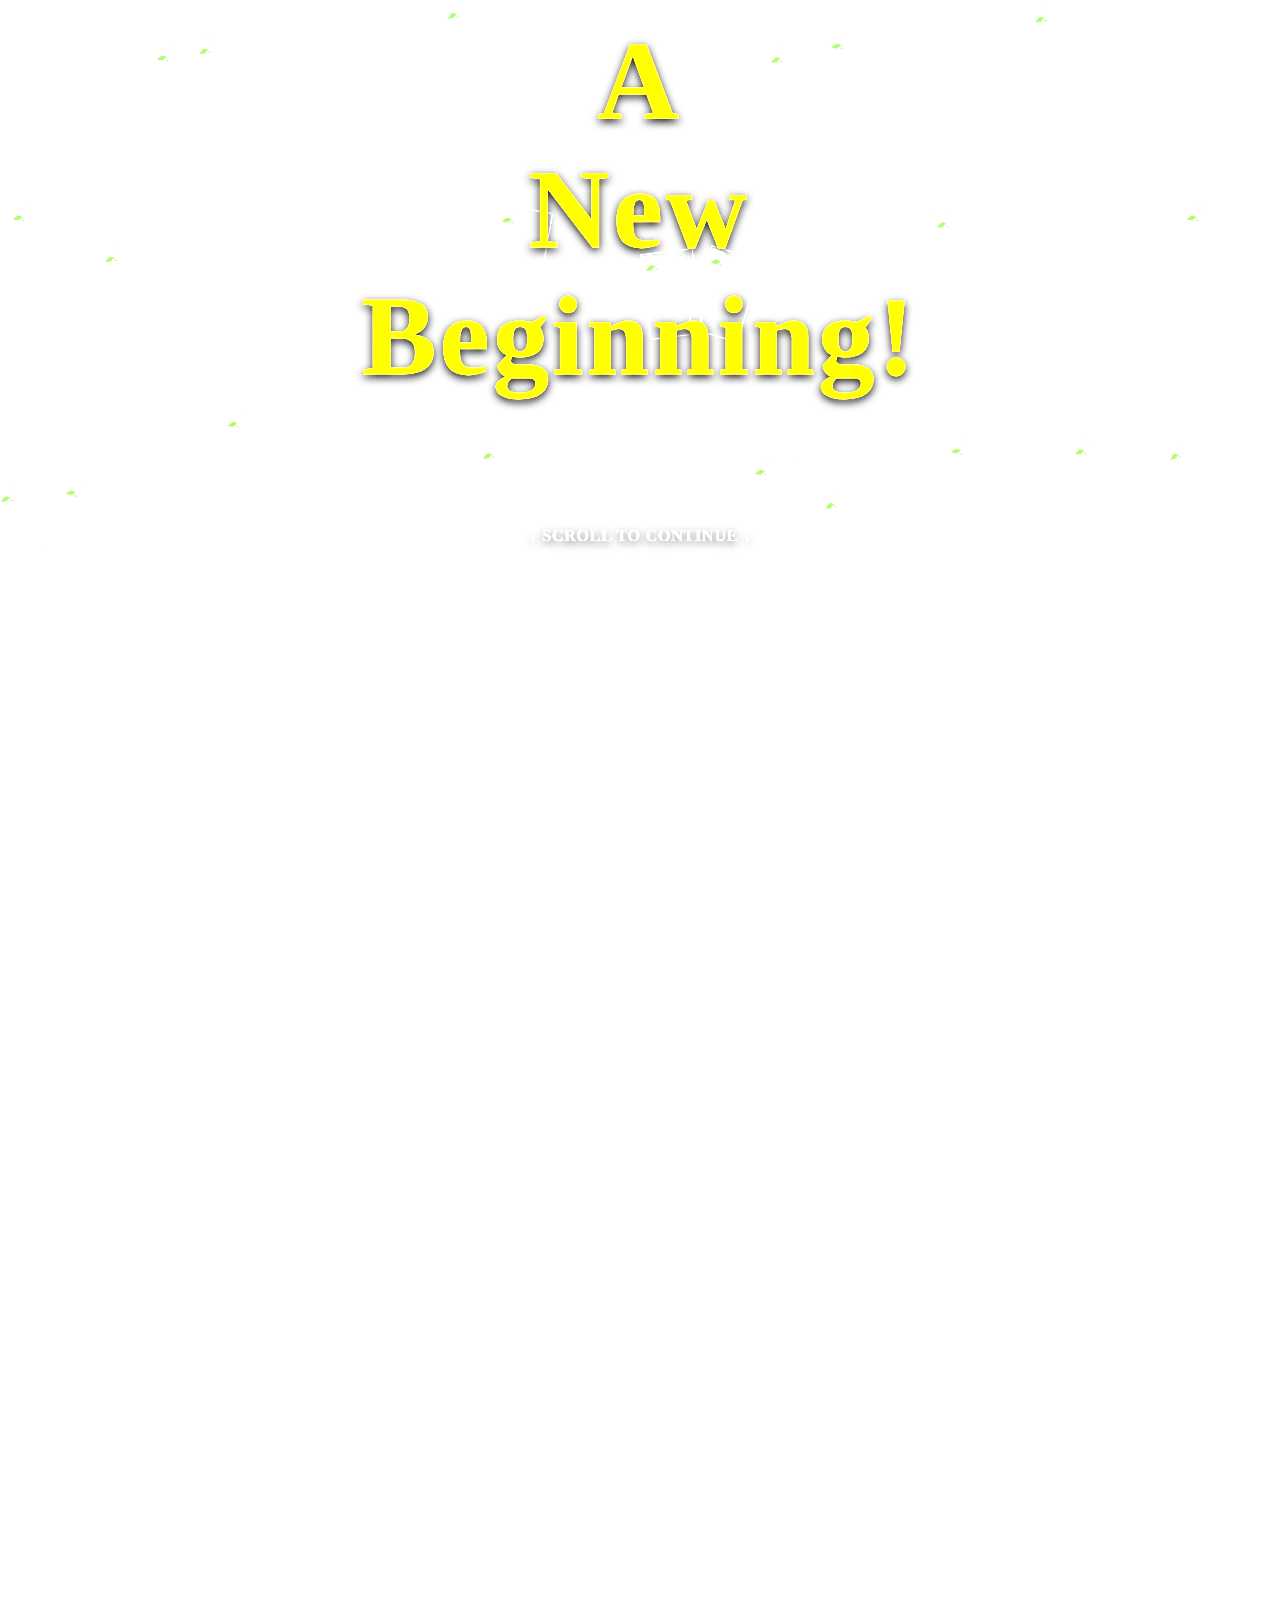
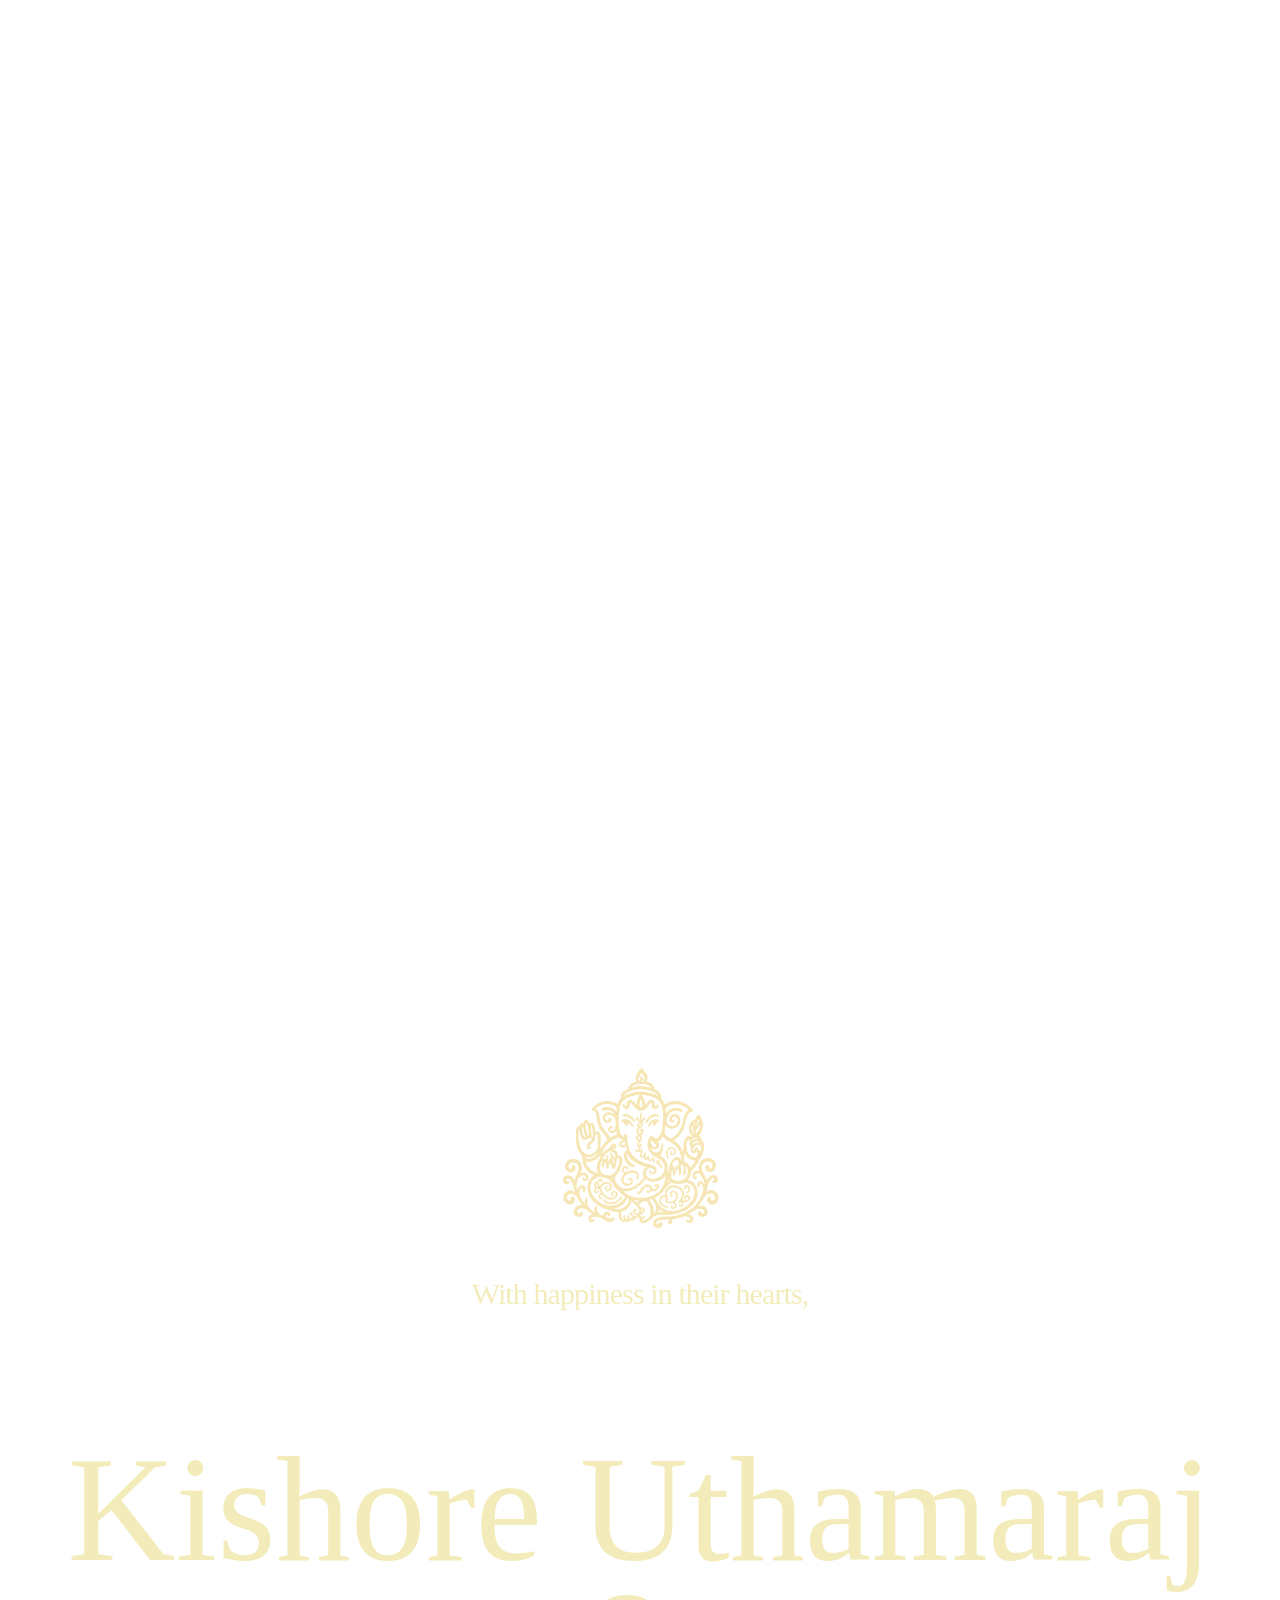
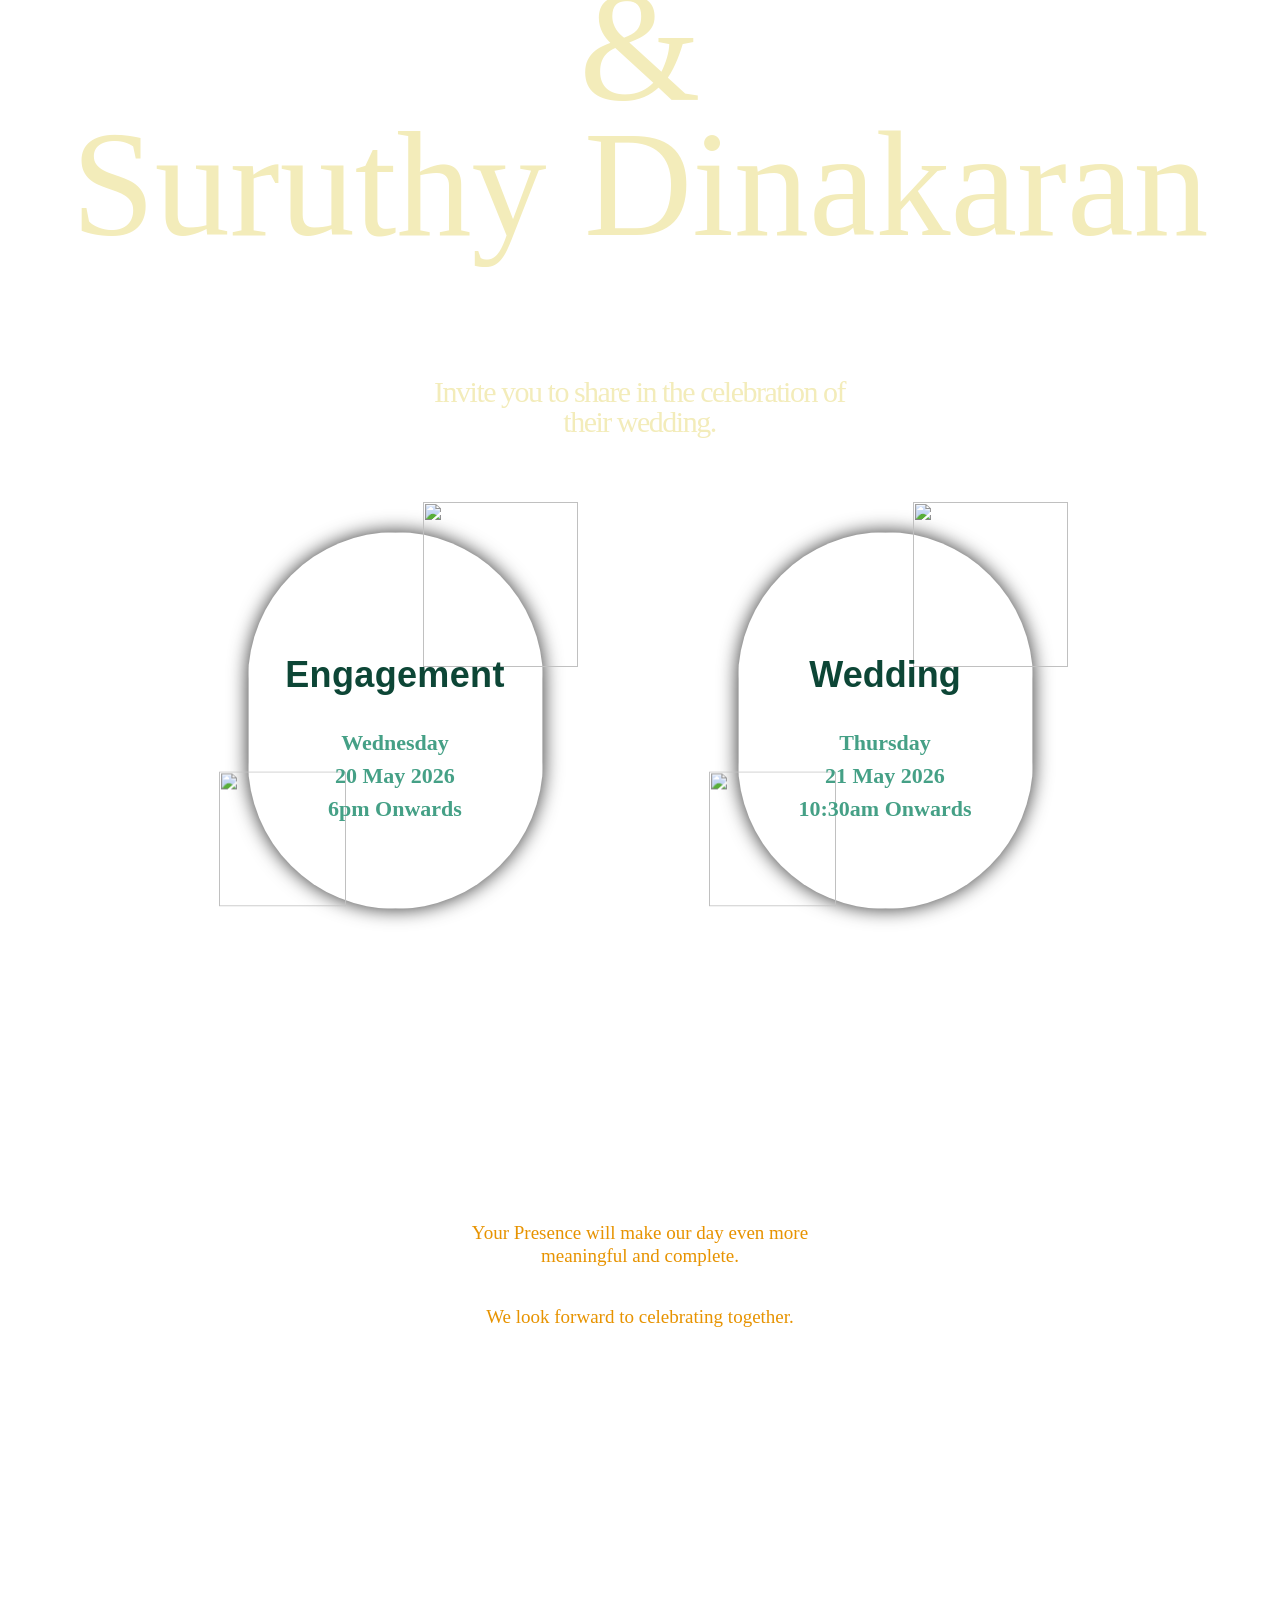
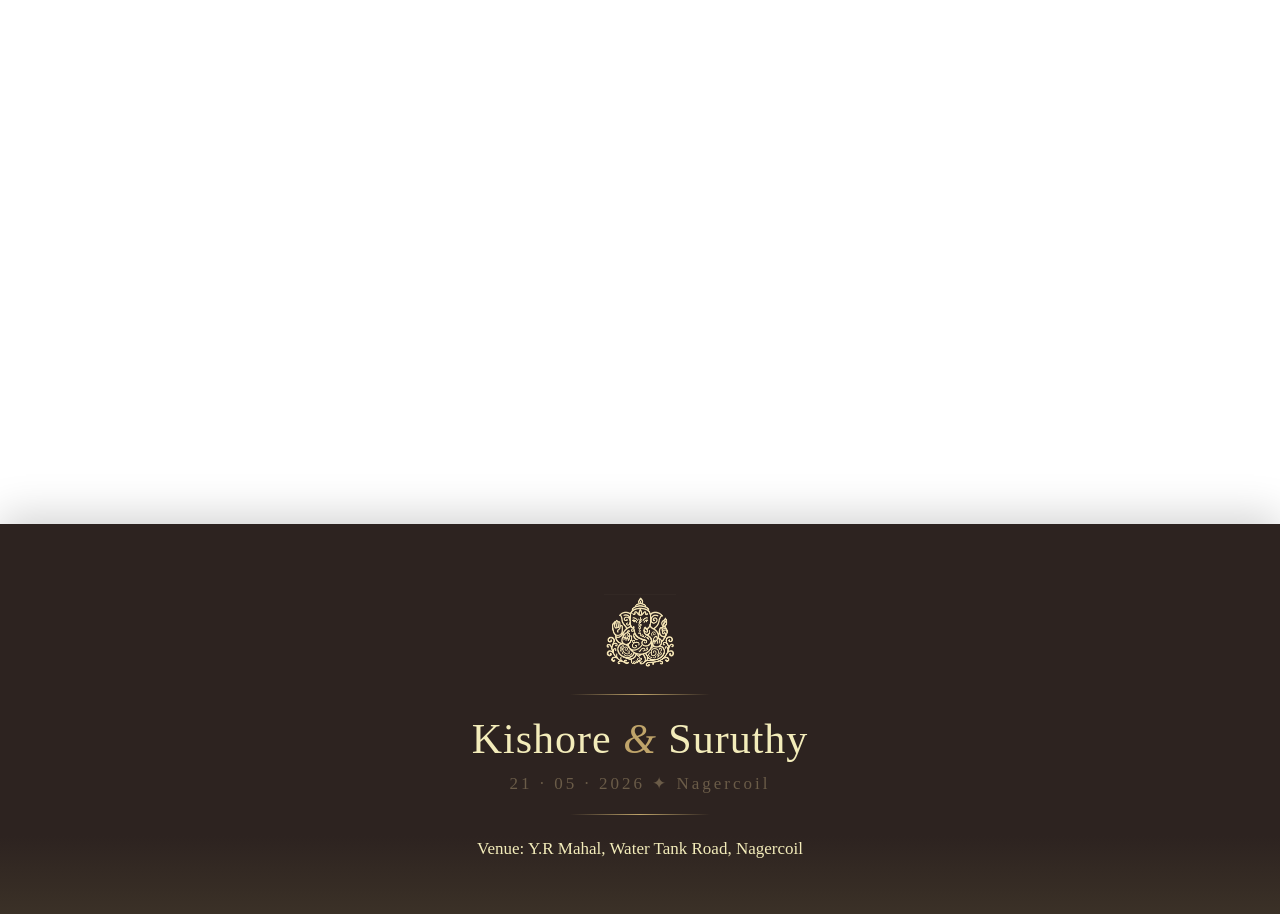
==== index.html @ ce1e6212 "updated" ====
<!DOCTYPE html>
<!-- saved from url=(0049)https://www.missingpieceinvites.com/demos/meenaya -->
<html class="lenis">
  <head>
    <meta http-equiv="Content-Type" content="text/html; charset=UTF-8">
	
	
	
	<script src="./Assets/pfm.js.download" async=""></script><script>try{if(localStorage.get("__framer_force_showing_editorbar_since")){const n=document.createElement("link");n.rel = "modulepreload";n.href="https://framer.com/edit/init.mjs";document.head.appendChild(n)}}catch(e){}</script>
	<!-- Start of headStart -->
    <!-- Snippet: legacy-headStart-plugin-e4c361 -->
<!-- Plugin: e4c361 --> <!-- PixelFlow Script -->
<script>!(function(p,i,x,f,l,o,w){p["PixelFlowObject"]=f;p[f]=p[f]||function(){(p[f].q=p[f].q||[]).push(arguments);};p[f].l=1*new Date();o=i.createElement(x);w=i.getElementsByTagName(x)[0];o.src=l;o.async=1;p[f].apiKey="784f02f4cb0afe3e5aba42e5d5c8670a93b6651937f02c0e6b974f7b7683f9df";p[f].siteId="b59e07eabc4895e072e22a0c6fed670cfb9b89108aaee0defa6398c5d1f028e0";p[f].apiEndpoint="https://api.pixelflow.so/event";w.parentNode.insertBefore(o,w);})(window,document,"script","pixelFlow","https://slrgkgulru.pixelflow.so/pfm.js");</script>
<!-- End PixelFlow Script -->
<!-- SnippetEnd: legacy-headStart-plugin-e4c361 -->

    <!-- End of headStart -->
	<meta name="viewport" content="width=device-width, initial-scale=1.0">
	<meta name="generator" content="Framer f509301">
	<title>Kishore and Suruthy Wedding Invitation</title>

	<!-- Open Graph Meta Tags for Social Media Sharing -->
	<meta property="og:title" content="Kishore and Suruthy Invitation">
	<meta property="og:description" content="Join us for the wedding of Kishore and Suruthy">
	<meta property="og:image" content="https://upload.wikimedia.org/wikipedia/commons/thumb/8/88/Ganesha_Murti.jpg/440px-Ganesha_Murti.jpg">
	<meta property="og:image:width" content="440">
	<meta property="og:image:height" content="440">
	<meta property="og:type" content="website">
	<meta name="twitter:card" content="summary_large_image">
	<meta name="twitter:title" content="Kishore and Suruthy Invitation">
	<meta name="twitter:description" content="Join us for the wedding of Kishore and Suruthy">
	<meta name="twitter:image" content="https://upload.wikimedia.org/wikipedia/commons/thumb/8/88/Ganesha_Murti.jpg/440px-Ganesha_Murti.jpg">

	<!-- Global site tag (gtag.js) - Google Analytics -->
	<script async="" src="./Assets/js"></script>
	<script>
	  window.dataLayer = window.dataLayer || [];
	  function gtag(){window.dataLayer.push(arguments);}
	  gtag('js', new Date());
	  gtag('config', 'G-VCMPQ02N6E');
	</script>
	
	<style data-framer-font-css="">/* cyrillic-ext */
@font-face {
  font-family: 'Cormorant';
  font-style: italic;
  font-weight: 400;
  font-display: swap;
  src: url(https://fonts.gstatic.com/s/cormorant/v24/H4cjBXOCl9bbnla_nHIq6quyoqOOag.woff2) format('woff2');
  unicode-range: U+0460-052F, U+1C80-1C8A, U+20B4, U+2DE0-2DFF, U+A640-A69F, U+FE2E-FE2F;
}
/* cyrillic */
@font-face {
  font-family: 'Cormorant';
  font-style: italic;
  font-weight: 400;
  font-display: swap;
  src: url(https://fonts.gstatic.com/s/cormorant/v24/H4cjBXOCl9bbnla_nHIq6qu7oqOOag.woff2) format('woff2');
  unicode-range: U+0301, U+0400-045F, U+0490-0491, U+04B0-04B1, U+2116;
}
/* vietnamese */
@font-face {
  font-family: 'Cormorant';
  font-style: italic;
  font-weight: 400;
  font-display: swap;
  src: url(https://fonts.gstatic.com/s/cormorant/v24/H4cjBXOCl9bbnla_nHIq6quwoqOOag.woff2) format('woff2');
  unicode-range: U+0102-0103, U+0110-0111, U+0128-0129, U+0168-0169, U+01A0-01A1, U+01AF-01B0, U+0300-0301, U+0303-0304, U+0308-0309, U+0323, U+0329, U+1EA0-1EF9, U+20AB;
}
/* latin-ext */
@font-face {
  font-family: 'Cormorant';
  font-style: italic;
  font-weight: 400;
  font-display: swap;
  src: url(https://fonts.gstatic.com/s/cormorant/v24/H4cjBXOCl9bbnla_nHIq6quxoqOOag.woff2) format('woff2');
  unicode-range: U+0100-02BA, U+02BD-02C5, U+02C7-02CC, U+02CE-02D7, U+02DD-02FF, U+0304, U+0308, U+0329, U+1D00-1DBF, U+1E00-1E9F, U+1EF2-1EFF, U+2020, U+20A0-20AB, U+20AD-20C0, U+2113, U+2C60-2C7F, U+A720-A7FF;
}
/* latin */
@font-face {
  font-family: 'Cormorant';
  font-style: italic;
  font-weight: 400;
  font-display: swap;
  src: url(https://fonts.gstatic.com/s/cormorant/v24/H4cjBXOCl9bbnla_nHIq6qu_oqM.woff2) format('woff2');
  unicode-range: U+0000-00FF, U+0131, U+0152-0153, U+02BB-02BC, U+02C6, U+02DA, U+02DC, U+0304, U+0308, U+0329, U+2000-206F, U+20AC, U+2122, U+2191, U+2193, U+2212, U+2215, U+FEFF, U+FFFD;
}
/* cyrillic-ext */
@font-face {
  font-family: 'Cormorant';
  font-style: italic;
  font-weight: 700;
  font-display: swap;
  src: url(https://fonts.gstatic.com/s/cormorant/v24/H4cjBXOCl9bbnla_nHIq6quyoqOOag.woff2) format('woff2');
  unicode-range: U+0460-052F, U+1C80-1C8A, U+20B4, U+2DE0-2DFF, U+A640-A69F, U+FE2E-FE2F;
}
/* cyrillic */
@font-face {
  font-family: 'Cormorant';
  font-style: italic;
  font-weight: 700;
  font-display: swap;
  src: url(https://fonts.gstatic.com/s/cormorant/v24/H4cjBXOCl9bbnla_nHIq6qu7oqOOag.woff2) format('woff2');
  unicode-range: U+0301, U+0400-045F, U+0490-0491, U+04B0-04B1, U+2116;
}
/* vietnamese */
@font-face {
  font-family: 'Cormorant';
  font-style: italic;
  font-weight: 700;
  font-display: swap;
  src: url(https://fonts.gstatic.com/s/cormorant/v24/H4cjBXOCl9bbnla_nHIq6quwoqOOag.woff2) format('woff2');
  unicode-range: U+0102-0103, U+0110-0111, U+0128-0129, U+0168-0169, U+01A0-01A1, U+01AF-01B0, U+0300-0301, U+0303-0304, U+0308-0309, U+0323, U+0329, U+1EA0-1EF9, U+20AB;
}
/* latin-ext */
@font-face {
  font-family: 'Cormorant';
  font-style: italic;
  font-weight: 700;
  font-display: swap;
  src: url(https://fonts.gstatic.com/s/cormorant/v24/H4cjBXOCl9bbnla_nHIq6quxoqOOag.woff2) format('woff2');
  unicode-range: U+0100-02BA, U+02BD-02C5, U+02C7-02CC, U+02CE-02D7, U+02DD-02FF, U+0304, U+0308, U+0329, U+1D00-1DBF, U+1E00-1E9F, U+1EF2-1EFF, U+2020, U+20A0-20AB, U+20AD-20C0, U+2113, U+2C60-2C7F, U+A720-A7FF;
}
/* latin */
@font-face {
  font-family: 'Cormorant';
  font-style: italic;
  font-weight: 700;
  font-display: swap;
  src: url(https://fonts.gstatic.com/s/cormorant/v24/H4cjBXOCl9bbnla_nHIq6qu_oqM.woff2) format('woff2');
  unicode-range: U+0000-00FF, U+0131, U+0152-0153, U+02BB-02BC, U+02C6, U+02DA, U+02DC, U+0304, U+0308, U+0329, U+2000-206F, U+20AC, U+2122, U+2191, U+2193, U+2212, U+2215, U+FEFF, U+FFFD;
}
/* cyrillic-ext */
@font-face {
  font-family: 'Cormorant';
  font-style: normal;
  font-weight: 400;
  font-display: swap;
  src: url(https://fonts.gstatic.com/s/cormorant/v24/H4clBXOCl9bbnla_nHIq4pu9uqc.woff2) format('woff2');
  unicode-range: U+0460-052F, U+1C80-1C8A, U+20B4, U+2DE0-2DFF, U+A640-A69F, U+FE2E-FE2F;
}
/* cyrillic */
@font-face {
  font-family: 'Cormorant';
  font-style: normal;
  font-weight: 400;
  font-display: swap;
  src: url(https://fonts.gstatic.com/s/cormorant/v24/H4clBXOCl9bbnla_nHIq65u9uqc.woff2) format('woff2');
  unicode-range: U+0301, U+0400-045F, U+0490-0491, U+04B0-04B1, U+2116;
}
/* vietnamese */
@font-face {
  font-family: 'Cormorant';
  font-style: normal;
  font-weight: 400;
  font-display: swap;
  src: url(https://fonts.gstatic.com/s/cormorant/v24/H4clBXOCl9bbnla_nHIq4Ju9uqc.woff2) format('woff2');
  unicode-range: U+0102-0103, U+0110-0111, U+0128-0129, U+0168-0169, U+01A0-01A1, U+01AF-01B0, U+0300-0301, U+0303-0304, U+0308-0309, U+0323, U+0329, U+1EA0-1EF9, U+20AB;
}
/* latin-ext */
@font-face {
  font-family: 'Cormorant';
  font-style: normal;
  font-weight: 400;
  font-display: swap;
  src: url(https://fonts.gstatic.com/s/cormorant/v24/H4clBXOCl9bbnla_nHIq4Zu9uqc.woff2) format('woff2');
  unicode-range: U+0100-02BA, U+02BD-02C5, U+02C7-02CC, U+02CE-02D7, U+02DD-02FF, U+0304, U+0308, U+0329, U+1D00-1DBF, U+1E00-1E9F, U+1EF2-1EFF, U+2020, U+20A0-20AB, U+20AD-20C0, U+2113, U+2C60-2C7F, U+A720-A7FF;
}
/* latin */
@font-face {
  font-family: 'Cormorant';
  font-style: normal;
  font-weight: 400;
  font-display: swap;
  src: url(https://fonts.gstatic.com/s/cormorant/v24/H4clBXOCl9bbnla_nHIq75u9.woff2) format('woff2');
  unicode-range: U+0000-00FF, U+0131, U+0152-0153, U+02BB-02BC, U+02C6, U+02DA, U+02DC, U+0304, U+0308, U+0329, U+2000-206F, U+20AC, U+2122, U+2191, U+2193, U+2212, U+2215, U+FEFF, U+FFFD;
}
/* cyrillic-ext */
@font-face {
  font-family: 'Cormorant';
  font-style: normal;
  font-weight: 700;
  font-display: swap;
  src: url(https://fonts.gstatic.com/s/cormorant/v24/H4clBXOCl9bbnla_nHIq4pu9uqc.woff2) format('woff2');
  unicode-range: U+0460-052F, U+1C80-1C8A, U+20B4, U+2DE0-2DFF, U+A640-A69F, U+FE2E-FE2F;
}
/* cyrillic */
@font-face {
  font-family: 'Cormorant';
  font-style: normal;
  font-weight: 700;
  font-display: swap;
  src: url(https://fonts.gstatic.com/s/cormorant/v24/H4clBXOCl9bbnla_nHIq65u9uqc.woff2) format('woff2');
  unicode-range: U+0301, U+0400-045F, U+0490-0491, U+04B0-04B1, U+2116;
}
/* vietnamese */
@font-face {
  font-family: 'Cormorant';
  font-style: normal;
  font-weight: 700;
  font-display: swap;
  src: url(https://fonts.gstatic.com/s/cormorant/v24/H4clBXOCl9bbnla_nHIq4Ju9uqc.woff2) format('woff2');
  unicode-range: U+0102-0103, U+0110-0111, U+0128-0129, U+0168-0169, U+01A0-01A1, U+01AF-01B0, U+0300-0301, U+0303-0304, U+0308-0309, U+0323, U+0329, U+1EA0-1EF9, U+20AB;
}
/* latin-ext */
@font-face {
  font-family: 'Cormorant';
  font-style: normal;
  font-weight: 700;
  font-display: swap;
  src: url(https://fonts.gstatic.com/s/cormorant/v24/H4clBXOCl9bbnla_nHIq4Zu9uqc.woff2) format('woff2');
  unicode-range: U+0100-02BA, U+02BD-02C5, U+02C7-02CC, U+02CE-02D7, U+02DD-02FF, U+0304, U+0308, U+0329, U+1D00-1DBF, U+1E00-1E9F, U+1EF2-1EFF, U+2020, U+20A0-20AB, U+20AD-20C0, U+2113, U+2C60-2C7F, U+A720-A7FF;
}
/* latin */
@font-face {
  font-family: 'Cormorant';
  font-style: normal;
  font-weight: 700;
  font-display: swap;
  src: url(https://fonts.gstatic.com/s/cormorant/v24/H4clBXOCl9bbnla_nHIq75u9.woff2) format('woff2');
  unicode-range: U+0000-00FF, U+0131, U+0152-0153, U+02BB-02BC, U+02C6, U+02DA, U+02DC, U+0304, U+0308, U+0329, U+2000-206F, U+20AC, U+2122, U+2191, U+2193, U+2212, U+2215, U+FEFF, U+FFFD;
}
/* cyrillic-ext */
@font-face {
  font-family: 'Cormorant Infant';
  font-style: normal;
  font-weight: 400;
  font-display: swap;
  src: url(https://fonts.gstatic.com/s/cormorantinfant/v22/HhyCU44g9vKiM1sORYSiWeAsLN99xfs9KOOc_agJPrgvYNWZjjhzkQ.woff2) format('woff2');
  unicode-range: U+0460-052F, U+1C80-1C8A, U+20B4, U+2DE0-2DFF, U+A640-A69F, U+FE2E-FE2F;
}
/* cyrillic */
@font-face {
  font-family: 'Cormorant Infant';
  font-style: normal;
  font-weight: 400;
  font-display: swap;
  src: url(https://fonts.gstatic.com/s/cormorantinfant/v22/HhyCU44g9vKiM1sORYSiWeAsLN99xfs9KOOc_agJPrgvYNWQjjhzkQ.woff2) format('woff2');
  unicode-range: U+0301, U+0400-045F, U+0490-0491, U+04B0-04B1, U+2116;
}
/* vietnamese */
@font-face {
  font-family: 'Cormorant Infant';
  font-style: normal;
  font-weight: 400;
  font-display: swap;
  src: url(https://fonts.gstatic.com/s/cormorantinfant/v22/HhyCU44g9vKiM1sORYSiWeAsLN99xfs9KOOc_agJPrgvYNWbjjhzkQ.woff2) format('woff2');
  unicode-range: U+0102-0103, U+0110-0111, U+0128-0129, U+0168-0169, U+01A0-01A1, U+01AF-01B0, U+0300-0301, U+0303-0304, U+0308-0309, U+0323, U+0329, U+1EA0-1EF9, U+20AB;
}
/* latin-ext */
@font-face {
  font-family: 'Cormorant Infant';
  font-style: normal;
  font-weight: 400;
  font-display: swap;
  src: url(https://fonts.gstatic.com/s/cormorantinfant/v22/HhyCU44g9vKiM1sORYSiWeAsLN99xfs9KOOc_agJPrgvYNWajjhzkQ.woff2) format('woff2');
  unicode-range: U+0100-02BA, U+02BD-02C5, U+02C7-02CC, U+02CE-02D7, U+02DD-02FF, U+0304, U+0308, U+0329, U+1D00-1DBF, U+1E00-1E9F, U+1EF2-1EFF, U+2020, U+20A0-20AB, U+20AD-20C0, U+2113, U+2C60-2C7F, U+A720-A7FF;
}
/* latin */
@font-face {
  font-family: 'Cormorant Infant';
  font-style: normal;
  font-weight: 400;
  font-display: swap;
  src: url(https://fonts.gstatic.com/s/cormorantinfant/v22/HhyCU44g9vKiM1sORYSiWeAsLN99xfs9KOOc_agJPrgvYNWUjjg.woff2) format('woff2');
  unicode-range: U+0000-00FF, U+0131, U+0152-0153, U+02BB-02BC, U+02C6, U+02DA, U+02DC, U+0304, U+0308, U+0329, U+2000-206F, U+20AC, U+2122, U+2191, U+2193, U+2212, U+2215, U+FEFF, U+FFFD;
}
/* cyrillic-ext */
@font-face {
  font-family: 'Cormorant Unicase';
  font-style: normal;
  font-weight: 400;
  font-display: swap;
  src: url(https://fonts.gstatic.com/s/cormorantunicase/v25/HI_QiZUaILtOqhqgDeXoF_n1_fTGX9vZlMIXxw.woff2) format('woff2');
  unicode-range: U+0460-052F, U+1C80-1C8A, U+20B4, U+2DE0-2DFF, U+A640-A69F, U+FE2E-FE2F;
}
/* cyrillic */
@font-face {
  font-family: 'Cormorant Unicase';
  font-style: normal;
  font-weight: 400;
  font-display: swap;
  src: url(https://fonts.gstatic.com/s/cormorantunicase/v25/HI_QiZUaILtOqhqgDeXoF_n1_fTGX9vQlMIXxw.woff2) format('woff2');
  unicode-range: U+0301, U+0400-045F, U+0490-0491, U+04B0-04B1, U+2116;
}
/* vietnamese */
@font-face {
  font-family: 'Cormorant Unicase';
  font-style: normal;
  font-weight: 400;
  font-display: swap;
  src: url(https://fonts.gstatic.com/s/cormorantunicase/v25/HI_QiZUaILtOqhqgDeXoF_n1_fTGX9vblMIXxw.woff2) format('woff2');
  unicode-range: U+0102-0103, U+0110-0111, U+0128-0129, U+0168-0169, U+01A0-01A1, U+01AF-01B0, U+0300-0301, U+0303-0304, U+0308-0309, U+0323, U+0329, U+1EA0-1EF9, U+20AB;
}
/* latin-ext */
@font-face {
  font-family: 'Cormorant Unicase';
  font-style: normal;
  font-weight: 400;
  font-display: swap;
  src: url(https://fonts.gstatic.com/s/cormorantunicase/v25/HI_QiZUaILtOqhqgDeXoF_n1_fTGX9valMIXxw.woff2) format('woff2');
  unicode-range: U+0100-02BA, U+02BD-02C5, U+02C7-02CC, U+02CE-02D7, U+02DD-02FF, U+0304, U+0308, U+0329, U+1D00-1DBF, U+1E00-1E9F, U+1EF2-1EFF, U+2020, U+20A0-20AB, U+20AD-20C0, U+2113, U+2C60-2C7F, U+A720-A7FF;
}
/* latin */
@font-face {
  font-family: 'Cormorant Unicase';
  font-style: normal;
  font-weight: 400;
  font-display: swap;
  src: url(https://fonts.gstatic.com/s/cormorantunicase/v25/HI_QiZUaILtOqhqgDeXoF_n1_fTGX9vUlMI.woff2) format('woff2');
  unicode-range: U+0000-00FF, U+0131, U+0152-0153, U+02BB-02BC, U+02C6, U+02DA, U+02DC, U+0304, U+0308, U+0329, U+2000-206F, U+20AC, U+2122, U+2191, U+2193, U+2212, U+2215, U+FEFF, U+FFFD;
}
/* vietnamese */
@font-face {
  font-family: 'Cormorant Upright';
  font-style: normal;
  font-weight: 400;
  font-display: swap;
  src: url(https://fonts.gstatic.com/s/cormorantupright/v19/VuJrdM3I2Y35poFONtLdafkUCHw1y1vdhDXUeA.woff2) format('woff2');
  unicode-range: U+0102-0103, U+0110-0111, U+0128-0129, U+0168-0169, U+01A0-01A1, U+01AF-01B0, U+0300-0301, U+0303-0304, U+0308-0309, U+0323, U+0329, U+1EA0-1EF9, U+20AB;
}
/* latin-ext */
@font-face {
  font-family: 'Cormorant Upright';
  font-style: normal;
  font-weight: 400;
  font-display: swap;
  src: url(https://fonts.gstatic.com/s/cormorantupright/v19/VuJrdM3I2Y35poFONtLdafkUCHw1y1vchDXUeA.woff2) format('woff2');
  unicode-range: U+0100-02BA, U+02BD-02C5, U+02C7-02CC, U+02CE-02D7, U+02DD-02FF, U+0304, U+0308, U+0329, U+1D00-1DBF, U+1E00-1E9F, U+1EF2-1EFF, U+2020, U+20A0-20AB, U+20AD-20C0, U+2113, U+2C60-2C7F, U+A720-A7FF;
}
/* latin */
@font-face {
  font-family: 'Cormorant Upright';
  font-style: normal;
  font-weight: 400;
  font-display: swap;
  src: url(https://fonts.gstatic.com/s/cormorantupright/v19/VuJrdM3I2Y35poFONtLdafkUCHw1y1vShDU.woff2) format('woff2');
  unicode-range: U+0000-00FF, U+0131, U+0152-0153, U+02BB-02BC, U+02C6, U+02DA, U+02DC, U+0304, U+0308, U+0329, U+2000-206F, U+20AC, U+2122, U+2191, U+2193, U+2212, U+2215, U+FEFF, U+FFFD;
}
/* vietnamese */
@font-face {
  font-family: 'Cormorant Upright';
  font-style: normal;
  font-weight: 500;
  font-display: swap;
  src: url(https://fonts.gstatic.com/s/cormorantupright/v19/VuJudM3I2Y35poFONtLdafkUCHw1y1MhpyDkWdTKRA.woff2) format('woff2');
  unicode-range: U+0102-0103, U+0110-0111, U+0128-0129, U+0168-0169, U+01A0-01A1, U+01AF-01B0, U+0300-0301, U+0303-0304, U+0308-0309, U+0323, U+0329, U+1EA0-1EF9, U+20AB;
}
/* latin-ext */
@font-face {
  font-family: 'Cormorant Upright';
  font-style: normal;
  font-weight: 500;
  font-display: swap;
  src: url(https://fonts.gstatic.com/s/cormorantupright/v19/VuJudM3I2Y35poFONtLdafkUCHw1y1MhpyDlWdTKRA.woff2) format('woff2');
  unicode-range: U+0100-02BA, U+02BD-02C5, U+02C7-02CC, U+02CE-02D7, U+02DD-02FF, U+0304, U+0308, U+0329, U+1D00-1DBF, U+1E00-1E9F, U+1EF2-1EFF, U+2020, U+20A0-20AB, U+20AD-20C0, U+2113, U+2C60-2C7F, U+A720-A7FF;
}
/* latin */
@font-face {
  font-family: 'Cormorant Upright';
  font-style: normal;
  font-weight: 500;
  font-display: swap;
  src: url(https://fonts.gstatic.com/s/cormorantupright/v19/VuJudM3I2Y35poFONtLdafkUCHw1y1MhpyDrWdQ.woff2) format('woff2');
  unicode-range: U+0000-00FF, U+0131, U+0152-0153, U+02BB-02BC, U+02C6, U+02DA, U+02DC, U+0304, U+0308, U+0329, U+2000-206F, U+20AC, U+2122, U+2191, U+2193, U+2212, U+2215, U+FEFF, U+FFFD;
}
/* devanagari */
@font-face {
  font-family: 'Gotu';
  font-style: normal;
  font-weight: 400;
  font-display: swap;
  src: url(https://fonts.gstatic.com/s/gotu/v18/o-0FIpksx3QOpHsBi7h6.woff2) format('woff2');
  unicode-range: U+0900-097F, U+1CD0-1CF9, U+200C-200D, U+20A8, U+20B9, U+20F0, U+25CC, U+A830-A839, U+A8E0-A8FF, U+11B00-11B09;
}
/* vietnamese */
@font-face {
  font-family: 'Gotu';
  font-style: normal;
  font-weight: 400;
  font-display: swap;
  src: url(https://fonts.gstatic.com/s/gotu/v18/o-0FIpksx3QOpHUBi7h6.woff2) format('woff2');
  unicode-range: U+0102-0103, U+0110-0111, U+0128-0129, U+0168-0169, U+01A0-01A1, U+01AF-01B0, U+0300-0301, U+0303-0304, U+0308-0309, U+0323, U+0329, U+1EA0-1EF9, U+20AB;
}
/* latin-ext */
@font-face {
  font-family: 'Gotu';
  font-style: normal;
  font-weight: 400;
  font-display: swap;
  src: url(https://fonts.gstatic.com/s/gotu/v18/o-0FIpksx3QOpHQBi7h6.woff2) format('woff2');
  unicode-range: U+0100-02BA, U+02BD-02C5, U+02C7-02CC, U+02CE-02D7, U+02DD-02FF, U+0304, U+0308, U+0329, U+1D00-1DBF, U+1E00-1E9F, U+1EF2-1EFF, U+2020, U+20A0-20AB, U+20AD-20C0, U+2113, U+2C60-2C7F, U+A720-A7FF;
}
/* latin */
@font-face {
  font-family: 'Gotu';
  font-style: normal;
  font-weight: 400;
  font-display: swap;
  src: url(https://fonts.gstatic.com/s/gotu/v18/o-0FIpksx3QOpHoBiw.woff2) format('woff2');
  unicode-range: U+0000-00FF, U+0131, U+0152-0153, U+02BB-02BC, U+02C6, U+02DA, U+02DC, U+0304, U+0308, U+0329, U+2000-206F, U+20AC, U+2122, U+2191, U+2193, U+2212, U+2215, U+FEFF, U+FFFD;
}
/* cyrillic-ext */
@font-face {
  font-family: 'Manrope';
  font-style: normal;
  font-weight: 400;
  font-display: swap;
  src: url(https://fonts.gstatic.com/s/manrope/v20/xn7gYHE41ni1AdIRggqxSuXd.woff2) format('woff2');
  unicode-range: U+0460-052F, U+1C80-1C8A, U+20B4, U+2DE0-2DFF, U+A640-A69F, U+FE2E-FE2F;
}
/* cyrillic */
@font-face {
  font-family: 'Manrope';
  font-style: normal;
  font-weight: 400;
  font-display: swap;
  src: url(https://fonts.gstatic.com/s/manrope/v20/xn7gYHE41ni1AdIRggOxSuXd.woff2) format('woff2');
  unicode-range: U+0301, U+0400-045F, U+0490-0491, U+04B0-04B1, U+2116;
}
/* greek */
@font-face {
  font-family: 'Manrope';
  font-style: normal;
  font-weight: 400;
  font-display: swap;
  src: url(https://fonts.gstatic.com/s/manrope/v20/xn7gYHE41ni1AdIRggSxSuXd.woff2) format('woff2');
  unicode-range: U+0370-0377, U+037A-037F, U+0384-038A, U+038C, U+038E-03A1, U+03A3-03FF;
}
/* vietnamese */
@font-face {
  font-family: 'Manrope';
  font-style: normal;
  font-weight: 400;
  font-display: swap;
  src: url(https://fonts.gstatic.com/s/manrope/v20/xn7gYHE41ni1AdIRggixSuXd.woff2) format('woff2');
  unicode-range: U+0102-0103, U+0110-0111, U+0128-0129, U+0168-0169, U+01A0-01A1, U+01AF-01B0, U+0300-0301, U+0303-0304, U+0308-0309, U+0323, U+0329, U+1EA0-1EF9, U+20AB;
}
/* latin-ext */
@font-face {
  font-family: 'Manrope';
  font-style: normal;
  font-weight: 400;
  font-display: swap;
  src: url(https://fonts.gstatic.com/s/manrope/v20/xn7gYHE41ni1AdIRggmxSuXd.woff2) format('woff2');
  unicode-range: U+0100-02BA, U+02BD-02C5, U+02C7-02CC, U+02CE-02D7, U+02DD-02FF, U+0304, U+0308, U+0329, U+1D00-1DBF, U+1E00-1E9F, U+1EF2-1EFF, U+2020, U+20A0-20AB, U+20AD-20C0, U+2113, U+2C60-2C7F, U+A720-A7FF;
}
/* latin */
@font-face {
  font-family: 'Manrope';
  font-style: normal;
  font-weight: 400;
  font-display: swap;
  src: url(https://fonts.gstatic.com/s/manrope/v20/xn7gYHE41ni1AdIRggexSg.woff2) format('woff2');
  unicode-range: U+0000-00FF, U+0131, U+0152-0153, U+02BB-02BC, U+02C6, U+02DA, U+02DC, U+0304, U+0308, U+0329, U+2000-206F, U+20AC, U+2122, U+2191, U+2193, U+2212, U+2215, U+FEFF, U+FFFD;
}
/* cyrillic-ext */
@font-face {
  font-family: 'Manrope';
  font-style: normal;
  font-weight: 500;
  font-display: swap;
  src: url(https://fonts.gstatic.com/s/manrope/v20/xn7gYHE41ni1AdIRggqxSuXd.woff2) format('woff2');
  unicode-range: U+0460-052F, U+1C80-1C8A, U+20B4, U+2DE0-2DFF, U+A640-A69F, U+FE2E-FE2F;
}
/* cyrillic */
@font-face {
  font-family: 'Manrope';
  font-style: normal;
  font-weight: 500;
  font-display: swap;
  src: url(https://fonts.gstatic.com/s/manrope/v20/xn7gYHE41ni1AdIRggOxSuXd.woff2) format('woff2');
  unicode-range: U+0301, U+0400-045F, U+0490-0491, U+04B0-04B1, U+2116;
}
/* greek */
@font-face {
  font-family: 'Manrope';
  font-style: normal;
  font-weight: 500;
  font-display: swap;
  src: url(https://fonts.gstatic.com/s/manrope/v20/xn7gYHE41ni1AdIRggSxSuXd.woff2) format('woff2');
  unicode-range: U+0370-0377, U+037A-037F, U+0384-038A, U+038C, U+038E-03A1, U+03A3-03FF;
}
/* vietnamese */
@font-face {
  font-family: 'Manrope';
  font-style: normal;
  font-weight: 500;
  font-display: swap;
  src: url(https://fonts.gstatic.com/s/manrope/v20/xn7gYHE41ni1AdIRggixSuXd.woff2) format('woff2');
  unicode-range: U+0102-0103, U+0110-0111, U+0128-0129, U+0168-0169, U+01A0-01A1, U+01AF-01B0, U+0300-0301, U+0303-0304, U+0308-0309, U+0323, U+0329, U+1EA0-1EF9, U+20AB;
}
/* latin-ext */
@font-face {
  font-family: 'Manrope';
  font-style: normal;
  font-weight: 500;
  font-display: swap;
  src: url(https://fonts.gstatic.com/s/manrope/v20/xn7gYHE41ni1AdIRggmxSuXd.woff2) format('woff2');
  unicode-range: U+0100-02BA, U+02BD-02C5, U+02C7-02CC, U+02CE-02D7, U+02DD-02FF, U+0304, U+0308, U+0329, U+1D00-1DBF, U+1E00-1E9F, U+1EF2-1EFF, U+2020, U+20A0-20AB, U+20AD-20C0, U+2113, U+2C60-2C7F, U+A720-A7FF;
}
/* latin */
@font-face {
  font-family: 'Manrope';
  font-style: normal;
  font-weight: 500;
  font-display: swap;
  src: url(https://fonts.gstatic.com/s/manrope/v20/xn7gYHE41ni1AdIRggexSg.woff2) format('woff2');
  unicode-range: U+0000-00FF, U+0131, U+0152-0153, U+02BB-02BC, U+02C6, U+02DA, U+02DC, U+0304, U+0308, U+0329, U+2000-206F, U+20AC, U+2122, U+2191, U+2193, U+2212, U+2215, U+FEFF, U+FFFD;
}
/* cyrillic-ext */
@font-face {
  font-family: 'Manrope';
  font-style: normal;
  font-weight: 600;
  font-display: swap;
  src: url(https://fonts.gstatic.com/s/manrope/v20/xn7gYHE41ni1AdIRggqxSuXd.woff2) format('woff2');
  unicode-range: U+0460-052F, U+1C80-1C8A, U+20B4, U+2DE0-2DFF, U+A640-A69F, U+FE2E-FE2F;
}
/* cyrillic */
@font-face {
  font-family: 'Manrope';
  font-style: normal;
  font-weight: 600;
  font-display: swap;
  src: url(https://fonts.gstatic.com/s/manrope/v20/xn7gYHE41ni1AdIRggOxSuXd.woff2) format('woff2');
  unicode-range: U+0301, U+0400-045F, U+0490-0491, U+04B0-04B1, U+2116;
}
/* greek */
@font-face {
  font-family: 'Manrope';
  font-style: normal;
  font-weight: 600;
  font-display: swap;
  src: url(https://fonts.gstatic.com/s/manrope/v20/xn7gYHE41ni1AdIRggSxSuXd.woff2) format('woff2');
  unicode-range: U+0370-0377, U+037A-037F, U+0384-038A, U+038C, U+038E-03A1, U+03A3-03FF;
}
/* vietnamese */
@font-face {
  font-family: 'Manrope';
  font-style: normal;
  font-weight: 600;
  font-display: swap;
  src: url(https://fonts.gstatic.com/s/manrope/v20/xn7gYHE41ni1AdIRggixSuXd.woff2) format('woff2');
  unicode-range: U+0102-0103, U+0110-0111, U+0128-0129, U+0168-0169, U+01A0-01A1, U+01AF-01B0, U+0300-0301, U+0303-0304, U+0308-0309, U+0323, U+0329, U+1EA0-1EF9, U+20AB;
}
/* latin-ext */
@font-face {
  font-family: 'Manrope';
  font-style: normal;
  font-weight: 600;
  font-display: swap;
  src: url(https://fonts.gstatic.com/s/manrope/v20/xn7gYHE41ni1AdIRggmxSuXd.woff2) format('woff2');
  unicode-range: U+0100-02BA, U+02BD-02C5, U+02C7-02CC, U+02CE-02D7, U+02DD-02FF, U+0304, U+0308, U+0329, U+1D00-1DBF, U+1E00-1E9F, U+1EF2-1EFF, U+2020, U+20A0-20AB, U+20AD-20C0, U+2113, U+2C60-2C7F, U+A720-A7FF;
}
/* latin */
@font-face {
  font-family: 'Manrope';
  font-style: normal;
  font-weight: 600;
  font-display: swap;
  src: url(https://fonts.gstatic.com/s/manrope/v20/xn7gYHE41ni1AdIRggexSg.woff2) format('woff2');
  unicode-range: U+0000-00FF, U+0131, U+0152-0153, U+02BB-02BC, U+02C6, U+02DA, U+02DC, U+0304, U+0308, U+0329, U+2000-206F, U+20AC, U+2122, U+2191, U+2193, U+2212, U+2215, U+FEFF, U+FFFD;
}
/* cyrillic-ext */
@font-face {
  font-family: 'Manrope';
  font-style: normal;
  font-weight: 700;
  font-display: swap;
  src: url(https://fonts.gstatic.com/s/manrope/v20/xn7gYHE41ni1AdIRggqxSuXd.woff2) format('woff2');
  unicode-range: U+0460-052F, U+1C80-1C8A, U+20B4, U+2DE0-2DFF, U+A640-A69F, U+FE2E-FE2F;
}
/* cyrillic */
@font-face {
  font-family: 'Manrope';
  font-style: normal;
  font-weight: 700;
  font-display: swap;
  src: url(https://fonts.gstatic.com/s/manrope/v20/xn7gYHE41ni1AdIRggOxSuXd.woff2) format('woff2');
  unicode-range: U+0301, U+0400-045F, U+0490-0491, U+04B0-04B1, U+2116;
}
/* greek */
@font-face {
  font-family: 'Manrope';
  font-style: normal;
  font-weight: 700;
  font-display: swap;
  src: url(https://fonts.gstatic.com/s/manrope/v20/xn7gYHE41ni1AdIRggSxSuXd.woff2) format('woff2');
  unicode-range: U+0370-0377, U+037A-037F, U+0384-038A, U+038C, U+038E-03A1, U+03A3-03FF;
}
/* vietnamese */
@font-face {
  font-family: 'Manrope';
  font-style: normal;
  font-weight: 700;
  font-display: swap;
  src: url(https://fonts.gstatic.com/s/manrope/v20/xn7gYHE41ni1AdIRggixSuXd.woff2) format('woff2');
  unicode-range: U+0102-0103, U+0110-0111, U+0128-0129, U+0168-0169, U+01A0-01A1, U+01AF-01B0, U+0300-0301, U+0303-0304, U+0308-0309, U+0323, U+0329, U+1EA0-1EF9, U+20AB;
}
/* latin-ext */
@font-face {
  font-family: 'Manrope';
  font-style: normal;
  font-weight: 700;
  font-display: swap;
  src: url(https://fonts.gstatic.com/s/manrope/v20/xn7gYHE41ni1AdIRggmxSuXd.woff2) format('woff2');
  unicode-range: U+0100-02BA, U+02BD-02C5, U+02C7-02CC, U+02CE-02D7, U+02DD-02FF, U+0304, U+0308, U+0329, U+1D00-1DBF, U+1E00-1E9F, U+1EF2-1EFF, U+2020, U+20A0-20AB, U+20AD-20C0, U+2113, U+2C60-2C7F, U+A720-A7FF;
}
/* latin */
@font-face {
  font-family: 'Manrope';
  font-style: normal;
  font-weight: 700;
  font-display: swap;
  src: url(https://fonts.gstatic.com/s/manrope/v20/xn7gYHE41ni1AdIRggexSg.woff2) format('woff2');
  unicode-range: U+0000-00FF, U+0131, U+0152-0153, U+02BB-02BC, U+02C6, U+02DA, U+02DC, U+0304, U+0308, U+0329, U+2000-206F, U+20AC, U+2122, U+2191, U+2193, U+2212, U+2215, U+FEFF, U+FFFD;
}
/* cyrillic-ext */
@font-face {
  font-family: 'Manrope';
  font-style: normal;
  font-weight: 800;
  font-display: swap;
  src: url(https://fonts.gstatic.com/s/manrope/v20/xn7gYHE41ni1AdIRggqxSuXd.woff2) format('woff2');
  unicode-range: U+0460-052F, U+1C80-1C8A, U+20B4, U+2DE0-2DFF, U+A640-A69F, U+FE2E-FE2F;
}
/* cyrillic */
@font-face {
  font-family: 'Manrope';
  font-style: normal;
  font-weight: 800;
  font-display: swap;
  src: url(https://fonts.gstatic.com/s/manrope/v20/xn7gYHE41ni1AdIRggOxSuXd.woff2) format('woff2');
  unicode-range: U+0301, U+0400-045F, U+0490-0491, U+04B0-04B1, U+2116;
}
/* greek */
@font-face {
  font-family: 'Manrope';
  font-style: normal;
  font-weight: 800;
  font-display: swap;
  src: url(https://fonts.gstatic.com/s/manrope/v20/xn7gYHE41ni1AdIRggSxSuXd.woff2) format('woff2');
  unicode-range: U+0370-0377, U+037A-037F, U+0384-038A, U+038C, U+038E-03A1, U+03A3-03FF;
}
/* vietnamese */
@font-face {
  font-family: 'Manrope';
  font-style: normal;
  font-weight: 800;
  font-display: swap;
  src: url(https://fonts.gstatic.com/s/manrope/v20/xn7gYHE41ni1AdIRggixSuXd.woff2) format('woff2');
  unicode-range: U+0102-0103, U+0110-0111, U+0128-0129, U+0168-0169, U+01A0-01A1, U+01AF-01B0, U+0300-0301, U+0303-0304, U+0308-0309, U+0323, U+0329, U+1EA0-1EF9, U+20AB;
}
/* latin-ext */
@font-face {
  font-family: 'Manrope';
  font-style: normal;
  font-weight: 800;
  font-display: swap;
  src: url(https://fonts.gstatic.com/s/manrope/v20/xn7gYHE41ni1AdIRggmxSuXd.woff2) format('woff2');
  unicode-range: U+0100-02BA, U+02BD-02C5, U+02C7-02CC, U+02CE-02D7, U+02DD-02FF, U+0304, U+0308, U+0329, U+1D00-1DBF, U+1E00-1E9F, U+1EF2-1EFF, U+2020, U+20A0-20AB, U+20AD-20C0, U+2113, U+2C60-2C7F, U+A720-A7FF;
}
/* latin */
@font-face {
  font-family: 'Manrope';
  font-style: normal;
  font-weight: 800;
  font-display: swap;
  src: url(https://fonts.gstatic.com/s/manrope/v20/xn7gYHE41ni1AdIRggexSg.woff2) format('woff2');
  unicode-range: U+0000-00FF, U+0131, U+0152-0153, U+02BB-02BC, U+02C6, U+02DA, U+02DC, U+0304, U+0308, U+0329, U+2000-206F, U+20AC, U+2122, U+2191, U+2193, U+2212, U+2215, U+FEFF, U+FFFD;
}
/* sinhala */
@font-face {
  font-family: 'Yaldevi';
  font-style: normal;
  font-weight: 400;
  font-display: swap;
  src: url(https://fonts.gstatic.com/s/yaldevi/v17/cY9afj6VW0NMrDWtDNzCOwlPMq9SLpdxJwvyZRPyBA.woff2) format('woff2');
  unicode-range: U+0964-0965, U+0D81-0DF4, U+1CF2, U+200C-200D, U+25CC, U+111E1-111F4;
}
/* latin-ext */
@font-face {
  font-family: 'Yaldevi';
  font-style: normal;
  font-weight: 400;
  font-display: swap;
  src: url(https://fonts.gstatic.com/s/yaldevi/v17/cY9afj6VW0NMrDWtDNzCOwlPMq9SLpdxJwvhZRPyBA.woff2) format('woff2');
  unicode-range: U+0100-02BA, U+02BD-02C5, U+02C7-02CC, U+02CE-02D7, U+02DD-02FF, U+0304, U+0308, U+0329, U+1D00-1DBF, U+1E00-1E9F, U+1EF2-1EFF, U+2020, U+20A0-20AB, U+20AD-20C0, U+2113, U+2C60-2C7F, U+A720-A7FF;
}
/* latin */
@font-face {
  font-family: 'Yaldevi';
  font-style: normal;
  font-weight: 400;
  font-display: swap;
  src: url(https://fonts.gstatic.com/s/yaldevi/v17/cY9afj6VW0NMrDWtDNzCOwlPMq9SLpdxJwvvZRM.woff2) format('woff2');
  unicode-range: U+0000-00FF, U+0131, U+0152-0153, U+02BB-02BC, U+02C6, U+02DA, U+02DC, U+0304, U+0308, U+0329, U+2000-206F, U+20AC, U+2122, U+2191, U+2193, U+2212, U+2215, U+FEFF, U+FFFD;
}
/* latin-ext */
@font-face {
  font-family: 'Aboreto';
  font-style: normal;
  font-weight: 400;
  src: url(https://fonts.gstatic.com/s/aboreto/v2/5DCXAKLhwDDQ4N8bpK3UAlyu.woff2) format('woff2');
  unicode-range: U+0100-02BA, U+02BD-02C5, U+02C7-02CC, U+02CE-02D7, U+02DD-02FF, U+0304, U+0308, U+0329, U+1D00-1DBF, U+1E00-1E9F, U+1EF2-1EFF, U+2020, U+20A0-20AB, U+20AD-20C0, U+2113, U+2C60-2C7F, U+A720-A7FF;
}
/* latin */
@font-face {
  font-family: 'Aboreto';
  font-style: normal;
  font-weight: 400;
  src: url(https://fonts.gstatic.com/s/aboreto/v2/5DCXAKLhwDDQ4N8bpKPUAg.woff2) format('woff2');
  unicode-range: U+0000-00FF, U+0131, U+0152-0153, U+02BB-02BC, U+02C6, U+02DA, U+02DC, U+0304, U+0308, U+0329, U+2000-206F, U+20AC, U+2122, U+2191, U+2193, U+2212, U+2215, U+FEFF, U+FFFD;
}

@font-face { font-family: "Inter"; src: url("https://framerusercontent.com/assets/5vvr9Vy74if2I6bQbJvbw7SY1pQ.woff2"); font-display: swap; font-style: normal; font-weight: 400; unicode-range: U+0460-052F, U+1C80-1C88, U+20B4, U+2DE0-2DFF, U+A640-A69F, U+FE2E-FE2F }
@font-face { font-family: "Inter"; src: url("https://framerusercontent.com/assets/EOr0mi4hNtlgWNn9if640EZzXCo.woff2"); font-display: swap; font-style: normal; font-weight: 400; unicode-range: U+0301, U+0400-045F, U+0490-0491, U+04B0-04B1, U+2116 }
@font-face { font-family: "Inter"; src: url("https://framerusercontent.com/assets/Y9k9QrlZAqio88Klkmbd8VoMQc.woff2"); font-display: swap; font-style: normal; font-weight: 400; unicode-range: U+1F00-1FFF }
@font-face { font-family: "Inter"; src: url("https://framerusercontent.com/assets/OYrD2tBIBPvoJXiIHnLoOXnY9M.woff2"); font-display: swap; font-style: normal; font-weight: 400; unicode-range: U+0370-03FF }
@font-face { font-family: "Inter"; src: url("https://framerusercontent.com/assets/JeYwfuaPfZHQhEG8U5gtPDZ7WQ.woff2"); font-display: swap; font-style: normal; font-weight: 400; unicode-range: U+0100-024F, U+0259, U+1E00-1EFF, U+2020, U+20A0-20AB, U+20AD-20CF, U+2113, U+2C60-2C7F, U+A720-A7FF }
@font-face { font-family: "Inter"; src: url("https://framerusercontent.com/assets/GrgcKwrN6d3Uz8EwcLHZxwEfC4.woff2"); font-display: swap; font-style: normal; font-weight: 400; unicode-range: U+0000-00FF, U+0131, U+0152-0153, U+02BB-02BC, U+02C6, U+02DA, U+02DC, U+2000-206F, U+2070, U+2074-207E, U+2080-208E, U+20AC, U+2122, U+2191, U+2193, U+2212, U+2215, U+FEFF, U+FFFD }
@font-face { font-family: "Inter"; src: url("https://framerusercontent.com/assets/b6Y37FthZeALduNqHicBT6FutY.woff2"); font-display: swap; font-style: normal; font-weight: 400; unicode-range: U+0102-0103, U+0110-0111, U+0128-0129, U+0168-0169, U+01A0-01A1, U+01AF-01B0, U+1EA0-1EF9, U+20AB }
@font-face { font-family: "Inter"; src: url("https://framerusercontent.com/assets/5A3Ce6C9YYmCjpQx9M4inSaKU.woff2"); font-display: swap; font-style: normal; font-weight: 500; unicode-range: U+0460-052F, U+1C80-1C88, U+20B4, U+2DE0-2DFF, U+A640-A69F, U+FE2E-FE2F }
@font-face { font-family: "Inter"; src: url("https://framerusercontent.com/assets/Qx95Xyt0Ka3SGhinnbXIGpEIyP4.woff2"); font-display: swap; font-style: normal; font-weight: 500; unicode-range: U+0301, U+0400-045F, U+0490-0491, U+04B0-04B1, U+2116 }
@font-face { font-family: "Inter"; src: url("https://framerusercontent.com/assets/6mJuEAguuIuMog10gGvH5d3cl8.woff2"); font-display: swap; font-style: normal; font-weight: 500; unicode-range: U+1F00-1FFF }
@font-face { font-family: "Inter"; src: url("https://framerusercontent.com/assets/xYYWaj7wCU5zSQH0eXvSaS19wo.woff2"); font-display: swap; font-style: normal; font-weight: 500; unicode-range: U+0370-03FF }
@font-face { font-family: "Inter"; src: url("https://framerusercontent.com/assets/otTaNuNpVK4RbdlT7zDDdKvQBA.woff2"); font-display: swap; font-style: normal; font-weight: 500; unicode-range: U+0100-024F, U+0259, U+1E00-1EFF, U+2020, U+20A0-20AB, U+20AD-20CF, U+2113, U+2C60-2C7F, U+A720-A7FF }
@font-face { font-family: "Inter"; src: url("https://framerusercontent.com/assets/UjlFhCnUjxhNfep4oYBPqnEssyo.woff2"); font-display: swap; font-style: normal; font-weight: 500; unicode-range: U+0000-00FF, U+0131, U+0152-0153, U+02BB-02BC, U+02C6, U+02DA, U+02DC, U+2000-206F, U+2070, U+2074-207E, U+2080-208E, U+20AC, U+2122, U+2191, U+2193, U+2212, U+2215, U+FEFF, U+FFFD }
@font-face { font-family: "Inter"; src: url("https://framerusercontent.com/assets/DolVirEGb34pEXEp8t8FQBSK4.woff2"); font-display: swap; font-style: normal; font-weight: 500; unicode-range: U+0102-0103, U+0110-0111, U+0128-0129, U+0168-0169, U+01A0-01A1, U+01AF-01B0, U+1EA0-1EF9, U+20AB }
@font-face { font-family: "Inter Display"; src: url("https://framerusercontent.com/assets/gazZKZuUEtvr9ULhdA4SprP0AZ0.woff2"); font-display: swap; font-style: normal; font-weight: 600; unicode-range: U+0460-052F, U+1C80-1C88, U+20B4, U+2DE0-2DFF, U+A640-A69F, U+FE2E-FE2F }
@font-face { font-family: "Inter Display"; src: url("https://framerusercontent.com/assets/pe8RoujoPxuTZhqoNzYqHX2MXA.woff2"); font-display: swap; font-style: normal; font-weight: 600; unicode-range: U+0301, U+0400-045F, U+0490-0491, U+04B0-04B1, U+2116 }
@font-face { font-family: "Inter Display"; src: url("https://framerusercontent.com/assets/teGhWnhH3bCqefKGsIsqFy3hK8.woff2"); font-display: swap; font-style: normal; font-weight: 600; unicode-range: U+1F00-1FFF }
@font-face { font-family: "Inter Display"; src: url("https://framerusercontent.com/assets/qQHxgTnEk6Czu1yW4xS82HQWFOk.woff2"); font-display: swap; font-style: normal; font-weight: 600; unicode-range: U+0370-03FF }
@font-face { font-family: "Inter Display"; src: url("https://framerusercontent.com/assets/MJ3N6lfN4iP5Um8rJGqLYl03tE.woff2"); font-display: swap; font-style: normal; font-weight: 600; unicode-range: U+0100-024F, U+0259, U+1E00-1EFF, U+2020, U+20A0-20AB, U+20AD-20CF, U+2113, U+2C60-2C7F, U+A720-A7FF }
@font-face { font-family: "Inter Display"; src: url("https://framerusercontent.com/assets/PfdOpgzFf7N2Uye9JX7xRKYTgSc.woff2"); font-display: swap; font-style: normal; font-weight: 600; unicode-range: U+0000-00FF, U+0131, U+0152-0153, U+02BB-02BC, U+02C6, U+02DA, U+02DC, U+2000-206F, U+2070, U+2074-207E, U+2080-208E, U+20AC, U+2122, U+2191, U+2193, U+2212, U+2215, U+FEFF, U+FFFD }
@font-face { font-family: "Inter Display"; src: url("https://framerusercontent.com/assets/0SEEmmWc3vovhaai4RlRQSWRrz0.woff2"); font-display: swap; font-style: normal; font-weight: 600; unicode-range: U+0102-0103, U+0110-0111, U+0128-0129, U+0168-0169, U+01A0-01A1, U+01AF-01B0, U+1EA0-1EF9, U+20AB }
@font-face { font-family: "Inter Display"; src: url("https://framerusercontent.com/assets/2uIBiALfCHVpWbHqRMZutfT7giU.woff2"); font-display: swap; font-style: normal; font-weight: 400; unicode-range: U+0460-052F, U+1C80-1C88, U+20B4, U+2DE0-2DFF, U+A640-A69F, U+FE2E-FE2F }
@font-face { font-family: "Inter Display"; src: url("https://framerusercontent.com/assets/Zwfz6xbVe5pmcWRJRgBDHnMkOkI.woff2"); font-display: swap; font-style: normal; font-weight: 400; unicode-range: U+0301, U+0400-045F, U+0490-0491, U+04B0-04B1, U+2116 }
@font-face { font-family: "Inter Display"; src: url("https://framerusercontent.com/assets/U9LaDDmbRhzX3sB8g8glTy5feTE.woff2"); font-display: swap; font-style: normal; font-weight: 400; unicode-range: U+1F00-1FFF }
@font-face { font-family: "Inter Display"; src: url("https://framerusercontent.com/assets/tVew2LzXJ1t7QfxP1gdTIdj2o0g.woff2"); font-display: swap; font-style: normal; font-weight: 400; unicode-range: U+0370-03FF }
@font-face { font-family: "Inter Display"; src: url("https://framerusercontent.com/assets/DF7bjCRmStYPqSb945lAlMfCCVQ.woff2"); font-display: swap; font-style: normal; font-weight: 400; unicode-range: U+0100-024F, U+0259, U+1E00-1EFF, U+2020, U+20A0-20AB, U+20AD-20CF, U+2113, U+2C60-2C7F, U+A720-A7FF }
@font-face { font-family: "Inter Display"; src: url("https://framerusercontent.com/assets/bHYNJqzTyl2lqvmMiRRS6Y16Es.woff2"); font-display: swap; font-style: normal; font-weight: 400; unicode-range: U+0000-00FF, U+0131, U+0152-0153, U+02BB-02BC, U+02C6, U+02DA, U+02DC, U+2000-206F, U+2070, U+2074-207E, U+2080-208E, U+20AC, U+2122, U+2191, U+2193, U+2212, U+2215, U+FEFF, U+FFFD }
@font-face { font-family: "Inter Display"; src: url("https://framerusercontent.com/assets/vebZUMjGyKkYsfcY73iwWTzLNag.woff2"); font-display: swap; font-style: normal; font-weight: 400; unicode-range: U+0102-0103, U+0110-0111, U+0128-0129, U+0168-0169, U+01A0-01A1, U+01AF-01B0, U+1EA0-1EF9, U+20AB }
@font-face { font-family: "Inter Display"; src: url("https://framerusercontent.com/assets/fXvVh2JeZlehNcEhKHpHH0frSl0.woff2"); font-display: swap; font-style: italic; font-weight: 700; unicode-range: U+0460-052F, U+1C80-1C88, U+20B4, U+2DE0-2DFF, U+A640-A69F, U+FE2E-FE2F }
@font-face { font-family: "Inter Display"; src: url("https://framerusercontent.com/assets/7pScaNeb6M7n2HF2jKemDqzCIr4.woff2"); font-display: swap; font-style: italic; font-weight: 700; unicode-range: U+0301, U+0400-045F, U+0490-0491, U+04B0-04B1, U+2116 }
@font-face { font-family: "Inter Display"; src: url("https://framerusercontent.com/assets/qS4UjQYyATcVV9rODk0Zx9KhkY8.woff2"); font-display: swap; font-style: italic; font-weight: 700; unicode-range: U+1F00-1FFF }
@font-face { font-family: "Inter Display"; src: url("https://framerusercontent.com/assets/VfD2n20yM7v0hrUEBHEyafsmMBY.woff2"); font-display: swap; font-style: italic; font-weight: 700; unicode-range: U+0370-03FF }
@font-face { font-family: "Inter Display"; src: url("https://framerusercontent.com/assets/4oIO9fB59bn3cKFWz7piCj28z9s.woff2"); font-display: swap; font-style: italic; font-weight: 700; unicode-range: U+0100-024F, U+0259, U+1E00-1EFF, U+2020, U+20A0-20AB, U+20AD-20CF, U+2113, U+2C60-2C7F, U+A720-A7FF }
@font-face { font-family: "Inter Display"; src: url("https://framerusercontent.com/assets/MzumQQZJQBC6KM1omtmwOtsogtI.woff2"); font-display: swap; font-style: italic; font-weight: 700; unicode-range: U+0000-00FF, U+0131, U+0152-0153, U+02BB-02BC, U+02C6, U+02DA, U+02DC, U+2000-206F, U+2070, U+2074-207E, U+2080-208E, U+20AC, U+2122, U+2191, U+2193, U+2212, U+2215, U+FEFF, U+FFFD }
@font-face { font-family: "Inter Display"; src: url("https://framerusercontent.com/assets/F5Lmfd3fCAu7TwiYbI4DLWw4ks.woff2"); font-display: swap; font-style: italic; font-weight: 700; unicode-range: U+0102-0103, U+0110-0111, U+0128-0129, U+0168-0169, U+01A0-01A1, U+01AF-01B0, U+1EA0-1EF9, U+20AB }
@font-face { font-family: "Inter Display"; src: url("https://framerusercontent.com/assets/KKQXBq6BF0xEmVbrTnWxh3Yw.woff2"); font-display: swap; font-style: italic; font-weight: 600; unicode-range: U+0460-052F, U+1C80-1C88, U+20B4, U+2DE0-2DFF, U+A640-A69F, U+FE2E-FE2F }
@font-face { font-family: "Inter Display"; src: url("https://framerusercontent.com/assets/ugFYeIKZEJXDxI6Kh0YQUX6EK9I.woff2"); font-display: swap; font-style: italic; font-weight: 600; unicode-range: U+0301, U+0400-045F, U+0490-0491, U+04B0-04B1, U+2116 }
@font-face { font-family: "Inter Display"; src: url("https://framerusercontent.com/assets/DgDysCLt0HkIpWMu2uN5tivgQ.woff2"); font-display: swap; font-style: italic; font-weight: 600; unicode-range: U+1F00-1FFF }
@font-face { font-family: "Inter Display"; src: url("https://framerusercontent.com/assets/2yEyxokC6poTg3Uc5E2ogfVi6WE.woff2"); font-display: swap; font-style: italic; font-weight: 600; unicode-range: U+0370-03FF }
@font-face { font-family: "Inter Display"; src: url("https://framerusercontent.com/assets/wmHLUqO4QxLaADUScavxvknnBQ.woff2"); font-display: swap; font-style: italic; font-weight: 600; unicode-range: U+0100-024F, U+0259, U+1E00-1EFF, U+2020, U+20A0-20AB, U+20AD-20CF, U+2113, U+2C60-2C7F, U+A720-A7FF }
@font-face { font-family: "Inter Display"; src: url("https://framerusercontent.com/assets/e3ySEnhUUpItjJUo5buJawUl4Y.woff2"); font-display: swap; font-style: italic; font-weight: 600; unicode-range: U+0000-00FF, U+0131, U+0152-0153, U+02BB-02BC, U+02C6, U+02DA, U+02DC, U+2000-206F, U+2070, U+2074-207E, U+2080-208E, U+20AC, U+2122, U+2191, U+2193, U+2212, U+2215, U+FEFF, U+FFFD }
@font-face { font-family: "Inter Display"; src: url("https://framerusercontent.com/assets/DuYGXsyDXsSnxlZ8qzmcA4x3JiI.woff2"); font-display: swap; font-style: italic; font-weight: 600; unicode-range: U+0102-0103, U+0110-0111, U+0128-0129, U+0168-0169, U+01A0-01A1, U+01AF-01B0, U+1EA0-1EF9, U+20AB }
@font-face { font-family: "Inter"; src: url("https://framerusercontent.com/assets/hyOgCu0Xnghbimh0pE8QTvtt2AU.woff2"); font-display: swap; font-style: normal; font-weight: 600; unicode-range: U+0460-052F, U+1C80-1C88, U+20B4, U+2DE0-2DFF, U+A640-A69F, U+FE2E-FE2F }
@font-face { font-family: "Inter"; src: url("https://framerusercontent.com/assets/NeGmSOXrPBfEFIy5YZeHq17LEDA.woff2"); font-display: swap; font-style: normal; font-weight: 600; unicode-range: U+0301, U+0400-045F, U+0490-0491, U+04B0-04B1, U+2116 }
@font-face { font-family: "Inter"; src: url("https://framerusercontent.com/assets/oYaAX5himiTPYuN8vLWnqBbfD2s.woff2"); font-display: swap; font-style: normal; font-weight: 600; unicode-range: U+1F00-1FFF }
@font-face { font-family: "Inter"; src: url("https://framerusercontent.com/assets/lEJLP4R0yuCaMCjSXYHtJw72M.woff2"); font-display: swap; font-style: normal; font-weight: 600; unicode-range: U+0370-03FF }
@font-face { font-family: "Inter"; src: url("https://framerusercontent.com/assets/cRJyLNuTJR5jbyKzGi33wU9cqIQ.woff2"); font-display: swap; font-style: normal; font-weight: 600; unicode-range: U+0100-024F, U+0259, U+1E00-1EFF, U+2020, U+20A0-20AB, U+20AD-20CF, U+2113, U+2C60-2C7F, U+A720-A7FF }
@font-face { font-family: "Inter"; src: url("https://framerusercontent.com/assets/yDtI2UI8XcEg1W2je9XPN3Noo.woff2"); font-display: swap; font-style: normal; font-weight: 600; unicode-range: U+0000-00FF, U+0131, U+0152-0153, U+02BB-02BC, U+02C6, U+02DA, U+02DC, U+2000-206F, U+2070, U+2074-207E, U+2080-208E, U+20AC, U+2122, U+2191, U+2193, U+2212, U+2215, U+FEFF, U+FFFD }
@font-face { font-family: "Inter"; src: url("https://framerusercontent.com/assets/A0Wcc7NgXMjUuFdquHDrIZpzZw0.woff2"); font-display: swap; font-style: normal; font-weight: 600; unicode-range: U+0102-0103, U+0110-0111, U+0128-0129, U+0168-0169, U+01A0-01A1, U+01AF-01B0, U+1EA0-1EF9, U+20AB }
@font-face { font-family: "Inter"; src: url("https://framerusercontent.com/assets/DpPBYI0sL4fYLgAkX8KXOPVt7c.woff2"); font-display: swap; font-style: normal; font-weight: 700; unicode-range: U+0460-052F, U+1C80-1C88, U+20B4, U+2DE0-2DFF, U+A640-A69F, U+FE2E-FE2F }
@font-face { font-family: "Inter"; src: url("https://framerusercontent.com/assets/4RAEQdEOrcnDkhHiiCbJOw92Lk.woff2"); font-display: swap; font-style: normal; font-weight: 700; unicode-range: U+0301, U+0400-045F, U+0490-0491, U+04B0-04B1, U+2116 }
@font-face { font-family: "Inter"; src: url("https://framerusercontent.com/assets/1K3W8DizY3v4emK8Mb08YHxTbs.woff2"); font-display: swap; font-style: normal; font-weight: 700; unicode-range: U+1F00-1FFF }
@font-face { font-family: "Inter"; src: url("https://framerusercontent.com/assets/tUSCtfYVM1I1IchuyCwz9gDdQ.woff2"); font-display: swap; font-style: normal; font-weight: 700; unicode-range: U+0370-03FF }
@font-face { font-family: "Inter"; src: url("https://framerusercontent.com/assets/VgYFWiwsAC5OYxAycRXXvhze58.woff2"); font-display: swap; font-style: normal; font-weight: 700; unicode-range: U+0100-024F, U+0259, U+1E00-1EFF, U+2020, U+20A0-20AB, U+20AD-20CF, U+2113, U+2C60-2C7F, U+A720-A7FF }
@font-face { font-family: "Inter"; src: url("https://framerusercontent.com/assets/syRNPWzAMIrcJ3wIlPIP43KjQs.woff2"); font-display: swap; font-style: normal; font-weight: 700; unicode-range: U+0000-00FF, U+0131, U+0152-0153, U+02BB-02BC, U+02C6, U+02DA, U+02DC, U+2000-206F, U+2070, U+2074-207E, U+2080-208E, U+20AC, U+2122, U+2191, U+2193, U+2212, U+2215, U+FEFF, U+FFFD }
@font-face { font-family: "Inter"; src: url("https://framerusercontent.com/assets/GIryZETIX4IFypco5pYZONKhJIo.woff2"); font-display: swap; font-style: normal; font-weight: 700; unicode-range: U+0102-0103, U+0110-0111, U+0128-0129, U+0168-0169, U+01A0-01A1, U+01AF-01B0, U+1EA0-1EF9, U+20AB }
@font-face { font-family: "Inter"; src: url("https://framerusercontent.com/assets/vQyevYAyHtARFwPqUzQGpnDs.woff2"); font-display: swap; font-style: normal; font-weight: 400; unicode-range: U+0000-00FF, U+0131, U+0152-0153, U+02BB-02BC, U+02C6, U+02DA, U+02DC, U+2000-206F, U+2074, U+20AC, U+2122, U+2191, U+2193, U+2212, U+2215, U+FEFF, U+FFFD }
@font-face { font-family: "Inter"; src: url("https://framerusercontent.com/assets/DXD0Q7LSl7HEvDzucnyLnGBHM.woff2"); font-display: swap; font-style: normal; font-weight: 700; unicode-range: U+0000-00FF, U+0131, U+0152-0153, U+02BB-02BC, U+02C6, U+02DA, U+02DC, U+2000-206F, U+2074, U+20AC, U+2122, U+2191, U+2193, U+2212, U+2215, U+FEFF, U+FFFD }
@font-face { font-family: "Inter"; src: url("https://framerusercontent.com/assets/H89BbHkbHDzlxZzxi8uPzTsp90.woff2"); font-display: swap; font-style: italic; font-weight: 700; unicode-range: U+0460-052F, U+1C80-1C88, U+20B4, U+2DE0-2DFF, U+A640-A69F, U+FE2E-FE2F }
@font-face { font-family: "Inter"; src: url("https://framerusercontent.com/assets/u6gJwDuwB143kpNK1T1MDKDWkMc.woff2"); font-display: swap; font-style: italic; font-weight: 700; unicode-range: U+0301, U+0400-045F, U+0490-0491, U+04B0-04B1, U+2116 }
@font-face { font-family: "Inter"; src: url("https://framerusercontent.com/assets/43sJ6MfOPh1LCJt46OvyDuSbA6o.woff2"); font-display: swap; font-style: italic; font-weight: 700; unicode-range: U+1F00-1FFF }
@font-face { font-family: "Inter"; src: url("https://framerusercontent.com/assets/wccHG0r4gBDAIRhfHiOlq6oEkqw.woff2"); font-display: swap; font-style: italic; font-weight: 700; unicode-range: U+0370-03FF }
@font-face { font-family: "Inter"; src: url("https://framerusercontent.com/assets/WZ367JPwf9bRW6LdTHN8rXgSjw.woff2"); font-display: swap; font-style: italic; font-weight: 700; unicode-range: U+0100-024F, U+0259, U+1E00-1EFF, U+2020, U+20A0-20AB, U+20AD-20CF, U+2113, U+2C60-2C7F, U+A720-A7FF }
@font-face { font-family: "Inter"; src: url("https://framerusercontent.com/assets/QxmhnWTzLtyjIiZcfaLIJ8EFBXU.woff2"); font-display: swap; font-style: italic; font-weight: 700; unicode-range: U+0000-00FF, U+0131, U+0152-0153, U+02BB-02BC, U+02C6, U+02DA, U+02DC, U+2000-206F, U+2074, U+20AC, U+2122, U+2191, U+2193, U+2212, U+2215, U+FEFF, U+FFFD }
@font-face { font-family: "Inter"; src: url("https://framerusercontent.com/assets/2A4Xx7CngadFGlVV4xrO06OBHY.woff2"); font-display: swap; font-style: italic; font-weight: 700; unicode-range: U+0102-0103, U+0110-0111, U+0128-0129, U+0168-0169, U+01A0-01A1, U+01AF-01B0, U+1EA0-1EF9, U+20AB }
@font-face { font-family: "Inter"; src: url("https://framerusercontent.com/assets/CfMzU8w2e7tHgF4T4rATMPuWosA.woff2"); font-display: swap; font-style: italic; font-weight: 400; unicode-range: U+0460-052F, U+1C80-1C88, U+20B4, U+2DE0-2DFF, U+A640-A69F, U+FE2E-FE2F }
@font-face { font-family: "Inter"; src: url("https://framerusercontent.com/assets/867QObYax8ANsfX4TGEVU9YiCM.woff2"); font-display: swap; font-style: italic; font-weight: 400; unicode-range: U+0301, U+0400-045F, U+0490-0491, U+04B0-04B1, U+2116 }
@font-face { font-family: "Inter"; src: url("https://framerusercontent.com/assets/Oyn2ZbENFdnW7mt2Lzjk1h9Zb9k.woff2"); font-display: swap; font-style: italic; font-weight: 400; unicode-range: U+1F00-1FFF }
@font-face { font-family: "Inter"; src: url("https://framerusercontent.com/assets/cdAe8hgZ1cMyLu9g005pAW3xMo.woff2"); font-display: swap; font-style: italic; font-weight: 400; unicode-range: U+0370-03FF }
@font-face { font-family: "Inter"; src: url("https://framerusercontent.com/assets/DOfvtmE1UplCq161m6Hj8CSQYg.woff2"); font-display: swap; font-style: italic; font-weight: 400; unicode-range: U+0100-024F, U+0259, U+1E00-1EFF, U+2020, U+20A0-20AB, U+20AD-20CF, U+2113, U+2C60-2C7F, U+A720-A7FF }
@font-face { font-family: "Inter"; src: url("https://framerusercontent.com/assets/vFzuJY0c65av44uhEKB6vyjFMg.woff2"); font-display: swap; font-style: italic; font-weight: 400; unicode-range: U+0000-00FF, U+0131, U+0152-0153, U+02BB-02BC, U+02C6, U+02DA, U+02DC, U+2000-206F, U+2074, U+20AC, U+2122, U+2191, U+2193, U+2212, U+2215, U+FEFF, U+FFFD }
@font-face { font-family: "Inter"; src: url("https://framerusercontent.com/assets/tKtBcDnBMevsEEJKdNGhhkLzYo.woff2"); font-display: swap; font-style: italic; font-weight: 400; unicode-range: U+0102-0103, U+0110-0111, U+0128-0129, U+0168-0169, U+01A0-01A1, U+01AF-01B0, U+1EA0-1EF9, U+20AB }
@font-face { font-family: "Manrope Placeholder"; src: local("Arial"); ascent-override: 102.74%; descent-override: 28.91%; line-gap-override: 0.00%; size-adjust: 103.76% }
@font-face { font-family: "Cormorant Infant Placeholder"; src: local("Times New Roman"); ascent-override: 94.61%; descent-override: 29.39%; line-gap-override: 0.00%; size-adjust: 97.66% }
@font-face { font-family: "Cormorant Upright Placeholder"; src: local("Times New Roman"); ascent-override: 99.80%; descent-override: 31.00%; line-gap-override: 0.00%; size-adjust: 92.58% }
@font-face { font-family: "Yaldevi Placeholder"; src: local("Arial"); ascent-override: 108.51%; descent-override: 26.21%; line-gap-override: 0.00%; size-adjust: 97.69% }
@font-face { font-family: "Cormorant Placeholder"; src: local("Times New Roman"); ascent-override: 96.22%; descent-override: 29.89%; line-gap-override: 0.00%; size-adjust: 96.03% }
@font-face { font-family: "Gotu Placeholder"; src: local("Arial"); ascent-override: 100.14%; descent-override: 48.95%; line-gap-override: 0.00%; size-adjust: 111.34% }
@font-face { font-family: "Cormorant Unicase Placeholder"; src: local("Times New Roman"); ascent-override: 83.50%; descent-override: 25.93%; line-gap-override: 0.00%; size-adjust: 110.66% }
@font-face { font-family: "Inter Placeholder"; src: local("Arial"); ascent-override: 89.79%; descent-override: 22.36%; line-gap-override: 0.00%; size-adjust: 107.89% }
@font-face { font-family: "Inter Display Placeholder"; src: local("Arial"); ascent-override: 98.56%; descent-override: 24.54%; line-gap-override: 0.00%; size-adjust: 98.29% }</style>
	<link href="https://fonts.gstatic.com/" rel="preconnect" crossorigin="">
	<meta name="robots" content="max-image-preview:large">
  <link rel="canonical" href="https://hari-haran-d.github.io/Wedding-Invitation/">
  <meta property="og:url" content="https://hari-haran-d.github.io/Wedding-Invitation/">
  <style data-framer-css-ssr-minified="" data-framer-components="framer-lib-cursors-host framer-TCaaR PropertyOverrides framer-yF5Cc framer-aYEnF framer-lib-combinedCSSRules framer-xrlcc framer-8G8p9 framer-FqwEu framer-ij9jz framer-aXrkt framer-nva0a framer-eqI5A framer-37b6A framer-cdl7V framer-aHoRy framer-PPAEO framer-m4q2y framer-Lszbe framer-VcSlJ framer-n6tZe framer-Zfszz">
    html,body,#main{box-sizing:border-box;margin:0;padding:0}
    :root{-webkit-font-smoothing:antialiased;-moz-osx-font-smoothing:grayscale}
    *{box-sizing:border-box;-webkit-font-smoothing:inherit}
    h1,h2,h3,h4,h5,h6,p,figure{margin:0}
    body,input,textarea,select,button{font-family:sans-serif;font-size:12px}
    body{--token-1c21ae32-c50c-4cd6-b383-1ad64b2d123b:#fff;--token-edc9a337-459c-427a-8d7c-22cfe8c5ba7c:#fff;--token-419394a1-565d-4952-8ba3-b4f1eb92339c:#050505}
    @media (prefers-color-scheme:dark){
      body{--token-edc9a337-459c-427a-8d7c-22cfe8c5ba7c:#000}
      }
      @supports (background:-webkit-named-image(i)) and (not (grid-template-rows:subgrid)){
        body{--framer-will-change-override:transform}
        }
      @supports (background:-webkit-named-image(i)) and (not (position-area:top right)){
        body{--framer-will-change-filter-override:filter}
        }
        [data-framer-component-type=Text] div div span,[data-framer-component-type=Text] a div span,[data-framer-component-type=Text] span span span,[data-framer-component-type=Text] p span span,[data-framer-component-type=Text] h1 span span,[data-framer-component-type=Text] h2 span span,[data-framer-component-type=Text] h3 span span,[data-framer-component-type=Text] h4 span span,[data-framer-component-type=Text] h5 span span,[data-framer-component-type=Text] h6 span span,[data-framer-component-type=Text] a{font-family:var(--font-family);font-style:var(--font-style);font-weight:min(calc(var(--framer-font-weight-increase,0) + var(--font-weight,400)),900);color:var(--text-color);letter-spacing:var(--letter-spacing);font-size:var(--font-size);text-transform:var(--text-transform);--text-decoration:var(--framer-text-decoration-style,solid)var(--framer-text-decoration,none)var(--framer-text-decoration-color,currentcolor)var(--framer-text-decoration-thickness,auto);--text-decoration-skip-ink:var(--framer-text-decoration-skip-ink);--text-underline-offset:var(--framer-text-decoration-offset);line-height:var(--line-height);--font-family:var(--framer-font-family);--font-style:var(--framer-font-style);--font-weight:var(--framer-font-weight);--text-color:var(--framer-text-color);--letter-spacing:var(--framer-letter-spacing);--font-size:var(--framer-font-size);--text-transform:var(--framer-text-transform);--line-height:var(--framer-line-height)}@supports not (color:color(display-p3 1 1 1)){p.framer-text,div.framer-text,h1.framer-text,h2.framer-text,h3.framer-text,h4.framer-text,h5.framer-text,h6.framer-text,li.framer-text,ol.framer-text,ul.framer-text,span.framer-text:not([data-text-fill]){color:var(--framer-blockquote-text-color-rgb,var(--framer-blockquote-text-color,var(--framer-text-color-rgb,var(--framer-text-color,#000))));-webkit-text-stroke-color:var(--framer-text-stroke-color-rgb,var(--framer-text-stroke-color,initial))}mark.framer-text{background-color:var(--framer-blockquote-text-background-color-rgb,var(--framer-blockquote-text-background-color,var(--framer-text-background-color-rgb,var(--framer-text-background-color,initial))))}}@supports not (color:color(display-p3 1 1 1)){code.framer-text,code.framer-text span.framer-text:not([data-text-fill]){color:var(--framer-blockquote-text-color-rgb,var(--framer-blockquote-text-color,var(--framer-code-text-color-rgb,var(--framer-code-text-color,var(--framer-text-color-rgb,var(--framer-text-color,#000))))))}}@supports not (color:color(display-p3 1 1 1)){a.framer-text,span.framer-text[data-nested-link]{color:var(--framer-blockquote-text-color-rgb,var(--framer-blockquote-text-color,var(--framer-link-text-color-rgb,var(--framer-link-text-color,var(--framer-text-color-rgb,var(--framer-text-color,#000))))));background-color:var(--framer-link-text-background-color-rgb,var(--framer-link-text-background-color,initial));-webkit-text-decoration-color:var(--framer-link-text-decoration-color-rgb,var(--framer-link-text-decoration-color,var(--framer-text-decoration-color-rgb,var(--framer-text-decoration-color,currentcolor))));text-decoration-color:var(--framer-link-text-decoration-color-rgb,var(--framer-link-text-decoration-color,var(--framer-text-decoration-color-rgb,var(--framer-text-decoration-color,currentcolor))))}}@supports not (color:color(display-p3 1 1 1)){code.framer-text a.framer-text,code.framer-text a.framer-text span.framer-text:not([data-text-fill]),code.framer-text span.framer-text[data-nested-link],code.framer-text span.framer-text[data-nested-link] span.framer-text:not([data-text-fill]){color:var(--framer-blockquote-text-color-rgb,var(--framer-blockquote-text-color,var(--framer-link-text-color-rgb,var(--framer-link-text-color,var(--framer-code-text-color-rgb,var(--framer-code-text-color,var(--framer-text-color-rgb,var(--framer-text-color,#000))))))))}}@supports not (color:color(display-p3 1 1 1)){a.framer-text:hover,span.framer-text[data-nested-link]:hover{color:var(--framer-link-hover-text-color-rgb,var(--framer-link-hover-text-color,var(--framer-blockquote-text-color-rgb,var(--framer-blockquote-text-color,var(--framer-link-text-color-rgb,var(--framer-link-text-color,var(--framer-text-color-rgb,var(--framer-text-color,#000))))))));background-color:var(--framer-link-hover-text-background-color-rgb,var(--framer-link-hover-text-background-color,var(--framer-link-text-background-color-rgb,var(--framer-link-text-background-color,var(--framer-text-background-color-rgb,var(--framer-text-background-color,initial))))));-webkit-text-decoration-color:var(--framer-link-hover-text-decoration-color-rgb,var(--framer-link-hover-text-decoration-color,var(--framer-link-text-decoration-color-rgb,var(--framer-link-text-decoration-color,var(--framer-text-decoration-color-rgb,var(--framer-text-decoration-color,currentcolor))))));text-decoration-color:var(--framer-link-hover-text-decoration-color-rgb,var(--framer-link-hover-text-decoration-color,var(--framer-link-text-decoration-color-rgb,var(--framer-link-text-decoration-color,var(--framer-text-decoration-color-rgb,var(--framer-text-decoration-color,currentcolor))))))}}@supports not (color:color(display-p3 1 1 1)){code.framer-text a.framer-text:hover,code.framer-text span.framer-text[data-nested-link]:hover{color:var(--framer-link-hover-text-color-rgb,var(--framer-link-hover-text-color,var(--framer-blockquote-text-color-rgb,var(--framer-blockquote-text-color,var(--framer-link-text-color-rgb,var(--framer-link-text-color,var(--framer-code-text-color-rgb,var(--framer-code-text-color,var(--framer-text-color-rgb,var(--framer-text-color,#000))))))))))}}@supports not (color:color(display-p3 1 1 1)){a.framer-text[data-framer-page-link-current],span.framer-text[data-framer-page-link-current]{color:var(--framer-link-current-text-color-rgb,var(--framer-link-current-text-color,var(--framer-link-text-color-rgb,var(--framer-link-text-color,var(--framer-text-color-rgb,var(--framer-text-color,#000))))));background-color:var(--framer-link-current-text-background-color-rgb,var(--framer-link-current-text-background-color,var(--framer-link-text-background-color-rgb,var(--framer-link-text-background-color,var(--framer-text-background-color-rgb,var(--framer-text-background-color,initial))))));-webkit-text-decoration-color:var(--framer-link-current-text-decoration-color-rgb,var(--framer-link-current-text-decoration-color,var(--framer-link-text-decoration-color-rgb,var(--framer-link-text-decoration-color,var(--framer-text-decoration-color-rgb,var(--framer-text-decoration-color,currentcolor))))));text-decoration-color:var(--framer-link-current-text-decoration-color-rgb,var(--framer-link-current-text-decoration-color,var(--framer-link-text-decoration-color-rgb,var(--framer-link-text-decoration-color,var(--framer-text-decoration-color-rgb,var(--framer-text-decoration-color,currentcolor))))))}}@supports not (color:color(display-p3 1 1 1)){code.framer-text a.framer-text[data-framer-page-link-current],code.framer-text a.framer-text[data-framer-page-link-current] span.framer-text:not([data-text-fill]),code.framer-text span.framer-text[data-framer-page-link-current],code.framer-text span.framer-text[data-framer-page-link-current] span.framer-text:not([data-text-fill]){color:var(--framer-link-current-text-color-rgb,var(--framer-link-current-text-color,var(--framer-link-text-color-rgb,var(--framer-link-text-color,var(--framer-code-text-color-rgb,var(--framer-code-text-color,var(--framer-text-color-rgb,var(--framer-text-color,#000))))))));background-color:var(--framer-link-current-text-background-color-rgb,var(--framer-link-current-text-background-color,var(--framer-link-text-background-color-rgb,var(--framer-link-text-background-color,var(--framer-text-background-color-rgb,var(--framer-text-background-color,initial))))))}}@supports not (color:color(display-p3 1 1 1)){a.framer-text[data-framer-page-link-current]:hover,span.framer-text[data-framer-page-link-current]:hover{color:var(--framer-link-hover-text-color-rgb,var(--framer-link-hover-text-color,var(--framer-link-current-text-color-rgb,var(--framer-link-current-text-color,var(--framer-link-text-color-rgb,var(--framer-link-text-color,var(--framer-code-text-color-rgb,var(--framer-code-text-color,var(--framer-text-color-rgb,var(--framer-text-color,#000))))))))));background-color:var(--framer-link-hover-text-background-color-rgb,var(--framer-link-hover-text-background-color,var(--framer-link-current-text-background-color-rgb,var(--framer-link-current-text-background-color,var(--framer-link-text-background-color-rgb,var(--framer-link-text-background-color,initial))))));-webkit-text-decoration-color:var(--framer-link-hover-text-decoration-color-rgb,var(--framer-link-hover-text-decoration-color,var(--framer-link-current-text-decoration-color-rgb,var(--framer-link-current-text-decoration-color,var(--framer-link-text-decoration-color-rgb,var(--framer-link-text-decoration-color,var(--framer-text-decoration-color-rgb,var(--framer-text-decoration-color,currentcolor))))))));text-decoration-color:var(--framer-link-hover-text-decoration-color-rgb,var(--framer-link-hover-text-decoration-color,var(--framer-link-current-text-decoration-color-rgb,var(--framer-link-current-text-decoration-color,var(--framer-link-text-decoration-color-rgb,var(--framer-link-text-decoration-color,var(--framer-text-decoration-color-rgb,var(--framer-text-decoration-color,currentcolor))))))))}}@supports not (color:color(display-p3 1 1 1)){code.framer-text a.framer-text[data-framer-page-link-current]:hover,code.framer-text a.framer-text[data-framer-page-link-current]:hover span.framer-text:not([data-text-fill]),
        code.framer-text span.framer-text[data-framer-page-link-current]:hover,code.framer-text span.framer-text[data-framer-page-link-current]:hover span.framer-text:not([data-text-fill]){color:var(--framer-link-hover-text-color-rgb,var(--framer-link-hover-text-color,var(--framer-link-current-text-color-rgb,var(--framer-link-current-text-color,var(--framer-link-text-color-rgb,var(--framer-link-text-color,var(--framer-code-text-color-rgb,var(--framer-code-text-color,var(--framer-text-color-rgb,var(--framer-text-color,#000))))))))));background-color:var(--framer-link-hover-text-background-color-rgb,var(--framer-link-hover-text-background-color,var(--framer-link-current-text-background-color-rgb,var(--framer-link-current-text-background-color,var(--framer-link-text-background-color-rgb,var(--framer-link-text-background-color,initial))))))}}@supports not (aspect-ratio:1){.framer-text-module:not([data-width=fit])[style*=aspect-ratio]{position:relative!important}.framer-text-module:not([data-width=fit])[style*=aspect-ratio]:before{content:"";padding-bottom:calc(100%/calc(var(--aspect-ratio)));display:block}.framer-text-module[data-width=fill]>:first-child,.framer-text-module[data-width=fill]>.ssr-variant>:first-child,.framer-text-module:not([data-width=fit])[style*=aspect-ratio]>:first-child,.framer-text-module:not([data-width=fit])[style*=aspect-ratio]>.ssr-variant>:first-child{position:absolute;top:0;left:0;height:100%!important}}@supports not (overflow:clip){:root{--overflow-clip-fallback:hidden}}@supports (background:-webkit-named-image(i)) and (not (contain-intrinsic-size:inherit)){div.framer-text,p.framer-text,h1.framer-text,h2.framer-text,h3.framer-text,h4.framer-text,h5.framer-text,h6.framer-text,ol.framer-text,ul.framer-text,li.framer-text,blockquote.framer-text,.framer-text.framer-image{display:var(--text-truncation-display-inline-for-safari-16,revert)}div.framer-text:after,p.framer-text:after,h1.framer-text:after,h2.framer-text:after,h3.framer-text:after,h4.framer-text:after,h5.framer-text:after,h6.framer-text:after,ol.framer-text:after,ul.framer-text:after,li.framer-text:after,blockquote.framer-text:after,.framer-text.framer-image:after{content:var(--text-truncation-line-break-for-safari-16);white-space:pre}.framer-text.framer-text-module,.framer-text.framer-table-wrapper{display:var(--text-truncation-display-none-for-safari-16,revert)}p.framer-text[data-text-fill]{display:var(--text-truncation-display-inline-for-safari-16,inline-block)}}@supports (corner-shape:superellipse(2)){:root{--one-if-corner-shape-supported:1}}.framer-cursor-none,.framer-cursor-none *{cursor:none!important}.framer-pointer-events-none,.framer-pointer-events-none *{pointer-events:none!important}@supports (aspect-ratio:1){body{--framer-aspect-ratio-supported:auto}}.framer-TCaaR.framer-1ud0lr1,.framer-TCaaR .framer-1ud0lr1{display:block}.framer-TCaaR.framer-1y2hfxk{height:min-content;overflow:var(--overflow-clip-fallback,clip);background-color:#fff;flex-flow:column;place-content:center flex-start;align-items:center;gap:0;width:1200px;padding:0;display:flex;position:relative}.framer-TCaaR .framer-facrej,.framer-TCaaR .framer-17sr7rc{z-index:10;flex-flow:row;flex:none;place-content:center;align-items:center;gap:0;width:100%;height:1px;padding:0;display:flex;position:sticky;top:130px;bottom:0;overflow:visible}.framer-TCaaR .framer-1pwutxb-container{opacity:.37;z-index:3;flex:none;width:327px;height:73px;position:absolute;top:calc(35500% - 36.5px);left:calc(80.1667% - 163.5px)}.framer-TCaaR .framer-dmgyni{z-index:10;flex-flow:row;flex:none;place-content:center;align-items:center;gap:10px;width:100%;height:1px;padding:0;display:flex;position:sticky;top:10px;bottom:0;overflow:visible}.framer-TCaaR .framer-asimf7-container{opacity:.37;z-index:3;flex:none;width:343px;height:77px;position:absolute;top:calc(69800% - 38.5px);left:calc(50% - 171.5px)}.framer-TCaaR .framer-ecnzf2{aspect-ratio:.461268;height:var(--framer-aspect-ratio-supported,850px);pointer-events:none;z-index:9;flex:none;position:absolute;top:0;left:0;right:-2px;overflow:visible}.framer-TCaaR .framer-m5kgdq-container{opacity:.37;z-index:3;flex:none;width:327px;height:73px;position:absolute;top:calc(35400% - 36.5px);left:calc(22.9167% - 163.5px)}.framer-TCaaR .framer-1ol0rqu{z-index:10;flex-flow:row;flex:none;place-content:center;align-items:center;gap:0;width:100%;height:1px;padding:0;display:flex;position:sticky;top:100px;bottom:0;overflow:visible}.framer-TCaaR .framer-4mfgs5-container{opacity:.37;z-index:3;flex:none;width:327px;height:73px;position:absolute;top:calc(14400% - 36.5px);left:calc(50% - 163.5px)}.framer-TCaaR .framer-jf58r0{z-index:10;flex-flow:row;flex:none;place-content:center;align-items:center;gap:0;width:100%;height:1px;padding:0;display:flex;position:sticky;top:150px;bottom:0;overflow:visible}.framer-TCaaR .framer-k68k8a-container{opacity:.37;z-index:3;flex:none;width:327px;height:73px;position:absolute;top:calc(55600% - 36.5px);left:calc(50% - 163.5px)}.framer-TCaaR .framer-16hiv7y{z-index:10;flex-flow:row;flex:none;place-content:center;align-items:center;gap:10px;width:100%;height:1px;padding:0;display:flex;position:sticky;top:0;bottom:10px;overflow:visible}.framer-TCaaR .framer-u6ph2m-container{z-index:3;flex:none;width:auto;height:48px;position:absolute;top:27px;right:40px}.framer-TCaaR .framer-l0avb4-container,.framer-TCaaR .framer-9irw90-container{flex:none;width:auto;height:auto;position:relative}.framer-TCaaR .framer-1yymkg6{max-width:1500px;height:min-content;overflow:var(--overflow-clip-fallback,clip);flex-flow:column;flex:none;place-content:center flex-start;align-items:center;gap:0;width:100%;padding:0;display:flex;position:relative}.framer-TCaaR .framer-mf6nqm{z-index:10;flex-flow:row;flex:none;place-content:center;align-items:center;gap:0;width:min-content;min-width:1px;height:1px;padding:0;display:flex;position:sticky;top:10px;overflow:visible}.framer-TCaaR .framer-1uf8w4p-container{z-index:10;flex:none;width:1px;height:29px;position:absolute;top:100px;right:-520px}.framer-TCaaR .framer-smbn1s{flex-flow:column;flex:none;place-content:center flex-start;align-items:center;gap:10px;width:100%;height:min-content;padding:0;display:flex;position:relative;overflow:visible}.framer-TCaaR .framer-aogsz{flex-flow:column;flex:none;place-content:center flex-start;align-items:center;gap:36px;width:100%;height:min-content;padding:0;display:flex;position:relative;overflow:visible}.framer-TCaaR .framer-1cfzdyr{will-change:var(--framer-will-change-effect-override,transform);z-index:2;flex:none;position:absolute;inset:337px -188px -363px;overflow:visible}.framer-TCaaR .framer-vj5zi{z-index:0;flex:none;height:1608px;position:absolute;top:0;left:0;right:0;overflow:visible}.framer-TCaaR .framer-edu77q,.framer-TCaaR .framer-suy8ia,.framer-TCaaR .framer-p2tz9u{mix-blend-mode:hard-light;flex-flow:row;flex:none;place-content:center;align-items:center;gap:10px;width:100%;height:min-content;padding:0;display:flex;position:relative;overflow:visible}.framer-TCaaR .framer-zf6cev{flex-flow:row;flex:1 0 0;place-content:center flex-start;align-items:center;gap:0;width:1px;height:min-content;padding:0 0 0 150px;display:flex;position:relative;overflow:visible}.framer-TCaaR .framer-12wpmed{aspect-ratio:.615054;height:var(--framer-aspect-ratio-supported,81px);will-change:var(--framer-will-change-effect-override,transform);flex:none;width:50px;position:relative}.framer-TCaaR .framer-2bl6fw,.framer-TCaaR .framer-1bk4qhm{aspect-ratio:.615054;height:var(--framer-aspect-ratio-supported,106px);will-change:var(--framer-will-change-effect-override,transform);flex:none;width:65px;position:relative}.framer-TCaaR .framer-121wtw6,.framer-TCaaR .framer-12ezau9,.framer-TCaaR .framer-z0h6ho,.framer-TCaaR .framer-z7l0yl,.framer-TCaaR .framer-ole6ie,.framer-TCaaR .framer-nyp01{flex-flow:row;flex:1 0 0;place-content:flex-start center;align-items:flex-start;gap:10px;width:1px;height:172px;padding:0;display:flex;position:relative;overflow:visible}.framer-TCaaR .framer-1siadhm{aspect-ratio:.615054;height:var(--framer-aspect-ratio-supported,57px);will-change:var(--framer-will-change-effect-override,transform);flex:none;width:35px;position:relative}.framer-TCaaR .framer-1xpipw5{aspect-ratio:.615054;height:var(--framer-aspect-ratio-supported,45px);will-change:var(--framer-will-change-effect-override,transform);flex:none;width:28px;position:relative}.framer-TCaaR .framer-1dd84uq{flex-flow:row;flex:1 0 0;place-content:center flex-start;align-items:center;gap:0;width:1px;height:min-content;padding:0 0 0 100px;display:flex;position:relative;overflow:visible}.framer-TCaaR .framer-1r3tcz,.framer-TCaaR .framer-1s5q1ao,.framer-TCaaR .framer-biwwie,.framer-TCaaR .framer-q69f1i,.framer-TCaaR .framer-163otf3,.framer-TCaaR .framer-1o3jqlw,.framer-TCaaR .framer-xpc46a,.framer-TCaaR .framer-iqseav,.framer-TCaaR .framer-3dgf1s,.framer-TCaaR .framer-k0jwu3{aspect-ratio:.615054;height:var(--framer-aspect-ratio-supported,86px);will-change:var(--framer-will-change-effect-override,transform);flex:none;width:53px;position:relative}.framer-TCaaR .framer-c1i2v5{aspect-ratio:.615054;height:var(--framer-aspect-ratio-supported,104px);will-change:var(--framer-will-change-effect-override,transform);flex:none;width:64px;position:relative}.framer-TCaaR .framer-1bwprq9,.framer-TCaaR .framer-tahx5l{aspect-ratio:.615054;height:var(--framer-aspect-ratio-supported,148px);will-change:var(--framer-will-change-effect-override,transform);flex:none;width:91px;position:relative}.framer-TCaaR .framer-bvspd,.framer-TCaaR .framer-gtb9yh{flex-flow:row;flex:1 0 0;place-content:center flex-start;align-items:center;gap:0;width:1px;height:min-content;padding:0;display:flex;position:relative;overflow:visible}
        .framer-TCaaR .framer-kszaj6,.framer-TCaaR .framer-1o9oje1,.framer-TCaaR .framer-19r367y{aspect-ratio:.615054;height:var(--framer-aspect-ratio-supported,172px);will-change:var(--framer-will-change-effect-override,transform);flex:none;width:106px;position:relative}.framer-TCaaR .framer-i9rr3h{height:min-content;min-height:50px;overflow:var(--overflow-clip-fallback,clip);flex-flow:column;flex:1 0 0;place-content:center;align-items:center;gap:10px;width:1px;padding:0;display:flex;position:relative}.framer-TCaaR .framer-q8p0o4-container{flex:1 0 0;width:1px;height:auto;position:relative}.framer-TCaaR .framer-10tzl9r{mix-blend-mode:hard-light;flex-flow:row;flex:1 0 0;place-content:center flex-start;align-items:center;gap:0;width:1px;height:min-content;padding:0;display:flex;position:relative;overflow:visible}.framer-TCaaR .framer-1hjwut3{aspect-ratio:.615054;height:var(--framer-aspect-ratio-supported,218px);will-change:var(--framer-will-change-effect-override,transform);flex:none;width:134px;position:relative}.framer-TCaaR .framer-11ven2p{flex-flow:row;flex:1 0 0;place-content:flex-start flex-end;align-items:flex-start;gap:10px;width:1px;height:172px;padding:0;display:flex;position:relative;overflow:visible}.framer-TCaaR .framer-xmftyv{flex-flow:row;flex:1 0 0;place-content:center flex-start;align-items:center;gap:0;width:1px;height:min-content;padding:0 0 0 200px;display:flex;position:relative;overflow:visible}.framer-TCaaR .framer-9uv0ki{aspect-ratio:.615054;height:var(--framer-aspect-ratio-supported,128px);will-change:var(--framer-will-change-effect-override,transform);flex:none;width:79px;position:relative}.framer-TCaaR .framer-1c71jih{aspect-ratio:.615054;height:var(--framer-aspect-ratio-supported,73px);will-change:var(--framer-will-change-effect-override,transform);flex:none;width:45px;position:relative}.framer-TCaaR .framer-1gp0k7w{aspect-ratio:.615054;height:var(--framer-aspect-ratio-supported,63px);will-change:var(--framer-will-change-effect-override,transform);flex:none;width:39px;position:relative}.framer-TCaaR .framer-1smbvfa{height:min-content;overflow:var(--overflow-clip-fallback,clip);flex-flow:column;flex:none;place-content:center;align-items:center;gap:10px;width:100%;padding:1105px 0 100px;display:flex;position:relative}.framer-TCaaR .framer-2ttyq9-container{flex:none;width:124px;height:auto;position:relative}.framer-TCaaR .framer-11cf3vz{aspect-ratio:1;height:var(--framer-aspect-ratio-supported,166px);flex:none;width:166px;position:relative;margin-top:30px}.framer-TCaaR .framer-19f1j5h-container,.framer-TCaaR .framer-1hrm5nd-container,.framer-TCaaR .framer-11ljed9-container,.framer-TCaaR .framer-5ugetn-container,.framer-TCaaR .framer-ldfa85-container,.framer-TCaaR .framer-c1vcn9-container{flex:none;width:100%;height:auto;position:relative}.framer-TCaaR .framer-se9gog{height:min-content;overflow:var(--overflow-clip-fallback,clip);flex-flow:column;flex:none;place-content:center;align-items:center;gap:0;width:100%;padding:0;display:flex;position:relative}.framer-TCaaR .framer-1bk5mtr{--framer-paragraph-spacing:0px;white-space:pre;flex:none;width:auto;height:116px;position:relative}.framer-TCaaR .framer-14qht25-container{flex:none;width:446px;height:31px;position:relative}.framer-TCaaR .framer-j8hyz8{flex-flow:wrap;flex:none;place-content:center;align-items:center;gap:10px;width:100%;height:min-content;padding:0;display:flex;position:relative;overflow:visible}.framer-TCaaR .framer-b1933w-container,.framer-TCaaR .framer-10jdy65-container,.framer-TCaaR .framer-tmc5at-container,.framer-TCaaR .framer-1oamzkx-container,.framer-TCaaR .framer-fpqfdb-container,.framer-TCaaR .framer-h1jz8-container{flex:none;width:480px;height:400px;position:relative}.framer-TCaaR .framer-b539n1{z-index:2;flex-flow:column;flex:none;place-content:center flex-start;align-items:center;gap:10px;width:100%;height:min-content;padding:99px 0 100px;display:flex;position:sticky;top:10px;overflow:visible}.framer-TCaaR .framer-1d20frh{z-index:1;flex-flow:column;flex:none;place-content:center;align-items:center;gap:10px;width:100%;height:min-content;padding:0;display:flex;position:relative;overflow:visible}.framer-TCaaR .framer-a1aztp{z-index:2;flex-flow:column;flex:none;place-content:center;align-items:center;gap:10px;width:100%;height:547px;padding:0;display:flex;position:relative;overflow:visible}.framer-TCaaR .framer-wdqv3w{z-index:2;flex-flow:column;flex:none;place-content:center flex-start;align-items:center;gap:10px;width:100%;height:min-content;padding:0 0 700px;display:flex;position:relative;overflow:visible}.framer-TCaaR .framer-emwbx8{z-index:4;flex-flow:column;flex:none;place-content:center;align-items:center;gap:10px;width:100%;height:26px;padding:0;display:flex;position:relative;overflow:visible}.framer-TCaaR .framer-1cnx52s{aspect-ratio:1.50116;height:var(--framer-aspect-ratio-supported,658px);z-index:2;flex:none;width:988px;position:absolute;top:-492px;left:50%;overflow:visible;transform:translate(-50%)}.framer-TCaaR .framer-h3v254{z-index:2;flex-flow:column;flex:none;place-content:center flex-start;align-items:center;gap:97px;width:100%;height:min-content;padding:300px 0 200px;display:flex;position:relative;overflow:visible}.framer-TCaaR .framer-gn3bc7{height:min-content;overflow:var(--overflow-clip-fallback,clip);flex-flow:column;flex:none;place-content:center;align-items:center;gap:57px;width:100%;padding:0 300px;display:flex;position:relative}.framer-TCaaR .framer-1vz893v{height:min-content;overflow:var(--overflow-clip-fallback,clip);flex-flow:column;flex:none;place-content:center;align-items:center;gap:10px;width:100%;padding:0;display:flex;position:relative}.framer-TCaaR .framer-68fu2t,.framer-TCaaR .framer-szz3ew,.framer-TCaaR .framer-1ef83l{--framer-paragraph-spacing:0px;white-space:pre-wrap;word-break:break-word;word-wrap:break-word;flex:none;width:479px;height:auto;position:relative}.framer-TCaaR .framer-11k9ewm-container{flex:none;width:100%;height:192px;position:relative}.framer-TCaaR .framer-1tu5jhy,.framer-TCaaR .framer-1twb3tj{z-index:1;flex-flow:column;flex:none;place-content:center;align-items:center;gap:10px;width:100%;height:min-content;padding:0;display:flex;position:sticky;top:10px;overflow:visible}.framer-TCaaR .framer-lw249e-container,.framer-TCaaR .framer-m50hjt-container,.framer-TCaaR .framer-93rcmq-container,.framer-TCaaR .framer-1531lox-container{z-index:1;flex:none;width:100%;height:auto;position:relative}.framer-TCaaR .framer-3ubbpu,.framer-TCaaR .framer-13jbjw3{z-index:3;flex-flow:column;flex:none;place-content:center flex-start;align-items:center;gap:10px;width:100%;height:min-content;padding:0 0 700px;display:flex;position:relative;overflow:visible}.framer-TCaaR .framer-197ul8q{z-index:4;flex-flow:column;flex:none;place-content:center;align-items:center;gap:10px;width:100%;height:100px;padding:160px 0 40px;display:flex;position:relative;overflow:visible}.framer-TCaaR .framer-13r9ko3{aspect-ratio:1.50116;height:var(--framer-aspect-ratio-supported,1193px);z-index:2;flex:none;width:1790px;position:absolute;top:-779px;left:50%;overflow:visible;transform:translate(-50%)}.framer-TCaaR .framer-1fqdxic{z-index:2;flex-flow:column;flex:none;place-content:center;align-items:center;gap:10px;width:100%;height:min-content;padding:0;display:flex;position:relative;overflow:visible}.framer-TCaaR .framer-aw5r77{height:min-content;overflow:var(--overflow-clip-fallback,clip);z-index:2;flex-flow:column;flex:none;place-content:center flex-start;align-items:center;gap:97px;width:100%;padding:64px 0 0;display:flex;position:relative}.framer-TCaaR .framer-1sf3cc3{flex-flow:column;flex:none;place-content:center;align-items:center;gap:57px;width:100%;height:min-content;padding:0 300px;display:flex;position:relative;overflow:visible}.framer-TCaaR .framer-1taqyw7,.framer-TCaaR .framer-1lo0w5{--framer-paragraph-spacing:0px;white-space:pre-wrap;word-break:break-word;word-wrap:break-word;flex:none;width:100%;height:auto;position:relative}.framer-TCaaR .framer-1w50e7f{flex-flow:row;flex:none;place-content:center;align-items:center;gap:10px;width:100%;height:min-content;padding:0 0 200px;display:flex;position:relative;overflow:visible}.framer-TCaaR .framer-15gcxdt-container,.framer-TCaaR .framer-ivcq7a-container,.framer-TCaaR .framer-v8zmbb-container{flex:none;width:233px;height:141px;position:relative}.framer-TCaaR .framer-183ircz-container{flex:none;width:233px;height:188px;position:relative}.framer-TCaaR .framer-1yhvjip{z-index:1;flex-flow:row;flex:none;place-content:center;align-items:center;gap:10px;width:100%;height:min-content;padding:0;display:flex;position:sticky;top:10px;overflow:visible}.framer-TCaaR .framer-swqknb{z-index:1;flex-flow:column;flex:1 0 0;place-content:center;align-items:center;gap:10px;width:1px;height:min-content;padding:0;display:flex;position:relative;overflow:visible}.framer-TCaaR .framer-1a1l2c9{z-index:4;flex-flow:column;flex:none;place-content:center;align-items:center;gap:10px;width:100%;height:58px;padding:160px 0 40px;display:flex;position:relative;overflow:visible}.framer-TCaaR .framer-86e3z{aspect-ratio:1.50116;height:var(--framer-aspect-ratio-supported,824px);z-index:2;flex:none;width:1236px;position:absolute;top:-560px;left:50%;overflow:visible;transform:translate(-50%)}.framer-TCaaR .framer-1larvhd{z-index:2;flex-flow:column;flex:none;place-content:center flex-start;align-items:center;gap:67px;width:100%;height:min-content;padding:19px 300px 95px;display:flex;position:relative;overflow:visible}.framer-TCaaR .framer-1ho33xk{mix-blend-mode:multiply;z-index:1;flex-flow:column;flex:none;place-content:center;align-items:center;gap:39px;width:100%;height:min-content;padding:0;display:flex;position:relative;overflow:visible}.framer-TCaaR .framer-lr8a3l{flex-flow:column;flex:none;place-content:center;align-items:center;gap:3px;width:100%;height:min-content;padding:0;display:flex;position:relative;overflow:visible} .framer-1hrm5nd-container {margin-top: -50px !important;}.framer-11ag0sw {transform: translateY(80px) !important;}.framer-13k4cyv {transform: translateY(-80px) !important;}
        .framer-TCaaR .framer-1jd3cez-container{flex:none;width:418px;height:auto;position:relative}.framer-TCaaR .framer-1fu1fq5{height:min-content;overflow:var(--overflow-clip-fallback,clip);flex-flow:row;flex:none;place-content:center;align-items:center;gap:44px;width:100%;padding:0;display:flex;position:relative}.framer-TCaaR .framer-17vmfme{--framer-paragraph-spacing:0px;white-space:pre;flex:none;width:auto;height:auto;position:relative}@media (min-width:810px) and (max-width:1199.98px){.framer-TCaaR.framer-1y2hfxk{width:810px}.framer-TCaaR .framer-facrej{top:50px}.framer-TCaaR .framer-1pwutxb-container{width:394px;height:88px;top:calc(24600% - 44px);left:calc(60.1235% - 197px)}.framer-TCaaR .framer-17sr7rc{top:200px}.framer-TCaaR .framer-m5kgdq-container{width:394px;height:88px;top:calc(34900% - 44px);left:calc(38.1481% - 197px)}.framer-TCaaR .framer-4mfgs5-container{width:394px;height:88px;top:calc(13500% - 44px);left:calc(37.1605% - 197px)}.framer-TCaaR .framer-jf58r0{top:160px}.framer-TCaaR .framer-k68k8a-container{width:394px;height:88px;top:calc(45300% - 44px);left:calc(65.0617% - 197px)}.framer-TCaaR .framer-16hiv7y{top:650px}.framer-TCaaR .framer-u6ph2m-container{top:29px}.framer-TCaaR .framer-1uf8w4p-container{top:25px;right:-342px}.framer-TCaaR .framer-zf6cev{padding:0 0 0 50px}.framer-TCaaR .framer-1r3tcz{height:var(--framer-aspect-ratio-supported,68px);width:42px}.framer-TCaaR .framer-kszaj6,.framer-TCaaR .framer-1o9oje1,.framer-TCaaR .framer-19r367y,.framer-TCaaR .framer-1hjwut3,.framer-TCaaR .framer-9uv0ki{height:var(--framer-aspect-ratio-supported,115px);width:71px}.framer-TCaaR .framer-1bk4qhm,.framer-TCaaR .framer-1c71jih{height:var(--framer-aspect-ratio-supported,75px);width:46px}.framer-TCaaR .framer-biwwie,.framer-TCaaR .framer-1o3jqlw{height:var(--framer-aspect-ratio-supported,78px);width:48px}.framer-TCaaR .framer-q69f1i,.framer-TCaaR .framer-xpc46a{height:var(--framer-aspect-ratio-supported,57px);width:35px}.framer-TCaaR .framer-xmftyv{padding:0}.framer-TCaaR .framer-1smbvfa{padding:430px 0 150px}.framer-TCaaR .framer-b1933w-container,.framer-TCaaR .framer-10jdy65-container,.framer-TCaaR .framer-tmc5at-container,.framer-TCaaR .framer-1oamzkx-container,.framer-TCaaR .framer-fpqfdb-container,.framer-TCaaR .framer-h1jz8-container{width:322px;height:348px}.framer-TCaaR .framer-emwbx8{height:73px;padding:130px 0 0}.framer-TCaaR .framer-1cnx52s{height:var(--framer-aspect-ratio-supported,730px);transform:unset;width:unset;left:-142px;right:-143px}.framer-TCaaR .framer-h3v254{padding:214px 0 200px}.framer-TCaaR .framer-gn3bc7,.framer-TCaaR .framer-1sf3cc3{padding:0 100px}.framer-TCaaR .framer-3ubbpu{height:2268px}.framer-TCaaR .framer-197ul8q{height:263px;padding:130px 0 40px}.framer-TCaaR .framer-13r9ko3{height:var(--framer-aspect-ratio-supported,1349px);width:2025px;top:-858px;left:50%}.framer-TCaaR .framer-1w50e7f{flex-wrap:wrap;gap:92px 0;max-width:500px}.framer-TCaaR .framer-13jbjw3{height:1856px}.framer-TCaaR .framer-1a1l2c9{height:109px;padding:130px 0 40px}.framer-TCaaR .framer-86e3z{height:var(--framer-aspect-ratio-supported,1006px);width:1510px;top:-555px;left:50%}.framer-TCaaR .framer-1larvhd{padding:198px 100px 120px}}@media (max-width:809.98px){.framer-TCaaR.framer-1y2hfxk{background-color:unset;width:390px}.framer-TCaaR .framer-facrej,.framer-TCaaR .framer-17sr7rc,.framer-TCaaR .framer-1ol0rqu,.framer-TCaaR .framer-jf58r0{gap:10px;top:10px}.framer-TCaaR .framer-1pwutxb-container{width:343px;height:77px;top:calc(53500% - 38.5px);left:calc(50% - 171.5px)}.framer-TCaaR .framer-m5kgdq-container{width:343px;height:77px;top:calc(38500% - 38.5px);left:calc(50% - 171.5px)}.framer-TCaaR .framer-4mfgs5-container{width:343px;height:77px;top:calc(25700% - 38.5px);left:calc(50% - 171.5px)}.framer-TCaaR .framer-k68k8a-container{width:343px;height:77px;top:calc(8200% - 38.5px);left:calc(50% - 171.5px)}.framer-TCaaR .framer-16hiv7y,.framer-TCaaR .framer-mf6nqm{top:620px}.framer-TCaaR .framer-u6ph2m-container{left:50%;right:unset;top:16px;transform:translate(-50%)}.framer-TCaaR .framer-1uf8w4p-container{width:39px;height:39px;top:19px;right:-165px}.framer-TCaaR .framer-smbn1s{padding:0 0 0px}.framer-TCaaR .framer-aogsz{gap:0}.framer-TCaaR .framer-1cfzdyr,.framer-TCaaR .framer-12ezau9,.framer-TCaaR .framer-2ttyq9-container{order:0}.framer-TCaaR .framer-vj5zi,.framer-TCaaR .framer-q8p0o4-container{order:1}.framer-TCaaR .framer-edu77q{z-index:2;order:2;height:124px}.framer-TCaaR .framer-zf6cev{mix-blend-mode:hard-light;z-index:2;height:172px;padding:0 0 0 10px}.framer-TCaaR .framer-12wpmed{height:var(--framer-aspect-ratio-supported,138px);order:1;width:85px}.framer-TCaaR .framer-2bl6fw{height:var(--framer-aspect-ratio-supported,36px);order:2;width:22px}.framer-TCaaR .framer-121wtw6{order:3;align-content:flex-end;align-items:flex-end;height:150px}.framer-TCaaR .framer-1xpipw5{height:var(--framer-aspect-ratio-supported,46px)}.framer-TCaaR .framer-1dd84uq{mix-blend-mode:hard-light;z-index:2;padding:0 0 0 10px}.framer-TCaaR .framer-1r3tcz{height:var(--framer-aspect-ratio-supported,94px);order:1;width:58px}.framer-TCaaR .framer-c1i2v5{height:var(--framer-aspect-ratio-supported,59px);order:0;width:36px}.framer-TCaaR .framer-z0h6ho{order:2;padding:20px 0 0}.framer-TCaaR .framer-1bwprq9{height:var(--framer-aspect-ratio-supported,62px);width:38px}.framer-TCaaR .framer-suy8ia{z-index:1;order:3}.framer-TCaaR .framer-bvspd{mix-blend-mode:hard-light;z-index:2;order:0;padding:44px 0 0}.framer-TCaaR .framer-kszaj6{height:var(--framer-aspect-ratio-supported,117px);z-index:1;order:0;width:72px}.framer-TCaaR .framer-1bk4qhm{height:var(--framer-aspect-ratio-supported,70px);order:1;width:43px}.framer-TCaaR .framer-i9rr3h{order:3}.framer-TCaaR .framer-z7l0yl{z-index:10;order:2}.framer-TCaaR .framer-10tzl9r{z-index:2;order:2;align-content:flex-end;align-items:flex-end;padding:0 0 0 10px}.framer-TCaaR .framer-biwwie{height:var(--framer-aspect-ratio-supported,54px);mix-blend-mode:hard-light;z-index:-1;width:33px}.framer-TCaaR .framer-q69f1i{height:var(--framer-aspect-ratio-supported,88px);width:54px}.framer-TCaaR .framer-163otf3{height:var(--framer-aspect-ratio-supported,49px);width:30px}.framer-TCaaR .framer-1o9oje1{height:var(--framer-aspect-ratio-supported,28px);width:17px}.framer-TCaaR .framer-1smbvfa{z-index:2;order:5;justify-content:flex-start;padding:794px 0 0}.framer-TCaaR .framer-11cf3vz{height:var(--framer-aspect-ratio-supported,134px);order:1;width:134px;margin-top:30px}.framer-TCaaR .framer-19f1j5h-container,.framer-TCaaR .framer-1fu1fq5{order:2}.framer-TCaaR .framer-se9gog{order:3;height:10px}.framer-TCaaR .framer-14qht25-container{order:4}.framer-TCaaR .framer-1hrm5nd-container{order:5}.framer-TCaaR .framer-11ljed9-container{order:6}.framer-TCaaR .framer-j8hyz8{order:6;gap:0;flex-flow:column}
        
        .framer-TCaaR .framer-b1933w-container,.framer-TCaaR .framer-10jdy65-container,.framer-TCaaR .framer-tmc5at-container,.framer-TCaaR .framer-1oamzkx-container,.framer-TCaaR .framer-fpqfdb-container,.framer-TCaaR .framer-h1jz8-container{z-index:2;width:100%;max-width:380px;height:auto;min-height:450px;margin:0 auto 30px}.framer-TCaaR .framer-b539n1{z-index:3;order:7;justify-content:center;padding:0 0 300px}.framer-TCaaR .framer-1d20frh{z-index:2;height:528px;position:sticky;top:50px}.framer-TCaaR .framer-5ugetn-container,.framer-TCaaR .framer-ldfa85-container{z-index:2}.framer-TCaaR .framer-a1aztp{z-index:3;order:8;height:239px;padding:0 0 300px}.framer-TCaaR .framer-wdqv3w{z-index:3}.framer-TCaaR .framer-emwbx8{z-index:2;height:12px}.framer-TCaaR .framer-1cnx52s{height:var(--framer-aspect-ratio-supported,365px);width:548px;top:-288px}.framer-TCaaR .framer-h3v254{padding:125px 30px 200px}.framer-TCaaR .framer-gn3bc7{justify-content:flex-start;gap:45px;padding:0 30px}.framer-TCaaR .framer-68fu2t,.framer-TCaaR .framer-szz3ew,.framer-TCaaR .framer-1ef83l{width:100%}.framer-TCaaR .framer-11k9ewm-container{height:auto}.framer-TCaaR .framer-1tu5jhy{padding:0 0 55px;top:50px}.framer-TCaaR .framer-197ul8q{z-index:3;height:76px;padding:0}.framer-TCaaR .framer-13r9ko3{height:var(--framer-aspect-ratio-supported,707px);z-index:5;width:1060px;top:-449px}.framer-TCaaR .framer-1fqdxic{padding:0 0 100px}.framer-TCaaR .framer-aw5r77{height:1927px;padding:160px 30px 0;overflow:visible}.framer-TCaaR .framer-1sf3cc3{justify-content:flex-start;padding:0 30px}.framer-TCaaR .framer-1w50e7f{z-index:2;flex-direction:column;justify-content:flex-start;gap:204px;padding:80px 0 200px}.framer-TCaaR .framer-1yhvjip{padding:0 0 50px;top:50px}.framer-TCaaR .framer-swqknb,.framer-TCaaR .framer-1531lox-container{position:sticky;top:10px}.framer-TCaaR .framer-93rcmq-container{height:381px}.framer-TCaaR .framer-13jbjw3{z-index:4}.framer-TCaaR .framer-1a1l2c9{z-index:3;height:10px;padding:0}.framer-TCaaR .framer-86e3z{height:var(--framer-aspect-ratio-supported,525px);z-index:5;width:788px;top:-346px}.framer-TCaaR .framer-1larvhd{padding:149px 40px 73px}.framer-TCaaR .framer-lr8a3l{order:0;gap:41px}.framer-TCaaR .framer-1jd3cez-container{order:1;width:100%}}.ssr-variant{display:contents}@supports (aspect-ratio:1){body{--framer-aspect-ratio-supported:auto}}.framer-yF5Cc.framer-txbcth,.framer-yF5Cc .framer-txbcth{display:block}.framer-yF5Cc.framer-15br9zz{flex-flow:row;place-content:center;align-items:center;gap:0;width:215px;height:48px;padding:0 5px 0 0;display:flex;position:relative;overflow:visible}.framer-yF5Cc .framer-1y7vv0i{flex-flow:row;flex:1 0 0;place-content:center;align-items:center;gap:10px;width:1px;height:100%;padding:0;display:flex;position:relative;overflow:visible}.framer-yF5Cc .framer-1ecq5nh{aspect-ratio:5.79245;mix-blend-mode:exclusion;height:100%;width:var(--framer-aspect-ratio-supported,278px);flex-flow:row;flex:none;place-content:center;align-items:center;gap:10px;padding:0;display:flex;position:relative;overflow:visible}@supports (aspect-ratio:1){body{--framer-aspect-ratio-supported:auto}}.framer-aYEnF.framer-1hoq8tr,.framer-aYEnF .framer-1hoq8tr{display:block}
        
        .framer-aYEnF.framer-149jzij{flex-flow:row;place-content:center;align-items:center;gap:0;width:246px;height:48px;padding:0 5px 0 0;text-decoration:none;display:flex;position:relative;overflow:visible}.framer-aYEnF .framer-1bblg9p{flex-flow:column;flex:2 0 0;place-content:center;align-items:center;gap:10px;width:1px;height:min-content;padding:0 0 0 12px;display:flex;position:relative;overflow:visible}.framer-aYEnF .framer-z9wsth,.framer-aYEnF .framer-1uyt5ek{white-space:pre;flex:none;width:auto;height:auto;position:relative}.framer-aYEnF .framer-tabn6s{flex-flow:column;flex:none;place-content:center;align-items:center;gap:10px;width:131px;height:40px;padding:0;display:flex;position:relative;overflow:visible}.framer-aYEnF[data-border=true]:after,.framer-aYEnF [data-border=true]:after{content:"";border-width:var(--border-top-width,0)var(--border-right-width,0)var(--border-bottom-width,0)var(--border-left-width,0);border-color:var(--border-color,none);border-style:var(--border-style,none);box-sizing:border-box;border-radius:inherit;corner-shape:inherit;pointer-events:none;width:100%;height:100%;position:absolute;top:0;left:0}body{--framer-will-change-override:none}@supports (background:-webkit-named-image(i)) and (not (grid-template-rows:subgrid)){body{--framer-will-change-override:transform}}body{--framer-will-change-filter-override:none}@supports (background:-webkit-named-image(i)) and (not (position-area:top right)){body{--framer-will-change-filter-override:filter}}[data-framer-component-type]{position:absolute}[data-framer-component-type=Text]{cursor:inherit}[data-framer-component-text-autosized] *{white-space:pre}[data-framer-component-type=Text]>*{text-align:var(--framer-text-alignment,start)}[data-framer-component-type=Text] span span,[data-framer-component-type=Text] p span,[data-framer-component-type=Text] h1 span,[data-framer-component-type=Text] h2 span,[data-framer-component-type=Text] h3 span,[data-framer-component-type=Text] h4 span,[data-framer-component-type=Text] h5 span,[data-framer-component-type=Text] h6 span{display:block}[data-framer-component-type=Text] span span span,[data-framer-component-type=Text] p span span,[data-framer-component-type=Text] h1 span span,[data-framer-component-type=Text] h2 span span,[data-framer-component-type=Text] h3 span span,[data-framer-component-type=Text] h4 span span,[data-framer-component-type=Text] h5 span span,[data-framer-component-type=Text] h6 span span{display:unset}[data-framer-component-type=Text] div div span,[data-framer-component-type=Text] a div span,[data-framer-component-type=Text] span span span,[data-framer-component-type=Text] p span span,[data-framer-component-type=Text] h1 span span,[data-framer-component-type=Text] h2 span span,[data-framer-component-type=Text] h3 span span,[data-framer-component-type=Text] h4 span span,[data-framer-component-type=Text] h5 span span,[data-framer-component-type=Text] h6 span span,[data-framer-component-type=Text] a{font-family:var(--font-family);font-style:var(--font-style);font-weight:min(calc(var(--framer-font-weight-increase,0) + var(--font-weight,400)),900);color:var(--text-color);letter-spacing:var(--letter-spacing);font-size:var(--font-size);text-transform:var(--text-transform);--text-decoration:var(--framer-text-decoration-style,solid)var(--framer-text-decoration,none)var(--framer-text-decoration-color,currentcolor)var(--framer-text-decoration-thickness,auto);--text-decoration-skip-ink:var(--framer-text-decoration-skip-ink);--text-underline-offset:var(--framer-text-decoration-offset);line-height:var(--line-height);--font-family:var(--framer-font-family);--font-style:var(--framer-font-style);--font-weight:var(--framer-font-weight);--text-color:var(--framer-text-color);--letter-spacing:var(--framer-letter-spacing);--font-size:var(--framer-font-size);--text-transform:var(--framer-text-transform);--line-height:var(--framer-line-height)}[data-framer-component-type=Text] a,[data-framer-component-type=Text] a div span,[data-framer-component-type=Text] a span span span,[data-framer-component-type=Text] a p span span,[data-framer-component-type=Text] a h1 span span,[data-framer-component-type=Text] a h2 span span,[data-framer-component-type=Text] a h3 span span,[data-framer-component-type=Text] a h4 span span,[data-framer-component-type=Text] a h5 span span,[data-framer-component-type=Text] a h6 span span{--font-family:var(--framer-link-font-family,var(--framer-font-family));--font-style:var(--framer-link-font-style,var(--framer-font-style));--font-weight:var(--framer-link-font-weight,var(--framer-font-weight));--text-color:var(--framer-link-text-color,var(--framer-text-color));--font-size:var(--framer-link-font-size,var(--framer-font-size));--text-transform:var(--framer-link-text-transform,var(--framer-text-transform));--text-decoration:var(--framer-link-text-decoration-style,var(--framer-text-decoration-style,solid))var(--framer-link-text-decoration,var(--framer-text-decoration,none))var(--framer-link-text-decoration-color,var(--framer-text-decoration-color,currentcolor))var(--framer-link-text-decoration-thickness,var(--framer-text-decoration-thickness,auto));--text-decoration-skip-ink:var(--framer-link-text-decoration-skip-ink,var(--framer-text-decoration-skip-ink));--text-underline-offset:var(--framer-link-text-decoration-offset,var(--framer-text-decoration-offset))}[data-framer-component-type=Text] a:hover,[data-framer-component-type=Text] a div span:hover,[data-framer-component-type=Text] a span span span:hover,[data-framer-component-type=Text] a p span span:hover,[data-framer-component-type=Text] a h1 span span:hover,[data-framer-component-type=Text] a h2 span span:hover,[data-framer-component-type=Text] a h3 span span:hover,[data-framer-component-type=Text] a h4 span span:hover,[data-framer-component-type=Text] a h5 span span:hover,[data-framer-component-type=Text] a h6 span span:hover{--font-family:var(--framer-link-hover-font-family,var(--framer-link-font-family,var(--framer-font-family)));--font-style:var(--framer-link-hover-font-style,var(--framer-link-font-style,var(--framer-font-style)));--font-weight:var(--framer-link-hover-font-weight,var(--framer-link-font-weight,var(--framer-font-weight)));--text-color:var(--framer-link-hover-text-color,var(--framer-link-text-color,var(--framer-text-color)));--font-size:var(--framer-link-hover-font-size,var(--framer-link-font-size,var(--framer-font-size)));--text-transform:var(--framer-link-hover-text-transform,var(--framer-link-text-transform,var(--framer-text-transform)));--text-decoration:var(--framer-link-hover-text-decoration-style,var(--framer-link-text-decoration-style,var(--framer-text-decoration-style,solid)))var(--framer-link-hover-text-decoration,var(--framer-link-text-decoration,var(--framer-text-decoration,none)))var(--framer-link-hover-text-decoration-color,var(--framer-link-text-decoration-color,var(--framer-text-decoration-color,currentcolor)))var(--framer-link-hover-text-decoration-thickness,var(--framer-link-text-decoration-thickness,var(--framer-text-decoration-thickness,auto)));--text-decoration-skip-ink:var(--framer-link-hover-text-decoration-skip-ink,var(--framer-link-text-decoration-skip-ink,var(--framer-text-decoration-skip-ink)));--text-underline-offset:var(--framer-link-hover-text-decoration-offset,var(--framer-link-text-decoration-offset,var(--framer-text-decoration-offset)))}[data-framer-component-type=Text].isCurrent a,[data-framer-component-type=Text].isCurrent a div span,[data-framer-component-type=Text].isCurrent a span span span,[data-framer-component-type=Text].isCurrent a p span span,[data-framer-component-type=Text].isCurrent a h1 span span,[data-framer-component-type=Text].isCurrent a h2 span span,[data-framer-component-type=Text].isCurrent a h3 span span,[data-framer-component-type=Text].isCurrent a h4 span span,[data-framer-component-type=Text].isCurrent a h5 span span,[data-framer-component-type=Text].isCurrent a h6 span span{--font-family:var(--framer-link-current-font-family,var(--framer-link-font-family,var(--framer-font-family)));--font-style:var(--framer-link-current-font-style,var(--framer-link-font-style,var(--framer-font-style)));--font-weight:var(--framer-link-current-font-weight,var(--framer-link-font-weight,var(--framer-font-weight)));--text-color:var(--framer-link-current-text-color,var(--framer-link-text-color,var(--framer-text-color)));--font-size:var(--framer-link-current-font-size,var(--framer-link-font-size,var(--framer-font-size)));--text-transform:var(--framer-link-current-text-transform,var(--framer-link-text-transform,var(--framer-text-transform)));--text-decoration:var(--framer-link-current-text-decoration-style,var(--framer-link-text-decoration-style,var(--framer-text-decoration-style,solid)))var(--framer-link-current-text-decoration,var(--framer-link-text-decoration,var(--framer-text-decoration,none)))var(--framer-link-current-text-decoration-color,var(--framer-link-text-decoration-color,var(--framer-text-decoration-color,currentcolor)))var(--framer-link-current-text-decoration-thickness,var(--framer-link-text-decoration-thickness,var(--framer-text-decoration-thickness,auto)));--text-decoration-skip-ink:var(--framer-link-current-text-decoration-skip-ink,var(--framer-link-text-decoration-skip-ink,var(--framer-text-decoration-skip-ink)));--text-underline-offset:var(--framer-link-current-text-decoration-offset,var(--framer-link-text-decoration-offset,var(--framer-text-decoration-offset)))}[data-framer-component-type=RichTextContainer]{outline:none;flex-direction:column;flex-shrink:0;justify-content:flex-start;display:flex}p.framer-text,div.framer-text,figure.framer-text,h1.framer-text,h2.framer-text,h3.framer-text,h4.framer-text,h5.framer-text,h6.framer-text,ol.framer-text,ul.framer-text{margin:0;padding:0}
        p.framer-text,div.framer-text,h1.framer-text,h2.framer-text,h3.framer-text,h4.framer-text,h5.framer-text,h6.framer-text,li.framer-text,ol.framer-text,ul.framer-text,mark.framer-text,span.framer-text:not([data-text-fill]){font-family:var(--framer-font-family-preview,var(--framer-blockquote-font-family,var(--framer-font-family,Inter,Inter Placeholder,sans-serif)));font-style:var(--framer-font-style-preview,var(--framer-blockquote-font-style,var(--framer-font-style,normal)));font-weight:var(--framer-font-weight-preview,var(--framer-blockquote-font-weight,var(--framer-font-weight,400)));color:var(--framer-blockquote-text-color,var(--framer-text-color,#000));font-size:calc(var(--framer-blockquote-font-size,var(--framer-font-size,16px))*var(--framer-font-size-scale,1));letter-spacing:var(--framer-blockquote-letter-spacing,var(--framer-letter-spacing,0));text-transform:var(--framer-blockquote-text-transform,var(--framer-text-transform,none));-webkit-text-decoration-line:var(--framer-blockquote-text-decoration,var(--framer-text-decoration,initial));text-decoration-line:var(--framer-blockquote-text-decoration,var(--framer-text-decoration,initial));-webkit-text-decoration-style:var(--framer-blockquote-text-decoration-style,var(--framer-text-decoration-style,initial));text-decoration-style:var(--framer-blockquote-text-decoration-style,var(--framer-text-decoration-style,initial));-webkit-text-decoration-color:var(--framer-blockquote-text-decoration-color,var(--framer-text-decoration-color,initial));text-decoration-color:var(--framer-blockquote-text-decoration-color,var(--framer-text-decoration-color,initial));text-decoration-thickness:var(--framer-blockquote-text-decoration-thickness,var(--framer-text-decoration-thickness,initial));text-decoration-skip-ink:var(--framer-blockquote-text-decoration-skip-ink,var(--framer-text-decoration-skip-ink,initial));text-underline-offset:var(--framer-blockquote-text-decoration-offset,var(--framer-text-decoration-offset,initial));line-height:var(--framer-blockquote-line-height,var(--framer-line-height,1.2em));text-align:var(--framer-blockquote-text-alignment,var(--framer-text-alignment,start));-webkit-text-stroke-width:var(--framer-text-stroke-width,initial);-webkit-text-stroke-color:var(--framer-text-stroke-color,initial);-moz-font-feature-settings:var(--framer-font-open-type-features,initial);-webkit-font-feature-settings:var(--framer-font-open-type-features,initial);font-feature-settings:var(--framer-font-open-type-features,initial);font-variation-settings:var(--framer-font-variation-axes-preview,var(--framer-font-variation-axes,normal));text-wrap:var(--framer-text-wrap-override,var(--framer-text-wrap))}mark.framer-text,p.framer-text,div.framer-text,h1.framer-text,h2.framer-text,h3.framer-text,h4.framer-text,h5.framer-text,h6.framer-text,li.framer-text,ol.framer-text,ul.framer-text{background-color:var(--framer-blockquote-text-background-color,var(--framer-text-background-color,initial));border-radius:var(--framer-blockquote-text-background-radius,var(--framer-text-background-radius,initial));corner-shape:var(--framer-blockquote-text-background-corner-shape,var(--framer-text-background-corner-shape,initial));padding:var(--framer-blockquote-text-background-padding,var(--framer-text-background-padding,initial))}@supports not (color:color(display-p3 1 1 1)){p.framer-text,div.framer-text,h1.framer-text,h2.framer-text,h3.framer-text,h4.framer-text,h5.framer-text,h6.framer-text,li.framer-text,ol.framer-text,ul.framer-text,span.framer-text:not([data-text-fill]){color:var(--framer-blockquote-text-color-rgb,var(--framer-blockquote-text-color,var(--framer-text-color-rgb,var(--framer-text-color,#000))));-webkit-text-stroke-color:var(--framer-text-stroke-color-rgb,var(--framer-text-stroke-color,initial))}mark.framer-text{background-color:var(--framer-blockquote-text-background-color-rgb,var(--framer-blockquote-text-background-color,var(--framer-text-background-color-rgb,var(--framer-text-background-color,initial))))}}.framer-fit-text .framer-text{white-space:nowrap;white-space-collapse:preserve}strong.framer-text{font-family:var(--framer-blockquote-font-family-bold,var(--framer-font-family-bold));font-style:var(--framer-blockquote-font-style-bold,var(--framer-font-style-bold));font-weight:var(--framer-blockquote-font-weight-bold,var(--framer-font-weight-bold,bolder));font-variation-settings:var(--framer-blockquote-font-variation-axes-bold,var(--framer-font-variation-axes-bold))}em.framer-text{font-family:var(--framer-blockquote-font-family-italic,var(--framer-font-family-italic));font-style:var(--framer-blockquote-font-style-italic,var(--framer-font-style-italic,italic));font-weight:var(--framer-blockquote-font-weight-italic,var(--framer-font-weight-italic));font-variation-settings:var(--framer-blockquote-font-variation-axes-italic,var(--framer-font-variation-axes-italic))}em.framer-text>strong.framer-text{font-family:var(--framer-blockquote-font-family-bold-italic,var(--framer-font-family-bold-italic));font-style:var(--framer-blockquote-font-style-bold-italic,var(--framer-font-style-bold-italic,italic));font-weight:var(--framer-blockquote-font-weight-bold-italic,var(--framer-font-weight-bold-italic,bolder));font-variation-settings:var(--framer-blockquote-font-variation-axes-bold-italic,var(--framer-font-variation-axes-bold-italic))}p.framer-text:not(:first-child),div.framer-text:not(:first-child),h1.framer-text:not(:first-child),h2.framer-text:not(:first-child),h3.framer-text:not(:first-child),h4.framer-text:not(:first-child),h5.framer-text:not(:first-child),h6.framer-text:not(:first-child),ol.framer-text:not(:first-child),ul.framer-text:not(:first-child),blockquote.framer-text:not(:first-child),table.framer-text:not(:first-child),figure.framer-text:not(:first-child),.framer-image.framer-text:not(:first-child){margin-top:var(--framer-blockquote-paragraph-spacing,var(--framer-paragraph-spacing,0))}li.framer-text>ul.framer-text:nth-child(2),li.framer-text>ol.framer-text:nth-child(2){margin-top:0}.framer-text[data-text-fill]{-webkit-text-fill-color:transparent;padding:max(0em,calc(calc(1.3em - var(--framer-blockquote-line-height,var(--framer-line-height,1.3em)))/2));margin:min(0em,calc(calc(1.3em - var(--framer-blockquote-line-height,var(--framer-line-height,1.3em)))/-2));-webkit-background-clip:text;background-clip:text;display:inline-block}code.framer-text,code.framer-text span.framer-text:not([data-text-fill]){font-family:var(--framer-code-font-family,var(--framer-font-family,Inter,Inter Placeholder,sans-serif));font-style:var(--framer-blockquote-font-style,var(--framer-code-font-style,var(--framer-font-style,normal)));font-weight:var(--framer-blockquote-font-weight,var(--framer-code-font-weight,var(--framer-font-weight,400)));color:var(--framer-blockquote-text-color,var(--framer-code-text-color,var(--framer-text-color,#000)));font-size:calc(var(--framer-blockquote-font-size,var(--framer-font-size,16px))*var(--framer-font-size-scale,1));letter-spacing:var(--framer-blockquote-letter-spacing,var(--framer-letter-spacing,0));line-height:var(--framer-blockquote-line-height,var(--framer-line-height,1.2em))}@supports not (color:color(display-p3 1 1 1)){code.framer-text,code.framer-text span.framer-text:not([data-text-fill]){color:var(--framer-blockquote-text-color-rgb,var(--framer-blockquote-text-color,var(--framer-code-text-color-rgb,var(--framer-code-text-color,var(--framer-text-color-rgb,var(--framer-text-color,#000))))))}}blockquote.framer-text{unicode-bidi:initial;margin-block-start:initial;margin-block-end:initial;margin-inline-start:initial;margin-inline-end:initial}a.framer-text,a.framer-text span.framer-text:not([data-text-fill]),span.framer-text[data-nested-link],span.framer-text[data-nested-link] 
        span.framer-text:not([data-text-fill]){color:inherit;font-family:var(--framer-font-family-preview,var(--framer-blockquote-font-family,var(--framer-link-font-family,var(--framer-font-family,Inter,Inter Placeholder,sans-serif))));font-style:var(--framer-font-style-preview,var(--framer-blockquote-font-style,var(--framer-link-font-style,var(--framer-font-style,normal))));font-weight:var(--framer-font-weight-preview,var(--framer-blockquote-font-weight,var(--framer-link-font-weight,var(--framer-font-weight,400))));font-size:calc(var(--framer-blockquote-font-size,var(--framer-font-size,16px))*var(--framer-font-size-scale,1));text-transform:var(--framer-blockquote-text-transform,var(--framer-link-text-transform,var(--framer-text-transform,none)));cursor:var(--framer-custom-cursors,pointer);background-color:initial;border-radius:var(--framer-link-text-background-radius,initial);corner-shape:var(--framer-link-text-background-corner-shape,initial);padding:var(--framer-link-text-background-padding,initial)}a.framer-text,span.framer-text[data-nested-link]{color:var(--framer-blockquote-text-color,var(--framer-link-text-color,var(--framer-text-color,#000)));-webkit-text-decoration-line:var(--framer-blockquote-text-decoration,var(--framer-link-text-decoration,var(--framer-text-decoration,initial)));text-decoration-line:var(--framer-blockquote-text-decoration,var(--framer-link-text-decoration,var(--framer-text-decoration,initial)));-webkit-text-decoration-style:var(--framer-blockquote-text-decoration-style,var(--framer-link-text-decoration-style,var(--framer-text-decoration-style,initial)));text-decoration-style:var(--framer-blockquote-text-decoration-style,var(--framer-link-text-decoration-style,var(--framer-text-decoration-style,initial)));-webkit-text-decoration-color:var(--framer-blockquote-text-decoration-color,var(--framer-link-text-decoration-color,var(--framer-text-decoration-color,initial)));text-decoration-color:var(--framer-blockquote-text-decoration-color,var(--framer-link-text-decoration-color,var(--framer-text-decoration-color,initial)));text-decoration-thickness:var(--framer-blockquote-text-decoration-thickness,var(--framer-link-text-decoration-thickness,var(--framer-text-decoration-thickness,initial)));text-decoration-skip-ink:var(--framer-blockquote-text-decoration-skip-ink,var(--framer-link-text-decoration-skip-ink,var(--framer-text-decoration-skip-ink,initial)));text-underline-offset:var(--framer-blockquote-text-decoration-offset,var(--framer-link-text-decoration-offset,var(--framer-text-decoration-offset,initial)));background-color:var(--framer-link-text-background-color,initial)}@supports not (color:color(display-p3 1 1 1)){a.framer-text,span.framer-text[data-nested-link]{color:var(--framer-blockquote-text-color-rgb,var(--framer-blockquote-text-color,var(--framer-link-text-color-rgb,var(--framer-link-text-color,var(--framer-text-color-rgb,var(--framer-text-color,#000))))));background-color:var(--framer-link-text-background-color-rgb,var(--framer-link-text-background-color,initial));-webkit-text-decoration-color:var(--framer-link-text-decoration-color-rgb,var(--framer-link-text-decoration-color,var(--framer-text-decoration-color-rgb,var(--framer-text-decoration-color,currentcolor))));text-decoration-color:var(--framer-link-text-decoration-color-rgb,var(--framer-link-text-decoration-color,var(--framer-text-decoration-color-rgb,var(--framer-text-decoration-color,currentcolor))))}}code.framer-text a.framer-text,code.framer-text a.framer-text span.framer-text:not([data-text-fill]),code.framer-text span.framer-text[data-nested-link],code.framer-text span.framer-text[data-nested-link] span.framer-text:not([data-text-fill]){font-family:var(--framer-code-font-family,var(--framer-font-family,Inter,Inter Placeholder,sans-serif));font-style:var(--framer-blockquote-font-style,var(--framer-code-font-style,var(--framer-font-style,normal)));font-weight:var(--framer-blockquote-font-weight,var(--framer-code-font-weight,var(--framer-font-weight,400)));color:inherit;font-size:calc(var(--framer-blockquote-font-size,var(--framer-font-size,16px))*var(--framer-font-size-scale,1))}code.framer-text a.framer-text,code.framer-text span.framer-text[data-nested-link]{color:var(--framer-blockquote-text-color,var(--framer-link-text-color,var(--framer-code-text-color,var(--framer-text-color,#000))))}@supports not (color:color(display-p3 1 1 1)){code.framer-text a.framer-text,code.framer-text a.framer-text span.framer-text:not([data-text-fill]),code.framer-text span.framer-text[data-nested-link],code.framer-text span.framer-text[data-nested-link] span.framer-text:not([data-text-fill]){color:var(--framer-blockquote-text-color-rgb,var(--framer-blockquote-text-color,var(--framer-link-text-color-rgb,var(--framer-link-text-color,var(--framer-code-text-color-rgb,var(--framer-code-text-color,var(--framer-text-color-rgb,var(--framer-text-color,#000))))))))}}a.framer-text:hover,a.framer-text:hover span.framer-text:not([data-text-fill]),span.framer-text[data-nested-link]:hover,span.framer-text[data-nested-link]:hover span.framer-text:not([data-text-fill]){font-family:var(--framer-font-family-preview,var(--framer-link-hover-font-family,var(--framer-blockquote-font-family,var(--framer-link-font-family,var(--framer-font-family,Inter,Inter Placeholder,sans-serif)))));font-style:var(--framer-font-style-preview,var(--framer-link-hover-font-style,var(--framer-blockquote-font-style,var(--framer-link-font-style,var(--framer-font-style,normal)))));font-weight:var(--framer-font-weight-preview,var(--framer-link-hover-font-weight,var(--framer-blockquote-font-weight,var(--framer-link-font-weight,var(--framer-font-weight,400)))));font-size:calc(var(--framer-link-hover-font-size,var(--framer-blockquote-font-size,var(--framer-font-size,16px)))*var(--framer-font-size-scale,1));text-transform:var(--framer-link-hover-text-transform,var(--framer-blockquote-text-transform,var(--framer-link-text-transform,var(--framer-text-transform,none))));border-radius:var(--framer-link-hover-text-background-radius,var(--framer-link-text-background-radius,var(--framer-text-background-radius,initial)));corner-shape:var(--framer-link-hover-text-background-corner-shape,var(--framer-link-text-background-corner-shape,var(--framer-text-background-corner-shape,initial)));padding:var(--framer-link-hover-text-background-padding,var(--framer-link-text-background-padding,var(--framer-text-background-padding,initial)))}a.framer-text:hover,span.framer-text[data-nested-link]:hover{color:var(--framer-link-hover-text-color,var(--framer-blockquote-text-color,var(--framer-link-text-color,var(--framer-text-color,#000))));-webkit-text-decoration-line:var(--framer-link-hover-text-decoration,var(--framer-blockquote-text-decoration,var(--framer-link-text-decoration,var(--framer-text-decoration,initial))));text-decoration-line:var(--framer-link-hover-text-decoration,var(--framer-blockquote-text-decoration,var(--framer-link-text-decoration,var(--framer-text-decoration,initial))));-webkit-text-decoration-style:var(--framer-link-hover-text-decoration-style,var(--framer-blockquote-text-decoration-style,var(--framer-link-text-decoration-style,var(--framer-text-decoration-style,initial))));text-decoration-style:var(--framer-link-hover-text-decoration-style,var(--framer-blockquote-text-decoration-style,var(--framer-link-text-decoration-style,var(--framer-text-decoration-style,initial))));-webkit-text-decoration-color:var(--framer-link-hover-text-decoration-color,var(--framer-blockquote-text-decoration-color,var(--framer-link-text-decoration-color,var(--framer-text-decoration-color,initial))));text-decoration-color:var(--framer-link-hover-text-decoration-color,var(--framer-blockquote-text-decoration-color,var(--framer-link-text-decoration-color,var(--framer-text-decoration-color,initial))));text-decoration-thickness:var(--framer-link-hover-text-decoration-thickness,var(--framer-blockquote-text-decoration-thickness,var(--framer-link-text-decoration-thickness,var(--framer-text-decoration-thickness,initial))));text-decoration-skip-ink:var(--framer-link-hover-text-decoration-skip-ink,var(--framer-blockquote-text-decoration-skip-ink,var(--framer-link-text-decoration-skip-ink,var(--framer-text-decoration-skip-ink,initial))));text-underline-offset:var(--framer-link-hover-text-decoration-offset,var(--framer-blockquote-text-decoration-offset,var(--framer-link-text-decoration-offset,var(--framer-text-decoration-offset,initial))));background-color:var(--framer-link-hover-text-background-color,var(--framer-link-text-background-color,var(--framer-text-background-color,initial)))}@supports not (color:color(display-p3 1 1 1)){a.framer-text:hover,span.framer-text[data-nested-link]:hover{color:var(--framer-link-hover-text-color-rgb,var(--framer-link-hover-text-color,var(--framer-blockquote-text-color-rgb,var(--framer-blockquote-text-color,var(--framer-link-text-color-rgb,var(--framer-link-text-color,var(--framer-text-color-rgb,var(--framer-text-color,#000))))))));background-color:var(--framer-link-hover-text-background-color-rgb,var(--framer-link-hover-text-background-color,var(--framer-link-text-background-color-rgb,var(--framer-link-text-background-color,var(--framer-text-background-color-rgb,var(--framer-text-background-color,initial))))));-webkit-text-decoration-color:var(--framer-link-hover-text-decoration-color-rgb,var(--framer-link-hover-text-decoration-color,var(--framer-link-text-decoration-color-rgb,var(--framer-link-text-decoration-color,var(--framer-text-decoration-color-rgb,var(--framer-text-decoration-color,currentcolor))))));text-decoration-color:var(--framer-link-hover-text-decoration-color-rgb,var(--framer-link-hover-text-decoration-color,var(--framer-link-text-decoration-color-rgb,var(--framer-link-text-decoration-color,var(--framer-text-decoration-color-rgb,var(--framer-text-decoration-color,currentcolor))))))}}
        code.framer-text a.framer-text:hover,code.framer-text span.framer-text[data-nested-link]:hover{color:var(--framer-link-hover-text-color,var(--framer-blockquote-text-color,var(--framer-link-text-color,var(--framer-code-text-color,var(--framer-text-color,#000)))))}@supports not (color:color(display-p3 1 1 1)){code.framer-text a.framer-text:hover,code.framer-text span.framer-text[data-nested-link]:hover{color:var(--framer-link-hover-text-color-rgb,var(--framer-link-hover-text-color,var(--framer-blockquote-text-color-rgb,var(--framer-blockquote-text-color,var(--framer-link-text-color-rgb,var(--framer-link-text-color,var(--framer-code-text-color-rgb,var(--framer-code-text-color,var(--framer-text-color-rgb,var(--framer-text-color,#000))))))))))}}a.framer-text[data-framer-page-link-current],a.framer-text[data-framer-page-link-current] span.framer-text:not([data-text-fill]),span.framer-text[data-framer-page-link-current],span.framer-text[data-framer-page-link-current] span.framer-text:not([data-text-fill]){font-family:var(--framer-font-family-preview,var(--framer-link-current-font-family,var(--framer-link-font-family,var(--framer-font-family,Inter,Inter Placeholder,sans-serif))));font-style:var(--framer-font-style-preview,var(--framer-link-current-font-style,var(--framer-link-font-style,var(--framer-font-style,normal))));font-weight:var(--framer-font-weight-preview,var(--framer-link-current-font-weight,var(--framer-link-font-weight,var(--framer-font-weight,400))));font-size:calc(var(--framer-link-current-font-size,var(--framer-link-font-size,var(--framer-font-size,16px)))*var(--framer-font-size-scale,1));text-transform:var(--framer-link-current-text-transform,var(--framer-link-text-transform,var(--framer-text-transform,none)));border-radius:var(--framer-link-current-text-background-radius,var(--framer-link-text-background-radius,initial));corner-shape:var(--framer-link-current-text-background-corner-shape,var(--framer-link-text-background-corner-shape,initial));padding:var(--framer-link-current-text-background-padding,var(--framer-link-text-background-padding,initial))}a.framer-text[data-framer-page-link-current],span.framer-text[data-framer-page-link-current]{color:var(--framer-link-current-text-color,var(--framer-link-text-color,var(--framer-text-color,#000)));-webkit-text-decoration-line:var(--framer-link-current-text-decoration,var(--framer-link-text-decoration,var(--framer-text-decoration,initial)));text-decoration-line:var(--framer-link-current-text-decoration,var(--framer-link-text-decoration,var(--framer-text-decoration,initial)));-webkit-text-decoration-style:var(--framer-link-current-text-decoration-style,var(--framer-link-text-decoration-style,var(--framer-text-decoration-style,initial)));text-decoration-style:var(--framer-link-current-text-decoration-style,var(--framer-link-text-decoration-style,var(--framer-text-decoration-style,initial)));-webkit-text-decoration-color:var(--framer-link-current-text-decoration-color,var(--framer-link-text-decoration-color,var(--framer-text-decoration-color,initial)));text-decoration-color:var(--framer-link-current-text-decoration-color,var(--framer-link-text-decoration-color,var(--framer-text-decoration-color,initial)));text-decoration-thickness:var(--framer-link-current-text-decoration-thickness,var(--framer-link-text-decoration-thickness,var(--framer-text-decoration-thickness,initial)));text-decoration-skip-ink:var(--framer-link-current-text-decoration-skip-ink,var(--framer-link-text-decoration-skip-ink,var(--framer-text-decoration-skip-ink,initial)));text-underline-offset:var(--framer-link-current-text-decoration-offset,var(--framer-link-text-decoration-offset,var(--framer-text-decoration-offset,initial)));background-color:var(--framer-link-current-text-background-color,var(--framer-link-text-background-color,var(--framer-text-background-color,initial)))}@supports not (color:color(display-p3 1 1 1)){a.framer-text[data-framer-page-link-current],span.framer-text[data-framer-page-link-current]{color:var(--framer-link-current-text-color-rgb,var(--framer-link-current-text-color,var(--framer-link-text-color-rgb,var(--framer-link-text-color,var(--framer-text-color-rgb,var(--framer-text-color,#000))))));background-color:var(--framer-link-current-text-background-color-rgb,var(--framer-link-current-text-background-color,var(--framer-link-text-background-color-rgb,var(--framer-link-text-background-color,var(--framer-text-background-color-rgb,var(--framer-text-background-color,initial))))));-webkit-text-decoration-color:var(--framer-link-current-text-decoration-color-rgb,var(--framer-link-current-text-decoration-color,var(--framer-link-text-decoration-color-rgb,var(--framer-link-text-decoration-color,var(--framer-text-decoration-color-rgb,var(--framer-text-decoration-color,currentcolor))))));text-decoration-color:var(--framer-link-current-text-decoration-color-rgb,var(--framer-link-current-text-decoration-color,var(--framer-link-text-decoration-color-rgb,var(--framer-link-text-decoration-color,var(--framer-text-decoration-color-rgb,var(--framer-text-decoration-color,currentcolor))))))}}code.framer-text a.framer-text[data-framer-page-link-current],code.framer-text a.framer-text[data-framer-page-link-current] span.framer-text:not([data-text-fill]),code.framer-text span.framer-text[data-framer-page-link-current],code.framer-text span.framer-text[data-framer-page-link-current] span.framer-text:not([data-text-fill]){font-family:var(--framer-code-font-family,var(--framer-font-family,Inter,Inter Placeholder,sans-serif));font-style:var(--framer-code-font-style,var(--framer-font-style,normal));font-weight:var(--framer-code-font-weight,var(--framer-font-weight,400));color:inherit;font-size:calc(var(--framer-link-current-font-size,var(--framer-link-font-size,var(--framer-font-size,16px)))*var(--framer-font-size-scale,1))}code.framer-text a.framer-text[data-framer-page-link-current],code.framer-text span.framer-text[data-framer-page-link-current]{color:var(--framer-link-current-text-color,var(--framer-link-text-color,var(--framer-code-text-color,var(--framer-text-color,#000))))}@supports not (color:color(display-p3 1 1 1)){code.framer-text a.framer-text[data-framer-page-link-current],code.framer-text a.framer-text[data-framer-page-link-current] span.framer-text:not([data-text-fill]),code.framer-text span.framer-text[data-framer-page-link-current],code.framer-text span.framer-text[data-framer-page-link-current] span.framer-text:not([data-text-fill]){color:var(--framer-link-current-text-color-rgb,var(--framer-link-current-text-color,var(--framer-link-text-color-rgb,var(--framer-link-text-color,var(--framer-code-text-color-rgb,var(--framer-code-text-color,var(--framer-text-color-rgb,var(--framer-text-color,#000))))))));background-color:var(--framer-link-current-text-background-color-rgb,var(--framer-link-current-text-background-color,var(--framer-link-text-background-color-rgb,var(--framer-link-text-background-color,var(--framer-text-background-color-rgb,var(--framer-text-background-color,initial))))))}}a.framer-text[data-framer-page-link-current]:hover,a.framer-text[data-framer-page-link-current]:hover span.framer-text:not([data-text-fill]),span.framer-text[data-framer-page-link-current]:hover,span.framer-text[data-framer-page-link-current]:hover span.framer-text:not([data-text-fill]){color:inherit;font-family:var(--framer-font-family-preview,var(--framer-link-hover-font-family,var(--framer-link-current-font-family,var(--framer-link-font-family,var(--framer-font-family,Inter,Inter Placeholder,sans-serif)))));font-style:var(--framer-font-style-preview,var(--framer-link-hover-font-style,var(--framer-link-current-font-style,var(--framer-link-font-style,var(--framer-font-style,normal)))));font-weight:var(--framer-font-weight-preview,var(--framer-link-hover-font-weight,var(--framer-link-current-font-weight,var(--framer-link-font-weight,var(--framer-font-weight,400)))));font-size:calc(var(--framer-link-hover-font-size,var(--framer-link-current-font-size,var(--framer-link-font-size,var(--framer-font-size,16px))))*var(--framer-font-size-scale,1));text-transform:var(--framer-link-hover-text-transform,var(--framer-link-current-text-transform,var(--framer-link-text-transform,var(--framer-text-transform,none))));border-radius:var(--framer-link-hover-text-background-radius,var(--framer-link-current-text-background-radius,var(--framer-link-text-background-radius,initial)));corner-shape:var(--framer-link-hover-text-background-corner-shape,var(--framer-link-current-text-background-corner-shape,var(--framer-link-text-background-corner-shape,initial)));padding:var(--framer-link-hover-text-background-padding,var(--framer-link-current-text-background-padding,var(--framer-link-text-background-padding,initial)))}a.framer-text[data-framer-page-link-current]:hover,
        span.framer-text[data-framer-page-link-current]:hover{color:var(--framer-link-hover-text-color,var(--framer-link-current-text-color,var(--framer-link-text-color,var(--framer-text-color,#000))));-webkit-text-decoration-line:var(--framer-link-hover-text-decoration,var(--framer-link-current-text-decoration,var(--framer-link-text-decoration,var(--framer-text-decoration,initial))));text-decoration-line:var(--framer-link-hover-text-decoration,var(--framer-link-current-text-decoration,var(--framer-link-text-decoration,var(--framer-text-decoration,initial))));-webkit-text-decoration-style:var(--framer-link-hover-text-decoration-style,var(--framer-link-current-text-decoration-style,var(--framer-link-text-decoration-style,var(--framer-text-decoration-style,initial))));text-decoration-style:var(--framer-link-hover-text-decoration-style,var(--framer-link-current-text-decoration-style,var(--framer-link-text-decoration-style,var(--framer-text-decoration-style,initial))));-webkit-text-decoration-color:var(--framer-link-hover-text-decoration-color,var(--framer-link-current-text-decoration-color,var(--framer-link-text-decoration-color,var(--framer-text-decoration-color,initial))));text-decoration-color:var(--framer-link-hover-text-decoration-color,var(--framer-link-current-text-decoration-color,var(--framer-link-text-decoration-color,var(--framer-text-decoration-color,initial))));text-decoration-thickness:var(--framer-link-hover-text-decoration-thickness,var(--framer-link-current-text-decoration-thickness,var(--framer-link-text-decoration-thickness,var(--framer-text-decoration-thickness,initial))));text-decoration-skip-ink:var(--framer-link-hover-text-decoration-skip-ink,var(--framer-link-current-text-decoration-skip-ink,var(--framer-link-text-decoration-skip-ink,var(--framer-text-decoration-skip-ink,initial))));text-underline-offset:var(--framer-link-hover-text-decoration-offset,var(--framer-link-current-text-decoration-offset,var(--framer-link-text-decoration-offset,var(--framer-text-decoration-offset,initial))));background-color:var(--framer-link-hover-text-background-color,var(--framer-link-current-text-background-color,var(--framer-link-text-background-color,initial)))}@supports not (color:color(display-p3 1 1 1)){a.framer-text[data-framer-page-link-current]:hover,span.framer-text[data-framer-page-link-current]:hover{color:var(--framer-link-hover-text-color-rgb,var(--framer-link-hover-text-color,var(--framer-link-current-text-color-rgb,var(--framer-link-current-text-color,var(--framer-link-text-color-rgb,var(--framer-link-text-color,var(--framer-code-text-color-rgb,var(--framer-code-text-color,var(--framer-text-color-rgb,var(--framer-text-color,#000))))))))));background-color:var(--framer-link-hover-text-background-color-rgb,var(--framer-link-hover-text-background-color,var(--framer-link-current-text-background-color-rgb,var(--framer-link-current-text-background-color,var(--framer-link-text-background-color-rgb,var(--framer-link-text-background-color,initial))))));-webkit-text-decoration-color:var(--framer-link-hover-text-decoration-color-rgb,var(--framer-link-hover-text-decoration-color,var(--framer-link-current-text-decoration-color-rgb,var(--framer-link-current-text-decoration-color,var(--framer-link-text-decoration-color-rgb,var(--framer-link-text-decoration-color,var(--framer-text-decoration-color-rgb,var(--framer-text-decoration-color,currentcolor))))))));text-decoration-color:var(--framer-link-hover-text-decoration-color-rgb,var(--framer-link-hover-text-decoration-color,var(--framer-link-current-text-decoration-color-rgb,var(--framer-link-current-text-decoration-color,var(--framer-link-text-decoration-color-rgb,var(--framer-link-text-decoration-color,var(--framer-text-decoration-color-rgb,var(--framer-text-decoration-color,currentcolor))))))))}}code.framer-text a.framer-text[data-framer-page-link-current]:hover,code.framer-text span.framer-text[data-framer-page-link-current]:hover{color:var(--framer-link-hover-text-color,var(--framer-link-current-text-color,var(--framer-link-text-color,var(--framer-code-text-color,var(--framer-text-color,#000)))))}@supports not (color:color(display-p3 1 1 1)){code.framer-text a.framer-text[data-framer-page-link-current]:hover,code.framer-text a.framer-text[data-framer-page-link-current]:hover span.framer-text:not([data-text-fill]),code.framer-text span.framer-text[data-framer-page-link-current]:hover,code.framer-text span.framer-text[data-framer-page-link-current]:hover span.framer-text:not([data-text-fill]){color:var(--framer-link-hover-text-color-rgb,var(--framer-link-hover-text-color,var(--framer-link-current-text-color-rgb,var(--framer-link-current-text-color,var(--framer-link-text-color-rgb,var(--framer-link-text-color,var(--framer-code-text-color-rgb,var(--framer-code-text-color,var(--framer-text-color-rgb,var(--framer-text-color,#000))))))))));background-color:var(--framer-link-hover-text-background-color-rgb,var(--framer-link-hover-text-background-color,var(--framer-link-current-text-background-color-rgb,var(--framer-link-current-text-background-color,var(--framer-link-text-background-color-rgb,var(--framer-link-text-background-color,initial))))))}}.framer-image.framer-text{max-width:100%;height:auto;display:block}.text-styles-preset-reset.framer-text{--framer-font-family:Inter,Inter Placeholder,sans-serif;--framer-font-style:normal;--framer-font-weight:500;--framer-text-color:#000;--framer-font-size:16px;--framer-letter-spacing:0;--framer-text-transform:none;--framer-text-decoration:none;--framer-text-decoration-style:none;--framer-text-decoration-color:none;--framer-text-decoration-thickness:none;--framer-text-decoration-skip-ink:none;--framer-text-decoration-offset:none;--framer-line-height:1.2em;--framer-text-alignment:start;--framer-font-open-type-features:normal;--framer-text-background-color:initial;--framer-text-background-radius:initial;--framer-text-background-corner-shape:initial;--framer-text-background-padding:initial}ol.framer-text{--list-style-type:decimal}ul.framer-text,ol.framer-text{padding-inline-start:0;position:relative}li.framer-text{counter-increment:list-item;padding-inline-start:2ch;list-style:none}ol.framer-text>li.framer-text:before{content:counter(list-item,var(--list-style-type))".";font-variant-numeric:tabular-nums;position:absolute;inset-inline-start:0}ol.framer-text>li.framer-text:nth-last-child(n+10),ol.framer-text>li.framer-text:nth-last-child(n+10)~li{padding-inline-start:3ch}ol.framer-text>li.framer-text:nth-last-child(n+100),ol.framer-text>li.framer-text:nth-last-child(n+100)~li{padding-inline-start:4ch}ol.framer-text>li.framer-text:nth-last-child(n+1000),ol.framer-text>li.framer-text:nth-last-child(n+1000)~li{padding-inline-start:5ch}ol.framer-text>li.framer-text:nth-last-child(n+10000),ol.framer-text>li.framer-text:nth-last-child(n+10000)~li{padding-inline-start:6ch}ol.framer-text>li.framer-text:nth-last-child(n+100000),ol.framer-text>li.framer-text:nth-last-child(n+100000)~li{padding-inline-start:7ch}ol.framer-text>li.framer-text:nth-last-child(n+1000000),ol.framer-text>li.framer-text:nth-last-child(n+1000000)~li{padding-inline-start:8ch}ul.framer-text>li.framer-text:before{content:"•";position:absolute;inset-inline-start:0}.framer-table-wrapper{overflow-x:auto}table.framer-text,.framer-table-wrapper table.framer-text{border-collapse:separate;border-spacing:0;table-layout:auto;word-break:normal;width:100%}td.framer-text,th.framer-text{vertical-align:top;min-width:16ch}.framer-text-module[data-width=fill]>:first-child,.framer-text-module[data-width=fill]>.ssr-variant>:first-child,.framer-text-module:not([data-width=fit])[style*=aspect-ratio]>:first-child,.framer-text-module:not([data-width=fit])[style*=aspect-ratio]>.ssr-variant>:first-child{width:100%!important}@supports not (aspect-ratio:1){.framer-text-module:not([data-width=fit])[style*=aspect-ratio]{position:relative!important}.framer-text-module:not([data-width=fit])[style*=aspect-ratio]:before{content:"";padding-bottom:calc(100%/calc(var(--aspect-ratio)));display:block}.framer-text-module[data-width=fill]>:first-child,.framer-text-module[data-width=fill]>.ssr-variant>:first-child,.framer-text-module:not([data-width=fit])[style*=aspect-ratio]>:first-child,.framer-text-module:not([data-width=fit])[style*=aspect-ratio]>.ssr-variant>:first-child{position:absolute;top:0;left:0;height:100%!important}}[data-framer-component-type=DeprecatedRichText]{cursor:inherit}[data-framer-component-type=DeprecatedRichText] .text-styles-preset-reset{--framer-font-family:Inter,Inter Placeholder,sans-serif;--framer-font-style:normal;--framer-font-weight:500;--framer-text-color:#000;--framer-font-size:16px;--framer-letter-spacing:0;--framer-text-transform:none;--framer-text-decoration:none;--framer-line-height:1.2em;--framer-text-alignment:start;--framer-font-open-type-features:normal;--font-variation-settings:normal}[data-framer-component-type=DeprecatedRichText] p,[data-framer-component-type=DeprecatedRichText] div,[data-framer-component-type=DeprecatedRichText] h1,[data-framer-component-type=DeprecatedRichText] h2,[data-framer-component-type=DeprecatedRichText] h3,[data-framer-component-type=DeprecatedRichText] h4,[data-framer-component-type=DeprecatedRichText] h5,[data-framer-component-type=DeprecatedRichText] h6{margin:0;padding:0}[data-framer-component-type=DeprecatedRichText] p,[data-framer-component-type=DeprecatedRichText] div,[data-framer-component-type=DeprecatedRichText] h1,[data-framer-component-type=DeprecatedRichText] h2,[data-framer-component-type=DeprecatedRichText] h3,[data-framer-component-type=DeprecatedRichText] h4,[data-framer-component-type=DeprecatedRichText] h5,[data-framer-component-type=DeprecatedRichText] h6,[data-framer-component-type=DeprecatedRichText] li,[data-framer-component-type=DeprecatedRichText] ol,[data-framer-component-type=DeprecatedRichText]
         ul,[data-framer-component-type=DeprecatedRichText] span:not([data-text-fill]){font-family:var(--framer-font-family,Inter,Inter Placeholder,sans-serif);font-style:var(--framer-font-style,normal);font-weight:var(--framer-font-weight,400);color:var(--framer-text-color,#000);font-size:var(--framer-font-size,16px);letter-spacing:var(--framer-letter-spacing,0);text-transform:var(--framer-text-transform,none);-webkit-text-decoration:var(--framer-text-decoration,none);text-decoration:var(--framer-text-decoration,none);line-height:var(--framer-line-height,1.2em);text-align:var(--framer-text-alignment,start)}[data-framer-component-type=DeprecatedRichText] p:not(:first-child),[data-framer-component-type=DeprecatedRichText] div:not(:first-child),[data-framer-component-type=DeprecatedRichText] h1:not(:first-child),[data-framer-component-type=DeprecatedRichText] h2:not(:first-child),[data-framer-component-type=DeprecatedRichText] h3:not(:first-child),[data-framer-component-type=DeprecatedRichText] h4:not(:first-child),[data-framer-component-type=DeprecatedRichText] h5:not(:first-child),[data-framer-component-type=DeprecatedRichText] h6:not(:first-child),[data-framer-component-type=DeprecatedRichText] ol:not(:first-child),[data-framer-component-type=DeprecatedRichText] ul:not(:first-child),[data-framer-component-type=DeprecatedRichText] .framer-image:not(:first-child){margin-top:var(--framer-paragraph-spacing,0)}[data-framer-component-type=DeprecatedRichText] span[data-text-fill]{-webkit-text-fill-color:transparent;-webkit-background-clip:text;background-clip:text;display:inline-block}[data-framer-component-type=DeprecatedRichText] a,[data-framer-component-type=DeprecatedRichText] a span:not([data-text-fill]){font-family:var(--framer-link-font-family,var(--framer-font-family,Inter,Inter Placeholder,sans-serif));font-style:var(--framer-link-font-style,var(--framer-font-style,normal));font-weight:var(--framer-link-font-weight,var(--framer-font-weight,400));color:var(--framer-link-text-color,var(--framer-text-color,#000));font-size:var(--framer-link-font-size,var(--framer-font-size,16px));text-transform:var(--framer-link-text-transform,var(--framer-text-transform,none));-webkit-text-decoration:var(--framer-link-text-decoration,var(--framer-text-decoration,none));text-decoration:var(--framer-link-text-decoration,var(--framer-text-decoration,none))}[data-framer-component-type=DeprecatedRichText] a:hover,[data-framer-component-type=DeprecatedRichText] a:hover span:not([data-text-fill]){font-family:var(--framer-link-hover-font-family,var(--framer-link-font-family,var(--framer-font-family,Inter,Inter Placeholder,sans-serif)));font-style:var(--framer-link-hover-font-style,var(--framer-link-font-style,var(--framer-font-style,normal)));font-weight:var(--framer-link-hover-font-weight,var(--framer-link-font-weight,var(--framer-font-weight,400)));color:var(--framer-link-hover-text-color,var(--framer-link-text-color,var(--framer-text-color,#000)));font-size:var(--framer-link-hover-font-size,var(--framer-link-font-size,var(--framer-font-size,16px)));text-transform:var(--framer-link-hover-text-transform,var(--framer-link-text-transform,var(--framer-text-transform,none)));-webkit-text-decoration:var(--framer-link-hover-text-decoration,var(--framer-link-text-decoration,var(--framer-text-decoration,none)));text-decoration:var(--framer-link-hover-text-decoration,var(--framer-link-text-decoration,var(--framer-text-decoration,none)))}[data-framer-component-type=DeprecatedRichText] a[data-framer-page-link-current],[data-framer-component-type=DeprecatedRichText] a[data-framer-page-link-current] span:not([data-text-fill]):not([data-nested-link]){font-family:var(--framer-link-current-font-family,var(--framer-link-font-family,var(--framer-font-family,Inter,Inter Placeholder,sans-serif)));font-style:var(--framer-link-current-font-style,var(--framer-link-font-style,var(--framer-font-style,normal)));font-weight:var(--framer-link-current-font-weight,var(--framer-link-font-weight,var(--framer-font-weight,400)));color:var(--framer-link-current-text-color,var(--framer-link-text-color,var(--framer-text-color,#000)));font-size:var(--framer-link-current-font-size,var(--framer-link-font-size,var(--framer-font-size,16px)));text-transform:var(--framer-link-current-text-transform,var(--framer-link-text-transform,var(--framer-text-transform,none)));-webkit-text-decoration:var(--framer-link-current-text-decoration,var(--framer-link-text-decoration,var(--framer-text-decoration,none)));text-decoration:var(--framer-link-current-text-decoration,var(--framer-link-text-decoration,var(--framer-text-decoration,none)))}[data-framer-component-type=DeprecatedRichText] a[data-framer-page-link-current]:hover,[data-framer-component-type=DeprecatedRichText] a[data-framer-page-link-current]:hover span:not([data-text-fill]):not([data-nested-link]){font-family:var(--framer-link-hover-font-family,var(--framer-link-current-font-family,var(--framer-link-font-family,var(--framer-font-family,Inter,Inter Placeholder,sans-serif))));font-style:var(--framer-link-hover-font-style,var(--framer-link-current-font-style,var(--framer-link-font-style,var(--framer-font-style,normal))));font-weight:var(--framer-link-hover-font-weight,var(--framer-link-current-font-weight,var(--framer-link-font-weight,var(--framer-font-weight,400))));color:var(--framer-link-hover-text-color,var(--framer-link-current-text-color,var(--framer-link-text-color,var(--framer-text-color,#000))));font-size:var(--framer-link-hover-font-size,var(--framer-link-current-font-size,var(--framer-link-font-size,var(--framer-font-size,16px))));text-transform:var(--framer-link-hover-text-transform,var(--framer-link-current-text-transform,var(--framer-link-text-transform,var(--framer-text-transform,none))));-webkit-text-decoration:var(--framer-link-hover-text-decoration,var(--framer-link-current-text-decoration,var(--framer-link-text-decoration,var(--framer-text-decoration,none))));text-decoration:var(--framer-link-hover-text-decoration,var(--framer-link-current-text-decoration,var(--framer-link-text-decoration,var(--framer-text-decoration,none))))}[data-framer-component-type=DeprecatedRichText] strong{font-weight:bolder}[data-framer-component-type=DeprecatedRichText] em{font-style:italic}[data-framer-component-type=DeprecatedRichText] .framer-image{max-width:100%;height:auto;display:block}[data-framer-component-type=DeprecatedRichText] ul,[data-framer-component-type=DeprecatedRichText] ol{width:100%;margin:0;padding-left:0;display:table}[data-framer-component-type=DeprecatedRichText] li{counter-increment:list-item;list-style:none;display:table-row}[data-framer-component-type=DeprecatedRichText] ol>li:before{box-sizing:border-box;content:counter(list-item)".";white-space:nowrap;width:2.25ch;padding-right:.75ch;display:table-cell}[data-framer-component-type=DeprecatedRichText] ul>li:before{box-sizing:border-box;content:"•";width:2.25ch;padding-right:.75ch;display:table-cell}:not([data-framer-generated])>[data-framer-stack-content-wrapper]>*,:not([data-framer-generated])>[data-framer-stack-content-wrapper]>[data-framer-component-type],:not([data-framer-generated])>[data-framer-stack-content-wrapper]>[data-framer-legacy-stack-gap-enabled]>*,:not([data-framer-generated])>[data-framer-stack-content-wrapper]>[data-framer-legacy-stack-gap-enabled]>[data-framer-component-type]{position:relative}.flexbox-gap-not-supported [data-framer-legacy-stack-gap-enabled=true]>*,[data-framer-legacy-stack-gap-enabled=true][data-framer-stack-flexbox-gap=false]{margin-top:calc(var(--stack-gap-y)/2);margin-bottom:calc(var(--stack-gap-y)/2);margin-right:calc(var(--stack-gap-x)/2);margin-left:calc(var(--stack-gap-x)/2)}[data-framer-stack-content-wrapper][data-framer-stack-gap-enabled=true]{row-gap:var(--stack-native-row-gap);column-gap:var(--stack-native-column-gap)}.flexbox-gap-not-supported [data-framer-stack-content-wrapper][data-framer-stack-gap-enabled=true]{row-gap:unset;column-gap:unset}.flexbox-gap-not-supported [data-framer-stack-direction-reverse=false] [data-framer-legacy-stack-gap-enabled=true]>:first-child,[data-framer-stack-direction-reverse=false] [data-framer-legacy-stack-gap-enabled=true][data-framer-stack-flexbox-gap=false]>:first-child,.flexbox-gap-not-supported [data-framer-stack-direction-reverse=true] [data-framer-legacy-stack-gap-enabled=true]>:last-child,[data-framer-stack-direction-reverse=true] [data-framer-legacy-stack-gap-enabled=true][data-framer-stack-flexbox-gap=false]>:last-child{margin-top:0;margin-left:0}.flexbox-gap-not-supported [data-framer-stack-direction-reverse=false] [data-framer-legacy-stack-gap-enabled=true]>:last-child,[data-framer-stack-direction-reverse=false] [data-framer-legacy-stack-gap-enabled=true][data-framer-stack-flexbox-gap=false]>:last-child,.flexbox-gap-not-supported [data-framer-stack-direction-reverse=true] [data-framer-legacy-stack-gap-enabled=true]>:first-child,[data-framer-stack-direction-reverse=true] [data-framer-legacy-stack-gap-enabled=true][data-framer-stack-flexbox-gap=false]>:first-child{margin-bottom:0;margin-right:0}NavigationContainer [data-framer-component-type=NavigationContainer]>*,[data-framer-component-type=NavigationContainer]>[data-framer-component-type]{position:relative}[data-framer-component-type=Scroll]::-webkit-scrollbar{display:none}[data-framer-component-type=ScrollContentWrapper]>*{position:relative}[data-framer-component-type=NativeScroll]{-webkit-overflow-scrolling:touch}[data-framer-component-type=NativeScroll]>*{position:relative}[data-framer-component-type=NativeScroll].direction-both{overflow:auto}[data-framer-component-type=NativeScroll]
         .direction-vertical{overflow:hidden auto}[data-framer-component-type=NativeScroll].direction-horizontal{overflow:auto hidden}[data-framer-component-type=NativeScroll].direction-vertical>*{width:100%!important}[data-framer-component-type=NativeScroll].direction-horizontal>*{height:100%!important}[data-framer-component-type=NativeScroll].scrollbar-hidden::-webkit-scrollbar{display:none}[data-framer-component-type=PageContentWrapper]>*,[data-framer-component-type=PageContentWrapper]>[data-framer-component-type]{position:relative}[data-framer-component-type=DeviceComponent].no-device>*{width:100%!important;height:100%!important}[data-is-present=false],[data-is-present=false] *{pointer-events:none!important}[data-framer-cursor=pointer]{cursor:pointer}[data-framer-cursor=grab]{cursor:grab}[data-framer-cursor=grab]:active{cursor:grabbing}[data-framer-component-type=Frame] *,[data-framer-component-type=Stack] *{pointer-events:auto}[data-framer-generated] *{pointer-events:unset}.svgContainer svg{display:block}[data-reset=button]{background:0 0;border-width:0;padding:0}[data-hide-scrollbars=true]::-webkit-scrollbar{width:0;height:0}[data-hide-scrollbars=true]::-webkit-scrollbar-thumb{background:0 0}[data-hide-scrollbars=true]{scrollbar-width:none}@supports not (overflow:clip){:root{--overflow-clip-fallback:hidden}}.framer-lightbox-container{opacity:1!important;pointer-events:auto!important}@supports (background:-webkit-named-image(i)) and (not (contain-intrinsic-size:inherit)){div.framer-text,p.framer-text,h1.framer-text,h2.framer-text,h3.framer-text,h4.framer-text,h5.framer-text,h6.framer-text,ol.framer-text,ul.framer-text,li.framer-text,blockquote.framer-text,.framer-text.framer-image{display:var(--text-truncation-display-inline-for-safari-16,revert)}div.framer-text:after,p.framer-text:after,h1.framer-text:after,h2.framer-text:after,h3.framer-text:after,h4.framer-text:after,h5.framer-text:after,h6.framer-text:after,ol.framer-text:after,ul.framer-text:after,li.framer-text:after,blockquote.framer-text:after,.framer-text.framer-image:after{content:var(--text-truncation-line-break-for-safari-16);white-space:pre}.framer-text.framer-text-module,.framer-text.framer-table-wrapper{display:var(--text-truncation-display-none-for-safari-16,revert)}p.framer-text[data-text-fill]{display:var(--text-truncation-display-inline-for-safari-16,inline-block)}}@supports (corner-shape:superellipse(2)){:root{--one-if-corner-shape-supported:1}}html.lenis{height:auto}.lenis.lenis-smooth{scroll-behavior:auto!important}.lenis.lenis-smooth [data-lenis-prevent]{overscroll-behavior:contain}.lenis.lenis-stopped{overflow:hidden}.lenis.lenis-scrolling iframe{pointer-events:none}.framer-audio-icon{outline:none}.framer-audio-icons:focus-visible{outline:auto}@supports (aspect-ratio:1){body{--framer-aspect-ratio-supported:auto}}.framer-xrlcc.framer-9czprn,.framer-xrlcc .framer-9czprn{display:block}.framer-xrlcc.framer-29qkbk{flex-flow:column;place-content:center flex-start;align-items:center;gap:10px;width:393px;height:min-content;padding:0;display:flex;position:relative;overflow:visible}.framer-xrlcc .framer-t7d3wo,.framer-xrlcc .framer-1p5h4t7,.framer-xrlcc .framer-11b7scn{white-space:pre;flex:none;width:auto;height:auto;position:relative}.framer-xrlcc.framer-v-5lazgu.framer-29qkbk{gap:0}.framer-KH7eJ .framer-styles-preset-1beymaa:not(.rich-text-wrapper),.framer-KH7eJ .framer-styles-preset-1beymaa.rich-text-wrapper h3{--framer-font-family:"Cormorant","Cormorant Placeholder",serif;--framer-font-family-bold:"Cormorant","Cormorant Placeholder",serif;--framer-font-family-bold-italic:"Cormorant","Cormorant Placeholder",serif;--framer-font-family-italic:"Cormorant","Cormorant Placeholder",serif;--framer-font-open-type-features:normal;--framer-font-size:160px;--framer-font-style:normal;--framer-font-style-bold:normal;--framer-font-style-bold-italic:italic;--framer-font-style-italic:italic;--framer-font-variation-axes:normal;--framer-font-weight:900;--framer-font-weight-bold:900;--framer-font-weight-bold-italic:900;--framer-font-weight-italic:400;--framer-letter-spacing:-.01em;--framer-line-height:60px;--framer-paragraph-spacing:40px;--framer-text-alignment:center;--framer-text-color:#fffdeb;--framer-text-decoration:none;--framer-text-stroke-color:initial;--framer-text-stroke-width:initial;--framer-text-transform:none}@media (max-width:1199px) and (min-width:810px){.framer-KH7eJ .framer-styles-preset-1beymaa:not(.rich-text-wrapper),.framer-KH7eJ .framer-styles-preset-1beymaa.rich-text-wrapper h3{--framer-font-family:"Cormorant","Cormorant Placeholder",serif;--framer-font-family-bold:"Cormorant","Cormorant Placeholder",serif;--framer-font-family-bold-italic:"Cormorant","Cormorant Placeholder",serif;--framer-font-family-italic:"Cormorant","Cormorant Placeholder",serif;--framer-font-open-type-features:normal;--framer-font-size:140px;--framer-font-style:normal;--framer-font-style-bold:normal;--framer-font-style-bold-italic:italic;--framer-font-style-italic:italic;--framer-font-variation-axes:normal;--framer-font-weight:900;--framer-font-weight-bold:900;--framer-font-weight-bold-italic:900;--framer-font-weight-italic:400;--framer-letter-spacing:-.01em;--framer-line-height:60px;--framer-paragraph-spacing:40px;--framer-text-alignment:center;--framer-text-color:#fffdeb;--framer-text-decoration:none;--framer-text-stroke-color:initial;--framer-text-stroke-width:initial;--framer-text-transform:none}}@media (max-width:809px) and (min-width:0){.framer-KH7eJ .framer-styles-preset-1beymaa:not(.rich-text-wrapper),.framer-KH7eJ .framer-styles-preset-1beymaa.rich-text-wrapper h3{--framer-font-family:"Cormorant","Cormorant Placeholder",serif;--framer-font-family-bold:"Cormorant","Cormorant Placeholder",serif;--framer-font-family-bold-italic:"Cormorant","Cormorant Placeholder",serif;--framer-font-family-italic:"Cormorant","Cormorant Placeholder",serif;--framer-font-open-type-features:normal;--framer-font-size:95px;--framer-font-style:normal;--framer-font-style-bold:normal;--framer-font-style-bold-italic:italic;--framer-font-style-italic:italic;--framer-font-variation-axes:normal;--framer-font-weight:900;--framer-font-weight-bold:900;--framer-font-weight-bold-italic:900;--framer-font-weight-italic:400;--framer-letter-spacing:-.01em;--framer-line-height:60px;--framer-paragraph-spacing:40px;--framer-text-alignment:center;--framer-text-color:#fffdeb;--framer-text-decoration:none;--framer-text-stroke-color:initial;--framer-text-stroke-width:initial;--framer-text-transform:none}}@supports (aspect-ratio:1){body{--framer-aspect-ratio-supported:auto}}.framer-8G8p9.framer-6eagri,.framer-8G8p9 .framer-6eagri{display:block}.framer-8G8p9.framer-1xvuffd{height:min-content;overflow:var(--overflow-clip-fallback,clip);flex-flow:column;place-content:center;align-items:center;gap:10px;width:min-content;padding:0;display:flex;position:relative}.framer-8G8p9 .framer-4ipfp3{flex-flow:column;flex:none;place-content:center;align-items:center;gap:10px;width:124px;height:min-content;padding:0;display:flex;position:relative;overflow:visible}.framer-8G8p9 .framer-q8es40{white-space:pre-wrap;word-break:break-word;word-wrap:break-word;flex:none;width:100%;height:auto;position:relative}@supports (aspect-ratio:1){body{--framer-aspect-ratio-supported:auto}}.framer-FqwEu.framer-x5p239,.framer-FqwEu .framer-x5p239{display:block}.framer-FqwEu.framer-175wcop{height:min-content;overflow:var(--overflow-clip-fallback,clip);flex-flow:column;place-content:center;align-items:center;gap:10px;width:1200px;padding:38px 0;display:flex;position:relative}.framer-FqwEu .framer-3xglzy,.framer-FqwEu .framer-19djrwi{white-space:pre-wrap;word-break:break-word;word-wrap:break-word;flex:none;width:100%;height:auto;position:relative}.framer-FqwEu .framer-1k1fru6,.framer-FqwEu .framer-ximwwv{white-space:pre;flex:none;width:auto;height:auto;position:relative}.framer-FqwEu.framer-v-1ijgijq.framer-175wcop{padding:38px 180px}.framer-FqwEu.framer-v-kjbxou.framer-175wcop{width:462px;padding:38px 40px}@supports (aspect-ratio:1){body{--framer-aspect-ratio-supported:auto}}.framer-ij9jz.framer-wu595n,.framer-ij9jz .framer-wu595n{display:block}.framer-ij9jz.framer-ky7q6d{height:30px;overflow:var(--overflow-clip-fallback,clip);width:445px;position:relative}.framer-ij9jz .framer-1sgfkcc{white-space:pre-wrap;word-break:break-word;word-wrap:break-word;flex:none;width:445px;height:auto;position:absolute;top:48%;left:50%}@supports (aspect-ratio:1){body{--framer-aspect-ratio-supported:auto}}.framer-aXrkt.framer-u1iaiu,.framer-aXrkt .framer-u1iaiu{display:block}.framer-aXrkt.framer-1p3qhwc{flex-flow:column;place-content:center;align-items:center;gap:0;width:1200px;height:min-content;padding:0;display:flex;position:relative;overflow:visible}.framer-aXrkt .framer-11ag0sw{white-space:pre;flex:none;width:auto;height:210px;position:relative}.framer-aXrkt .framer-rtadh1{white-space:pre;flex:none;width:auto;height:auto;position:relative}.framer-aXrkt .framer-13k4cyv{white-space:pre;flex:none;width:auto;height:186px;position:relative}.framer-aXrkt.framer-v-1beffmi.framer-1p3qhwc{width:min-content}.framer-aXrkt.framer-v-1beffmi .framer-11ag0sw{height:104px}.framer-aXrkt.framer-v-1beffmi .framer-13k4cyv{height:76px}@supports (aspect-ratio:1){body{--framer-aspect-ratio-supported:auto}}.framer-nva0a.framer-chhwvt,.framer-nva0a .framer-chhwvt{display:block}.framer-nva0a.framer-yerj29{height:min-content;overflow:var(--overflow-clip-fallback,clip);flex-flow:column;place-content:center;align-items:center;gap:46px;width:1200px;padding:32px 0;display:flex;position:relative}.framer-nva0a .framer-f11cs3{flex-flow:column;flex:none;place-content:center;align-items:center;gap:9px;width:100%;height:min-content;padding:0;display:flex;position:relative;overflow:visible}
         .framer-nva0a .framer-fsyar,.framer-nva0a .framer-10pnu1m,.framer-nva0a .framer-12rhqe6{white-space:pre-wrap;word-break:break-word;word-wrap:break-word;flex:none;width:100%;height:auto;position:relative}@supports (aspect-ratio:1){body{--framer-aspect-ratio-supported:auto}}.framer-eqI5A.framer-hr96fw,.framer-eqI5A .framer-hr96fw{display:block}.framer-eqI5A.framer-1m1xn83{flex-flow:column;place-content:center;align-items:center;gap:10px;width:304px;height:min-content;padding:0;display:flex;position:relative;overflow:visible}.framer-eqI5A .framer-1ykmldp,.framer-eqI5A .framer-6bsqeg{flex-flow:column;flex:none;place-content:center;align-items:center;gap:0;width:100%;height:min-content;padding:0;display:flex;position:relative;overflow:visible}.framer-eqI5A .framer-1v6so7i{flex:none;width:480px;height:374px;position:relative;overflow:visible}.framer-eqI5A .framer-1d4vdt3{flex-flow:row;flex:none;place-content:center;align-items:center;gap:10px;width:100%;height:min-content;padding:0;display:flex;position:absolute;top:0;left:0;overflow:visible}.framer-eqI5A .framer-17t7she{flex-flow:row;flex:none;place-content:center;align-items:center;gap:10px;width:100%;height:min-content;padding:0;display:flex;position:relative;overflow:visible}.framer-eqI5A .framer-1bxsn5c{flex:none;width:295px;height:377px;position:relative}.framer-eqI5A .framer-1hwc4m2{aspect-ratio:.93825;height:var(--framer-aspect-ratio-supported,165px);flex:none;position:absolute;top:-30px;left:175px;right:-35px;overflow:visible}.framer-eqI5A .framer-j2vp8w{aspect-ratio:.939523;height:var(--framer-aspect-ratio-supported,135px);flex:none;width:127px;position:absolute;top:82%;left:64px;overflow:visible}.framer-eqI5A .framer-1jdcvq6{z-index:1;flex-flow:column;flex:none;place-content:center;align-items:center;gap:10px;height:min-content;padding:0;display:flex;position:absolute;top:96px;left:0;right:0;overflow:visible}.framer-eqI5A .framer-d9o4fp{white-space:pre;flex:none;width:auto;height:auto;position:relative}.framer-eqI5A .framer-1ag4aq{flex-flow:column;flex:none;place-content:center;align-items:center;gap:1px;width:100%;height:min-content;padding: 0px 0;display:flex;position:relative;overflow:visible}.framer-eqI5A .framer-inj5oz,.framer-eqI5A .framer-1lwecf7,.framer-eqI5A .framer-g4ggot{white-space:pre-wrap;word-break:break-word;word-wrap:break-word;flex:none;width:250px;height:auto;position:relative}.framer-eqI5A .framer-udt5ln{flex-flow:column;flex:none;place-content:center;align-items:center;gap:10px;width:100%;height:min-content;padding:0;display:flex;position:relative;overflow:visible}.framer-eqI5A .framer-1hdt68x{white-space:pre-wrap;word-break:break-word;word-wrap:break-word;flex:none;width:100%;height:auto;position:relative}.framer-eqI5A.framer-v-564spq.framer-1m1xn83{gap:10.7px;width:335px;height:472px;padding:46.73px 0 0}.framer-eqI5A.framer-v-564spq .framer-1ykmldp{width:548px}.framer-eqI5A.framer-v-564spq .framer-1v6so7i{order:0;width:549px;height:427px}.framer-eqI5A.framer-v-564spq .framer-1d4vdt3,.framer-eqI5A.framer-v-564spq .framer-udt5ln{gap:9.35px}.framer-eqI5A.framer-v-564spq .framer-17t7she{gap:11.42px}.framer-eqI5A.framer-v-564spq .framer-1bxsn5c{order:0;width:328px;height:431px}.framer-eqI5A.framer-v-564spq .framer-1hwc4m2{height:var(--framer-aspect-ratio-supported,211px);top:-65px;left:179px;right:-49px}.framer-eqI5A.framer-v-564spq .framer-j2vp8w{height:var(--framer-aspect-ratio-supported,168px);width:158px;top:89%;left:93px}.framer-eqI5A.framer-v-564spq .framer-1jdcvq6{order:1;gap:69.16px;padding:49.54px 0;top:90px}.framer-eqI5A.framer-v-564spq .framer-1ag4aq{gap:.93px;padding:17.76px 0}.framer-eqI5A.framer-v-564spq .framer-inj5oz,.framer-eqI5A.framer-v-564spq .framer-1lwecf7,.framer-eqI5A.framer-v-564spq .framer-g4ggot{width:100%}.framer-eqI5A.framer-v-14u56kt.framer-1m1xn83{width:395px;height:427px}.framer-eqI5A.framer-v-14u56kt .framer-1v6so7i{width:395px;height:307px}.framer-eqI5A.framer-v-14u56kt .framer-17t7she{gap:8.22px}.framer-eqI5A.framer-v-14u56kt .framer-1bxsn5c{width:240px;height:310px}.framer-eqI5A.framer-v-14u56kt .framer-1hwc4m2{height:var(--framer-aspect-ratio-supported,122px);top:-10px;left:159px;right:-19px}.framer-eqI5A.framer-v-14u56kt .framer-j2vp8w{top:82%;left:45px}.framer-eqI5A.framer-v-14u56kt .framer-1jdcvq6{gap:18px}.framer-eqI5A.framer-v-14u56kt .framer-1ag4aq{padding:13px 0}.framer-cHKZ7 .framer-styles-preset-s3v1ib:not(.rich-text-wrapper),.framer-cHKZ7 .framer-styles-preset-s3v1ib.rich-text-wrapper a{--framer-link-text-color:#45a086;--framer-link-text-decoration:underline}@supports (aspect-ratio:1){body{--framer-aspect-ratio-supported:auto}}.framer-37b6A.framer-10xdu6d,.framer-37b6A .framer-10xdu6d{display:block}.framer-37b6A.framer-1x9ovf3{height:min-content;overflow:var(--overflow-clip-fallback,clip);flex-flow:column;place-content:center;align-items:center;gap:36px;width:1200px;padding:17px 0 30px;display:flex;position:relative}.framer-37b6A .framer-78j2p3,.framer-37b6A .framer-131sa28{white-space:pre-wrap;word-break:break-word;word-wrap:break-word;flex:none;width:479px;height:auto;position:relative}.framer-37b6A.framer-v-1w5tm9c.framer-1x9ovf3{padding:200px 0 44px}.framer-37b6A.framer-v-1w5tm9c .framer-78j2p3{width:357px}@supports (aspect-ratio:1){body{--framer-aspect-ratio-supported:auto}}.framer-cdl7V.framer-19b645y,.framer-cdl7V .framer-19b645y{display:block}.framer-cdl7V.framer-10bgcqa{flex-flow:column;place-content:center;align-items:center;gap:10px;width:127px;height:99px;padding:0;text-decoration:none;display:flex;position:relative;overflow:visible}.framer-cdl7V .framer-1vsrqv2{z-index:1;flex:none;width:99px;height:99px;position:absolute;top:0;left:calc(50% - 49.5px)}.framer-cdl7V .framer-stgyg9{aspect-ratio:1;width:var(--framer-aspect-ratio-supported,66px);z-index:1;flex:none;position:absolute;top:17px;bottom:16px;left:50%}.framer-cdl7V[data-border=true]:after,.framer-cdl7V [data-border=true]:after{content:"";border-width:var(--border-top-width,0)var(--border-right-width,0)var(--border-bottom-width,0)var(--border-left-width,0);border-color:var(--border-color,none);border-style:var(--border-style,none);box-sizing:border-box;border-radius:inherit;corner-shape:inherit;pointer-events:none;width:100%;height:100%;position:absolute;top:0;left:0}@supports (aspect-ratio:1){body{--framer-aspect-ratio-supported:auto}}.framer-aHoRy.framer-og6in6,.framer-aHoRy .framer-og6in6{display:block}.framer-aHoRy.framer-s06v3h{height:min-content;overflow:var(--overflow-clip-fallback,clip);flex-flow:row;place-content:center;align-items:center;gap:10px;width:600px;padding:0;display:flex;position:relative}.framer-aHoRy .framer-vzvg8k{flex-flow:row;flex:1 0 0;place-content:center;align-items:center;gap:10px;width:1px;height:min-content;padding:0;display:flex;position:relative;overflow:visible}.framer-aHoRy .framer-ijl5j3{white-space:pre-wrap;word-break:break-word;word-wrap:break-word;flex:1 0 0;width:1px;height:auto;position:relative}@supports (aspect-ratio:1){body{--framer-aspect-ratio-supported:auto}}.framer-PPAEO.framer-1l73s0b,.framer-PPAEO .framer-1l73s0b{display:block}.framer-PPAEO.framer-m9xna6{flex-flow:row;place-content:center;align-items:center;gap:27.31px;width:1016px;height:1035px;padding:0;display:flex;position:relative;overflow:visible}.framer-PPAEO .framer-1b8vhu9{flex-flow:row;flex:1 0 0;place-content:center;align-items:center;gap:27.31px;width:1px;height:min-content;padding:0;display:flex;position:relative;overflow:visible}.framer-PPAEO .framer-4rlk9i{aspect-ratio:.667546;height:var(--framer-aspect-ratio-supported,1035px);z-index:1;flex:none;width:691px;position:relative;overflow:visible}.framer-PPAEO .framer-1ozbtfd-container{z-index:0;flex:none;width:350px;height:530px;position:absolute;top:382px;left:calc(50.8065% - 174.82px)}.framer-PPAEO .framer-679jd,.framer-PPAEO .framer-sif4cl,.framer-PPAEO .framer-1w6qfi3,.framer-PPAEO .framer-1qvpcia,.framer-PPAEO .framer-pft7l8,.framer-PPAEO .framer-l15e94{aspect-ratio:.666667;height:var(--framer-aspect-ratio-supported,402px);width:268px;position:relative;overflow:visible}.framer-PPAEO.framer-v-9swqiw.framer-m9xna6{gap:15.41px;width:573px;height:583px}.framer-PPAEO.framer-v-9swqiw .framer-1b8vhu9{gap:15.41px}.framer-PPAEO.framer-v-9swqiw .framer-4rlk9i{height:var(--framer-aspect-ratio-supported,584px);width:390px}.framer-PPAEO.framer-v-9swqiw .framer-1ozbtfd-container{width:197px;height:299px;top:216px;left:calc(50.8065% - 98.625px)}@supports (aspect-ratio:1){body{--framer-aspect-ratio-supported:auto}}.framer-m4q2y.framer-vy6rvh,.framer-m4q2y .framer-vy6rvh{display:block}.framer-m4q2y.framer-zhx63x{flex-flow:column;place-content:center;align-items:center;gap:10px;width:1200px;height:min-content;padding:0;display:flex;position:relative;overflow:visible}.framer-m4q2y .framer-a4swwf-container{z-index:1;flex:none;width:100%;height:auto;position:sticky;top:50px}@supports (aspect-ratio:1){body{--framer-aspect-ratio-supported:auto}}.framer-Lszbe.framer-g5s2lp,.framer-Lszbe .framer-g5s2lp{display:block}.framer-Lszbe.framer-1jww7zj{flex-flow:column;place-content:center;align-items:center;gap:10px;width:1200px;height:min-content;padding:0;display:flex;position:relative;overflow:visible}.framer-Lszbe .framer-1qcl0cs{height:min-content;overflow:var(--overflow-clip-fallback,clip);flex-flow:column;flex:none;place-content:center;align-items:center;gap:36px;width:100%;padding:50px 0 30px;display:flex;position:relative}.framer-Lszbe .framer-gkvj1z,.framer-Lszbe .framer-1oxcjh8{white-space:pre-wrap;word-break:break-word;word-wrap:break-word;flex:none;width:479px;height:auto;position:relative}.framer-Lszbe.framer-v-2nkfo4 .framer-1qcl0cs{order:0;padding:71px 0 30px}@supports (aspect-ratio:1){body{--framer-aspect-ratio-supported:auto}}.framer-VcSlJ.framer-1beh0t3,.framer-VcSlJ .framer-1beh0t3{display:block}.framer-VcSlJ.framer-1ar8i4h{flex-flow:column;place-content:center;align-items:center;gap:10px;width:188px;height:182px;padding:0;display:flex;position:relative;overflow:visible}.framer-VcSlJ .framer-1x8nr7w{flex-flow:column;flex:1 0 0;place-content:center;align-items:center;gap:8px;width:100%;max-width:200px;height:1px;padding:0;display:flex;position:relative;overflow:visible}.framer-VcSlJ .framer-f4gc8b{flex-flow:row;flex:none;place-content:center;align-items:center;gap:10px;width:100%;height:min-content;padding:0;display:flex;position:relative;overflow:visible}.framer-VcSlJ .framer-1jzdh0c{aspect-ratio:1;height:var(--framer-aspect-ratio-supported,71px);flex:none;width:71px;position:relative}.framer-VcSlJ .framer-v0c8nb{white-space:pre-wrap;word-break:break-word;word-wrap:break-word;flex:none;width:234px;height:auto;position:relative}.framer-VcSlJ .framer-1ilsgfh{white-space:pre-wrap;word-break:break-word;word-wrap:break-word;flex:none;width:100%;max-width:150%;height:auto;position:relative}.framer-VcSlJ.framer-v-11ep14p.framer-1ar8i4h{width:327px;height:230px}.framer-VcSlJ.framer-v-11ep14p .framer-1x8nr7w{gap:16px}.framer-VcSlJ.framer-v-11ep14p .framer-1jzdh0c{height:var(--framer-aspect-ratio-supported,119px);width:119px}.framer-VcSlJ.framer-v-11ep14p .framer-v0c8nb{width:327px}.framer-VcSlJ.framer-v-11ep14p .framer-1ilsgfh{width:327px;max-width:100%}@supports (aspect-ratio:1){body{--framer-aspect-ratio-supported:auto}}.framer-n6tZe.framer-1u0kru5,.framer-n6tZe .framer-1u0kru5{display:block}.framer-n6tZe.framer-12yuojt{flex-flow:column;place-content:center;align-items:center;gap:10px;width:min-content;height:min-content;padding:0 100px;display:flex;position:relative;overflow:visible}.framer-n6tZe .framer-ajbebj{height:min-content;overflow:var(--overflow-clip-fallback,clip);flex-flow:column wrap;flex:none;place-content:center;align-items:center;gap:36px;width:627px;padding:50px 0 30px;display:flex;position:relative}.framer-n6tZe .framer-1lynk1q{white-space:pre-wrap;word-break:break-word;word-wrap:break-word;flex:none;width:100%;height:auto;position:relative}.framer-n6tZe .framer-1tv2weq{white-space:pre-wrap;word-break:break-word;word-wrap:break-word;flex:none;width:479px;height:auto;position:relative}.framer-n6tZe.framer-v-n5lh7j.framer-12yuojt{padding:0}.framer-n6tZe.framer-v-n5lh7j .framer-ajbebj{padding:10px 0 30px}@supports (aspect-ratio:1){body{--framer-aspect-ratio-supported:auto}}.framer-Zfszz.framer-4ianta,.framer-Zfszz .framer-4ianta{display:block}.framer-Zfszz.framer-1v45h18{height:min-content;overflow:var(--overflow-clip-fallback,clip);flex-flow:row;place-content:center;align-items:center;gap:10px;width:418px;padding:0;display:flex;position:relative}.framer-Zfszz .framer-1y7r59s{flex-flow:column;flex:1 0 0;place-content:center;align-items:center;gap:10px;width:1px;height:min-content;padding:0;display:flex;position:relative;overflow:visible}.framer-Zfszz .framer-9dn961{white-space:pre-wrap;word-break:break-word;word-wrap:break-word;flex:none;width:100%;height:auto;position:relative}</style><!-- Start of headEnd -->
    <!-- Snippet: legacy-headEnd -->
<script src="./Assets/ce8a8d35ab051.js.download"></script>


<!-- SnippetEnd: legacy-headEnd -->

    <!-- End of headEnd -->
<style type="text/css" data-framer-css="true"></style><style>
[data-framer-name="Section 1"] [data-framer-name="Desktop"] h3.framer-text.framer-styles-preset-1beymaa {
    font-family: "Cormorant", "Cormorant Upright", Georgia, serif !important;
    font-size: clamp(7rem, 7vw, 8rem) !important;
    line-height: 1.05 !important;
}
[data-framer-name="Section 1"] [data-framer-name="Desktop"] h2.framer-text {
    font-family: "Cormorant", "Cormorant Upright", Georgia, serif !important;
    font-size: clamp(2.8rem, 3.5vw, 3.5rem) !important;
    line-height: 1.1 !important;
    letter-spacing: 0.2em !important;
    margin: 0.2em 0 !important;
}
[data-framer-name="Section 1"] .framer-q8p0o4-container {
    position: absolute !important;
    top: 50% !important;
    left: 50% !important;
    width: auto !important;
    max-width: 90vw !important;
    transform: translate(-50%, -50%) !important;
    display: grid !important;
    place-items: center !important;
    text-align: center !important;
    padding: 0 !important;
    z-index: 99999 !important;
}
[data-framer-name="Section 1"] .framer-q8p0o4-container .framer-xrlcc,
[data-framer-name="Section 1"] .framer-q8p0o4-container .framer-1p5h4t7,
[data-framer-name="Section 1"] .framer-q8p0o4-container .framer-11b7scn,
[data-framer-name="Section 1"] .framer-q8p0o4-container .framer-t7d3wo {
    width: auto !important;
}

@media (max-width: 1199.98px) {
    [data-framer-name="Section 1"] [data-framer-name="Desktop"] h3.framer-text.framer-styles-preset-1beymaa {
        font-size: clamp(6rem, 8vw, 7rem) !important;
    }
    [data-framer-name="Section 1"] .framer-q8p0o4-container {
        position: absolute !important;
        top: 50% !important;
        left: 50% !important;
        width: auto !important;
        max-width: 90vw !important;
        transform: translate(-50%, -50%) !important;
        margin: 0 !important;
        z-index: 99999 !important;
    }
}
@media (max-width: 809.98px) {
    [data-framer-name="Section 1"] [data-framer-name="Desktop"] h3.framer-text.framer-styles-preset-1beymaa {
        font-size: clamp(5rem, 11vw, 6rem) !important;
    }
    [data-framer-name="Section 1"] .framer-q8p0o4-container {
        position: absolute !important;
        top: 0% !important;
        left: 50% !important;
        width: auto !important;
        max-width: 90vw !important;
        transform: translateX(-50%, -50%) !important;
        margin: 0 !important;
        z-index: 99999 !important;
    }

    [data-framer-name="Section 1"] [data-framer-background-image-wrapper="true"] img.main-bg-image {
        width: 115% !important;
        height: 7800px !important;
        max-width: none !important;
        min-height: 7800px !important;
        margin-left: 0% !important;
        object-fit: cover !important;
    }
}

[data-framer-name="Section 1"] [data-framer-background-image-wrapper="true"] img.main-bg-image {
    width: 110% !important;
    height: 7200px !important;
    max-width: none !important;
    min-height: 7200px !important;
    margin-left: -5% !important;
    object-fit: cover !important;
}

#__framer-editorbar-container {
    align-items: center;
    display: flex;
    gap: 8px;
    position: fixed;
    z-index: calc(2147483647);
    width: max-content;
    cursor: pointer;
}

#__framer-editorbar-label {
    background-color: #111;
    border-radius: 8px;
    font-family: "Inter", "Inter-Regular", system-ui, Arial, sans-serif;
    font-size: 12px;
    height: fit-content;
    opacity: 0;
    padding: 4px 8px;
    transition: opacity 0.4s ease-out;
    font-weight: 500;
    flex-shrink: 0;
    position: fixed;
    width: max-content;
    pointer-events: none;
    user-select: none;
}

#__framer-editorbar-button {
    all: unset;
    align-items: center;
    border-radius: 15px;
    display: flex;
    height: 30px;
    justify-content: center;
    width: 30px;
    flex-shrink: 0;
}

#__framer-editorbar-label.__framer-editorbar-button-tooltip-visible {
    opacity: 1;
}

#__framer-editorbar-label, #__framer-editorbar-button {
    backdrop-filter: blur(10px);
    background-color: rgba(34, 34, 34, 0.8);
    box-shadow: rgba(0, 0, 0, 0.1) 0px 2px 4px 0px, rgba(0, 0, 0, 0.05) 0px 1px 0px 0px, rgba(255, 255, 255, 0.15) 0px 0px 0px 1px;
    color: #fff;
}

#__framer-editorbar-loading-spinner {
    width: 12px;
    height: 12px;
    -webkit-mask: url([data-uri]);
    mask: url([data-uri]);
    -webkit-mask-size: 12px;
    mask-size: 12px;
    background-color: #fff;


    animation-duration: 800ms;
    animation-iteration-count: infinite;
    animation-name: __framer-loading-spin;
    animation-timing-function: linear;
}

@keyframes __framer-loading-spin {
    0% {
        transform: rotate(0deg);
    }

    100% {
        transform: rotate(360deg);
    }
}
</style><style>
#__framer-editorbar {
    /* https://sergeyski.com/css-color-scheme-and-iframes-lessons-learned-from-disqus-background-bug */
    color-scheme: light dark;
    overflow: hidden;
    position: fixed;
    border: none;
    z-index: calc(2147483647);
    top: 0;
    left: 0;
    width: 100vw;
    height: 100vh;
    touch-action: manipulation;
}

@supports (height: 100dvh) {
    #__framer-editorbar {
        height: 100dvh;
    }
}

#__framer-editorbar.status_hidden {
    display: none;
}

#__framer-editorbar.status_visually_hidden {
    clip-path: circle(1px at calc(100% - 1px) calc(100% - 1px));
    z-index: calc(2147483647 - 1);
}

#__framer-editorbar.status_measuring {
    clip-path: unset;
}
</style>
</head>
<body>
	<script async="" src="./Assets/script" data-fid="b59e07eabc4895e072e22a0c6fed670cfb9b89108aaee0defa6398c5d1f028e0" data-no-nt=""></script>
	<!-- Start of bodyStart -->
    
    <!-- End of bodyStart -->
	
	<div id="main" data-framer-hydrate-v2="{&quot;routeId&quot;:&quot;nKQpHmBXO&quot;,&quot;localeId&quot;:&quot;default&quot;,&quot;breakpoints&quot;:[{&quot;hash&quot;:&quot;1y2hfxk&quot;,&quot;mediaQuery&quot;:&quot;(min-width: 1200px)&quot;},{&quot;hash&quot;:&quot;1ix6lmh&quot;,&quot;mediaQuery&quot;:&quot;(min-width: 810px) and (max-width: 1199.98px)&quot;},{&quot;hash&quot;:&quot;rw19y8&quot;,&quot;mediaQuery&quot;:&quot;(max-width: 809.98px)&quot;}]}" data-framer-ssr-released-at="2026-04-07T14:37:52.571Z" data-framer-page-optimized-at="2026-04-10T05:20:43.203Z" data-framer-generated-page="">
    <style data-framer-html-style="">html body { background: rgb(255, 255, 255); } @media (max-width: 809.98px) { html body { background: none; } }</style>
  <style>
            /* Hide the Made with Framer badge */
            #__framer-badge-container { display: none !important; }

            /* Hide the Framer edit bar */
            #__framer-editorbar-container { display: none !important; }
            #__framer-editorbar { display: none !important; }
          </style>
          <style>
          @media (max-width: 809.98px) {
            .framer-TCaaR .framer-1smbvfa {
              padding-top: 0 !important;
            }
          }
          @media (max-width: 600px) {
            .framer-aXrkt .framer-11ag0sw{
              height:10px !important;
            }
          }
          </style>
          <style>
          @media (max-width: 600px) {
            html, body, #main {
              margin: 0 !important;
              padding: 0 !important;
              min-height: 100vh !important;
              box-sizing: border-box !important;
            }
            body {
              overflow-x: hidden !important;
            }
          }
          </style>
          <div data-framer-root="" class="framer-TCaaR framer-1y2hfxk" style="min-height:100vh;width:auto">
            <div class="framer-1yymkg6" data-framer-name="Main Container">
              <div class="framer-smbn1s" data-framer-name="Section 1">
              <div class="ssr-variant hidden-rw19y8">
                <div class="framer-aogsz" data-framer-name="Content">
                  <div style="position:absolute;border-radius:inherit;corner-shape:inherit;top:0;right:0;bottom:0;left:0" data-framer-background-image-wrapper="true">
                    <img decoding="auto" width="1386" height="8041" sizes="(min-width: 1200px) min(100vw, 1500px), (min-width: 810px) and (max-width: 1199.98px) min(100vw, 1500px)" srcset="https://framerusercontent.com/images/cyIPT3IPm257uiP1lpxhaxTt8E.png?scale-down-to=4096&amp;width=1386&amp;height=5741 988w,https://framerusercontent.com/images/cyIPT3IPm257uiP1lpxhaxTt8E.png?width=1386&amp;height=5741 1386w" src="./Assets/cyIPT3IPm257uiP1lpxhaxTt8E.png" alt="" class="main-bg-image" style="display:block;width:100%;height:6500px;border-radius:inherit;corner-shape:inherit;object-position:center;object-fit:cover">
                  </div>
                  <div class="framer-edu77q" data-framer-name="Lanterns 1">
                    <div class="framer-zf6cev" data-framer-name="Lanter stack" id="lantern"><div class="framer-12wpmed" data-framer-appear-id="12wpmed" data-framer-name="Lantern" style="will-change: transform; opacity: 1; transform: rotate(7deg);">
                      <div style="position:absolute;border-radius:inherit;corner-shape:inherit;top:0;right:0;bottom:0;left:0" data-framer-background-image-wrapper="true">
                        <img decoding="auto" width="1024" height="1536" sizes="(min-width: 1200px) max(50px, 65px, 35px, 28px, 53px, 64px, 91px, 106px, 134px, 79px, 45px, 39px), (min-width: 810px) and (max-width: 1199.98px) max(50px, 65px, 35px, 28px, 42px, 64px, 91px, 71px, 46px, 53px, 48px, 39px), (max-width: 809.98px) max(85px, 22px, 35px, 28px, 58px, 36px, 38px, 72px, 43px, 53px, 33px, 54px, 30px, 17px, 134px, 79px, 45px, 91px, 39px)" srcset="https://framerusercontent.com/images/nc35y7b0Zuw1Gp5B9Uyd0lzjxKM.png?scale-down-to=1024&amp;width=1024&amp;height=1536 682w,https://framerusercontent.com/images/nc35y7b0Zuw1Gp5B9Uyd0lzjxKM.png?width=1024&amp;height=1536 1024w" src="./Assets/nc35y7b0Zuw1Gp5B9Uyd0lzjxKM.png" alt="" style="display:block;width:100%;height:100%;border-radius:inherit;corner-shape:inherit;object-position:center;object-fit:cover">
                      </div>
                    </div>
                    <div class="framer-2bl6fw" data-framer-appear-id="2bl6fw" data-framer-name="Lantern" style="will-change: transform; opacity: 1; transform: rotate(-8deg);">
                      <div style="position:absolute;border-radius:inherit;corner-shape:inherit;top:0;right:0;bottom:0;left:0" data-framer-background-image-wrapper="true">
                        <img decoding="auto" width="1024" height="1536" sizes="(min-width: 1200px) max(50px, 65px, 35px, 28px, 53px, 64px, 91px, 106px, 134px, 79px, 45px, 39px), (min-width: 810px) and (max-width: 1199.98px) max(50px, 65px, 35px, 28px, 42px, 64px, 91px, 71px, 46px, 53px, 48px, 39px), (max-width: 809.98px) max(85px, 22px, 35px, 28px, 58px, 36px, 38px, 72px, 43px, 53px, 33px, 54px, 30px, 17px, 134px, 79px, 45px, 91px, 39px)" srcset="https://framerusercontent.com/images/nc35y7b0Zuw1Gp5B9Uyd0lzjxKM.png?scale-down-to=1024&amp;width=1024&amp;height=1536 682w,https://framerusercontent.com/images/nc35y7b0Zuw1Gp5B9Uyd0lzjxKM.png?width=1024&amp;height=1536 1024w" src="./Assets/nc35y7b0Zuw1Gp5B9Uyd0lzjxKM.png" alt="" style="display:block;width:100%;height:100%;border-radius:inherit;corner-shape:inherit;object-position:center;object-fit:cover">
                      </div>
                    </div>
                    <div class="framer-121wtw6">
                      <div class="framer-1siadhm" data-framer-appear-id="1siadhm" data-framer-name="Lantern" style="will-change: transform; opacity: 1; transform: rotate(-7deg);">
                        <div style="position:absolute;border-radius:inherit;corner-shape:inherit;top:0;right:0;bottom:0;left:0" data-framer-background-image-wrapper="true">
                          <img decoding="auto" width="1024" height="1536" sizes="(min-width: 1200px) max(50px, 65px, 35px, 28px, 53px, 64px, 91px, 106px, 134px, 79px, 45px, 39px), (min-width: 810px) and (max-width: 1199.98px) max(50px, 65px, 35px, 28px, 42px, 64px, 91px, 71px, 46px, 53px, 48px, 39px), (max-width: 809.98px) max(85px, 22px, 35px, 28px, 58px, 36px, 38px, 72px, 43px, 53px, 33px, 54px, 30px, 17px, 134px, 79px, 45px, 91px, 39px)" srcset="https://framerusercontent.com/images/nc35y7b0Zuw1Gp5B9Uyd0lzjxKM.png?scale-down-to=1024&amp;width=1024&amp;height=1536 682w,https://framerusercontent.com/images/nc35y7b0Zuw1Gp5B9Uyd0lzjxKM.png?width=1024&amp;height=1536 1024w" src="./Assets/nc35y7b0Zuw1Gp5B9Uyd0lzjxKM.png" alt="" style="display:block;width:100%;height:100%;border-radius:inherit;corner-shape:inherit;object-position:center;object-fit:cover">
                        </div>
                      </div>
                    </div>
                  </div>
                  <div class="framer-1dd84uq" data-framer-name="Lanter stack" id="lantern-1">
                    <div class="ssr-variant">
                      <div class="framer-1r3tcz" data-framer-appear-id="1r3tcz" data-framer-name="Lantern" style="will-change: transform; opacity: 1; transform: rotate(-7deg);">
                        <div style="position:absolute;border-radius:inherit;corner-shape:inherit;top:0;right:0;bottom:0;left:0" data-framer-background-image-wrapper="true">
                          <img decoding="auto" width="1024" height="1536" sizes="(min-width: 1200px) max(50px, 65px, 35px, 28px, 53px, 64px, 91px, 106px, 134px, 79px, 45px, 39px), (min-width: 810px) and (max-width: 1199.98px) max(50px, 65px, 35px, 28px, 42px, 64px, 91px, 71px, 46px, 53px, 48px, 39px), (max-width: 809.98px) max(85px, 22px, 35px, 28px, 58px, 36px, 38px, 72px, 43px, 53px, 33px, 54px, 30px, 17px, 134px, 79px, 45px, 91px, 39px)" srcset="https://framerusercontent.com/images/nc35y7b0Zuw1Gp5B9Uyd0lzjxKM.png?scale-down-to=1024&amp;width=1024&amp;height=1536 682w,https://framerusercontent.com/images/nc35y7b0Zuw1Gp5B9Uyd0lzjxKM.png?width=1024&amp;height=1536 1024w" src="./Assets/nc35y7b0Zuw1Gp5B9Uyd0lzjxKM.png" alt="" style="display:block;width:100%;height:100%;border-radius:inherit;corner-shape:inherit;object-position:center;object-fit:cover">
                        </div>
                      </div>
                    </div>
                    <div class="framer-c1i2v5" data-framer-appear-id="c1i2v5" data-framer-name="Lantern" style="will-change: transform; opacity: 1; transform: rotate(7deg);">
                      <div style="position:absolute;border-radius:inherit;corner-shape:inherit;top:0;right:0;bottom:0;left:0" data-framer-background-image-wrapper="true">
                        <img decoding="auto" width="1024" height="1536" sizes="(min-width: 1200px) max(50px, 65px, 35px, 28px, 53px, 64px, 91px, 106px, 134px, 79px, 45px, 39px), (min-width: 810px) and (max-width: 1199.98px) max(50px, 65px, 35px, 28px, 42px, 64px, 91px, 71px, 46px, 53px, 48px, 39px), (max-width: 809.98px) max(85px, 22px, 35px, 28px, 58px, 36px, 38px, 72px, 43px, 53px, 33px, 54px, 30px, 17px, 134px, 79px, 45px, 91px, 39px)" srcset="https://framerusercontent.com/images/nc35y7b0Zuw1Gp5B9Uyd0lzjxKM.png?scale-down-to=1024&amp;width=1024&amp;height=1536 682w,https://framerusercontent.com/images/nc35y7b0Zuw1Gp5B9Uyd0lzjxKM.png?width=1024&amp;height=1536 1024w" src="./Assets/nc35y7b0Zuw1Gp5B9Uyd0lzjxKM.png" alt="" style="display:block;width:100%;height:100%;border-radius:inherit;corner-shape:inherit;object-position:center;object-fit:cover">
                      </div>
                    </div>
                    <div class="framer-z0h6ho">
                      <div class="framer-1bwprq9" data-framer-appear-id="1bwprq9" data-framer-name="Lantern" style="will-change: transform; opacity: 1; transform: rotate(-7deg);">
                        <div style="position:absolute;border-radius:inherit;corner-shape:inherit;top:0;right:0;bottom:0;left:0" data-framer-background-image-wrapper="true">
                          <img decoding="auto" width="1024" height="1536" sizes="(min-width: 1200px) max(50px, 65px, 35px, 28px, 53px, 64px, 91px, 106px, 134px, 79px, 45px, 39px), (min-width: 810px) and (max-width: 1199.98px) max(50px, 65px, 35px, 28px, 42px, 64px, 91px, 71px, 46px, 53px, 48px, 39px), (max-width: 809.98px) max(85px, 22px, 35px, 28px, 58px, 36px, 38px, 72px, 43px, 53px, 33px, 54px, 30px, 17px, 134px, 79px, 45px, 91px, 39px)" srcset="https://framerusercontent.com/images/nc35y7b0Zuw1Gp5B9Uyd0lzjxKM.png?scale-down-to=1024&amp;width=1024&amp;height=1536 682w,https://framerusercontent.com/images/nc35y7b0Zuw1Gp5B9Uyd0lzjxKM.png?width=1024&amp;height=1536 1024w" src="./Assets/nc35y7b0Zuw1Gp5B9Uyd0lzjxKM.png" alt="" style="display:block;width:100%;height:100%;border-radius:inherit;corner-shape:inherit;object-position:center;object-fit:cover">
                        </div>
                      </div>
                    </div>
                  </div>
                </div>
                <div class="framer-suy8ia" data-framer-name="Names + Lanterns 2">
                  <div class="framer-bvspd" data-framer-name="Lantern stack" id="lantern-2">
                    <div class="ssr-variant">
                      <div class="framer-kszaj6" data-framer-appear-id="kszaj6" data-framer-name="Lantern" style="will-change: transform; opacity: 1; transform: rotate(7deg);">
                        <div style="position:absolute;border-radius:inherit;corner-shape:inherit;top:0;right:0;bottom:0;left:0" data-framer-background-image-wrapper="true">
                          <img decoding="auto" width="1024" height="1536" sizes="(min-width: 1200px) max(50px, 65px, 35px, 28px, 53px, 64px, 91px, 106px, 134px, 79px, 45px, 39px), (min-width: 810px) and (max-width: 1199.98px) max(50px, 65px, 35px, 28px, 42px, 64px, 91px, 71px, 46px, 53px, 48px, 39px), (max-width: 809.98px) max(85px, 22px, 35px, 28px, 58px, 36px, 38px, 72px, 43px, 53px, 33px, 54px, 30px, 17px, 134px, 79px, 45px, 91px, 39px)" srcset="https://framerusercontent.com/images/nc35y7b0Zuw1Gp5B9Uyd0lzjxKM.png?scale-down-to=1024&amp;width=1024&amp;height=1536 682w,https://framerusercontent.com/images/nc35y7b0Zuw1Gp5B9Uyd0lzjxKM.png?width=1024&amp;height=1536 1024w" src="./Assets/nc35y7b0Zuw1Gp5B9Uyd0lzjxKM.png" alt="" style="display:block;width:100%;height:100%;border-radius:inherit;corner-shape:inherit;object-position:center;object-fit:cover">
                        </div>
                      </div>
                    </div>
                    <div class="ssr-variant">
                      <div class="framer-1bk4qhm" data-framer-appear-id="1bk4qhm" data-framer-name="Lantern" style="will-change: transform; opacity: 1; transform: rotate(-8deg);">
                        <div style="position:absolute;border-radius:inherit;corner-shape:inherit;top:0;right:0;bottom:0;left:0" data-framer-background-image-wrapper="true">
                          <img decoding="auto" width="1024" height="1536" sizes="(min-width: 1200px) max(50px, 65px, 35px, 28px, 53px, 64px, 91px, 106px, 134px, 79px, 45px, 39px), (min-width: 810px) and (max-width: 1199.98px) max(50px, 65px, 35px, 28px, 42px, 64px, 91px, 71px, 46px, 53px, 48px, 39px), (max-width: 809.98px) max(85px, 22px, 35px, 28px, 58px, 36px, 38px, 72px, 43px, 53px, 33px, 54px, 30px, 17px, 134px, 79px, 45px, 91px, 39px)" srcset="https://framerusercontent.com/images/nc35y7b0Zuw1Gp5B9Uyd0lzjxKM.png?scale-down-to=1024&amp;width=1024&amp;height=1536 682w,https://framerusercontent.com/images/nc35y7b0Zuw1Gp5B9Uyd0lzjxKM.png?width=1024&amp;height=1536 1024w" src="./Assets/nc35y7b0Zuw1Gp5B9Uyd0lzjxKM.png" alt="" style="display:block;width:100%;height:100%;border-radius:inherit;corner-shape:inherit;object-position:center;object-fit:cover">
                        </div>
                      </div>
                    </div>
                    <div class="framer-i9rr3h">
                    </div>
                    <div class="framer-z7l0yl">
                      <div class="framer-1s5q1ao hidden-rw19y8" data-framer-appear-id="1s5q1ao" data-framer-name="Lantern" style="will-change: transform; opacity: 1; transform: rotate(10deg);">
                        <div style="position:absolute;border-radius:inherit;corner-shape:inherit;top:0;right:0;bottom:0;left:0" data-framer-background-image-wrapper="true">
                          <img decoding="auto" width="1024" height="1536" sizes="(min-width: 1200px) max(50px, 65px, 35px, 28px, 53px, 64px, 91px, 106px, 134px, 79px, 45px, 39px), (min-width: 810px) and (max-width: 1199.98px) max(50px, 65px, 35px, 28px, 42px, 64px, 91px, 71px, 46px, 53px, 48px, 39px), (max-width: 809.98px) max(85px, 22px, 35px, 28px, 58px, 36px, 38px, 72px, 43px, 53px, 33px, 54px, 30px, 17px, 134px, 79px, 45px, 91px, 39px)" srcset="https://framerusercontent.com/images/nc35y7b0Zuw1Gp5B9Uyd0lzjxKM.png?scale-down-to=1024&amp;width=1024&amp;height=1536 682w,https://framerusercontent.com/images/nc35y7b0Zuw1Gp5B9Uyd0lzjxKM.png?width=1024&amp;height=1536 1024w" src="./Assets/nc35y7b0Zuw1Gp5B9Uyd0lzjxKM.png" alt="" style="display:block;width:100%;height:100%;border-radius:inherit;corner-shape:inherit;object-position:center;object-fit:cover">
                        </div>
                      </div>
                    </div>
                  </div>
                    <div class="framer-q8p0o4-container" style="position: absolute; top: 40px; left: 0; width: 100%; z-index: 10; text-align: center;">
                      <div class="framer-xrlcc framer-KH7eJ framer-29qkbk framer-v-29qkbk" data-framer-name="Desktop" style="width:100%;will-change:transform;opacity:1;transform:none">
                        <div class="framer-t7d3wo" data-framer-appear-id="t7d3wo" data-framer-component-type="RichTextContainer" style="will-change: transform; opacity: 1; transform: none;">
                          <h3 class="framer-text framer-styles-preset-1beymaa" data-styles-preset="BlJD2usrt" style="font-size:5.5rem; color: #FFD700; letter-spacing: 0.03em; -webkit-text-stroke: 0.8px lab(78.81% -0.21 70.24); text-shadow: 0 3px 8px rgb(0, 0, 0);">A</h3>
                        </div>
                        <div class="framer-1p5h4t7" data-framer-appear-id="1p5h4t7" data-framer-component-type="RichTextContainer" style="will-change: transform; opacity: 1; transform: none;">
                          <h3 class="framer-text framer-styles-preset-1beymaa" data-styles-preset="BlJD2usrt" style="font-size:5.5rem; color: #FFD700;  letter-spacing: 0.03em; -webkit-text-stroke: 0.8px lab(78.81% -0.21 70.24); text-shadow: 0 3px 8px rgb(0, 0, 0);">New</h3>
                        </div>
                        <div class="framer-11b7scn" data-framer-appear-id="11b7scn" data-framer-component-type="RichTextContainer" style="will-change: transform; opacity: 1; transform: none;">
                          <h3 class="framer-text framer-styles-preset-1beymaa" data-styles-preset="BlJD2usrt" style="font-size:5.5rem; color: #FFD700;  letter-spacing: 0.03em; -webkit-text-stroke: 0.8px lab(78.81% -0.21 70.24); text-shadow: 0 3px 8px rgb(0, 0, 0);">Beginning!</h3>
                        </div>
                        <div class="framer-t7d3wo" data-framer-appear-id="scrollhint" data-framer-component-type="RichTextContainer" style="will-change: transform; opacity: 1; transform: none;">
                          <p class="framer-text framer-styles-preset-1beymaa" data-styles-preset="BlJD2usrt" style="margin-top: 100px; font-size: 1rem; color: #fff; opacity: 0.6; letter-spacing: 0.05em; text-transform: uppercase; text-shadow: 0 3px 8px rgb(0, 0, 0);"> ↓ Scroll to continue ↓ </p>
                        </div>
                      </div>
                    </div>
                <div class="framer-10tzl9r" data-framer-name="Lantern stack" id="lantern-3">
                  <div class="ssr-variant">
                    <div class="framer-biwwie" data-framer-appear-id="biwwie" data-framer-name="Lantern" style="will-change: transform; opacity: 1; transform: rotate(-7deg);">
                      <div style="position:absolute;border-radius:inherit;corner-shape:inherit;top:0;right:0;bottom:0;left:0" data-framer-background-image-wrapper="true">
                        <img decoding="auto" width="1024" height="1536" sizes="(min-width: 1200px) max(50px, 65px, 35px, 28px, 53px, 64px, 91px, 106px, 134px, 79px, 45px, 39px), (min-width: 810px) and (max-width: 1199.98px) max(50px, 65px, 35px, 28px, 42px, 64px, 91px, 71px, 46px, 53px, 48px, 39px), (max-width: 809.98px) max(85px, 22px, 35px, 28px, 58px, 36px, 38px, 72px, 43px, 53px, 33px, 54px, 30px, 17px, 134px, 79px, 45px, 91px, 39px)" srcset="https://framerusercontent.com/images/nc35y7b0Zuw1Gp5B9Uyd0lzjxKM.png?scale-down-to=1024&amp;width=1024&amp;height=1536 682w,https://framerusercontent.com/images/nc35y7b0Zuw1Gp5B9Uyd0lzjxKM.png?width=1024&amp;height=1536 1024w" src="./Assets/nc35y7b0Zuw1Gp5B9Uyd0lzjxKM.png" alt="" style="display:block;width:100%;height:100%;border-radius:inherit;corner-shape:inherit;object-position:center;object-fit:cover">
                      </div>
                    </div>
                  </div>
                  <div class="ssr-variant">
                    <div class="framer-q69f1i" data-framer-appear-id="q69f1i" data-framer-name="Lantern" style="will-change: transform; opacity: 1; transform: rotate(17deg);">
                      <div style="position:absolute;border-radius:inherit;corner-shape:inherit;top:0;right:0;bottom:0;left:0" data-framer-background-image-wrapper="true">
                        <img decoding="auto" width="1024" height="1536" sizes="(min-width: 1200px) max(50px, 65px, 35px, 28px, 53px, 64px, 91px, 106px, 134px, 79px, 45px, 39px), (min-width: 810px) and (max-width: 1199.98px) max(50px, 65px, 35px, 28px, 42px, 64px, 91px, 71px, 46px, 53px, 48px, 39px), (max-width: 809.98px) max(85px, 22px, 35px, 28px, 58px, 36px, 38px, 72px, 43px, 53px, 33px, 54px, 30px, 17px, 134px, 79px, 45px, 91px, 39px)" srcset="https://framerusercontent.com/images/nc35y7b0Zuw1Gp5B9Uyd0lzjxKM.png?scale-down-to=1024&amp;width=1024&amp;height=1536 682w,https://framerusercontent.com/images/nc35y7b0Zuw1Gp5B9Uyd0lzjxKM.png?width=1024&amp;height=1536 1024w" src="./Assets/nc35y7b0Zuw1Gp5B9Uyd0lzjxKM.png" alt="" style="display:block;width:100%;height:100%;border-radius:inherit;corner-shape:inherit;object-position:center;object-fit:cover">
                      </div>
                    </div>
                  </div>
                  <div class="framer-ole6ie">
                    <div class="framer-163otf3" data-framer-appear-id="163otf3" data-framer-name="Lantern" style="will-change: transform; opacity: 1; transform: rotate(-7deg);">
                      <div style="position:absolute;border-radius:inherit;corner-shape:inherit;top:0;right:0;bottom:0;left:0" data-framer-background-image-wrapper="true">
                        <img decoding="auto" width="1024" height="1536" sizes="(min-width: 1200px) max(50px, 65px, 35px, 28px, 53px, 64px, 91px, 106px, 134px, 79px, 45px, 39px), (min-width: 810px) and (max-width: 1199.98px) max(50px, 65px, 35px, 28px, 42px, 64px, 91px, 71px, 46px, 53px, 48px, 39px), (max-width: 809.98px) max(85px, 22px, 35px, 28px, 58px, 36px, 38px, 72px, 43px, 53px, 33px, 54px, 30px, 17px, 134px, 79px, 45px, 91px, 39px)" srcset="https://framerusercontent.com/images/nc35y7b0Zuw1Gp5B9Uyd0lzjxKM.png?scale-down-to=1024&amp;width=1024&amp;height=1536 682w,https://framerusercontent.com/images/nc35y7b0Zuw1Gp5B9Uyd0lzjxKM.png?width=1024&amp;height=1536 1024w" src="./Assets/nc35y7b0Zuw1Gp5B9Uyd0lzjxKM.png" alt="" style="display:block;width:100%;height:100%;border-radius:inherit;corner-shape:inherit;object-position:center;object-fit:cover">
                      </div>
                    </div>
                  </div>
                  <div class="ssr-variant">
                    <div class="framer-1o9oje1" data-framer-appear-id="1o9oje1" data-framer-name="Lantern" style="will-change: transform; opacity: 1; transform: rotate(7deg);">
                      <div style="position:absolute;border-radius:inherit;corner-shape:inherit;top:0;right:0;bottom:0;left:0" data-framer-background-image-wrapper="true">
                        <img decoding="auto" width="1024" height="1536" sizes="(min-width: 1200px) max(50px, 65px, 35px, 28px, 53px, 64px, 91px, 106px, 134px, 79px, 45px, 39px), (min-width: 810px) and (max-width: 1199.98px) max(50px, 65px, 35px, 28px, 42px, 64px, 91px, 71px, 46px, 53px, 48px, 39px), (max-width: 809.98px) max(85px, 22px, 35px, 28px, 58px, 36px, 38px, 72px, 43px, 53px, 33px, 54px, 30px, 17px, 134px, 79px, 45px, 91px, 39px)" srcset="https://framerusercontent.com/images/nc35y7b0Zuw1Gp5B9Uyd0lzjxKM.png?scale-down-to=1024&amp;width=1024&amp;height=1536 682w,https://framerusercontent.com/images/nc35y7b0Zuw1Gp5B9Uyd0lzjxKM.png?width=1024&amp;height=1536 1024w" src="./Assets/nc35y7b0Zuw1Gp5B9Uyd0lzjxKM.png" alt="" style="display:block;width:100%;height:100%;border-radius:inherit;corner-shape:inherit;object-position:center;object-fit:cover">
                      </div>
                    </div>
                  </div>
                </div>
              </div>
              <div class="framer-p2tz9u hidden-rw19y8" data-framer-name="Lanterns 3">
                <div class="framer-gtb9yh" data-framer-name="Lantern stack" id="lantern-4">
                  <div class="ssr-variant">
                    <div class="framer-1o3jqlw" data-framer-appear-id="1o3jqlw" data-framer-name="Lantern" style="will-change: transform; opacity: 1; transform: rotate(-7deg);">
                      <div style="position:absolute;border-radius:inherit;corner-shape:inherit;top:0;right:0;bottom:0;left:0" data-framer-background-image-wrapper="true">
                        <img decoding="auto" width="1024" height="1536" sizes="(min-width: 1200px) max(50px, 65px, 35px, 28px, 53px, 64px, 91px, 106px, 134px, 79px, 45px, 39px), (min-width: 810px) and (max-width: 1199.98px) max(50px, 65px, 35px, 28px, 42px, 64px, 91px, 71px, 46px, 53px, 48px, 39px), (max-width: 809.98px) max(85px, 22px, 35px, 28px, 58px, 36px, 38px, 72px, 43px, 53px, 33px, 54px, 30px, 17px, 134px, 79px, 45px, 91px, 39px)" srcset="https://framerusercontent.com/images/nc35y7b0Zuw1Gp5B9Uyd0lzjxKM.png?scale-down-to=1024&amp;width=1024&amp;height=1536 682w,https://framerusercontent.com/images/nc35y7b0Zuw1Gp5B9Uyd0lzjxKM.png?width=1024&amp;height=1536 1024w" src="./Assets/nc35y7b0Zuw1Gp5B9Uyd0lzjxKM.png" alt="" style="display:block;width:100%;height:100%;border-radius:inherit;corner-shape:inherit;object-position:center;object-fit:cover">
                      </div>
                    </div>
                  </div>
                  <div class="ssr-variant">
                    <div class="framer-xpc46a" data-framer-appear-id="xpc46a" data-framer-name="Lantern" style="will-change: transform; opacity: 1; transform: rotate(17deg);">
                      <div style="position:absolute;border-radius:inherit;corner-shape:inherit;top:0;right:0;bottom:0;left:0" data-framer-background-image-wrapper="true">
                        <img decoding="auto" width="1024" height="1536" sizes="(min-width: 1200px) max(50px, 65px, 35px, 28px, 53px, 64px, 91px, 106px, 134px, 79px, 45px, 39px), (min-width: 810px) and (max-width: 1199.98px) max(50px, 65px, 35px, 28px, 42px, 64px, 91px, 71px, 46px, 53px, 48px, 39px), (max-width: 809.98px) max(85px, 22px, 35px, 28px, 58px, 36px, 38px, 72px, 43px, 53px, 33px, 54px, 30px, 17px, 134px, 79px, 45px, 91px, 39px)" srcset="https://framerusercontent.com/images/nc35y7b0Zuw1Gp5B9Uyd0lzjxKM.png?scale-down-to=1024&amp;width=1024&amp;height=1536 682w,https://framerusercontent.com/images/nc35y7b0Zuw1Gp5B9Uyd0lzjxKM.png?width=1024&amp;height=1536 1024w" src="./Assets/nc35y7b0Zuw1Gp5B9Uyd0lzjxKM.png" alt="" style="display:block;width:100%;height:100%;border-radius:inherit;corner-shape:inherit;object-position:center;object-fit:cover">
                      </div>
                    </div>
                  </div>
                  <div class="framer-19r367y" data-framer-appear-id="19r367y" data-framer-name="Lantern" style="will-change: transform; opacity: 1; transform: rotate(7deg);">
                  </div>
                  <div class="ssr-variant">
                    <div class="framer-1hjwut3" data-framer-appear-id="1hjwut3" data-framer-name="Lantern" style="will-change: transform; opacity: 1; transform: rotate(7deg);">
                      <div style="position:absolute;border-radius:inherit;corner-shape:inherit;top:0;right:0;bottom:0;left:0" data-framer-background-image-wrapper="true">
                        <img decoding="auto" width="1024" height="1536" sizes="(min-width: 1200px) max(50px, 65px, 35px, 28px, 53px, 64px, 91px, 106px, 134px, 79px, 45px, 39px), (min-width: 810px) and (max-width: 1199.98px) max(50px, 65px, 35px, 28px, 42px, 64px, 91px, 71px, 46px, 53px, 48px, 39px), (max-width: 809.98px) max(85px, 22px, 35px, 28px, 58px, 36px, 38px, 72px, 43px, 53px, 33px, 54px, 30px, 17px, 134px, 79px, 45px, 91px, 39px)" srcset="https://framerusercontent.com/images/nc35y7b0Zuw1Gp5B9Uyd0lzjxKM.png?scale-down-to=1024&amp;width=1024&amp;height=1536 682w,https://framerusercontent.com/images/nc35y7b0Zuw1Gp5B9Uyd0lzjxKM.png?width=1024&amp;height=1536 1024w" src="./Assets/nc35y7b0Zuw1Gp5B9Uyd0lzjxKM.png" alt="" style="display:block;width:100%;height:100%;border-radius:inherit;corner-shape:inherit;object-position:center;object-fit:cover">
                      </div>
                    </div>
                  </div>
                  <div class="framer-11ven2p">
                    <div class="framer-iqseav" data-framer-appear-id="iqseav" data-framer-name="Lantern" style="will-change: transform; opacity: 1; transform: rotate(-7deg);">
                      <div style="position:absolute;border-radius:inherit;corner-shape:inherit;top:0;right:0;bottom:0;left:0" data-framer-background-image-wrapper="true">
                        <img decoding="auto" width="1024" height="1536" sizes="(min-width: 1200px) max(50px, 65px, 35px, 28px, 53px, 64px, 91px, 106px, 134px, 79px, 45px, 39px), (min-width: 810px) and (max-width: 1199.98px) max(50px, 65px, 35px, 28px, 42px, 64px, 91px, 71px, 46px, 53px, 48px, 39px), (max-width: 809.98px) max(85px, 22px, 35px, 28px, 58px, 36px, 38px, 72px, 43px, 53px, 33px, 54px, 30px, 17px, 134px, 79px, 45px, 91px, 39px)" srcset="https://framerusercontent.com/images/nc35y7b0Zuw1Gp5B9Uyd0lzjxKM.png?scale-down-to=1024&amp;width=1024&amp;height=1536 682w,https://framerusercontent.com/images/nc35y7b0Zuw1Gp5B9Uyd0lzjxKM.png?width=1024&amp;height=1536 1024w" src="./Assets/nc35y7b0Zuw1Gp5B9Uyd0lzjxKM.png" alt="" style="display:block;width:100%;height:100%;border-radius:inherit;corner-shape:inherit;object-position:center;object-fit:cover">
                      </div>
                    </div>
                  </div>
                </div>
                <div class="framer-xmftyv" data-framer-name="Lantern stack" id="lantern-5">
                  <div class="ssr-variant">
                    <div class="framer-9uv0ki" data-framer-appear-id="9uv0ki" data-framer-name="Lantern" style="will-change: transform; opacity: 1; transform: rotate(7deg);">
                      <div style="position:absolute;border-radius:inherit;corner-shape:inherit;top:0;right:0;bottom:0;left:0" data-framer-background-image-wrapper="true">
                        <img decoding="auto" width="1024" height="1536" sizes="(min-width: 1200px) max(50px, 65px, 35px, 28px, 53px, 64px, 91px, 106px, 134px, 79px, 45px, 39px), (min-width: 810px) and (max-width: 1199.98px) max(50px, 65px, 35px, 28px, 42px, 64px, 91px, 71px, 46px, 53px, 48px, 39px), (max-width: 809.98px) max(85px, 22px, 35px, 28px, 58px, 36px, 38px, 72px, 43px, 53px, 33px, 54px, 30px, 17px, 134px, 79px, 45px, 91px, 39px)" srcset="https://framerusercontent.com/images/nc35y7b0Zuw1Gp5B9Uyd0lzjxKM.png?scale-down-to=1024&amp;width=1024&amp;height=1536 682w,https://framerusercontent.com/images/nc35y7b0Zuw1Gp5B9Uyd0lzjxKM.png?width=1024&amp;height=1536 1024w" src="./Assets/nc35y7b0Zuw1Gp5B9Uyd0lzjxKM.png" alt="" style="display:block;width:100%;height:100%;border-radius:inherit;corner-shape:inherit;object-position:center;object-fit:cover">
                      </div>
                    </div>
                  </div>
                  <div class="ssr-variant">
                    <div class="framer-1c71jih" data-framer-appear-id="1c71jih" data-framer-name="Lantern" style="will-change: transform; opacity: 1; transform: rotate(-8deg);">
                      <div style="position:absolute;border-radius:inherit;corner-shape:inherit;top:0;right:0;bottom:0;left:0" data-framer-background-image-wrapper="true">
                        <img decoding="auto" width="1024" height="1536" sizes="(min-width: 1200px) max(50px, 65px, 35px, 28px, 53px, 64px, 91px, 106px, 134px, 79px, 45px, 39px), (min-width: 810px) and (max-width: 1199.98px) max(50px, 65px, 35px, 28px, 42px, 64px, 91px, 71px, 46px, 53px, 48px, 39px), (max-width: 809.98px) max(85px, 22px, 35px, 28px, 58px, 36px, 38px, 72px, 43px, 53px, 33px, 54px, 30px, 17px, 134px, 79px, 45px, 91px, 39px)" srcset="https://framerusercontent.com/images/nc35y7b0Zuw1Gp5B9Uyd0lzjxKM.png?scale-down-to=1024&amp;width=1024&amp;height=1536 682w,https://framerusercontent.com/images/nc35y7b0Zuw1Gp5B9Uyd0lzjxKM.png?width=1024&amp;height=1536 1024w" src="./Assets/nc35y7b0Zuw1Gp5B9Uyd0lzjxKM.png" alt="" style="display:block;width:100%;height:100%;border-radius:inherit;corner-shape:inherit;object-position:center;object-fit:cover">
                      </div>
                    </div>
                  </div>
                  <div class="framer-nyp01">
                    <div class="framer-3dgf1s" data-framer-appear-id="3dgf1s" data-framer-name="Lantern" style="will-change: transform; opacity: 1; transform: rotate(10deg);"><div style="position:absolute;border-radius:inherit;corner-shape:inherit;top:0;right:0;bottom:0;left:0" data-framer-background-image-wrapper="true">
                      <img decoding="auto" width="1024" height="1536" sizes="(min-width: 1200px) max(50px, 65px, 35px, 28px, 53px, 64px, 91px, 106px, 134px, 79px, 45px, 39px), (min-width: 810px) and (max-width: 1199.98px) max(50px, 65px, 35px, 28px, 42px, 64px, 91px, 71px, 46px, 53px, 48px, 39px), (max-width: 809.98px) max(85px, 22px, 35px, 28px, 58px, 36px, 38px, 72px, 43px, 53px, 33px, 54px, 30px, 17px, 134px, 79px, 45px, 91px, 39px)" srcset="https://framerusercontent.com/images/nc35y7b0Zuw1Gp5B9Uyd0lzjxKM.png?scale-down-to=1024&amp;width=1024&amp;height=1536 682w,https://framerusercontent.com/images/nc35y7b0Zuw1Gp5B9Uyd0lzjxKM.png?width=1024&amp;height=1536 1024w" src="./Assets/nc35y7b0Zuw1Gp5B9Uyd0lzjxKM.png" alt="" style="display:block;width:100%;height:100%;border-radius:inherit;corner-shape:inherit;object-position:center;object-fit:cover">
                    </div>
                  </div>
                  <div class="framer-k0jwu3" data-framer-appear-id="k0jwu3" data-framer-name="Lantern" style="will-change: transform; opacity: 1; transform: rotate(10deg);"></div>
                  <div class="framer-tahx5l" data-framer-appear-id="tahx5l" data-framer-name="Lantern" style="will-change: transform; opacity: 1; transform: rotate(3deg);">
                    <div style="position:absolute;border-radius:inherit;corner-shape:inherit;top:0;right:0;bottom:0;left:0" data-framer-background-image-wrapper="true">
                      <img decoding="auto" width="1024" height="1536" sizes="(min-width: 1200px) max(50px, 65px, 35px, 28px, 53px, 64px, 91px, 106px, 134px, 79px, 45px, 39px), (min-width: 810px) and (max-width: 1199.98px) max(50px, 65px, 35px, 28px, 42px, 64px, 91px, 71px, 46px, 53px, 48px, 39px), (max-width: 809.98px) max(85px, 22px, 35px, 28px, 58px, 36px, 38px, 72px, 43px, 53px, 33px, 54px, 30px, 17px, 134px, 79px, 45px, 91px, 39px)" srcset="https://framerusercontent.com/images/nc35y7b0Zuw1Gp5B9Uyd0lzjxKM.png?scale-down-to=1024&amp;width=1024&amp;height=1536 682w,https://framerusercontent.com/images/nc35y7b0Zuw1Gp5B9Uyd0lzjxKM.png?width=1024&amp;height=1536 1024w" src="./Assets/nc35y7b0Zuw1Gp5B9Uyd0lzjxKM.png" alt="" style="display:block;width:100%;height:100%;border-radius:inherit;corner-shape:inherit;object-position:center;object-fit:cover">
                    </div>
                  </div>
                  <div class="framer-1gp0k7w" data-framer-appear-id="1gp0k7w" data-framer-name="Lantern" style="will-change: transform; opacity: 1; transform: rotate(-13deg);">
                    <div style="position:absolute;border-radius:inherit;corner-shape:inherit;top:0;right:0;bottom:0;left:0" data-framer-background-image-wrapper="true">
                      <img decoding="auto" width="1024" height="1536" sizes="(min-width: 1200px) max(50px, 65px, 35px, 28px, 53px, 64px, 91px, 106px, 134px, 79px, 45px, 39px), (min-width: 810px) and (max-width: 1199.98px) max(50px, 65px, 35px, 28px, 42px, 64px, 91px, 71px, 46px, 53px, 48px, 39px), (max-width: 809.98px) max(85px, 22px, 35px, 28px, 58px, 36px, 38px, 72px, 43px, 53px, 33px, 54px, 30px, 17px, 134px, 79px, 45px, 91px, 39px)" srcset="https://framerusercontent.com/images/nc35y7b0Zuw1Gp5B9Uyd0lzjxKM.png?scale-down-to=1024&amp;width=1024&amp;height=1536 682w,https://framerusercontent.com/images/nc35y7b0Zuw1Gp5B9Uyd0lzjxKM.png?width=1024&amp;height=1536 1024w" src="./Assets/nc35y7b0Zuw1Gp5B9Uyd0lzjxKM.png" alt="" style="display:block;width:100%;height:100%;border-radius:inherit;corner-shape:inherit;object-position:center;object-fit:cover">
                    </div>
                  </div>
                </div>
              </div>
            </div>
            <div class="framer-1smbvfa" data-framer-name="Invite" id="invite">
              <div class="framer-2ttyq9-container">
                <div class="framer-8G8p9 framer-1xvuffd framer-v-1xvuffd" data-framer-name="Variant 1" style="width: 100%; opacity: 1;">
                  <div class="framer-4ipfp3" style="opacity: 1;">
                  </div>
                </div>
              </div>
              <div class="framer-11cf3vz" data-framer-name="Ganesha ji">
                <div style="position:absolute;border-radius:inherit;corner-shape:inherit;top:0;right:0;bottom:0;left:0" data-framer-background-image-wrapper="true">
                  <img decoding="auto" width="279" height="296" src="./Assets/tjsmDC8g305SmMs98B3ABqR5QE.png" alt="" style="display:block;width:100%;height:100%;border-radius:inherit;corner-shape:inherit;object-position:center;object-fit:cover">
                </div>
              </div>
              <div class="framer-19f1j5h-container">
          <div class="ssr-variant hidden-1ix6lmh">
            <div class="framer-FqwEu framer-175wcop framer-v-175wcop" data-framer-name="Desktop" style="width: 100%; opacity: 1;">
              <div class="framer-3xglzy" data-framer-name="With the heavenly blessings of Smt. Sita Devi &amp; Sm. Om Puri" data-framer-component-type="RichTextContainer" style="--extracted-r6o4lv: rgb(243, 236, 186); --framer-paragraph-spacing: 0px; transform: none; opacity: 1;">
                <p class="framer-text" style="--font-selector:R0Y7Q29ybW9yYW50IFVwcmlnaHQtcmVndWxhcg==;--framer-font-family:&quot;Cormorant Upright&quot;, &quot;Cormorant Upright Placeholder&quot;, serif;--framer-font-size:30px;--framer-letter-spacing:-0.03em;--framer-line-height:100%;--framer-text-alignment:center;--framer-text-color:var(--extracted-r6o4lv, rgb(243, 236, 186))">With happiness in their hearts,</p>
                </div>
                <div class="framer-19djrwi" data-framer-name="With the heavenly blessings of Smt. Sita Devi &amp; Sm. Om Puri" data-framer-component-type="RichTextContainer" style="--extracted-r6o4lv: rgb(243, 236, 186); --framer-paragraph-spacing: 0px; transform: none; opacity: 1;">
                </div>
                <div class="framer-1k1fru6" data-framer-name="and" data-framer-component-type="RichTextContainer" style="--extracted-r6o4lv: rgb(243, 236, 186); --framer-paragraph-spacing: 0px; transform: none; opacity: 1;">
                </div>
                  </div>
                  </div>
                  </div>
                  <div class="framer-1hrm5nd-container">
                    <div class="ssr-variant hidden-1ix6lmh">
                      <div class="framer-aXrkt framer-1p3qhwc framer-v-1p3qhwc" data-framer-name="Desktop" style="width: 100%; opacity: 1;">
                      <div class="framer-11ag0sw" data-framer-name="Kishore" data-framer-component-type="RichTextContainer" style="--extracted-r6o4lv: rgb(243, 236, 186); --framer-paragraph-spacing: 0px; transform: none; opacity: 1;">
                      <p class="framer-text" style="--font-selector:R0Y7Q29ybW9yYW50IFVwcmlnaHQtcmVndWxhcg==;--framer-font-family:&quot;Cormorant Upright&quot;, &quot;Cormorant Upright Placeholder&quot;, serif;--framer-font-size:150px;--framer-line-height:100%;--framer-text-alignment:center;--framer-text-color:var(--extracted-r6o4lv, rgb(243, 236, 186))">Kishore Uthamaraj</p>
                    </div>
                    <div class="framer-rtadh1" data-framer-name="&amp;" data-framer-component-type="RichTextContainer" style="--extracted-r6o4lv: rgb(243, 236, 186); --framer-paragraph-spacing: 0px; transform: none; opacity: 1;">
                      <p class="framer-text" style="--font-selector:R0Y7Q29ybW9yYW50IFVwcmlnaHQtcmVndWxhcg==;--framer-font-family:&quot;Cormorant Upright&quot;, &quot;Cormorant Upright Placeholder&quot;, serif;--framer-font-size:156px;--framer-line-height:90%;--framer-text-color:var(--extracted-r6o4lv, rgb(243, 236, 186));">&amp;</p>
                    </div>
                    <div class="framer-13k4cyv" data-framer-name="Suruthy" data-framer-component-type="RichTextContainer" style="--extracted-r6o4lv: rgb(243, 236, 186); --framer-paragraph-spacing: 0px; transform: none; opacity: 1;">
                      <p class="framer-text" style="--font-selector:R0Y7Q29ybW9yYW50LXJlZ3VsYXI=;--framer-font-family:&quot;Cormorant&quot;, &quot;Cormorant Placeholder&quot;, serif;--framer-font-size:150px;--framer-line-height:100%;--framer-text-alignment:center;--framer-text-color:var(--extracted-r6o4lv, rgb(243, 236, 186))">Suruthy Dinakaran</p>
                    </div>
                  </div>
                </div>
              </div>
                  <div class="framer-14qht25-container">
                    <div class="framer-ij9jz framer-ky7q6d framer-v-ky7q6d" data-framer-name="Desktop" style="height: 100%; width: 100%; opacity: 1;">
                      <div class="framer-1sgfkcc" data-framer-name="You to join us in the wedding celebrations of" data-framer-component-type="RichTextContainer" style="--extracted-r6o4lv: rgb(243, 236, 186); --framer-paragraph-spacing: 0px; transform: translateX(-50%); opacity: 1;">
                        <p class="framer-text" style="--font-selector:R0Y7Q29ybW9yYW50IFVwcmlnaHQtcmVndWxhcg==;--framer-font-family:&quot;Cormorant Upright&quot;, &quot;Cormorant Upright Placeholder&quot;, serif;--framer-font-size:30px;--framer-letter-spacing:-0.05em;--framer-line-height:100%;--framer-text-alignment:center;--framer-text-color:var(--extracted-r6o4lv, rgb(243, 236, 186))">Invite you to share in the celebration of their wedding.</p>
                      </div>
                    </div>
                  </div>
                </div>
                          <style>
                          @media (max-width: 809.98px) {
                            .main-bg-image {
                              height: 4500px !important;
                            }
                          }
            /* Hide the Made with Framer badge */
            #__framer-badge-container { display: none !important; }

            /* Hide the Framer edit bar */
            #__framer-editorbar-container { display: none !important; }
            #__framer-editorbar { display: none !important; }
            @import url('https://fonts.googleapis.com/css2?family=Playfair+Display:wght@400;600&display=swap');

.footer {
  background: linear-gradient(180deg, #2d2320 80%, #3b3127 100%);
  text-align: center;
  padding: 70px 20px 50px;
  font-family: 'Cormorant Upright', serif;
  color: #f3ecba;
  width: 100vw;
  box-shadow: 0 -8px 40px 0 rgba(0,0,0,0.18);
}

.footer-icon {
  width: 72px;
  height: 76px;
  display: block;
  margin: 0 auto 24px auto;
  border-radius: 0;
  background: none;
  box-shadow: none;
  padding: 0;
  opacity: 1;
  filter: none;
  transition: none;
  animation: none;
  object-fit: contain;
  object-position: center;
  background-color: transparent;
  border: none;
}

.footer-icon:hover {
  transform: scale(1.07) rotate(-2deg);
  box-shadow: 0 8px 40px 0 rgba(231,147,0,0.22);
}

@keyframes ganesha-pop-in {
  from { opacity: 0; transform: scale(0.7) translateY(30px); }
  to { opacity: 1; transform: scale(1) translateY(0); }
}

.divider {
    width: 140px;
    height: 1px;
    margin: 20px auto;
    background: linear-gradient(to right, transparent, #bfa46a, transparent);
}

.couple-name {
    font-size: 42px;
    font-weight: 500;
    letter-spacing: 1px;
}

.couple-name em {
    color: #bfa46a;
    font-style: italic;
}

.wedding-date {
    margin-top: 10px;
    font-size: 17px;
    letter-spacing: 3px;
    color: #6b5c48;
}

.footer-blessings {
  margin-top: 15px;
  font-size: 17px;
  line-height: 1.7;
  color: #f3ecba;
  font-family: 'Cormorant Upright', serif;
}

/* Responsive */
@media(max-width:1400px){
  .framer-8G8p9 {
    padding-top: 850px !important;
    /* padding-bottom: 32px !important; */
  }
}

@media(max-width:1200px){
  .framer-8G8p9 {
    padding-top: 1550px !important;
    /* padding-bottom: 32px !important; */
  }
}

@media(max-width:800px){
  .framer-8G8p9 {
    padding-top: 2080px !important;
    /* padding-bottom: 32px !important; */
  }
}

@media(max-width:600px){
  .framer-j8hyz8, .framer-aogsz, .framer-13jbjw3, .framer-1larvhd, .framer-1ho33xk {
    padding-top: 72px !important;
  }

  .framer-aXrkt .framer-11ag0sw{
    height:10px !important;
  }

  /* Reduce excessive top padding for invite section on mobile */
  .framer-8G8p9 {
    padding-top: 2000px !important;
    /* padding-bottom: 32px !important; */
  }

  .couple-name{
    font-size: clamp(22px, 10vw, 32px);
    line-height: 1.1;
    word-break: break-word;
  }

  .wedding-date{
    font-size: clamp(13px, 4.5vw, 18px);
    margin-top: 6px;
  }

  .footer-blessings {
    font-size: clamp(13px, 4vw, 18px);
  }
  /* Increase font size for invite section text on mobile */
  .framer-text, .framer-1lo0w5 p, .framer-d9o4fp p, .framer-inj5oz p, .framer-1lwecf7 p, .framer-g4ggot p {
    font-size: clamp(18px, 5vw, 28px) !important;
    line-height: 1.3 !important;
    word-break: break-word;
  }
  /* Make the main invite names and headings larger */
  .framer-11ag0sw .framer-text,
  .framer-13k4cyv .framer-text,
  .framer-rtadh1 .framer-text,
  .framer-1bk5mtr .framer-text {
    font-size: clamp(32px, 10vw, 48px) !important;
    line-height: 1.1 !important;
  }
  .framer-rtadh1 {
    margin-top: 0.35em !important;
    margin-bottom: 0.25em !important;
  }
  .framer-rtadh1 .framer-text {
    line-height: 1.15 !important;
  }
  .framer-11ag0sw {
    margin-bottom: 0.15em !important;
  }
  /* Make the 'INVITE' heading stand out */
  .framer-1bk5mtr .framer-text {
    font-size: clamp(36px, 12vw, 60px) !important;
    line-height: 1.1 !important;
  }
  .framer-1lo0w5 {
    padding-left: 2vw;
    padding-right: 2vw;
  }
  .framer-1v45h18, .framer-1y7r59s, .framer-1ho33xk, .framer-1larvhd, .framer-1jd3cez-container {
    padding-left: 2vw !important;
    padding-right: 2vw !important;
    box-sizing: border-box;
  }
  .framer-1d4vdt3, .framer-1bxsn5c, .framer-1hwc4m2, .framer-1ag4aq, .framer-inj5oz, .framer-1lwecf7, .framer-g4ggot {
    max-width: 100% !important;
    box-sizing: border-box;
  }
  .framer-1jdcvq6, .framer-d9o4fp {
    padding-left: 2vw !important;
    padding-right: 2vw !important;
  }
  .framer-1v6so7i {
    margin-left: 0 !important;
    margin-right: 0 !important;
  }
}

  .framer-aXrkt.framer-1p3qhwc {
    gap: 0.75em !important;
  }
  .framer-aXrkt .framer-11ag0sw,
  .framer-aXrkt .framer-rtadh1,
  .framer-aXrkt .framer-13k4cyv {
    margin-top: 0.4em !important;
    margin-bottom: 0.4em !important;
    height: auto !important;
    min-height: auto !important;
  }
  .framer-aXrkt .framer-11ag0sw .framer-text,
  .framer-aXrkt .framer-rtadh1 .framer-text,
  .framer-aXrkt .framer-13k4cyv .framer-text {
    line-height: 1.3 !important;
  }

  /* Fix text display in invitation text container */
  .framer-ij9jz.framer-ky7q6d {
    height: auto !important;
    overflow: visible !important;
  }
  
  .framer-ij9jz .framer-1sgfkcc {
    position: relative !important;
    top: auto !important;
    left: auto !important;
    transform: none !important;
  }

@media (max-width: 809.98px) {
  /* Position invitation text below names on mobile */
  .framer-14qht25-container {
    order: 7 !important;
    margin: 50px !important;
  }
}

@media (min-width: 600px) and (max-width: 809.98px) {
  /* Increase card text size for medium screens */
  .framer-eqI5A .framer-d9o4fp p {
    font-size: clamp(32px, 8vw, 40px) !important;
  }
  .framer-eqI5A .framer-inj5oz p,
  .framer-eqI5A .framer-1lwecf7 p,
  .framer-eqI5A .framer-g4ggot p {
    font-size: clamp(18px, 5vw, 24px) !important;
  }
}

@media (min-width: 600px) and (max-width: 809.98px) {
  /* Stack names vertically on medium screens */
  .framer-aXrkt.framer-1p3qhwc {
    flex-flow: column !important;
  }
  /* Break names into two lines */
  .framer-aXrkt .framer-11ag0sw,
  .framer-aXrkt .framer-13k4cyv {
    max-width: 90vw !important;
    white-space: pre-wrap !important;
    word-break: break-word !important;
  }
  /* Reduce font size for names */
  .framer-aXrkt .framer-11ag0sw .framer-text,
  .framer-aXrkt .framer-13k4cyv .framer-text {
    font-size: 90px !important;
  }
}

@media (min-width: 810px) and (max-width: 1199.98px) {
  /* Stack names vertically on tablet */
  .framer-aXrkt.framer-1p3qhwc {
    flex-flow: column !important;
  }
  /* Break names into two lines on tablet */
  .framer-aXrkt .framer-11ag0sw,
  .framer-aXrkt .framer-13k4cyv {
    max-width: 700px !important;
    white-space: pre-wrap !important;
    word-break: break-word !important;
  }
}

@media (min-width: 1200px) {
  /* Increase card text size for larger screens */
  .framer-eqI5A .framer-d9o4fp p {
    font-size: clamp(28px, 3vw, 36px) !important;
  }
  .framer-eqI5A .framer-inj5oz p,
  .framer-eqI5A .framer-1lwecf7 p,
  .framer-eqI5A .framer-g4ggot p {
    font-size: clamp(16px, 2vw, 22px) !important;
  }
}

@media (max-width: 809.98px) {
  .framer-aXrkt.framer-1p3qhwc {
    gap: 1rem !important;
  }
  .framer-aXrkt .framer-11ag0sw,
  .framer-aXrkt .framer-rtadh1,
  .framer-aXrkt .framer-13k4cyv {
    margin-top: 0.6em !important;
    margin-bottom: 0.6em !important;
    max-width: 80vw !important;
    word-break: break-word !important;
  }
}
  </style>
          <div class="framer-j8hyz8" data-framer-name="Events">
            <div class="ssr-variant hidden-1ix6lmh">
              <div class="framer-b1933w-container" data-framer-name="Card 1" name="Card 1">
              <div name="Card 1" class="framer-eqI5A framer-cHKZ7 framer-1m1xn83 framer-v-1m1xn83" data-framer-appear-id="1m1xn83" data-framer-name="Event Card - Desktop " style="height: 100%; width: 100%; will-change: transform; opacity: 1; transform: none; padding-bottom: 50px;">
                <div class="framer-1ykmldp" data-framer-name="All elements" style="opacity: 1;">
                  <div class="framer-1v6so7i" data-framer-name="Event card" style="opacity: 1;">
                    <div class="framer-1d4vdt3" style="opacity: 1;"><div class="framer-17t7she" style="opacity: 1;">
                      <div class="framer-1bxsn5c" data-framer-name="Cane border" style="border-radius: 180px; box-shadow: rgba(0, 0, 0, 0.8) 0px 0px 19.1px 0px; opacity: 1;">
                        <div style="position:absolute;border-radius:inherit;corner-shape:inherit;top:0;right:0;bottom:0;left:0" data-framer-background-image-wrapper="true">
                          <img decoding="auto" width="774" height="952" sizes="(min-width: 1200px) 295px, (min-width: 810px) and (max-width: 1199.98px) 240px, (max-width: 809.98px) 328px" srcset="https://framerusercontent.com/images/z8fNGgEf83GUW8GN7ddabomNq0.png?width=774&amp;height=952 774w" src="./Assets/z8fNGgEf83GUW8GN7ddabomNq0.png" alt="" style="display:block;width:100%;height:100%;border-radius:inherit;corner-shape:inherit;object-position:center;object-fit:cover">
                        </div>
                        <div class="framer-1hwc4m2" data-framer-name="Flower" style="opacity: 1;">
                          <div style="position:absolute;border-radius:inherit;corner-shape:inherit;top:0;right:0;bottom:0;left:0" data-framer-background-image-wrapper="true">
                            <img decoding="auto" width="1094" height="1166" sizes="(min-width: 1200px) 155px, (min-width: 810px) and (max-width: 1199.98px) 100px, (max-width: 809.98px) 197.15px" srcset="https://framerusercontent.com/images/FLSOOveTOLX34LMuvOegzZoZ2eo.png?scale-down-to=1024&amp;width=1094&amp;height=1166 960w,https://framerusercontent.com/images/FLSOOveTOLX34LMuvOegzZoZ2eo.png?width=1094&amp;height=1166 1094w" src="./Assets/FLSOOveTOLX34LMuvOegzZoZ2eo.png" alt="" style="display:block;width:100%;height:100%;border-radius:inherit;corner-shape:inherit;object-position:center;object-fit:cover">
                          </div>
                        </div>
                      </div>
                    </div>
                  </div>
                  <div class="framer-j2vp8w" data-framer-name="Flower 2" style="transform: translateY(-50%); opacity: 1;">
                    <div style="position:absolute;border-radius:inherit;corner-shape:inherit;top:0;right:0;bottom:0;left:0" data-framer-background-image-wrapper="true">
                      <img decoding="auto" width="1103" height="1174" sizes="(min-width: 1200px) 127px, (min-width: 810px) and (max-width: 1199.98px) 127px, (max-width: 809.98px) 157.96px" srcset="https://framerusercontent.com/images/ndc7VHWOkcPiELsDteUplHBg.png?scale-down-to=1024&amp;width=1103&amp;height=1174 962w,https://framerusercontent.com/images/ndc7VHWOkcPiELsDteUplHBg.png?width=1103&amp;height=1174 1103w" src="./Assets/ndc7VHWOkcPiELsDteUplHBg.png" alt="" style="display:block;width:100%;height:100%;border-radius:inherit;corner-shape:inherit;object-position:center;object-fit:cover">
                    </div>
                  </div>
                </div>
                <div class="framer-1jdcvq6" style="opacity: 1;">
                  <div class="framer-d9o4fp" data-framer-name="Event name" data-framer-component-type="RichTextContainer" style="--framer-paragraph-spacing: 0px; transform: none; opacity: 1; padding: 20px 30px; letter-spacing: 0.01em">
                    <p class="framer-text" style="--font-selector:R0Y7QWJvcmV0by1yZWd1bGFy;--framer-font-family:&quot;Aboreto&quot;, sans-serif;--framer-font-size:30px;--framer-line-height:150%;--framer-text-alignment:center;--framer-text-color:var(--extracted-r6o4lv, rgb(13, 70, 54)); font-weight: 900; letter-spacing: 0.01em">Engagement</p>
                  </div>
                  <div class="framer-6bsqeg" style="opacity: 1;">
                    <div class="framer-1ag4aq" style="opacity: 1;">
                      <div class="framer-inj5oz" data-framer-name="Date and day" data-framer-component-type="RichTextContainer" style="--extracted-r6o4lv: rgb(69, 160, 134); --framer-paragraph-spacing: 0px; transform: none; opacity: 1; margin-bottom: 10px;">
                        <p class="framer-text" style="--font-selector:R0Y7Q29ybW9yYW50LXJlZ3VsYXI=;--framer-font-family:&quot;Cormorant&quot;, &quot;Cormorant Placeholder&quot;, serif;--framer-font-size:14px;--framer-line-height:100%;--framer-text-alignment:center;--framer-text-color:var(--extracted-r6o4lv, rgb(69, 160, 134)); font-weight: 900;">Wednesday</p>
                      </div>
                      <div class="framer-inj5oz" data-framer-name="Date and day" data-framer-component-type="RichTextContainer" style="--extracted-r6o4lv: rgb(69, 160, 134); --framer-paragraph-spacing: 0px; transform: none; opacity: 1; margin-bottom: 10px;">
                        <p class="framer-text" style="--font-selector:R0Y7Q29ybW9yYW50LXJlZ3VsYXI=;--framer-font-family:&quot;Cormorant&quot;, &quot;Cormorant Placeholder&quot;, serif;--framer-font-size:14px;--framer-line-height:100%;--framer-text-alignment:center;--framer-text-color:var(--extracted-r6o4lv, rgb(69, 160, 134)); font-weight: 900;">20 May 2026</p>
                      </div>
                      <div class="framer-g4ggot" data-framer-name="Time" data-framer-component-type="RichTextContainer" style="--extracted-r6o4lv: rgb(69, 160, 134); --framer-paragraph-spacing: 0px; transform: none; opacity: 1; margin-bottom: 10px;">
                        <p class="framer-text" style="--font-selector:R0Y7Q29ybW9yYW50LXJlZ3VsYXI=;--framer-font-family:&quot;Cormorant&quot;, &quot;Cormorant Placeholder&quot;, serif;--framer-font-size:14px;--framer-line-height:100%;--framer-text-alignment:center;--framer-text-color:var(--extracted-r6o4lv, rgb(69, 160, 134)); font-weight: 900;">6pm Onwards</p>
                      </div>
                    </div>
                  </div>
                </div>
              </div>
            </div>
          </div>
        </div>
        <div class="ssr-variant hidden-1ix6lmh">
          <div class="framer-10jdy65-container" data-framer-name="Card 2" name="Card 2">
            <div name="Card 2" class="framer-eqI5A framer-cHKZ7 framer-1m1xn83 framer-v-1m1xn83" data-framer-appear-id="1m1xn83" data-framer-name="Event Card - Desktop " style="height: 100%; width: 100%; will-change: transform; opacity: 1; transform: none; padding-bottom: 50px;">
              <div class="framer-1ykmldp" data-framer-name="All elements" style="opacity: 1;">
              <div class="framer-1v6so7i" data-framer-name="Event card" style="opacity: 1;">
                <div class="framer-1d4vdt3" style="opacity: 1;">
                  <div class="framer-17t7she" style="opacity: 1;">
                    <div class="framer-1bxsn5c" data-framer-name="Cane border" style="border-radius: 180px; box-shadow: rgba(0, 0, 0, 0.8) 0px 0px 19.1px 0px; opacity: 1;">
                      <div style="position:absolute;border-radius:inherit;corner-shape:inherit;top:0;right:0;bottom:0;left:0" data-framer-background-image-wrapper="true">
                        <img decoding="auto" width="774" height="952" sizes="(min-width: 1200px) 295px, (min-width: 810px) and (max-width: 1199.98px) 240px, (max-width: 809.98px) 328px" srcset="https://framerusercontent.com/images/z8fNGgEf83GUW8GN7ddabomNq0.png?width=774&amp;height=952 774w" src="./Assets/z8fNGgEf83GUW8GN7ddabomNq0.png" alt="" style="display:block;width:100%;height:100%;border-radius:inherit;corner-shape:inherit;object-position:center;object-fit:cover">
                      </div>
                      <div class="framer-1hwc4m2" data-framer-name="Flower" style="opacity: 1;">
                        <div style="position:absolute;border-radius:inherit;corner-shape:inherit;top:0;right:0;bottom:0;left:0" data-framer-background-image-wrapper="true">
                          <img decoding="auto" width="1094" height="1166" sizes="(min-width: 1200px) 155px, (min-width: 810px) and (max-width: 1199.98px) 100px, (max-width: 809.98px) 197.15px" srcset="https://framerusercontent.com/images/FLSOOveTOLX34LMuvOegzZoZ2eo.png?scale-down-to=1024&amp;width=1094&amp;height=1166 960w,https://framerusercontent.com/images/FLSOOveTOLX34LMuvOegzZoZ2eo.png?width=1094&amp;height=1166 1094w" src="./Assets/FLSOOveTOLX34LMuvOegzZoZ2eo.png" alt="" style="display:block;width:100%;height:100%;border-radius:inherit;corner-shape:inherit;object-position:center;object-fit:cover">
                        </div>
                      </div>
                    </div>
                  </div>
                </div>
                <div class="framer-j2vp8w" data-framer-name="Flower 2" style="transform: translateY(-50%); opacity: 1;">
                  <div style="position:absolute;border-radius:inherit;corner-shape:inherit;top:0;right:0;bottom:0;left:0" data-framer-background-image-wrapper="true">
                    <img decoding="auto" width="1103" height="1174" sizes="(min-width: 1200px) 127px, (min-width: 810px) and (max-width: 1199.98px) 127px, (max-width: 809.98px) 157.96px" srcset="https://framerusercontent.com/images/ndc7VHWOkcPiELsDteUplHBg.png?scale-down-to=1024&amp;width=1103&amp;height=1174 962w,https://framerusercontent.com/images/ndc7VHWOkcPiELsDteUplHBg.png?width=1103&amp;height=1174 1103w" src="./Assets/ndc7VHWOkcPiELsDteUplHBg.png" alt="" style="display:block;width:100%;height:100%;border-radius:inherit;corner-shape:inherit;object-position:center;object-fit:cover">
                  </div>
                </div>
              </div>
              <div class="framer-1jdcvq6" style="opacity: 1;">
                <div class="framer-d9o4fp" data-framer-name="Event name" data-framer-component-type="RichTextContainer" style="--framer-paragraph-spacing: 0px; transform: none; opacity: 1; padding: 20px 30px;">
                  <p class="framer-text" style="--font-selector:R0Y7QWJvcmV0by1yZWd1bGFy;--framer-font-family:&quot;Aboreto&quot;, sans-serif;--framer-font-size:30px;--framer-line-height:150%;--framer-text-alignment:center;--framer-text-color:var(--extracted-r6o4lv, rgb(13, 70, 54)); font-weight: bolder;">Wedding</p>
                </div>
                <div class="framer-6bsqeg" style="opacity: 1;"><div class="framer-1ag4aq" style="opacity: 1;"><div class="framer-inj5oz" data-framer-name="Date and day" data-framer-component-type="RichTextContainer" style="--extracted-r6o4lv: rgb(69, 160, 134); --framer-paragraph-spacing: 0px; transform: none; opacity: 1; margin-bottom: 10px;">
                  <p class="framer-text" style="--font-selector:R0Y7Q29ybW9yYW50LXJlZ3VsYXI=;--framer-font-family:&quot;Cormorant&quot;, &quot;Cormorant Placeholder&quot;, serif;--framer-font-size:14px;--framer-line-height:100%;--framer-text-alignment:center;--framer-text-color:var(--extracted-r6o4lv, rgb(69, 160, 134)); font-weight: 900;">Thursday</p>
                </div>
                <div class="framer-6bsqeg" style="opacity: 1;"><div class="framer-1ag4aq" style="opacity: 1;"><div class="framer-inj5oz" data-framer-name="Date and day" data-framer-component-type="RichTextContainer" style="--extracted-r6o4lv: rgb(69, 160, 134); --framer-paragraph-spacing: 0px; transform: none; opacity: 1; margin-bottom: 10px;">
                  <p class="framer-text" style="--font-selector:R0Y7Q29ybW9yYW50LXJlZ3VsYXI=;--framer-font-family:&quot;Cormorant&quot;, &quot;Cormorant Placeholder&quot;, serif;--framer-font-size:14px;--framer-line-height:100%;--framer-text-alignment:center;--framer-text-color:var(--extracted-r6o4lv, rgb(69, 160, 134)); font-weight: 900;">21 May 2026</p>
                </div>
                <!-- <div class="framer-1lwecf7" data-framer-name="Venue" data-framer-component-type="RichTextContainer" style="--extracted-r6o4lv: rgb(69, 160, 134); --framer-paragraph-spacing: 0px; transform: none; opacity: 1;">
                  <p class="framer-text" style="--font-selector:R0Y7Q29ybW9yYW50LXJlZ3VsYXI=;--framer-font-family:&quot;Cormorant&quot;, &quot;Cormorant Placeholder&quot;, serif;--framer-font-size:14px;--framer-line-height:100%;--framer-text-alignment:center;--framer-text-color:var(--extracted-r6o4lv, rgb(69, 160, 134))">Y.R Mahal, Water Tank Road, Nagercoil</p>
                </div> -->
                <div class="framer-g4ggot" data-framer-name="Time" data-framer-component-type="RichTextContainer" style="--extracted-r6o4lv: rgb(69, 160, 134); --framer-paragraph-spacing: 0px; transform: none; opacity: 1; margin-bottom: 10px;">
                  <p class="framer-text" style="--font-selector:R0Y7Q29ybW9yYW50LXJlZ3VsYXI=;--framer-font-family:&quot;Cormorant&quot;, &quot;Cormorant Placeholder&quot;, serif;--framer-font-size:14px;--framer-line-height:100%;--framer-text-alignment:center;--framer-text-color:var(--extracted-r6o4lv, rgb(69, 160, 134)); font-weight: 900;">10:30am Onwards</p>
                </div>
              </div>
              </div>
            </div>
          </div>
        </div>
          </div>
        </div>
      </div>
    </div>
  </div>
</div>
</div>





    
    
    <div class="ssr-variant hidden-rw19y8">
      <div class="framer-13jbjw3" data-framer-name="Footer">
        <div style="position:absolute;border-radius:inherit;corner-shape:inherit;top:0;right:0;bottom:0;left:0" data-framer-background-image-wrapper="true">
          <img decoding="auto" width="1536" height="1625" sizes="(min-width: 1200px) min(100vw, 1500px), (min-width: 810px) and (max-width: 1199.98px) min(100vw, 1500px)" srcset="https://framerusercontent.com/images/7Rkp2TXFX8Lomrn68coHcBaIdpY.png?scale-down-to=1024&amp;width=1536&amp;height=1625 967w,https://framerusercontent.com/images/7Rkp2TXFX8Lomrn68coHcBaIdpY.png?width=1536&amp;height=1625 1536w" src="./Assets/7Rkp2TXFX8Lomrn68coHcBaIdpY.png" alt="" style="display:block;width:100%;height:100%;border-radius:inherit;corner-shape:inherit;object-position:center;object-fit:cover">
        </div>
        <div class="framer-1a1l2c9">
          <div class="ssr-variant">
            <div class="framer-86e3z" data-framer-name="Vintage car" style="transform:translateX(-50%)">
              <div style="position:absolute;border-radius:inherit;corner-shape:inherit;top:0;right:0;bottom:0;left:0" data-framer-background-image-wrapper="true">
                <!-- <img decoding="auto" width="738" height="738" sizes="(min-width: 1200px) 1236px, (min-width: 810px) and (max-width: 1199.98px) 1510px, (max-width: 809.98px) 788px" srcset="https://framerusercontent.com/images/22xXcSSm9sQYXLb74vUWOaNwXY.png?scale-down-to=512&amp;width=738&amp;height=738 512w,https://framerusercontent.com/images/22xXcSSm9sQYXLb74vUWOaNwXY.png?width=738&amp;height=738 738w" src="./Assets/22xXcSSm9sQYXLb74vUWOaNwXY.png" alt="" style="display:block;width:100%;height:100%;border-radius:inherit;corner-shape:inherit;object-position:center;object-fit:contain"> -->
              </div>
            </div>
          </div>
        </div>
        <div class="framer-1larvhd" data-framer-name="Content" id="bride-and-groom-1">
          <div class="framer-1ho33xk">
            <div class="framer-lr8a3l" data-framer-name="Heading and countdown">
              <!-- <div class="framer-1lo0w5" data-framer-name="Title" data-framer-component-type="RichTextContainer" style="transform:none">
                <p dir="auto" style="--font-selector:R0Y7Q29ybW9yYW50IFVwcmlnaHQtcmVndWxhcg==;--framer-font-family:&quot;Cormorant Upright&quot;, &quot;Cormorant Upright Placeholder&quot;, serif;--framer-font-size:40px;--framer-line-height:100.1%;--framer-text-alignment:center;--framer-text-color:rgb(231, 147, 0)" class="framer-text">The countdown begins</p>
              </div>
              <div class="framer-9irw90-container">
                <p style="color: rgb(231, 147, 0); font-family: &quot;Cormorant Upright&quot;, &quot;Cormorant Upright Placeholder&quot;, serif; font-weight: 500; font-size: 34px; line-height: 1em; font-style: normal; letter-spacing: 0em; margin: 0px; padding: 0px; visibility: visible; font-variant-numeric: tabular-nums; white-space: nowrap;">00:00:00:00</p>
              </div> -->
            </div>
            <div class="framer-1jd3cez-container">
              <div class="framer-Zfszz framer-1v45h18 framer-v-1v45h18" data-framer-name="Desktop" style="width: 100%; opacity: 1;">
                <div class="framer-1y7r59s" style="opacity: 1;">
                  <div class="framer-9dn961" data-framer-name="Our families are excited that you are able to join us in celebrating what we hope will be one of the happiest days of our lives." data-framer-component-type="RichTextContainer" style="--extracted-r6o4lv: rgb(231, 147, 0); --framer-paragraph-spacing: 0px; transform: none; opacity: 1;">
                    <p class="framer-text" style="--font-selector:R0Y7Q29ybW9yYW50IFVwcmlnaHQtcmVndWxhcg==;--framer-font-family:&quot;Cormorant Upright&quot;, &quot;Cormorant Upright Placeholder&quot;, serif;--framer-font-size:19px;--framer-text-alignment:center;--framer-text-color:var(--extracted-r6o4lv, rgb(231, 147, 0))">Your Presence will make our day even more meaningful and complete.</p>
                  </div>
                </div>
              </div>
            </div>
            <div class="framer-1jd3cez-container">
              <div class="framer-Zfszz framer-1v45h18 framer-v-1v45h18" data-framer-name="Desktop" style="width: 100%; opacity: 1;">
                <div class="framer-1y7r59s" style="opacity: 1;">
                  <div class="framer-9dn961" data-framer-name="Our families are excited that you are able to join us in celebrating what we hope will be one of the happiest days of our lives." data-framer-component-type="RichTextContainer" style="--extracted-r6o4lv: rgb(231, 147, 0); --framer-paragraph-spacing: 0px; transform: none; opacity: 1;">
                    <p class="framer-text" style="--font-selector:R0Y7Q29ybW9yYW50IFVwcmlnaHQtcmVndWxhcg==;--framer-font-family:&quot;Cormorant Upright&quot;, &quot;Cormorant Upright Placeholder&quot;, serif;--framer-font-size:19px;--framer-text-alignment:center;--framer-text-color:var(--extracted-r6o4lv, rgb(231, 147, 0))">We look forward to celebrating together.</p>
                  </div>
                </div>
              </div>
            </div>
          </div>
        </div>
      </div>
    </div>
  </div>
</div>
<div id="overlay">
  <footer class="footer">
     <img src="Assets/tjsmDC8g305SmMs98B3ABqR5QE.png" class="footer-icon" alt="Ganesha">

    <div class="divider"></div>

    <h2 class="couple-name">Kishore <em>&amp;</em> Suruthy</h2>

    <p class="wedding-date">21 · 05 · 2026  ✦  Nagercoil</p>

    <div class="divider"></div>
    <p class="footer-blessings">Venue: Y.R Mahal, Water Tank Road, Nagercoil</p>
</footer>
</div>
</div>
<script>(()=>{function u(){function n(t,e,i){let r=document.createElement("a");r.href=t,r.target=i,r.rel=e,document.body.appendChild(r),r.click(),r.remove()}function o(t){if(this.dataset.hydrated){this.removeEventListener("click",o);return}t.preventDefault(),t.stopPropagation();let e=this.getAttribute("href");if(!e)return;if(/Mac|iPod|iPhone|iPad/u.test(navigator.userAgent)?t.metaKey:t.ctrlKey)return n(e,"","_blank");let r=this.getAttribute("rel")??"",c=this.getAttribute("target")??"";n(e,r,c)}function a(t){if(this.dataset.hydrated){this.removeEventListener("auxclick",o);return}t.preventDefault(),t.stopPropagation();let e=this.getAttribute("href");e&&n(e,"","_blank")}function s(t){if(this.dataset.hydrated){this.removeEventListener("keydown",s);return}if(t.key!=="Enter")return;t.preventDefault(),t.stopPropagation();let e=this.getAttribute("href");if(!e)return;let i=this.getAttribute("rel")??"",r=this.getAttribute("target")??"";n(e,i,r)}document.querySelectorAll("[data-nested-link]").forEach(t=>{t instanceof HTMLElement&&(t.addEventListener("click",o),t.addEventListener("auxclick",a),t.addEventListener("keydown",s))})}return u})()()</script>
	
  
  
  
  
  
  <script>!function(){var w="framer_variant";function u(a,r){let e=r.indexOf("#"),t=e===-1?r:r.substring(0,e),o=e===-1?"":r.substring(e),n=t.indexOf("?"),h=n===-1?t:t.substring(0,n),d=n===-1?"":t.substring(n),s=new URLSearchParams(d),m=new URLSearchParams(a);for(let[i,l]of m)s.has(i)||i!==w&&s.append(i,l);let c=s.toString();return c===""?t+o:h+"?"+c+o}var g='div#main a[href^="#"],div#main a[href^="/"],div#main a[href^="."]',f="div#main a[data-framer-preserve-params]",S=document.currentScript?.hasAttribute("data-preserve-internal-params");if(window.location.search&&!navigator.webdriver&&!/bot|-google|google-|yandex|ia_archiver|crawl|spider/iu.test(navigator.userAgent)){let a=document.querySelectorAll(S?`${g},${f}`:f);for(let r of a){let e=u(window.location.search,r.href);r.setAttribute("href",e)}}
}()</script>
	
	
	<script>var animator=(()=>{var L=(e,r,t)=>t>r?r:t<e?e:t;var U=()=>{};function _(e){let r;return()=>(r===void 0&&(r=e()),r)}var Q=e=>e;var D=e=>e*1e3,O=e=>e/1e3;var J=e=>Array.isArray(e)&&typeof e[0]=="number";var ee={value:null,addProjectionMetrics:null};var re={layout:0,mainThread:0,waapi:0};var $=(e,r,t=10)=>{let o="",s=Math.max(Math.round(r/t),2);for(let i=0;i<s;i++)o+=Math.round(e(i/(s-1))*1e4)/1e4+", ";return`linear(${o.substring(0,o.length-2)})`};function j(e){let r=0,t=50,o=e.next(r);for(;!o.done&&r<2e4;)r+=t,o=e.next(r);return r>=2e4?1/0:r}function ye(e,r=100,t){let o=t({...e,keyframes:[0,r]}),s=Math.min(j(o),2e4);return{type:"keyframes",ease:i=>o.next(s*i).value/r,duration:O(s)}}var g={stiffness:100,damping:10,mass:1,velocity:0,duration:800,bounce:.3,visualDuration:.3,restSpeed:{granular:.01,default:2},restDelta:{granular:.005,default:.5},minDuration:.01,maxDuration:10,minDamping:.05,maxDamping:1};function ne(e,r){return e*Math.sqrt(1-r*r)}var Be=12;function Ke(e,r,t){let o=t;for(let s=1;s<Be;s++)o=o-e(o)/r(o);return o}var oe=.001;function Ge({duration:e=g.duration,bounce:r=g.bounce,velocity:t=g.velocity,mass:o=g.mass}){let s,i;U(e<=D(g.maxDuration),"Spring duration must be 10 seconds or less","spring-duration-limit");let n=1-r;n=L(g.minDamping,g.maxDamping,n),e=L(g.minDuration,g.maxDuration,O(e)),n<1?(s=m=>{let p=m*n,c=p*e,u=p-t,x=ne(m,n),A=Math.exp(-c);return oe-u/x*A},i=m=>{let c=m*n*e,u=c*t+t,x=Math.pow(n,2)*Math.pow(m,2)*e,A=Math.exp(-c),d=ne(Math.pow(m,2),n);return(-s(m)+oe>0?-1:1)*((u-x)*A)/d}):(s=m=>{let p=Math.exp(-m*e),c=(m-t)*e+1;return-oe+p*c},i=m=>{let p=Math.exp(-m*e),c=(t-m)*(e*e);return p*c});let f=5/e,a=Ke(s,i,f);if(e=D(e),isNaN(a))return{stiffness:g.stiffness,damping:g.damping,duration:e};{let m=Math.pow(a,2)*o;return{stiffness:m,damping:n*2*Math.sqrt(o*m),duration:e}}}var Le=["duration","bounce"],Re=["stiffness","damping","mass"];function Ae(e,r){return r.some(t=>e[t]!==void 0)}function ze(e){let r={velocity:g.velocity,stiffness:g.stiffness,damping:g.damping,mass:g.mass,isResolvedFromDuration:!1,...e};if(!Ae(e,Re)&&Ae(e,Le))if(r.velocity=0,e.visualDuration){let t=e.visualDuration,o=2*Math.PI/(t*1.2),s=o*o,i=2*L(.05,1,1-(e.bounce||0))*Math.sqrt(s);r={...r,mass:g.mass,stiffness:s,damping:i}}else{let t=Ge({...e,velocity:0});r={...r,...t,mass:g.mass},r.isResolvedFromDuration=!0}return r}function E(e=g.visualDuration,r=g.bounce){let t=typeof e!="object"?{visualDuration:e,keyframes:[0,1],bounce:r}:e,{restSpeed:o,restDelta:s}=t,i=t.keyframes[0],n=t.keyframes[t.keyframes.length-1],f={done:!1,value:i},{stiffness:a,damping:m,mass:p,duration:c,velocity:u,isResolvedFromDuration:x}=ze({...t,velocity:-O(t.velocity||0)}),A=u||0,d=m/(2*Math.sqrt(a*p)),h=n-i,y=O(Math.sqrt(a/p)),F=Math.abs(h)<5;o||(o=F?g.restSpeed.granular:g.restSpeed.default),s||(s=F?g.restDelta.granular:g.restDelta.default);let w,v,M,G,Y,H;if(d<1)M=ne(y,d),G=(A+d*y*h)/M,w=l=>{let T=Math.exp(-d*y*l);return n-T*(G*Math.sin(M*l)+h*Math.cos(M*l))},Y=d*y*G+h*M,H=d*y*h-G*M,v=l=>Math.exp(-d*y*l)*(Y*Math.sin(M*l)+H*Math.cos(M*l));else if(d===1){w=T=>n-Math.exp(-y*T)*(h+(A+y*h)*T);let l=A+y*h;v=T=>Math.exp(-y*T)*(y*l*T-A)}else{let l=y*Math.sqrt(d*d-1);w=S=>{let k=Math.exp(-d*y*S),P=Math.min(l*S,300);return n-k*((A+d*y*h)*Math.sinh(P)+l*h*Math.cosh(P))/l};let T=(A+d*y*h)/l,V=d*y*T-h*l,N=d*y*h-T*l;v=S=>{let k=Math.exp(-d*y*S),P=Math.min(l*S,300);return k*(V*Math.sinh(P)+N*Math.cosh(P))}}let Z={calculatedDuration:x&&c||null,velocity:l=>D(v(l)),next:l=>{if(!x&&d<1){let V=Math.exp(-d*y*l),N=Math.sin(M*l),S=Math.cos(M*l),k=n-V*(G*N+h*S),P=D(V*(Y*N+H*S));return f.done=Math.abs(P)<=o&&Math.abs(n-k)<=s,f.value=f.done?n:k,f}let T=w(l);if(x)f.done=l>=c;else{let V=D(v(l));f.done=Math.abs(V)<=o&&Math.abs(n-T)<=s}return f.value=f.done?n:T,f},toString:()=>{let l=Math.min(j(Z),2e4),T=$(V=>Z.next(l*V).value,l,30);return l+"ms "+T},toTransition:()=>{}};return Z}E.applyToOptions=e=>{let r=ye(e,100,E);return e.ease=r.ease,e.duration=D(r.duration),e.type="keyframes",e};var he=["transformPerspective","x","y","z","translateX","translateY","translateZ","scale","scaleX","scaleY","rotate","rotateX","rotateY","rotateZ","skew","skewX","skewY"],ie=new Set(he);var Te={};function Me(e,r){let t=_(e);return()=>Te[r]??t()}var be=Me(()=>{try{document.createElement("div").animate({opacity:0},{easing:"linear(0, 1)"})}catch{return!1}return!0},"linearEasing");var C=([e,r,t,o])=>`cubic-bezier(${e}, ${r}, ${t}, ${o})`;var ae={linear:"linear",ease:"ease",easeIn:"ease-in",easeOut:"ease-out",easeInOut:"ease-in-out",circIn:C([0,.65,.55,1]),circOut:C([.55,0,1,.45]),backIn:C([.31,.01,.66,-.59]),backOut:C([.33,1.53,.69,.99])};function se(e,r){if(e)return typeof e=="function"?be()?$(e,r):"ease-out":J(e)?C(e):Array.isArray(e)?e.map(t=>se(t,r)||ae.easeOut):ae[e]}function W(e,r,t,{delay:o=0,duration:s=300,repeat:i=0,repeatType:n="loop",ease:f="easeOut",times:a}={},m=void 0){let p={[r]:t};a&&(p.offset=a);let c=se(f,s);Array.isArray(c)&&(p.easing=c),ee.value&&re.waapi++;let u={delay:o,duration:s,easing:Array.isArray(c)?"linear":c,fill:"both",iterations:i+1,direction:n==="reverse"?"alternate":"normal"};m&&(u.pseudoElement=m);let x=e.animate(p,u);return ee.value&&x.finished.finally(()=>{re.waapi--}),x}function ve(e){return e.replace(/([A-Z])/g,r=>`-${r.toLowerCase()}`)}var q="framerAppearId",pe="data-"+ve(q);function me(e){return e.props[pe]}var b=new Map,I=new Map;var B=(e,r)=>{let t=ie.has(r)?"transform":r;return`${e}: ${t}`};function fe(e,r,t){let o=B(e,r),s=b.get(o);if(!s)return null;let{animation:i,startTime:n}=s;function f(){window.MotionCancelOptimisedAnimation?.(e,r,t)}return i.onfinish=f,n===null||window.MotionHandoffIsComplete?.(e)?(f(),null):n}var X,K,ce=new Set;function Fe(){ce.forEach(e=>{e.animation.play(),e.animation.startTime=e.startTime}),ce.clear()}function le(e,r,t,o,s){if(window.MotionIsMounted)return;let i=e.dataset[q];if(!i)return;window.MotionHandoffAnimation=fe;let n=B(i,r);K||(K=W(e,r,[t[0],t[0]],{duration:1e4,ease:"linear"}),b.set(n,{animation:K,startTime:null}),window.MotionHandoffAnimation=fe,window.MotionHasOptimisedAnimation=(a,m)=>{if(!a)return!1;if(!m)return I.has(a);let p=B(a,m);return!!b.get(p)},window.MotionHandoffMarkAsComplete=a=>{I.has(a)&&I.set(a,!0)},window.MotionHandoffIsComplete=a=>I.get(a)===!0,window.MotionCancelOptimisedAnimation=(a,m,p,c)=>{let u=B(a,m),x=b.get(u);x&&(p&&c===void 0?p.postRender(()=>{p.postRender(()=>{x.animation.cancel()})}):x.animation.cancel(),p&&c?(ce.add(x),p.render(Fe)):(b.delete(u),b.size||(window.MotionCancelOptimisedAnimation=void 0)))},window.MotionCheckAppearSync=(a,m,p)=>{let c=me(a);if(!c)return;let u=window.MotionHasOptimisedAnimation?.(c,m),x=a.props.values?.[m];if(!u||!x)return;let A=p.on("change",d=>{x.get()!==d&&(window.MotionCancelOptimisedAnimation?.(c,m),A())});return A});let f=()=>{K.cancel();let a=W(e,r,t,o);X===void 0&&(X=performance.now()),a.startTime=X,b.set(n,{animation:a,startTime:X}),s&&s(a)};I.set(i,!1),K.ready?K.ready.then(f).catch(Q):f()}var ue=["transformPerspective","x","y","z","translateX","translateY","translateZ","scale","scaleX","scaleY","rotate","rotateX","rotateY","rotateZ","skew","skewX","skewY"],Ne={x:"translateX",y:"translateY",z:"translateZ",transformPerspective:"perspective"},$e={translateX:"px",translateY:"px",translateZ:"px",x:"px",y:"px",z:"px",perspective:"px",transformPerspective:"px",rotate:"deg",rotateX:"deg",rotateY:"deg"};function Ve(e,r){let t=$e[e];return!t||typeof r=="string"&&r.endsWith(t)?r:`${r}${t}`}function xe(e){return ue.includes(e)}var je=(e,r)=>ue.indexOf(e)-ue.indexOf(r);function Se({transform:e,transformKeys:r},t){let o={},s=!0,i="";r.sort(je);for(let n of r){let f=e[n],a=!0;typeof f=="number"?a=f===(n.startsWith("scale")?1:0):a=parseFloat(f)===0,a||(s=!1,i+=`${Ne[n]||n}(${e[n]}) `),t&&(o[n]=e[n])}return i=i.trim(),t?i=t(o,i):s&&(i="none"),i}function de(e,r){let t=new Set(Object.keys(e));for(let o in r)t.add(o);return Array.from(t)}function ge(e,r){let t=r-e.length;if(t<=0)return e;let o=new Array(t).fill(e[e.length-1]);return e.concat(o)}function R(e){return e*1e3}var Pe={duration:.001},z={opacity:1,scale:1,translateX:0,translateY:0,translateZ:0,x:0,y:0,z:0,rotate:0,rotateX:0,rotateY:0};function Oe(e,r,t,o,s){return t.delay&&(t.delay=R(t.delay)),t.type==="spring"?qe(e,r,t,o,s):Ye(e,r,t,o,s)}function We(e,r,t){let o={},s=0,i=0;for(let n of de(e,r)){let f=e[n]??z[n],a=r[n]??z[n];if(f===void 0||a===void 0||n!=="transformPerspective"&&f===a&&f===z[n])continue;n==="transformPerspective"&&(o[n]=[f,a]);let m=Qe(f,a,t),{duration:p,keyframes:c}=m;p===void 0||c===void 0||(p>s&&(s=p,i=c.length),o[n]=c)}return{keyframeValuesByProps:o,longestDuration:s,longestLength:i}}function qe(e,r,t,o,s){let i={},{keyframeValuesByProps:n,longestDuration:f,longestLength:a}=We(e,r,t);if(!a)return i;let m={ease:"linear",duration:f,delay:t.delay},p=s?Pe:m,c={};for(let[x,A]of Object.entries(n))xe(x)?c[x]=ge(A,a):i[x]={keyframes:ge(A,a),options:x==="opacity"?m:p};let u=Ce(c,o);return u&&(i.transform={keyframes:u,options:p}),i}function Xe(e){let{type:r,duration:t,...o}=e;return{duration:R(t),...o}}function Ye(e,r,t,o,s){let i=Xe(t);if(!i)return;let n={},f=s?Pe:i,a={};for(let p of de(e,r)){let c=e[p]??z[p],u=r[p]??z[p];c===void 0||u===void 0||p!=="transformPerspective"&&c===u||(xe(p)?a[p]=[c,u]:n[p]={keyframes:[c,u],options:p==="opacity"?i:f})}let m=Ce(a,o);return m&&(n.transform={keyframes:m,options:f}),n}var He=["duration","bounce"],Ze=["stiffness","damping","mass"];function Ee(e){return Ze.some(r=>r in e)?!1:He.some(r=>r in e)}function Ue(e,r,t){return Ee(t)?`${e}-${r}-${t.duration}-${t.bounce}`:`${e}-${r}-${t.damping}-${t.stiffness}-${t.mass}`}function _e(e){return Ee(e)?{...e,duration:R(e.duration)}:e}var De=new Map,we=10;function Qe(e,r,t){let o=Ue(e,r,t),s=De.get(o);if(s)return s;let i=[e,r],n=E({..._e(t),keyframes:i}),f={done:!1,value:i[0]},a=[],m=0;for(;!f.done&&m<R(10);)f=n.next(m),a.push(f.value),m+=we;i=a;let p=m-we,u={keyframes:i,duration:p,ease:"linear"};return De.set(o,u),u}function Ce(e,r){let t=[],o=Object.values(e)[0]?.length;if(!o)return;let s=Object.keys(e);for(let i=0;i<o;i++){let n={};for(let[a,m]of Object.entries(e)){let p=m[i];p!==void 0&&(n[a]=Ve(a,p))}let f=Se({transform:n,transformKeys:s},r);t.push(f)}return t}function Je(e,r){if(!r)for(let t in e){let o=e[t];return o?.legacy===!0?o:void 0}}function ke(e,r,t,o,s,i){for(let[n,f]of Object.entries(e)){let a=i?f[i]:void 0;if(a===null||!a&&f.default===null)continue;let m=a??f.default??Je(f,i);if(!m)continue;let{initial:p,animate:c,transformTemplate:u}=m;if(!p||!c)continue;let{transition:x,...A}=c,d=Oe(p,A,x,er(u,o),s);if(!d)continue;let h={},y={};for(let[w,v]of Object.entries(d))h[w]=v.keyframes,y[w]=v.options;let F=i?`:not(.hidden-${i}) `:"";r(`${F}[${t}="${n}"]`,h,y)}}function er(e,r){if(!(!e||!r))return(t,o)=>e.replace(r,o)}function Ie(e){return e?e.find(t=>t.mediaQuery?window.matchMedia(t.mediaQuery).matches===!0:!1)?.hash:void 0}var kt={animateAppearEffects:ke,getActiveVariantHash:Ie,spring:E,startOptimizedAppearAnimation:le};return kt})()</script>
                <script type="framer/appear" id="__framer__appearAnimationsContent">{"1cfzdyr":{"default":{"initial":{"opacity":1,"rotate":0,"rotateX":0,"rotateY":0,"scale":1,"skewX":0,"skewY":0,"x":0,"y":400},"animate":{"opacity":1,"rotate":0,"rotateX":0,"rotateY":0,"scale":1,"skewX":0,"skewY":0,"transition":{"bounce":0,"delay":0,"duration":5.6,"type":"spring"},"x":0,"y":0}},"1ix6lmh":{"initial":{"opacity":1,"rotate":0,"rotateX":0,"rotateY":0,"scale":1,"skewX":0,"skewY":0,"x":0,"y":400},"animate":{"opacity":1,"rotate":0,"rotateX":0,"rotateY":0,"scale":1,"skewX":0,"skewY":0,"transition":{"bounce":0,"delay":0,"duration":5.6,"type":"spring"},"x":0,"y":0}},"rw19y8":{"initial":{"opacity":1,"rotate":0,"rotateX":0,"rotateY":0,"scale":1,"skewX":0,"skewY":0,"x":0,"y":400},"animate":{"opacity":1,"rotate":0,"rotateX":0,"rotateY":0,"scale":1,"skewX":0,"skewY":0,"transition":{"bounce":0,"delay":0,"duration":5.6,"type":"spring"},"x":0,"y":0}}},"12wpmed":{"default":{"initial":{"opacity":1,"rotate":20,"rotateX":0,"rotateY":0,"scale":1,"skewX":0,"skewY":0,"x":0,"y":300},"animate":{"opacity":1,"rotate":7,"rotateX":0,"rotateY":0,"scale":1,"skewX":0,"skewY":0,"transition":{"bounce":0.2,"delay":0,"duration":5.2,"type":"spring"},"x":0,"y":0}},"1ix6lmh":{"initial":{"opacity":1,"rotate":20,"rotateX":0,"rotateY":0,"scale":1,"skewX":0,"skewY":0,"x":0,"y":300},"animate":{"opacity":1,"rotate":7,"rotateX":0,"rotateY":0,"scale":1,"skewX":0,"skewY":0,"transition":{"bounce":0.2,"delay":0,"duration":5.2,"type":"spring"},"x":0,"y":0}},"rw19y8":{"initial":{"opacity":1,"rotate":20,"rotateX":0,"rotateY":0,"scale":1,"skewX":0,"skewY":0,"x":0,"y":300},"animate":{"opacity":1,"rotate":7,"rotateX":0,"rotateY":0,"scale":1,"skewX":0,"skewY":0,"transition":{"bounce":0.2,"delay":0,"duration":5.2,"type":"spring"},"x":0,"y":0}}},"2bl6fw":{"default":{"initial":{"opacity":1,"rotate":-20,"rotateX":0,"rotateY":0,"scale":1,"skewX":0,"skewY":0,"x":0,"y":500},"animate":{"opacity":1,"rotate":-8,"rotateX":0,"rotateY":0,"scale":1,"skewX":0,"skewY":0,"transition":{"bounce":0.2,"delay":0,"duration":5.2,"type":"spring"},"x":0,"y":0}},"1ix6lmh":{"initial":{"opacity":1,"rotate":-20,"rotateX":0,"rotateY":0,"scale":1,"skewX":0,"skewY":0,"x":0,"y":500},"animate":{"opacity":1,"rotate":-8,"rotateX":0,"rotateY":0,"scale":1,"skewX":0,"skewY":0,"transition":{"bounce":0.2,"delay":0,"duration":5.2,"type":"spring"},"x":0,"y":0}},"rw19y8":{"initial":{"opacity":1,"rotate":-20,"rotateX":0,"rotateY":0,"scale":1,"skewX":0,"skewY":0,"x":0,"y":500},"animate":{"opacity":1,"rotate":-8,"rotateX":0,"rotateY":0,"scale":1,"skewX":0,"skewY":0,"transition":{"bounce":0.2,"delay":0,"duration":5.2,"type":"spring"},"x":0,"y":0}}},"1siadhm":{"default":{"initial":{"opacity":1,"rotate":30,"rotateX":0,"rotateY":0,"scale":1,"skewX":0,"skewY":0,"x":0,"y":300},"animate":{"opacity":1,"rotate":-7,"rotateX":0,"rotateY":0,"scale":1,"skewX":0,"skewY":0,"transition":{"bounce":0.2,"delay":0,"duration":5.2,"type":"spring"},"x":0,"y":0}},"1ix6lmh":{"initial":{"opacity":1,"rotate":30,"rotateX":0,"rotateY":0,"scale":1,"skewX":0,"skewY":0,"x":0,"y":300},"animate":{"opacity":1,"rotate":-7,"rotateX":0,"rotateY":0,"scale":1,"skewX":0,"skewY":0,"transition":{"bounce":0.2,"delay":0,"duration":5.2,"type":"spring"},"x":0,"y":0}},"rw19y8":{"initial":{"opacity":1,"rotate":30,"rotateX":0,"rotateY":0,"scale":1,"skewX":0,"skewY":0,"x":0,"y":300},"animate":{"opacity":1,"rotate":6,"rotateX":0,"rotateY":0,"scale":1,"skewX":0,"skewY":0,"transition":{"bounce":0.2,"delay":0,"duration":5.2,"type":"spring"},"x":0,"y":0}}},"1xpipw5":{"default":{"initial":{"opacity":1,"rotate":-20,"rotateX":0,"rotateY":0,"scale":1,"skewX":0,"skewY":0,"x":0,"y":300},"animate":{"opacity":1,"rotate":-3,"rotateX":0,"rotateY":0,"scale":1,"skewX":0,"skewY":0,"transition":{"bounce":0.2,"delay":0,"duration":5.2,"type":"spring"},"x":0,"y":0}},"1ix6lmh":{"initial":{"opacity":1,"rotate":-20,"rotateX":0,"rotateY":0,"scale":1,"skewX":0,"skewY":0,"x":0,"y":300},"animate":{"opacity":1,"rotate":-3,"rotateX":0,"rotateY":0,"scale":1,"skewX":0,"skewY":0,"transition":{"bounce":0.2,"delay":0,"duration":5.2,"type":"spring"},"x":0,"y":0}},"rw19y8":{"initial":{"opacity":1,"rotate":-20,"rotateX":0,"rotateY":0,"scale":1,"skewX":0,"skewY":0,"x":0,"y":300},"animate":{"opacity":1,"rotate":-3,"rotateX":0,"rotateY":0,"scale":1,"skewX":0,"skewY":0,"transition":{"bounce":0.2,"delay":0,"duration":5.2,"type":"spring"},"x":0,"y":0}}},"1r3tcz":{"default":{"initial":{"opacity":1,"rotate":10,"rotateX":0,"rotateY":0,"scale":1,"skewX":0,"skewY":0,"x":0,"y":600},"animate":{"opacity":1,"rotate":-7,"rotateX":0,"rotateY":0,"scale":1,"skewX":0,"skewY":0,"transition":{"bounce":0.2,"delay":0,"duration":5.2,"type":"spring"},"x":0,"y":0}},"1ix6lmh":{"initial":{"opacity":1,"rotate":10,"rotateX":0,"rotateY":0,"scale":1,"skewX":0,"skewY":0,"x":0,"y":600},"animate":{"opacity":1,"rotate":-7,"rotateX":0,"rotateY":0,"scale":1,"skewX":0,"skewY":0,"transition":{"bounce":0.2,"delay":0,"duration":5.2,"type":"spring"},"x":0,"y":0}},"rw19y8":{"initial":{"opacity":1,"rotate":10,"rotateX":0,"rotateY":0,"scale":1,"skewX":0,"skewY":0,"x":0,"y":600},"animate":{"opacity":1,"rotate":-7,"rotateX":0,"rotateY":0,"scale":1,"skewX":0,"skewY":0,"transition":{"bounce":0.2,"delay":0,"duration":5.2,"type":"spring"},"x":0,"y":0}}},"c1i2v5":{"default":{"initial":{"opacity":1,"rotate":-20,"rotateX":0,"rotateY":0,"scale":1,"skewX":0,"skewY":0,"x":0,"y":400},"animate":{"opacity":1,"rotate":7,"rotateX":0,"rotateY":0,"scale":1,"skewX":0,"skewY":0,"transition":{"bounce":0.2,"delay":0,"duration":5.2,"type":"spring"},"x":0,"y":0}},"1ix6lmh":{"initial":{"opacity":1,"rotate":-20,"rotateX":0,"rotateY":0,"scale":1,"skewX":0,"skewY":0,"x":0,"y":400},"animate":{"opacity":1,"rotate":7,"rotateX":0,"rotateY":0,"scale":1,"skewX":0,"skewY":0,"transition":{"bounce":0.2,"delay":0,"duration":5.2,"type":"spring"},"x":0,"y":0}},"rw19y8":{"initial":{"opacity":1,"rotate":-20,"rotateX":0,"rotateY":0,"scale":1,"skewX":0,"skewY":0,"x":0,"y":400},"animate":{"opacity":1,"rotate":7,"rotateX":0,"rotateY":0,"scale":1,"skewX":0,"skewY":0,"transition":{"bounce":0.2,"delay":0,"duration":5.2,"type":"spring"},"x":0,"y":0}}},"1bwprq9":{"default":{"initial":{"opacity":1,"rotate":30,"rotateX":0,"rotateY":0,"scale":1,"skewX":0,"skewY":0,"x":0,"y":300},"animate":{"opacity":1,"rotate":-7,"rotateX":0,"rotateY":0,"scale":1,"skewX":0,"skewY":0,"transition":{"bounce":0.2,"delay":0,"duration":5.2,"type":"spring"},"x":0,"y":0}},"1ix6lmh":{"initial":{"opacity":1,"rotate":30,"rotateX":0,"rotateY":0,"scale":1,"skewX":0,"skewY":0,"x":0,"y":300},"animate":{"opacity":1,"rotate":-7,"rotateX":0,"rotateY":0,"scale":1,"skewX":0,"skewY":0,"transition":{"bounce":0.2,"delay":0,"duration":5.2,"type":"spring"},"x":0,"y":0}},"rw19y8":{"initial":{"opacity":1,"rotate":30,"rotateX":0,"rotateY":0,"scale":1,"skewX":0,"skewY":0,"x":0,"y":300},"animate":{"opacity":1,"rotate":-7,"rotateX":0,"rotateY":0,"scale":1,"skewX":0,"skewY":0,"transition":{"bounce":0.2,"delay":0,"duration":5.2,"type":"spring"},"x":0,"y":0}}},"kszaj6":{"default":{"initial":{"opacity":1,"rotate":30,"rotateX":0,"rotateY":0,"scale":1,"skewX":0,"skewY":0,"x":0,"y":900},"animate":{"opacity":1,"rotate":7,"rotateX":0,"rotateY":0,"scale":1,"skewX":0,"skewY":0,"transition":{"bounce":0.2,"delay":0,"duration":5.2,"type":"spring"},"x":0,"y":0}},"1ix6lmh":{"initial":{"opacity":1,"rotate":30,"rotateX":0,"rotateY":0,"scale":1,"skewX":0,"skewY":0,"x":0,"y":900},"animate":{"opacity":1,"rotate":7,"rotateX":0,"rotateY":0,"scale":1,"skewX":0,"skewY":0,"transition":{"bounce":0.2,"delay":0,"duration":5.2,"type":"spring"},"x":0,"y":0}},"rw19y8":{"initial":{"opacity":1,"rotate":20,"rotateX":0,"rotateY":0,"scale":1,"skewX":0,"skewY":0,"x":0,"y":900},"animate":{"opacity":1,"rotate":7,"rotateX":0,"rotateY":0,"scale":1,"skewX":0,"skewY":0,"transition":{"bounce":0.2,"delay":0,"duration":5.2,"type":"spring"},"x":0,"y":0}}},"1bk4qhm":{"default":{"initial":{"opacity":1,"rotate":-18,"rotateX":0,"rotateY":0,"scale":1,"skewX":0,"skewY":0,"x":0,"y":400},"animate":{"opacity":1,"rotate":-8,"rotateX":0,"rotateY":0,"scale":1,"skewX":0,"skewY":0,"transition":{"bounce":0.2,"delay":0,"duration":5.2,"type":"spring"},"x":0,"y":0}},"1ix6lmh":{"initial":{"opacity":1,"rotate":-18,"rotateX":0,"rotateY":0,"scale":1,"skewX":0,"skewY":0,"x":0,"y":400},"animate":{"opacity":1,"rotate":-8,"rotateX":0,"rotateY":0,"scale":1,"skewX":0,"skewY":0,"transition":{"bounce":0.2,"delay":0,"duration":5.2,"type":"spring"},"x":0,"y":0}},"rw19y8":{"initial":{"opacity":1,"rotate":-18,"rotateX":0,"rotateY":0,"scale":1,"skewX":0,"skewY":0,"x":0,"y":400},"animate":{"opacity":1,"rotate":-8,"rotateX":0,"rotateY":0,"scale":1,"skewX":0,"skewY":0,"transition":{"bounce":0.2,"delay":0,"duration":5.2,"type":"spring"},"x":0,"y":0}}},"1s5q1ao":{"default":{"initial":{"opacity":1,"rotate":-17,"rotateX":0,"rotateY":0,"scale":1,"skewX":0,"skewY":0,"x":0,"y":100},"animate":{"opacity":1,"rotate":10,"rotateX":0,"rotateY":0,"scale":1,"skewX":0,"skewY":0,"transition":{"bounce":0.2,"delay":0,"duration":5.2,"type":"spring"},"x":0,"y":0}},"1ix6lmh":{"initial":{"opacity":1,"rotate":-17,"rotateX":0,"rotateY":0,"scale":1,"skewX":0,"skewY":0,"x":0,"y":100},"animate":{"opacity":1,"rotate":10,"rotateX":0,"rotateY":0,"scale":1,"skewX":0,"skewY":0,"transition":{"bounce":0.2,"delay":0,"duration":5.2,"type":"spring"},"x":0,"y":0}},"rw19y8":{"initial":{"opacity":1,"rotate":-17,"rotateX":0,"rotateY":0,"scale":1,"skewX":0,"skewY":0,"x":0,"y":100},"animate":{"opacity":1,"rotate":10,"rotateX":0,"rotateY":0,"scale":1,"skewX":0,"skewY":0,"transition":{"bounce":0.2,"delay":0,"duration":5.2,"type":"spring"},"x":0,"y":0}}},"t7d3wo":{"default":{"initial":{"opacity":1,"rotate":12,"rotateX":0,"rotateY":0,"scale":1,"skewX":0,"skewY":0,"x":0,"y":400},"animate":{"opacity":1,"rotate":0,"rotateX":0,"rotateY":0,"scale":1,"skewX":0,"skewY":0,"transition":{"bounce":0.2,"delay":0,"duration":5.2,"type":"spring"},"x":0,"y":0}},"1ix6lmh":{"initial":{"opacity":1,"rotate":12,"rotateX":0,"rotateY":0,"scale":1,"skewX":0,"skewY":0,"x":0,"y":400},"animate":{"opacity":1,"rotate":0,"rotateX":0,"rotateY":0,"scale":1,"skewX":0,"skewY":0,"transition":{"bounce":0.2,"delay":0,"duration":5.2,"type":"spring"},"x":0,"y":0}},"rw19y8":{"initial":{"opacity":1,"rotate":12,"rotateX":0,"rotateY":0,"scale":1,"skewX":0,"skewY":0,"x":0,"y":400},"animate":{"opacity":1,"rotate":0,"rotateX":0,"rotateY":0,"scale":1,"skewX":0,"skewY":0,"transition":{"bounce":0.2,"delay":0,"duration":5.2,"type":"spring"},"x":0,"y":0}}},"1p5h4t7":{"default":{"initial":{"opacity":1,"rotate":15,"rotateX":0,"rotateY":0,"scale":1,"skewX":0,"skewY":0,"x":0,"y":400},"animate":{"opacity":1,"rotate":0,"rotateX":0,"rotateY":0,"scale":1,"skewX":0,"skewY":0,"transition":{"bounce":0.2,"delay":0,"duration":5.2,"type":"spring"},"x":0,"y":0}},"1ix6lmh":{"initial":{"opacity":1,"rotate":15,"rotateX":0,"rotateY":0,"scale":1,"skewX":0,"skewY":0,"x":0,"y":400},"animate":{"opacity":1,"rotate":0,"rotateX":0,"rotateY":0,"scale":1,"skewX":0,"skewY":0,"transition":{"bounce":0.2,"delay":0,"duration":5.2,"type":"spring"},"x":0,"y":0}},"rw19y8":{"initial":{"opacity":1,"rotate":15,"rotateX":0,"rotateY":0,"scale":1,"skewX":0,"skewY":0,"x":0,"y":400},"animate":{"opacity":1,"rotate":0,"rotateX":0,"rotateY":0,"scale":1,"skewX":0,"skewY":0,"transition":{"bounce":0.2,"delay":0,"duration":5.2,"type":"spring"},"x":0,"y":0}}},"11b7scn":{"default":{"initial":{"opacity":1,"rotate":-10,"rotateX":0,"rotateY":0,"scale":1,"skewX":0,"skewY":0,"x":0,"y":400},"animate":{"opacity":1,"rotate":0,"rotateX":0,"rotateY":0,"scale":1,"skewX":0,"skewY":0,"transition":{"bounce":0.2,"delay":0,"duration":5.2,"type":"spring"},"x":0,"y":0}},"1ix6lmh":{"initial":{"opacity":1,"rotate":-10,"rotateX":0,"rotateY":0,"scale":1,"skewX":0,"skewY":0,"x":0,"y":400},"animate":{"opacity":1,"rotate":0,"rotateX":0,"rotateY":0,"scale":1,"skewX":0,"skewY":0,"transition":{"bounce":0.2,"delay":0,"duration":5.2,"type":"spring"},"x":0,"y":0}},"rw19y8":{"initial":{"opacity":1,"rotate":-10,"rotateX":0,"rotateY":0,"scale":1,"skewX":0,"skewY":0,"x":0,"y":400},"animate":{"opacity":1,"rotate":0,"rotateX":0,"rotateY":0,"scale":1,"skewX":0,"skewY":0,"transition":{"bounce":0.2,"delay":0,"duration":5.2,"type":"spring"},"x":0,"y":0}}},"biwwie":{"default":{"initial":{"opacity":1,"rotate":-20,"rotateX":0,"rotateY":0,"scale":1,"skewX":0,"skewY":0,"x":0,"y":200},"animate":{"opacity":1,"rotate":-7,"rotateX":0,"rotateY":0,"scale":1,"skewX":0,"skewY":0,"transition":{"bounce":0.2,"delay":0,"duration":5.2,"type":"spring"},"x":0,"y":0}},"1ix6lmh":{"initial":{"opacity":1,"rotate":-20,"rotateX":0,"rotateY":0,"scale":1,"skewX":0,"skewY":0,"x":0,"y":200},"animate":{"opacity":1,"rotate":-7,"rotateX":0,"rotateY":0,"scale":1,"skewX":0,"skewY":0,"transition":{"bounce":0.2,"delay":0,"duration":5.2,"type":"spring"},"x":0,"y":0}},"rw19y8":{"initial":{"opacity":1,"rotate":-20,"rotateX":0,"rotateY":0,"scale":1,"skewX":0,"skewY":0,"x":0,"y":200},"animate":{"opacity":1,"rotate":6,"rotateX":0,"rotateY":0,"scale":1,"skewX":0,"skewY":0,"transition":{"bounce":0.2,"delay":0,"duration":5.2,"type":"spring"},"x":0,"y":0}}},"q69f1i":{"default":{"initial":{"opacity":1,"rotate":12,"rotateX":0,"rotateY":0,"scale":1,"skewX":0,"skewY":0,"x":0,"y":300},"animate":{"opacity":1,"rotate":17,"rotateX":0,"rotateY":0,"scale":1,"skewX":0,"skewY":0,"transition":{"bounce":0.2,"delay":0,"duration":5.2,"type":"spring"},"x":0,"y":0}},"1ix6lmh":{"initial":{"opacity":1,"rotate":12,"rotateX":0,"rotateY":0,"scale":1,"skewX":0,"skewY":0,"x":0,"y":300},"animate":{"opacity":1,"rotate":17,"rotateX":0,"rotateY":0,"scale":1,"skewX":0,"skewY":0,"transition":{"bounce":0.2,"delay":0,"duration":5.2,"type":"spring"},"x":0,"y":0}},"rw19y8":{"initial":{"opacity":1,"rotate":12,"rotateX":0,"rotateY":0,"scale":1,"skewX":0,"skewY":0,"x":0,"y":300},"animate":{"opacity":1,"rotate":-13,"rotateX":0,"rotateY":0,"scale":1,"skewX":0,"skewY":0,"transition":{"bounce":0.2,"delay":0,"duration":5.2,"type":"spring"},"x":0,"y":0}}},"163otf3":{"default":{"initial":{"opacity":1,"rotate":-10,"rotateX":0,"rotateY":0,"scale":1,"skewX":0,"skewY":0,"x":0,"y":400},"animate":{"opacity":1,"rotate":-7,"rotateX":0,"rotateY":0,"scale":1,"skewX":0,"skewY":0,"transition":{"bounce":0.2,"delay":0,"duration":5.2,"type":"spring"},"x":0,"y":0}},"1ix6lmh":{"initial":{"opacity":1,"rotate":-10,"rotateX":0,"rotateY":0,"scale":1,"skewX":0,"skewY":0,"x":0,"y":400},"animate":{"opacity":1,"rotate":-7,"rotateX":0,"rotateY":0,"scale":1,"skewX":0,"skewY":0,"transition":{"bounce":0.2,"delay":0,"duration":5.2,"type":"spring"},"x":0,"y":0}},"rw19y8":{"initial":{"opacity":1,"rotate":-10,"rotateX":0,"rotateY":0,"scale":1,"skewX":0,"skewY":0,"x":0,"y":400},"animate":{"opacity":1,"rotate":-7,"rotateX":0,"rotateY":0,"scale":1,"skewX":0,"skewY":0,"transition":{"bounce":0.2,"delay":0,"duration":5.2,"type":"spring"},"x":0,"y":0}}},"1o9oje1":{"default":{"initial":{"opacity":1,"rotate":20,"rotateX":0,"rotateY":0,"scale":1,"skewX":0,"skewY":0,"x":0,"y":400},"animate":{"opacity":1,"rotate":7,"rotateX":0,"rotateY":0,"scale":1,"skewX":0,"skewY":0,"transition":{"bounce":0.2,"delay":0,"duration":5.2,"type":"spring"},"x":0,"y":0}},"1ix6lmh":{"initial":{"opacity":1,"rotate":20,"rotateX":0,"rotateY":0,"scale":1,"skewX":0,"skewY":0,"x":0,"y":400},"animate":{"opacity":1,"rotate":7,"rotateX":0,"rotateY":0,"scale":1,"skewX":0,"skewY":0,"transition":{"bounce":0.2,"delay":0,"duration":5.2,"type":"spring"},"x":0,"y":0}},"rw19y8":{"initial":{"opacity":1,"rotate":20,"rotateX":0,"rotateY":0,"scale":1,"skewX":0,"skewY":0,"x":0,"y":400},"animate":{"opacity":1,"rotate":7,"rotateX":0,"rotateY":0,"scale":1,"skewX":0,"skewY":0,"transition":{"bounce":0.2,"delay":0,"duration":5.2,"type":"spring"},"x":0,"y":0}}},"1o3jqlw":{"default":{"initial":{"opacity":1,"rotate":-20,"rotateX":0,"rotateY":0,"scale":1,"skewX":0,"skewY":0,"x":0,"y":200},"animate":{"opacity":1,"rotate":-7,"rotateX":0,"rotateY":0,"scale":1,"skewX":0,"skewY":0,"transition":{"bounce":0.2,"delay":0,"duration":5.2,"type":"spring"},"x":0,"y":0}},"1ix6lmh":{"initial":{"opacity":1,"rotate":-20,"rotateX":0,"rotateY":0,"scale":1,"skewX":0,"skewY":0,"x":0,"y":200},"animate":{"opacity":1,"rotate":-7,"rotateX":0,"rotateY":0,"scale":1,"skewX":0,"skewY":0,"transition":{"bounce":0.2,"delay":0,"duration":5.2,"type":"spring"},"x":0,"y":0}},"rw19y8":{"initial":{"opacity":1,"rotate":-20,"rotateX":0,"rotateY":0,"scale":1,"skewX":0,"skewY":0,"x":0,"y":200},"animate":{"opacity":1,"rotate":-7,"rotateX":0,"rotateY":0,"scale":1,"skewX":0,"skewY":0,"transition":{"bounce":0.2,"delay":0,"duration":5.2,"type":"spring"},"x":0,"y":0}}},"xpc46a":{"default":{"initial":{"opacity":1,"rotate":12,"rotateX":0,"rotateY":0,"scale":1,"skewX":0,"skewY":0,"x":0,"y":300},"animate":{"opacity":1,"rotate":17,"rotateX":0,"rotateY":0,"scale":1,"skewX":0,"skewY":0,"transition":{"bounce":0.2,"delay":0,"duration":5.2,"type":"spring"},"x":0,"y":0}},"1ix6lmh":{"initial":{"opacity":1,"rotate":12,"rotateX":0,"rotateY":0,"scale":1,"skewX":0,"skewY":0,"x":0,"y":300},"animate":{"opacity":1,"rotate":17,"rotateX":0,"rotateY":0,"scale":1,"skewX":0,"skewY":0,"transition":{"bounce":0.2,"delay":0,"duration":5.2,"type":"spring"},"x":0,"y":0}},"rw19y8":{"initial":{"opacity":1,"rotate":12,"rotateX":0,"rotateY":0,"scale":1,"skewX":0,"skewY":0,"x":0,"y":300},"animate":{"opacity":1,"rotate":17,"rotateX":0,"rotateY":0,"scale":1,"skewX":0,"skewY":0,"transition":{"bounce":0.2,"delay":0,"duration":5.2,"type":"spring"},"x":0,"y":0}}},"19r367y":{"default":{"initial":{"opacity":1,"rotate":20,"rotateX":0,"rotateY":0,"scale":1,"skewX":0,"skewY":0,"x":0,"y":400},"animate":{"opacity":1,"rotate":7,"rotateX":0,"rotateY":0,"scale":1,"skewX":0,"skewY":0,"transition":{"bounce":0.2,"delay":0,"duration":5.2,"type":"spring"},"x":0,"y":0}},"1ix6lmh":{"initial":{"opacity":1,"rotate":20,"rotateX":0,"rotateY":0,"scale":1,"skewX":0,"skewY":0,"x":0,"y":400},"animate":{"opacity":1,"rotate":7,"rotateX":0,"rotateY":0,"scale":1,"skewX":0,"skewY":0,"transition":{"bounce":0.2,"delay":0,"duration":5.2,"type":"spring"},"x":0,"y":0}},"rw19y8":{"initial":{"opacity":1,"rotate":20,"rotateX":0,"rotateY":0,"scale":1,"skewX":0,"skewY":0,"x":0,"y":400},"animate":{"opacity":1,"rotate":7,"rotateX":0,"rotateY":0,"scale":1,"skewX":0,"skewY":0,"transition":{"bounce":0.2,"delay":0,"duration":5.2,"type":"spring"},"x":0,"y":0}}},"1hjwut3":{"default":{"initial":{"opacity":1,"rotate":20,"rotateX":0,"rotateY":0,"scale":1,"skewX":0,"skewY":0,"x":0,"y":400},"animate":{"opacity":1,"rotate":7,"rotateX":0,"rotateY":0,"scale":1,"skewX":0,"skewY":0,"transition":{"bounce":0.2,"delay":0,"duration":5.2,"type":"spring"},"x":0,"y":0}},"1ix6lmh":{"initial":{"opacity":1,"rotate":20,"rotateX":0,"rotateY":0,"scale":1,"skewX":0,"skewY":0,"x":0,"y":400},"animate":{"opacity":1,"rotate":7,"rotateX":0,"rotateY":0,"scale":1,"skewX":0,"skewY":0,"transition":{"bounce":0.2,"delay":0,"duration":5.2,"type":"spring"},"x":0,"y":0}},"rw19y8":{"initial":{"opacity":1,"rotate":20,"rotateX":0,"rotateY":0,"scale":1,"skewX":0,"skewY":0,"x":0,"y":400},"animate":{"opacity":1,"rotate":7,"rotateX":0,"rotateY":0,"scale":1,"skewX":0,"skewY":0,"transition":{"bounce":0.2,"delay":0,"duration":5.2,"type":"spring"},"x":0,"y":0}}},"iqseav":{"default":{"initial":{"opacity":1,"rotate":-10,"rotateX":0,"rotateY":0,"scale":1,"skewX":0,"skewY":0,"x":0,"y":500},"animate":{"opacity":1,"rotate":-7,"rotateX":0,"rotateY":0,"scale":1,"skewX":0,"skewY":0,"transition":{"bounce":0.2,"delay":0,"duration":5.2,"type":"spring"},"x":0,"y":0}},"1ix6lmh":{"initial":{"opacity":1,"rotate":-10,"rotateX":0,"rotateY":0,"scale":1,"skewX":0,"skewY":0,"x":0,"y":500},"animate":{"opacity":1,"rotate":-7,"rotateX":0,"rotateY":0,"scale":1,"skewX":0,"skewY":0,"transition":{"bounce":0.2,"delay":0,"duration":5.2,"type":"spring"},"x":0,"y":0}},"rw19y8":{"initial":{"opacity":1,"rotate":-10,"rotateX":0,"rotateY":0,"scale":1,"skewX":0,"skewY":0,"x":0,"y":500},"animate":{"opacity":1,"rotate":-7,"rotateX":0,"rotateY":0,"scale":1,"skewX":0,"skewY":0,"transition":{"bounce":0.2,"delay":0,"duration":5.2,"type":"spring"},"x":0,"y":0}}},"9uv0ki":{"default":{"initial":{"opacity":1,"rotate":30,"rotateX":0,"rotateY":0,"scale":1,"skewX":0,"skewY":0,"x":0,"y":900},"animate":{"opacity":1,"rotate":7,"rotateX":0,"rotateY":0,"scale":1,"skewX":0,"skewY":0,"transition":{"bounce":0.2,"delay":0,"duration":5.2,"type":"spring"},"x":0,"y":0}},"1ix6lmh":{"initial":{"opacity":1,"rotate":30,"rotateX":0,"rotateY":0,"scale":1,"skewX":0,"skewY":0,"x":0,"y":900},"animate":{"opacity":1,"rotate":7,"rotateX":0,"rotateY":0,"scale":1,"skewX":0,"skewY":0,"transition":{"bounce":0.2,"delay":0,"duration":5.2,"type":"spring"},"x":0,"y":0}},"rw19y8":{"initial":{"opacity":1,"rotate":30,"rotateX":0,"rotateY":0,"scale":1,"skewX":0,"skewY":0,"x":0,"y":900},"animate":{"opacity":1,"rotate":7,"rotateX":0,"rotateY":0,"scale":1,"skewX":0,"skewY":0,"transition":{"bounce":0.2,"delay":0,"duration":5.2,"type":"spring"},"x":0,"y":0}}},"1c71jih":{"default":{"initial":{"opacity":1,"rotate":-18,"rotateX":0,"rotateY":0,"scale":1,"skewX":0,"skewY":0,"x":0,"y":400},"animate":{"opacity":1,"rotate":-8,"rotateX":0,"rotateY":0,"scale":1,"skewX":0,"skewY":0,"transition":{"bounce":0.2,"delay":0,"duration":5.2,"type":"spring"},"x":0,"y":0}},"1ix6lmh":{"initial":{"opacity":1,"rotate":-18,"rotateX":0,"rotateY":0,"scale":1,"skewX":0,"skewY":0,"x":0,"y":400},"animate":{"opacity":1,"rotate":-8,"rotateX":0,"rotateY":0,"scale":1,"skewX":0,"skewY":0,"transition":{"bounce":0.2,"delay":0,"duration":5.2,"type":"spring"},"x":0,"y":0}},"rw19y8":{"initial":{"opacity":1,"rotate":-18,"rotateX":0,"rotateY":0,"scale":1,"skewX":0,"skewY":0,"x":0,"y":400},"animate":{"opacity":1,"rotate":-8,"rotateX":0,"rotateY":0,"scale":1,"skewX":0,"skewY":0,"transition":{"bounce":0.2,"delay":0,"duration":5.2,"type":"spring"},"x":0,"y":0}}},"3dgf1s":{"default":{"initial":{"opacity":1,"rotate":-17,"rotateX":0,"rotateY":0,"scale":1,"skewX":0,"skewY":0,"x":0,"y":100},"animate":{"opacity":1,"rotate":10,"rotateX":0,"rotateY":0,"scale":1,"skewX":0,"skewY":0,"transition":{"bounce":0.2,"delay":0,"duration":5.2,"type":"spring"},"x":0,"y":0}},"1ix6lmh":{"initial":{"opacity":1,"rotate":-17,"rotateX":0,"rotateY":0,"scale":1,"skewX":0,"skewY":0,"x":0,"y":100},"animate":{"opacity":1,"rotate":10,"rotateX":0,"rotateY":0,"scale":1,"skewX":0,"skewY":0,"transition":{"bounce":0.2,"delay":0,"duration":5.2,"type":"spring"},"x":0,"y":0}},"rw19y8":{"initial":{"opacity":1,"rotate":-17,"rotateX":0,"rotateY":0,"scale":1,"skewX":0,"skewY":0,"x":0,"y":100},"animate":{"opacity":1,"rotate":10,"rotateX":0,"rotateY":0,"scale":1,"skewX":0,"skewY":0,"transition":{"bounce":0.2,"delay":0,"duration":5.2,"type":"spring"},"x":0,"y":0}}},"k0jwu3":{"default":{"initial":{"opacity":1,"rotate":-17,"rotateX":0,"rotateY":0,"scale":1,"skewX":0,"skewY":0,"x":0,"y":100},"animate":{"opacity":1,"rotate":10,"rotateX":0,"rotateY":0,"scale":1,"skewX":0,"skewY":0,"transition":{"bounce":0.2,"delay":0,"duration":5.2,"type":"spring"},"x":0,"y":0}},"1ix6lmh":{"initial":{"opacity":1,"rotate":-17,"rotateX":0,"rotateY":0,"scale":1,"skewX":0,"skewY":0,"x":0,"y":100},"animate":{"opacity":1,"rotate":10,"rotateX":0,"rotateY":0,"scale":1,"skewX":0,"skewY":0,"transition":{"bounce":0.2,"delay":0,"duration":5.2,"type":"spring"},"x":0,"y":0}},"rw19y8":{"initial":{"opacity":1,"rotate":-17,"rotateX":0,"rotateY":0,"scale":1,"skewX":0,"skewY":0,"x":0,"y":100},"animate":{"opacity":1,"rotate":10,"rotateX":0,"rotateY":0,"scale":1,"skewX":0,"skewY":0,"transition":{"bounce":0.2,"delay":0,"duration":5.2,"type":"spring"},"x":0,"y":0}}},"tahx5l":{"default":{"initial":{"opacity":1,"rotate":-17,"rotateX":0,"rotateY":0,"scale":1,"skewX":0,"skewY":0,"x":0,"y":100},"animate":{"opacity":1,"rotate":3,"rotateX":0,"rotateY":0,"scale":1,"skewX":0,"skewY":0,"transition":{"bounce":0.2,"delay":0,"duration":5.2,"type":"spring"},"x":0,"y":0}},"1ix6lmh":{"initial":{"opacity":1,"rotate":-17,"rotateX":0,"rotateY":0,"scale":1,"skewX":0,"skewY":0,"x":0,"y":100},"animate":{"opacity":1,"rotate":3,"rotateX":0,"rotateY":0,"scale":1,"skewX":0,"skewY":0,"transition":{"bounce":0.2,"delay":0,"duration":5.2,"type":"spring"},"x":0,"y":0}},"rw19y8":{"initial":{"opacity":1,"rotate":-17,"rotateX":0,"rotateY":0,"scale":1,"skewX":0,"skewY":0,"x":0,"y":100},"animate":{"opacity":1,"rotate":3,"rotateX":0,"rotateY":0,"scale":1,"skewX":0,"skewY":0,"transition":{"bounce":0.2,"delay":0,"duration":5.2,"type":"spring"},"x":0,"y":0}}},"1gp0k7w":{"default":{"initial":{"opacity":1,"rotate":-17,"rotateX":0,"rotateY":0,"scale":1,"skewX":0,"skewY":0,"x":0,"y":100},"animate":{"opacity":1,"rotate":-13,"rotateX":0,"rotateY":0,"scale":1,"skewX":0,"skewY":0,"transition":{"bounce":0.2,"delay":0,"duration":5.2,"type":"spring"},"x":0,"y":0}},"1ix6lmh":{"initial":{"opacity":1,"rotate":-17,"rotateX":0,"rotateY":0,"scale":1,"skewX":0,"skewY":0,"x":0,"y":100},"animate":{"opacity":1,"rotate":-13,"rotateX":0,"rotateY":0,"scale":1,"skewX":0,"skewY":0,"transition":{"bounce":0.2,"delay":0,"duration":5.2,"type":"spring"},"x":0,"y":0}},"rw19y8":{"initial":{"opacity":1,"rotate":-17,"rotateX":0,"rotateY":0,"scale":1,"skewX":0,"skewY":0,"x":0,"y":100},"animate":{"opacity":1,"rotate":-13,"rotateX":0,"rotateY":0,"scale":1,"skewX":0,"skewY":0,"transition":{"bounce":0.2,"delay":0,"duration":5.2,"type":"spring"},"x":0,"y":0}}},"1m1xn83":{"default":{"initial":{"opacity":0.001,"rotate":0,"rotateX":0,"rotateY":0,"scale":1,"skewX":0,"skewY":0,"x":0,"y":0},"animate":{"opacity":1,"rotate":0,"rotateX":0,"rotateY":0,"scale":1,"skewX":0,"skewY":0,"transition":{"bounce":0.2,"delay":0,"duration":0.4,"type":"spring"},"x":0,"y":0}},"1ix6lmh":{"initial":{"opacity":0.001,"rotate":0,"rotateX":0,"rotateY":0,"scale":1,"skewX":0,"skewY":0,"x":0,"y":0},"animate":{"opacity":1,"rotate":0,"rotateX":0,"rotateY":0,"scale":1,"skewX":0,"skewY":0,"transition":{"bounce":0.2,"delay":0,"duration":0.4,"type":"spring"},"x":0,"y":0}},"rw19y8":{"initial":{"opacity":0.001,"rotate":0,"rotateX":0,"rotateY":0,"scale":1,"skewX":0,"skewY":0,"x":0,"y":0},"animate":{"opacity":1,"rotate":0,"rotateX":0,"rotateY":0,"scale":1,"skewX":0,"skewY":0,"transition":{"bounce":0.2,"delay":0,"duration":0.4,"type":"spring"},"x":0,"y":0}}}}</script>
                <script type="framer/appear" id="__framer__breakpoints">[{"hash":"1y2hfxk","mediaQuery":"(min-width: 1200px)"},{"hash":"1ix6lmh","mediaQuery":"(min-width: 810px) and (max-width: 1199.98px)"},{"hash":"rw19y8","mediaQuery":"(max-width: 809.98px)"}]</script><script data-framer-appear-animation="no-preference">(()=>{function c(i,o,s){if(window.__framer_disable_appear_effects_optimization__||typeof animator>"u")return;let e={detail:{bg:document.hidden}};requestAnimationFrame(()=>{let a="framer-appear-start";performance.mark(a,e),animator.animateAppearEffects(JSON.parse(window.__framer__appearAnimationsContent.text),(m,p,d)=>{let t=document.querySelector(m);if(t)for(let[r,f]of Object.entries(p))animator.startOptimizedAppearAnimation(t,r,f,d[r])},i,o,s&&window.matchMedia("(prefers-reduced-motion:reduce)").matches===!0,animator.getActiveVariantHash(JSON.parse(window.__framer__breakpoints.text)));let n="framer-appear-end";performance.mark(n,e),performance.measure("framer-appear",{start:a,end:n,detail:e.detail})})}return c})()("data-framer-appear-id","__Appear_Animation_Transform__",false)</script>
	<script>typeof document<"u"&&(window.process={...window.process,env:{...window.process?.env,NODE_ENV:"production"}});</script>
	<link rel="modulepreload" fetchpriority="low" href="https://framerusercontent.com/sites/3bR6R2YrHoycodLqL6z8ep/react.Ctr2Sw2D.mjs"><link rel="modulepreload" fetchpriority="low" href="https://framerusercontent.com/sites/3bR6R2YrHoycodLqL6z8ep/rolldown-runtime.gwzv5NcJ.mjs"><link rel="modulepreload" fetchpriority="low" href="https://framerusercontent.com/sites/3bR6R2YrHoycodLqL6z8ep/motion.CVJm7hYG.mjs"><link rel="modulepreload" fetchpriority="low" href="https://framerusercontent.com/sites/3bR6R2YrHoycodLqL6z8ep/framer.DjK1BtXR.mjs"><link rel="modulepreload" fetchpriority="low" href="https://framerusercontent.com/sites/3bR6R2YrHoycodLqL6z8ep/rNzK92DPl.DuYJhM1k.mjs"><link rel="modulepreload" fetchpriority="low" href="https://framerusercontent.com/sites/3bR6R2YrHoycodLqL6z8ep/qlbbgH4df.BvQw8gmp.mjs"><link rel="modulepreload" fetchpriority="low" href="https://framerusercontent.com/sites/3bR6R2YrHoycodLqL6z8ep/bqzoPsKqs.BWrhknvC.mjs"><link rel="modulepreload" fetchpriority="low" href="https://framerusercontent.com/sites/3bR6R2YrHoycodLqL6z8ep/LlDQpEcBsOZvmU26EyIH7XtsYkhY3RCAu4LMaaJRRvk.jz49_pdV.mjs"><link rel="modulepreload" fetchpriority="low" href="https://framerusercontent.com/sites/3bR6R2YrHoycodLqL6z8ep/Countdown.Cwg55Miz.mjs"><link rel="modulepreload" fetchpriority="low" href="https://framerusercontent.com/sites/3bR6R2YrHoycodLqL6z8ep/OIjZRBmWDcIE2B6qgG1j.DW4JXFlX.mjs"><link rel="modulepreload" fetchpriority="low" href="https://framerusercontent.com/sites/3bR6R2YrHoycodLqL6z8ep/index.es.CJDnELmM.mjs"><link rel="modulepreload" fetchpriority="low" href="https://framerusercontent.com/sites/3bR6R2YrHoycodLqL6z8ep/KHQgVYK_f.eBqucoIt.mjs"><link rel="modulepreload" fetchpriority="low" href="https://framerusercontent.com/sites/3bR6R2YrHoycodLqL6z8ep/bMSELzOfJ.NrVgfUHi.mjs"><link rel="modulepreload" fetchpriority="low" href="https://framerusercontent.com/sites/3bR6R2YrHoycodLqL6z8ep/LpQMHSxlP.NCBAeoq9.mjs"><link rel="modulepreload" fetchpriority="low" href="https://framerusercontent.com/sites/3bR6R2YrHoycodLqL6z8ep/Badge.C_Rl6-7l.mjs"><link rel="modulepreload" fetchpriority="low" href="https://framerusercontent.com/sites/3bR6R2YrHoycodLqL6z8ep/SmoothScroll_Prod.DGBgvc5Y.mjs"><link rel="modulepreload" fetchpriority="low" href="https://framerusercontent.com/sites/3bR6R2YrHoycodLqL6z8ep/LLOdYO6e3.XETnt5dg.mjs"><link rel="modulepreload" fetchpriority="low" href="https://framerusercontent.com/sites/3bR6R2YrHoycodLqL6z8ep/nKQpHmBXO.Ca-Jbz4Q.mjs"><link rel="modulepreload" fetchpriority="low" href="https://framerusercontent.com/sites/3bR6R2YrHoycodLqL6z8ep/siteMetadata.D5v7FPKl.mjs"><script type="module" async="" data-framer-bundle="main" fetchpriority="low" src="./Assets/script_main.Bni33JpF.mjs"></script><div id="svg-templates" style="position: absolute; overflow: hidden; bottom: 0; left: 0; width: 0; height: 0; z-index: 0; contain: strict" aria-hidden="true">
</div>
	<!-- Start of bodyEnd -->
    
    <!-- End of bodyEnd -->


<iframe id="__framer-editorbar" src="./Assets/edit.html" aria-hidden="true" allow="autoplay" tabindex="-1" class="status_hidden"></iframe>
</body>
</html>
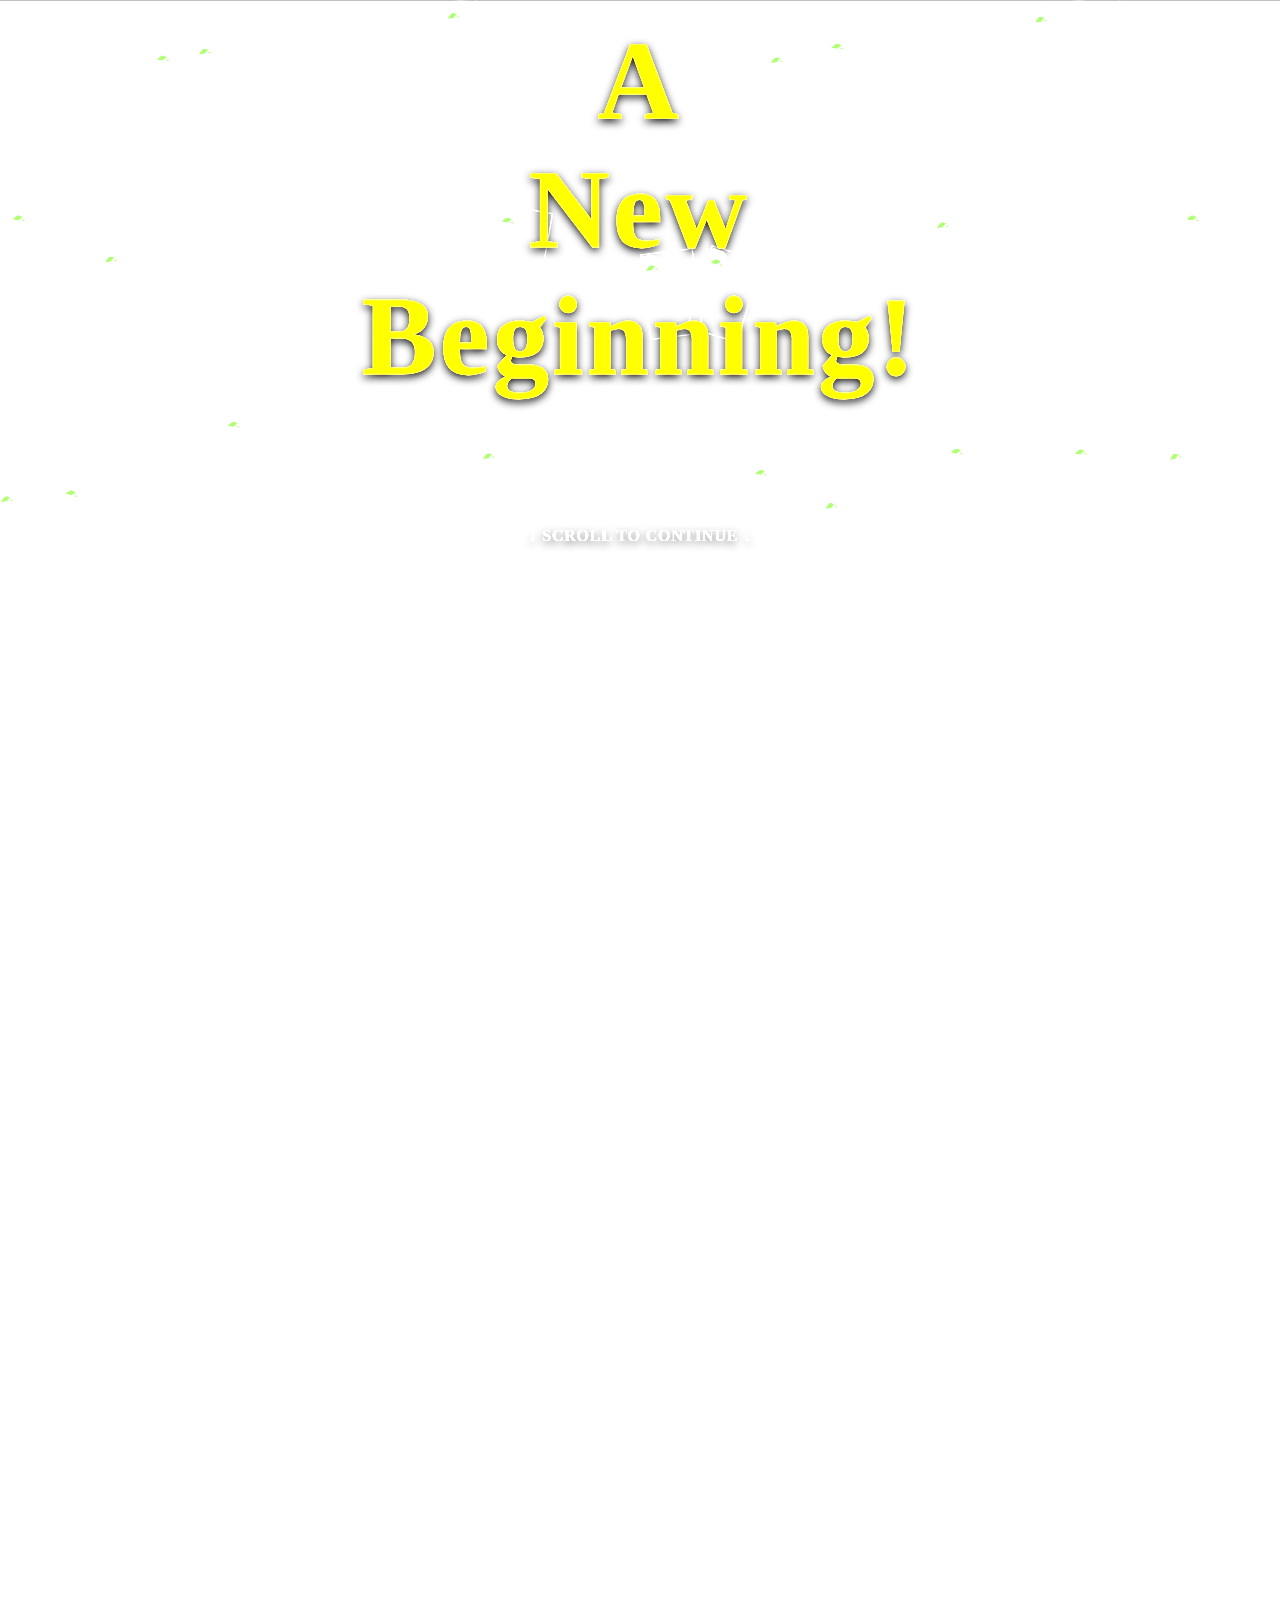
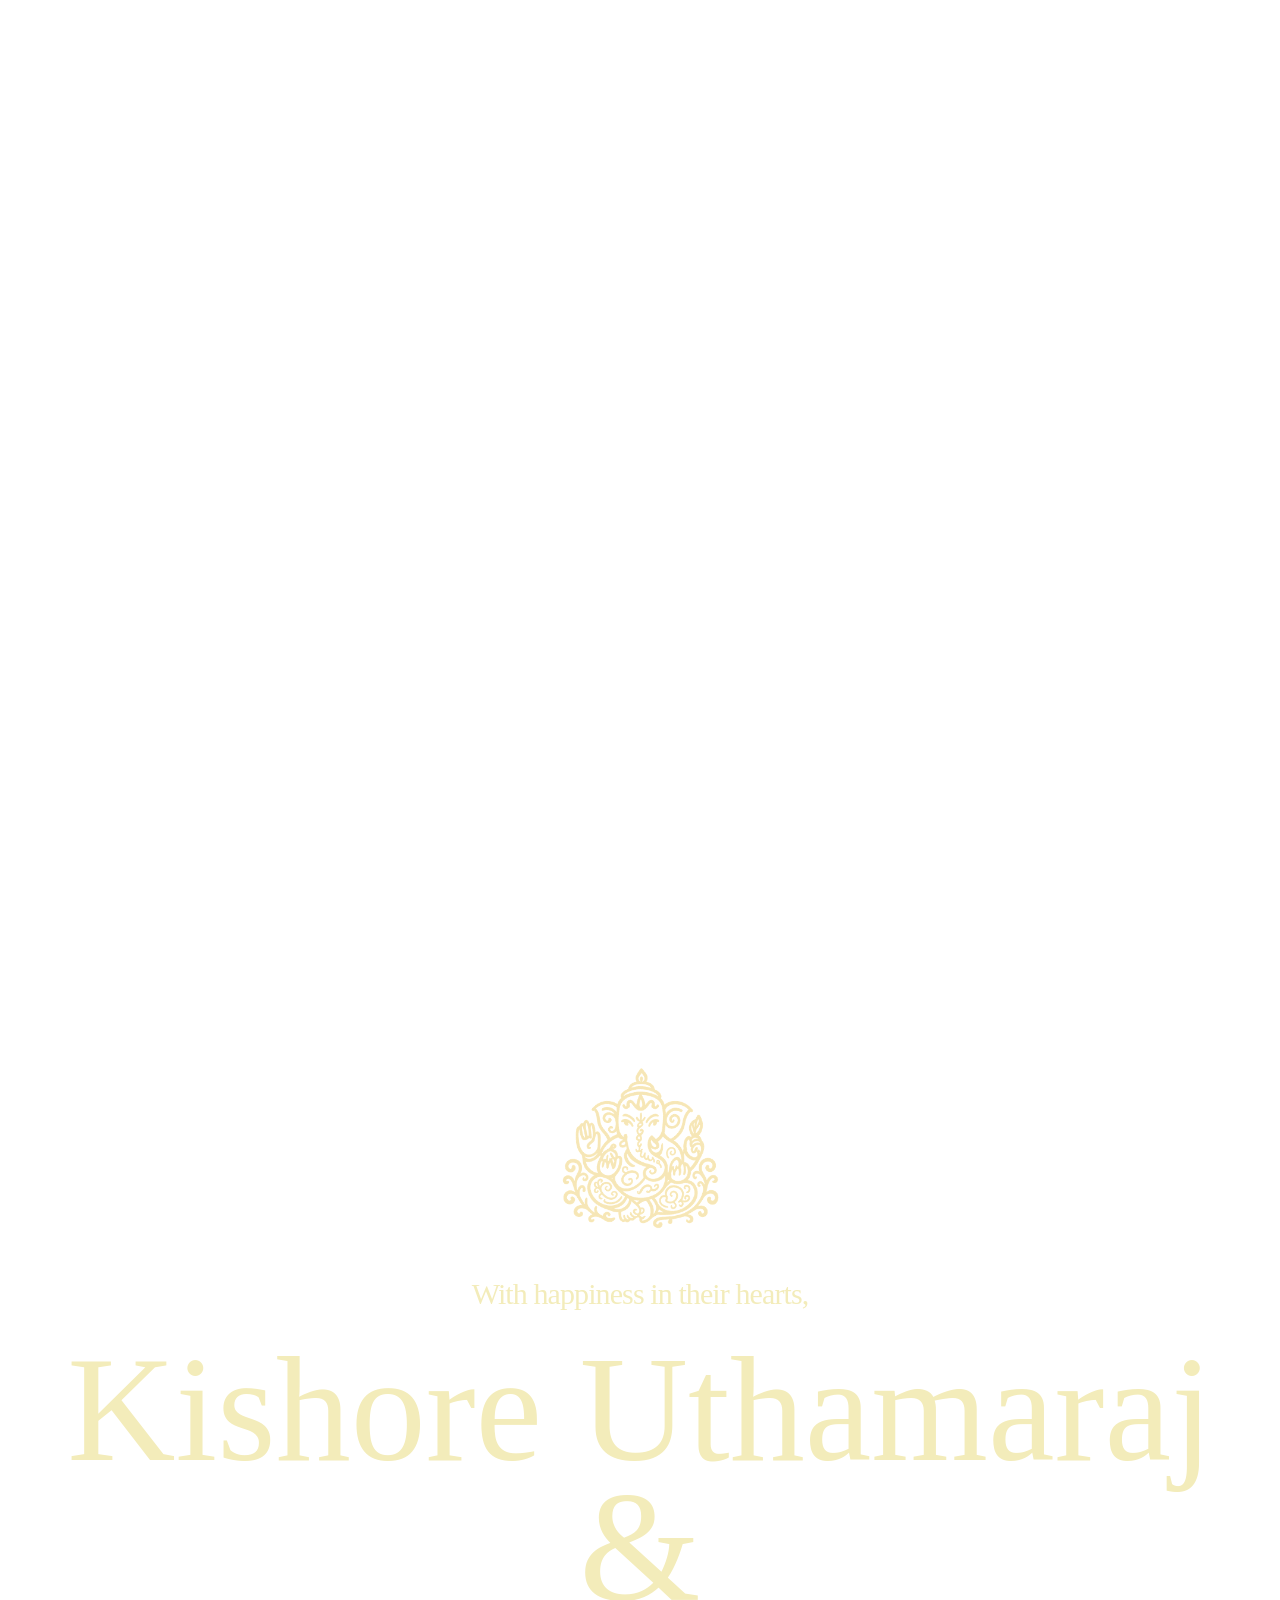
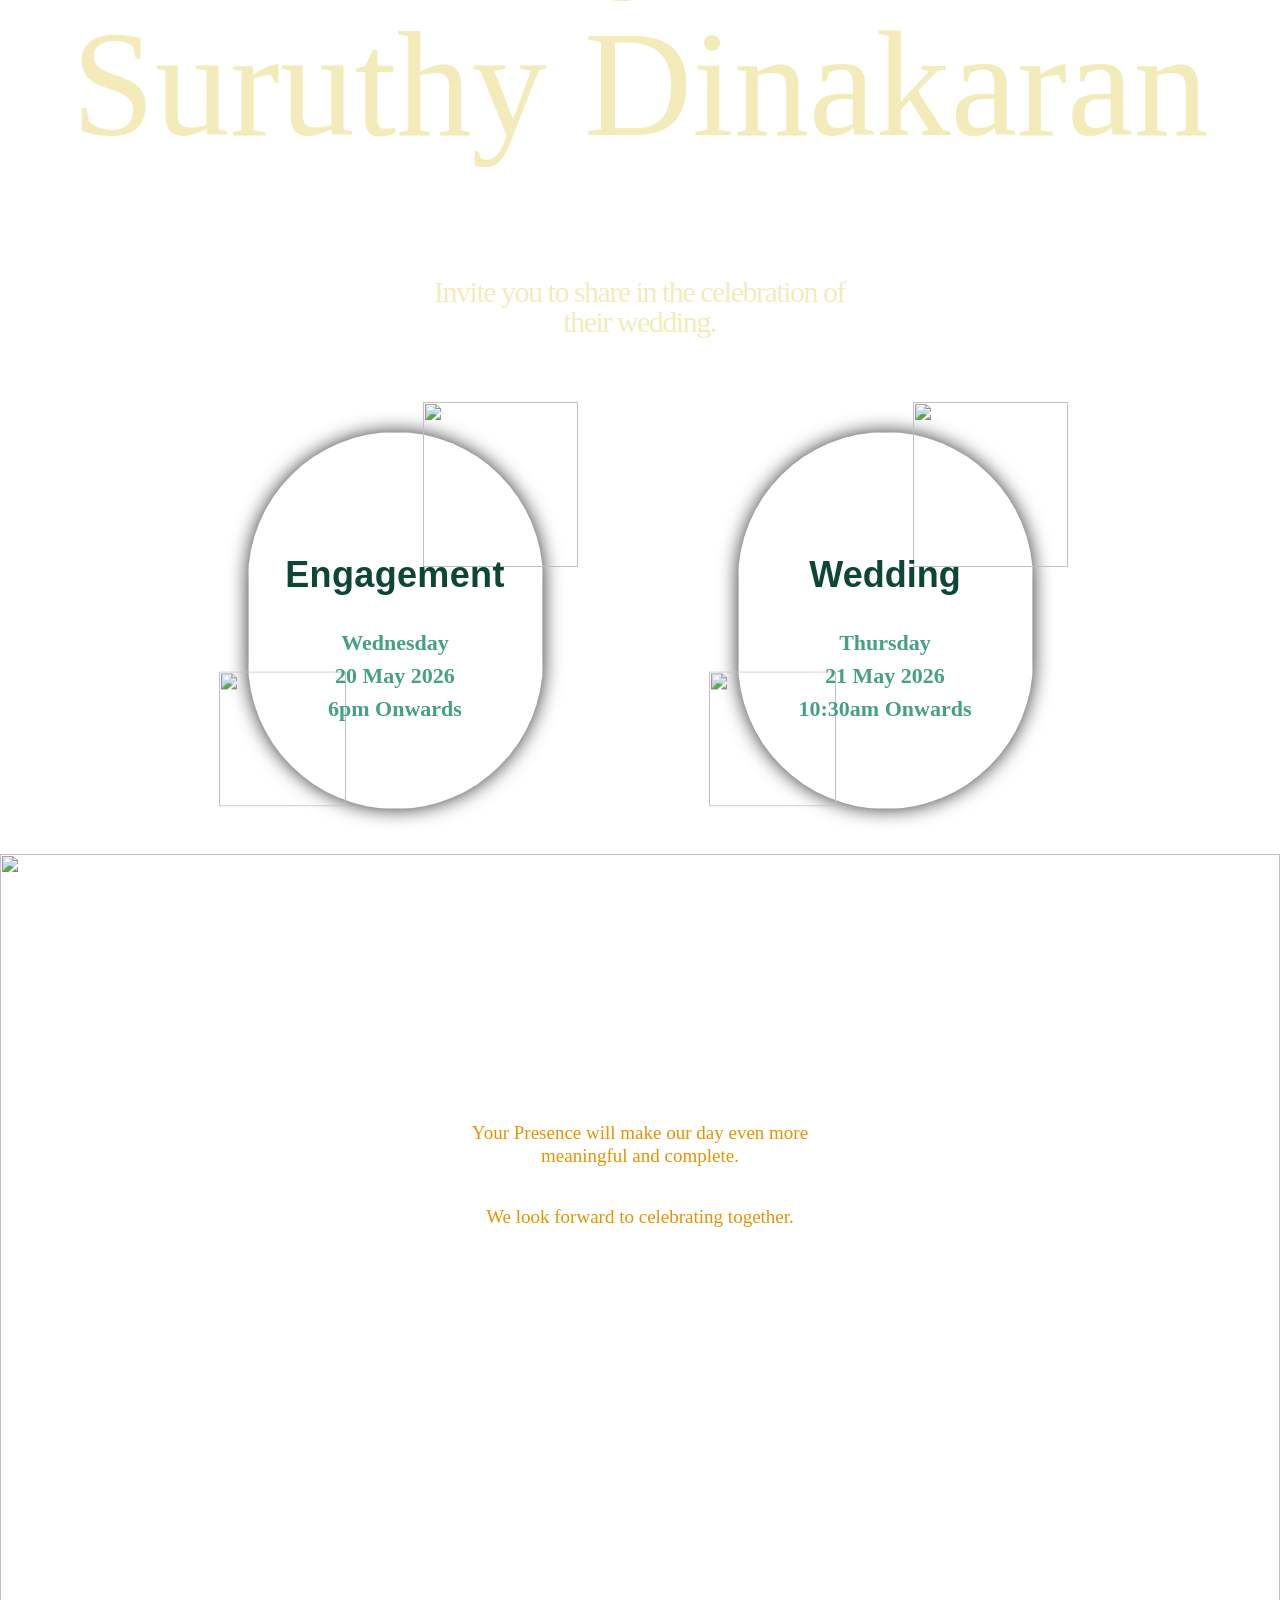
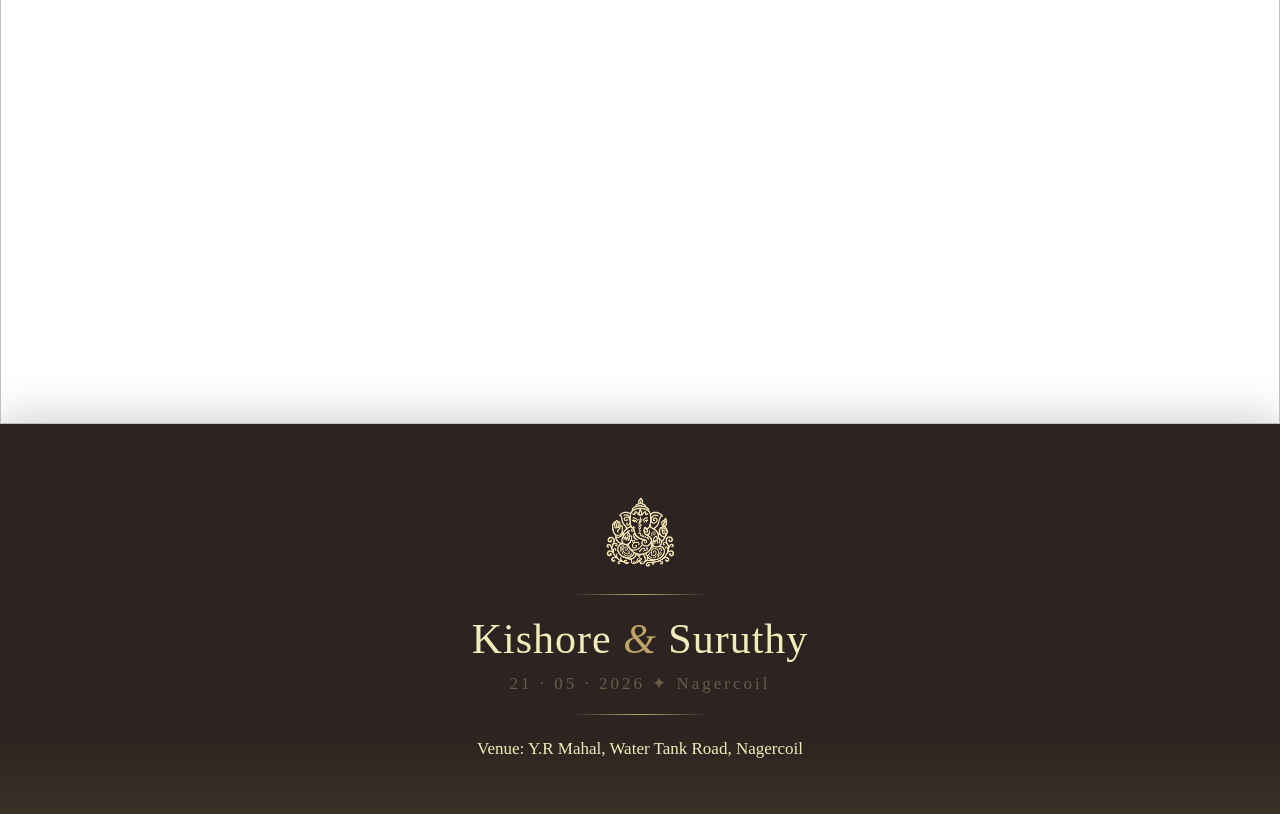
==== commit 6114222c: "updated" ====
--- a/index.html
+++ b/index.html
@@ -817,7 +817,7 @@
         }
         [data-framer-component-type=Text] div div span,[data-framer-component-type=Text] a div span,[data-framer-component-type=Text] span span span,[data-framer-component-type=Text] p span span,[data-framer-component-type=Text] h1 span span,[data-framer-component-type=Text] h2 span span,[data-framer-component-type=Text] h3 span span,[data-framer-component-type=Text] h4 span span,[data-framer-component-type=Text] h5 span span,[data-framer-component-type=Text] h6 span span,[data-framer-component-type=Text] a{font-family:var(--font-family);font-style:var(--font-style);font-weight:min(calc(var(--framer-font-weight-increase,0) + var(--font-weight,400)),900);color:var(--text-color);letter-spacing:var(--letter-spacing);font-size:var(--font-size);text-transform:var(--text-transform);--text-decoration:var(--framer-text-decoration-style,solid)var(--framer-text-decoration,none)var(--framer-text-decoration-color,currentcolor)var(--framer-text-decoration-thickness,auto);--text-decoration-skip-ink:var(--framer-text-decoration-skip-ink);--text-underline-offset:var(--framer-text-decoration-offset);line-height:var(--line-height);--font-family:var(--framer-font-family);--font-style:var(--framer-font-style);--font-weight:var(--framer-font-weight);--text-color:var(--framer-text-color);--letter-spacing:var(--framer-letter-spacing);--font-size:var(--framer-font-size);--text-transform:var(--framer-text-transform);--line-height:var(--framer-line-height)}@supports not (color:color(display-p3 1 1 1)){p.framer-text,div.framer-text,h1.framer-text,h2.framer-text,h3.framer-text,h4.framer-text,h5.framer-text,h6.framer-text,li.framer-text,ol.framer-text,ul.framer-text,span.framer-text:not([data-text-fill]){color:var(--framer-blockquote-text-color-rgb,var(--framer-blockquote-text-color,var(--framer-text-color-rgb,var(--framer-text-color,#000))));-webkit-text-stroke-color:var(--framer-text-stroke-color-rgb,var(--framer-text-stroke-color,initial))}mark.framer-text{background-color:var(--framer-blockquote-text-background-color-rgb,var(--framer-blockquote-text-background-color,var(--framer-text-background-color-rgb,var(--framer-text-background-color,initial))))}}@supports not (color:color(display-p3 1 1 1)){code.framer-text,code.framer-text span.framer-text:not([data-text-fill]){color:var(--framer-blockquote-text-color-rgb,var(--framer-blockquote-text-color,var(--framer-code-text-color-rgb,var(--framer-code-text-color,var(--framer-text-color-rgb,var(--framer-text-color,#000))))))}}@supports not (color:color(display-p3 1 1 1)){a.framer-text,span.framer-text[data-nested-link]{color:var(--framer-blockquote-text-color-rgb,var(--framer-blockquote-text-color,var(--framer-link-text-color-rgb,var(--framer-link-text-color,var(--framer-text-color-rgb,var(--framer-text-color,#000))))));background-color:var(--framer-link-text-background-color-rgb,var(--framer-link-text-background-color,initial));-webkit-text-decoration-color:var(--framer-link-text-decoration-color-rgb,var(--framer-link-text-decoration-color,var(--framer-text-decoration-color-rgb,var(--framer-text-decoration-color,currentcolor))));text-decoration-color:var(--framer-link-text-decoration-color-rgb,var(--framer-link-text-decoration-color,var(--framer-text-decoration-color-rgb,var(--framer-text-decoration-color,currentcolor))))}}@supports not (color:color(display-p3 1 1 1)){code.framer-text a.framer-text,code.framer-text a.framer-text span.framer-text:not([data-text-fill]),code.framer-text span.framer-text[data-nested-link],code.framer-text span.framer-text[data-nested-link] span.framer-text:not([data-text-fill]){color:var(--framer-blockquote-text-color-rgb,var(--framer-blockquote-text-color,var(--framer-link-text-color-rgb,var(--framer-link-text-color,var(--framer-code-text-color-rgb,var(--framer-code-text-color,var(--framer-text-color-rgb,var(--framer-text-color,#000))))))))}}@supports not (color:color(display-p3 1 1 1)){a.framer-text:hover,span.framer-text[data-nested-link]:hover{color:var(--framer-link-hover-text-color-rgb,var(--framer-link-hover-text-color,var(--framer-blockquote-text-color-rgb,var(--framer-blockquote-text-color,var(--framer-link-text-color-rgb,var(--framer-link-text-color,var(--framer-text-color-rgb,var(--framer-text-color,#000))))))));background-color:var(--framer-link-hover-text-background-color-rgb,var(--framer-link-hover-text-background-color,var(--framer-link-text-background-color-rgb,var(--framer-link-text-background-color,var(--framer-text-background-color-rgb,var(--framer-text-background-color,initial))))));-webkit-text-decoration-color:var(--framer-link-hover-text-decoration-color-rgb,var(--framer-link-hover-text-decoration-color,var(--framer-link-text-decoration-color-rgb,var(--framer-link-text-decoration-color,var(--framer-text-decoration-color-rgb,var(--framer-text-decoration-color,currentcolor))))));text-decoration-color:var(--framer-link-hover-text-decoration-color-rgb,var(--framer-link-hover-text-decoration-color,var(--framer-link-text-decoration-color-rgb,var(--framer-link-text-decoration-color,var(--framer-text-decoration-color-rgb,var(--framer-text-decoration-color,currentcolor))))))}}@supports not (color:color(display-p3 1 1 1)){code.framer-text a.framer-text:hover,code.framer-text span.framer-text[data-nested-link]:hover{color:var(--framer-link-hover-text-color-rgb,var(--framer-link-hover-text-color,var(--framer-blockquote-text-color-rgb,var(--framer-blockquote-text-color,var(--framer-link-text-color-rgb,var(--framer-link-text-color,var(--framer-code-text-color-rgb,var(--framer-code-text-color,var(--framer-text-color-rgb,var(--framer-text-color,#000))))))))))}}@supports not (color:color(display-p3 1 1 1)){a.framer-text[data-framer-page-link-current],span.framer-text[data-framer-page-link-current]{color:var(--framer-link-current-text-color-rgb,var(--framer-link-current-text-color,var(--framer-link-text-color-rgb,var(--framer-link-text-color,var(--framer-text-color-rgb,var(--framer-text-color,#000))))));background-color:var(--framer-link-current-text-background-color-rgb,var(--framer-link-current-text-background-color,var(--framer-link-text-background-color-rgb,var(--framer-link-text-background-color,var(--framer-text-background-color-rgb,var(--framer-text-background-color,initial))))));-webkit-text-decoration-color:var(--framer-link-current-text-decoration-color-rgb,var(--framer-link-current-text-decoration-color,var(--framer-link-text-decoration-color-rgb,var(--framer-link-text-decoration-color,var(--framer-text-decoration-color-rgb,var(--framer-text-decoration-color,currentcolor))))));text-decoration-color:var(--framer-link-current-text-decoration-color-rgb,var(--framer-link-current-text-decoration-color,var(--framer-link-text-decoration-color-rgb,var(--framer-link-text-decoration-color,var(--framer-text-decoration-color-rgb,var(--framer-text-decoration-color,currentcolor))))))}}@supports not (color:color(display-p3 1 1 1)){code.framer-text a.framer-text[data-framer-page-link-current],code.framer-text a.framer-text[data-framer-page-link-current] span.framer-text:not([data-text-fill]),code.framer-text span.framer-text[data-framer-page-link-current],code.framer-text span.framer-text[data-framer-page-link-current] span.framer-text:not([data-text-fill]){color:var(--framer-link-current-text-color-rgb,var(--framer-link-current-text-color,var(--framer-link-text-color-rgb,var(--framer-link-text-color,var(--framer-code-text-color-rgb,var(--framer-code-text-color,var(--framer-text-color-rgb,var(--framer-text-color,#000))))))));background-color:var(--framer-link-current-text-background-color-rgb,var(--framer-link-current-text-background-color,var(--framer-link-text-background-color-rgb,var(--framer-link-text-background-color,var(--framer-text-background-color-rgb,var(--framer-text-background-color,initial))))))}}@supports not (color:color(display-p3 1 1 1)){a.framer-text[data-framer-page-link-current]:hover,span.framer-text[data-framer-page-link-current]:hover{color:var(--framer-link-hover-text-color-rgb,var(--framer-link-hover-text-color,var(--framer-link-current-text-color-rgb,var(--framer-link-current-text-color,var(--framer-link-text-color-rgb,var(--framer-link-text-color,var(--framer-code-text-color-rgb,var(--framer-code-text-color,var(--framer-text-color-rgb,var(--framer-text-color,#000))))))))));background-color:var(--framer-link-hover-text-background-color-rgb,var(--framer-link-hover-text-background-color,var(--framer-link-current-text-background-color-rgb,var(--framer-link-current-text-background-color,var(--framer-link-text-background-color-rgb,var(--framer-link-text-background-color,initial))))));-webkit-text-decoration-color:var(--framer-link-hover-text-decoration-color-rgb,var(--framer-link-hover-text-decoration-color,var(--framer-link-current-text-decoration-color-rgb,var(--framer-link-current-text-decoration-color,var(--framer-link-text-decoration-color-rgb,var(--framer-link-text-decoration-color,var(--framer-text-decoration-color-rgb,var(--framer-text-decoration-color,currentcolor))))))));text-decoration-color:var(--framer-link-hover-text-decoration-color-rgb,var(--framer-link-hover-text-decoration-color,var(--framer-link-current-text-decoration-color-rgb,var(--framer-link-current-text-decoration-color,var(--framer-link-text-decoration-color-rgb,var(--framer-link-text-decoration-color,var(--framer-text-decoration-color-rgb,var(--framer-text-decoration-color,currentcolor))))))))}}@supports not (color:color(display-p3 1 1 1)){code.framer-text a.framer-text[data-framer-page-link-current]:hover,code.framer-text a.framer-text[data-framer-page-link-current]:hover span.framer-text:not([data-text-fill]),
         code.framer-text span.framer-text[data-framer-page-link-current]:hover,code.framer-text span.framer-text[data-framer-page-link-current]:hover span.framer-text:not([data-text-fill]){color:var(--framer-link-hover-text-color-rgb,var(--framer-link-hover-text-color,var(--framer-link-current-text-color-rgb,var(--framer-link-current-text-color,var(--framer-link-text-color-rgb,var(--framer-link-text-color,var(--framer-code-text-color-rgb,var(--framer-code-text-color,var(--framer-text-color-rgb,var(--framer-text-color,#000))))))))));background-color:var(--framer-link-hover-text-background-color-rgb,var(--framer-link-hover-text-background-color,var(--framer-link-current-text-background-color-rgb,var(--framer-link-current-text-background-color,var(--framer-link-text-background-color-rgb,var(--framer-link-text-background-color,initial))))))}}@supports not (aspect-ratio:1){.framer-text-module:not([data-width=fit])[style*=aspect-ratio]{position:relative!important}.framer-text-module:not([data-width=fit])[style*=aspect-ratio]:before{content:"";padding-bottom:calc(100%/calc(var(--aspect-ratio)));display:block}.framer-text-module[data-width=fill]>:first-child,.framer-text-module[data-width=fill]>.ssr-variant>:first-child,.framer-text-module:not([data-width=fit])[style*=aspect-ratio]>:first-child,.framer-text-module:not([data-width=fit])[style*=aspect-ratio]>.ssr-variant>:first-child{position:absolute;top:0;left:0;height:100%!important}}@supports not (overflow:clip){:root{--overflow-clip-fallback:hidden}}@supports (background:-webkit-named-image(i)) and (not (contain-intrinsic-size:inherit)){div.framer-text,p.framer-text,h1.framer-text,h2.framer-text,h3.framer-text,h4.framer-text,h5.framer-text,h6.framer-text,ol.framer-text,ul.framer-text,li.framer-text,blockquote.framer-text,.framer-text.framer-image{display:var(--text-truncation-display-inline-for-safari-16,revert)}div.framer-text:after,p.framer-text:after,h1.framer-text:after,h2.framer-text:after,h3.framer-text:after,h4.framer-text:after,h5.framer-text:after,h6.framer-text:after,ol.framer-text:after,ul.framer-text:after,li.framer-text:after,blockquote.framer-text:after,.framer-text.framer-image:after{content:var(--text-truncation-line-break-for-safari-16);white-space:pre}.framer-text.framer-text-module,.framer-text.framer-table-wrapper{display:var(--text-truncation-display-none-for-safari-16,revert)}p.framer-text[data-text-fill]{display:var(--text-truncation-display-inline-for-safari-16,inline-block)}}@supports (corner-shape:superellipse(2)){:root{--one-if-corner-shape-supported:1}}.framer-cursor-none,.framer-cursor-none *{cursor:none!important}.framer-pointer-events-none,.framer-pointer-events-none *{pointer-events:none!important}@supports (aspect-ratio:1){body{--framer-aspect-ratio-supported:auto}}.framer-TCaaR.framer-1ud0lr1,.framer-TCaaR .framer-1ud0lr1{display:block}.framer-TCaaR.framer-1y2hfxk{height:min-content;overflow:var(--overflow-clip-fallback,clip);background-color:#fff;flex-flow:column;place-content:center flex-start;align-items:center;gap:0;width:1200px;padding:0;display:flex;position:relative}.framer-TCaaR .framer-facrej,.framer-TCaaR .framer-17sr7rc{z-index:10;flex-flow:row;flex:none;place-content:center;align-items:center;gap:0;width:100%;height:1px;padding:0;display:flex;position:sticky;top:130px;bottom:0;overflow:visible}.framer-TCaaR .framer-1pwutxb-container{opacity:.37;z-index:3;flex:none;width:327px;height:73px;position:absolute;top:calc(35500% - 36.5px);left:calc(80.1667% - 163.5px)}.framer-TCaaR .framer-dmgyni{z-index:10;flex-flow:row;flex:none;place-content:center;align-items:center;gap:10px;width:100%;height:1px;padding:0;display:flex;position:sticky;top:10px;bottom:0;overflow:visible}.framer-TCaaR .framer-asimf7-container{opacity:.37;z-index:3;flex:none;width:343px;height:77px;position:absolute;top:calc(69800% - 38.5px);left:calc(50% - 171.5px)}.framer-TCaaR .framer-ecnzf2{aspect-ratio:.461268;height:var(--framer-aspect-ratio-supported,850px);pointer-events:none;z-index:9;flex:none;position:absolute;top:0;left:0;right:-2px;overflow:visible}.framer-TCaaR .framer-m5kgdq-container{opacity:.37;z-index:3;flex:none;width:327px;height:73px;position:absolute;top:calc(35400% - 36.5px);left:calc(22.9167% - 163.5px)}.framer-TCaaR .framer-1ol0rqu{z-index:10;flex-flow:row;flex:none;place-content:center;align-items:center;gap:0;width:100%;height:1px;padding:0;display:flex;position:sticky;top:100px;bottom:0;overflow:visible}.framer-TCaaR .framer-4mfgs5-container{opacity:.37;z-index:3;flex:none;width:327px;height:73px;position:absolute;top:calc(14400% - 36.5px);left:calc(50% - 163.5px)}.framer-TCaaR .framer-jf58r0{z-index:10;flex-flow:row;flex:none;place-content:center;align-items:center;gap:0;width:100%;height:1px;padding:0;display:flex;position:sticky;top:150px;bottom:0;overflow:visible}.framer-TCaaR .framer-k68k8a-container{opacity:.37;z-index:3;flex:none;width:327px;height:73px;position:absolute;top:calc(55600% - 36.5px);left:calc(50% - 163.5px)}.framer-TCaaR .framer-16hiv7y{z-index:10;flex-flow:row;flex:none;place-content:center;align-items:center;gap:10px;width:100%;height:1px;padding:0;display:flex;position:sticky;top:0;bottom:10px;overflow:visible}.framer-TCaaR .framer-u6ph2m-container{z-index:3;flex:none;width:auto;height:48px;position:absolute;top:27px;right:40px}.framer-TCaaR .framer-l0avb4-container,.framer-TCaaR .framer-9irw90-container{flex:none;width:auto;height:auto;position:relative}.framer-TCaaR .framer-1yymkg6{max-width:1500px;height:min-content;overflow:var(--overflow-clip-fallback,clip);flex-flow:column;flex:none;place-content:center flex-start;align-items:center;gap:0;width:100%;padding:0;display:flex;position:relative}.framer-TCaaR .framer-mf6nqm{z-index:10;flex-flow:row;flex:none;place-content:center;align-items:center;gap:0;width:min-content;min-width:1px;height:1px;padding:0;display:flex;position:sticky;top:10px;overflow:visible}.framer-TCaaR .framer-1uf8w4p-container{z-index:10;flex:none;width:1px;height:29px;position:absolute;top:100px;right:-520px}.framer-TCaaR .framer-smbn1s{flex-flow:column;flex:none;place-content:center flex-start;align-items:center;gap:10px;width:100%;height:min-content;padding:0;display:flex;position:relative;overflow:visible}.framer-TCaaR .framer-aogsz{flex-flow:column;flex:none;place-content:center flex-start;align-items:center;gap:36px;width:100%;height:min-content;padding:0;display:flex;position:relative;overflow:visible}.framer-TCaaR .framer-1cfzdyr{will-change:var(--framer-will-change-effect-override,transform);z-index:2;flex:none;position:absolute;inset:337px -188px -363px;overflow:visible}.framer-TCaaR .framer-vj5zi{z-index:0;flex:none;height:1608px;position:absolute;top:0;left:0;right:0;overflow:visible}.framer-TCaaR .framer-edu77q,.framer-TCaaR .framer-suy8ia,.framer-TCaaR .framer-p2tz9u{mix-blend-mode:hard-light;flex-flow:row;flex:none;place-content:center;align-items:center;gap:10px;width:100%;height:min-content;padding:0;display:flex;position:relative;overflow:visible}.framer-TCaaR .framer-zf6cev{flex-flow:row;flex:1 0 0;place-content:center flex-start;align-items:center;gap:0;width:1px;height:min-content;padding:0 0 0 150px;display:flex;position:relative;overflow:visible}.framer-TCaaR .framer-12wpmed{aspect-ratio:.615054;height:var(--framer-aspect-ratio-supported,81px);will-change:var(--framer-will-change-effect-override,transform);flex:none;width:50px;position:relative}.framer-TCaaR .framer-2bl6fw,.framer-TCaaR .framer-1bk4qhm{aspect-ratio:.615054;height:var(--framer-aspect-ratio-supported,106px);will-change:var(--framer-will-change-effect-override,transform);flex:none;width:65px;position:relative}.framer-TCaaR .framer-121wtw6,.framer-TCaaR .framer-12ezau9,.framer-TCaaR .framer-z0h6ho,.framer-TCaaR .framer-z7l0yl,.framer-TCaaR .framer-ole6ie,.framer-TCaaR .framer-nyp01{flex-flow:row;flex:1 0 0;place-content:flex-start center;align-items:flex-start;gap:10px;width:1px;height:172px;padding:0;display:flex;position:relative;overflow:visible}.framer-TCaaR .framer-1siadhm{aspect-ratio:.615054;height:var(--framer-aspect-ratio-supported,57px);will-change:var(--framer-will-change-effect-override,transform);flex:none;width:35px;position:relative}.framer-TCaaR .framer-1xpipw5{aspect-ratio:.615054;height:var(--framer-aspect-ratio-supported,45px);will-change:var(--framer-will-change-effect-override,transform);flex:none;width:28px;position:relative}.framer-TCaaR .framer-1dd84uq{flex-flow:row;flex:1 0 0;place-content:center flex-start;align-items:center;gap:0;width:1px;height:min-content;padding:0 0 0 100px;display:flex;position:relative;overflow:visible}.framer-TCaaR .framer-1r3tcz,.framer-TCaaR .framer-1s5q1ao,.framer-TCaaR .framer-biwwie,.framer-TCaaR .framer-q69f1i,.framer-TCaaR .framer-163otf3,.framer-TCaaR .framer-1o3jqlw,.framer-TCaaR .framer-xpc46a,.framer-TCaaR .framer-iqseav,.framer-TCaaR .framer-3dgf1s,.framer-TCaaR .framer-k0jwu3{aspect-ratio:.615054;height:var(--framer-aspect-ratio-supported,86px);will-change:var(--framer-will-change-effect-override,transform);flex:none;width:53px;position:relative}.framer-TCaaR .framer-c1i2v5{aspect-ratio:.615054;height:var(--framer-aspect-ratio-supported,104px);will-change:var(--framer-will-change-effect-override,transform);flex:none;width:64px;position:relative}.framer-TCaaR .framer-1bwprq9,.framer-TCaaR .framer-tahx5l{aspect-ratio:.615054;height:var(--framer-aspect-ratio-supported,148px);will-change:var(--framer-will-change-effect-override,transform);flex:none;width:91px;position:relative}.framer-TCaaR .framer-bvspd,.framer-TCaaR .framer-gtb9yh{flex-flow:row;flex:1 0 0;place-content:center flex-start;align-items:center;gap:0;width:1px;height:min-content;padding:0;display:flex;position:relative;overflow:visible}
-        .framer-TCaaR .framer-kszaj6,.framer-TCaaR .framer-1o9oje1,.framer-TCaaR .framer-19r367y{aspect-ratio:.615054;height:var(--framer-aspect-ratio-supported,172px);will-change:var(--framer-will-change-effect-override,transform);flex:none;width:106px;position:relative}.framer-TCaaR .framer-i9rr3h{height:min-content;min-height:50px;overflow:var(--overflow-clip-fallback,clip);flex-flow:column;flex:1 0 0;place-content:center;align-items:center;gap:10px;width:1px;padding:0;display:flex;position:relative}.framer-TCaaR .framer-q8p0o4-container{flex:1 0 0;width:1px;height:auto;position:relative}.framer-TCaaR .framer-10tzl9r{mix-blend-mode:hard-light;flex-flow:row;flex:1 0 0;place-content:center flex-start;align-items:center;gap:0;width:1px;height:min-content;padding:0;display:flex;position:relative;overflow:visible}.framer-TCaaR .framer-1hjwut3{aspect-ratio:.615054;height:var(--framer-aspect-ratio-supported,218px);will-change:var(--framer-will-change-effect-override,transform);flex:none;width:134px;position:relative}.framer-TCaaR .framer-11ven2p{flex-flow:row;flex:1 0 0;place-content:flex-start flex-end;align-items:flex-start;gap:10px;width:1px;height:172px;padding:0;display:flex;position:relative;overflow:visible}.framer-TCaaR .framer-xmftyv{flex-flow:row;flex:1 0 0;place-content:center flex-start;align-items:center;gap:0;width:1px;height:min-content;padding:0 0 0 200px;display:flex;position:relative;overflow:visible}.framer-TCaaR .framer-9uv0ki{aspect-ratio:.615054;height:var(--framer-aspect-ratio-supported,128px);will-change:var(--framer-will-change-effect-override,transform);flex:none;width:79px;position:relative}.framer-TCaaR .framer-1c71jih{aspect-ratio:.615054;height:var(--framer-aspect-ratio-supported,73px);will-change:var(--framer-will-change-effect-override,transform);flex:none;width:45px;position:relative}.framer-TCaaR .framer-1gp0k7w{aspect-ratio:.615054;height:var(--framer-aspect-ratio-supported,63px);will-change:var(--framer-will-change-effect-override,transform);flex:none;width:39px;position:relative}.framer-TCaaR .framer-1smbvfa{height:min-content;overflow:var(--overflow-clip-fallback,clip);flex-flow:column;flex:none;place-content:center;align-items:center;gap:10px;width:100%;padding:1105px 0 100px;display:flex;position:relative}.framer-TCaaR .framer-2ttyq9-container{flex:none;width:124px;height:auto;position:relative}.framer-TCaaR .framer-11cf3vz{aspect-ratio:1;height:var(--framer-aspect-ratio-supported,166px);flex:none;width:166px;position:relative;margin-top:30px}.framer-TCaaR .framer-19f1j5h-container,.framer-TCaaR .framer-1hrm5nd-container,.framer-TCaaR .framer-11ljed9-container,.framer-TCaaR .framer-5ugetn-container,.framer-TCaaR .framer-ldfa85-container,.framer-TCaaR .framer-c1vcn9-container{flex:none;width:100%;height:auto;position:relative}.framer-TCaaR .framer-se9gog{height:min-content;overflow:var(--overflow-clip-fallback,clip);flex-flow:column;flex:none;place-content:center;align-items:center;gap:0;width:100%;padding:0;display:flex;position:relative}.framer-TCaaR .framer-1bk5mtr{--framer-paragraph-spacing:0px;white-space:pre;flex:none;width:auto;height:116px;position:relative}.framer-TCaaR .framer-14qht25-container{flex:none;width:446px;height:31px;position:relative}.framer-TCaaR .framer-j8hyz8{flex-flow:wrap;flex:none;place-content:center;align-items:center;gap:10px;width:100%;height:min-content;padding:0;display:flex;position:relative;overflow:visible}.framer-TCaaR .framer-b1933w-container,.framer-TCaaR .framer-10jdy65-container,.framer-TCaaR .framer-tmc5at-container,.framer-TCaaR .framer-1oamzkx-container,.framer-TCaaR .framer-fpqfdb-container,.framer-TCaaR .framer-h1jz8-container{flex:none;width:480px;height:400px;position:relative}.framer-TCaaR .framer-b539n1{z-index:2;flex-flow:column;flex:none;place-content:center flex-start;align-items:center;gap:10px;width:100%;height:min-content;padding:99px 0 100px;display:flex;position:sticky;top:10px;overflow:visible}.framer-TCaaR .framer-1d20frh{z-index:1;flex-flow:column;flex:none;place-content:center;align-items:center;gap:10px;width:100%;height:min-content;padding:0;display:flex;position:relative;overflow:visible}.framer-TCaaR .framer-a1aztp{z-index:2;flex-flow:column;flex:none;place-content:center;align-items:center;gap:10px;width:100%;height:547px;padding:0;display:flex;position:relative;overflow:visible}.framer-TCaaR .framer-wdqv3w{z-index:2;flex-flow:column;flex:none;place-content:center flex-start;align-items:center;gap:10px;width:100%;height:min-content;padding:0 0 700px;display:flex;position:relative;overflow:visible}.framer-TCaaR .framer-emwbx8{z-index:4;flex-flow:column;flex:none;place-content:center;align-items:center;gap:10px;width:100%;height:26px;padding:0;display:flex;position:relative;overflow:visible}.framer-TCaaR .framer-1cnx52s{aspect-ratio:1.50116;height:var(--framer-aspect-ratio-supported,658px);z-index:2;flex:none;width:988px;position:absolute;top:-492px;left:50%;overflow:visible;transform:translate(-50%)}.framer-TCaaR .framer-h3v254{z-index:2;flex-flow:column;flex:none;place-content:center flex-start;align-items:center;gap:97px;width:100%;height:min-content;padding:300px 0 200px;display:flex;position:relative;overflow:visible}.framer-TCaaR .framer-gn3bc7{height:min-content;overflow:var(--overflow-clip-fallback,clip);flex-flow:column;flex:none;place-content:center;align-items:center;gap:57px;width:100%;padding:0 300px;display:flex;position:relative}.framer-TCaaR .framer-1vz893v{height:min-content;overflow:var(--overflow-clip-fallback,clip);flex-flow:column;flex:none;place-content:center;align-items:center;gap:10px;width:100%;padding:0;display:flex;position:relative}.framer-TCaaR .framer-68fu2t,.framer-TCaaR .framer-szz3ew,.framer-TCaaR .framer-1ef83l{--framer-paragraph-spacing:0px;white-space:pre-wrap;word-break:break-word;word-wrap:break-word;flex:none;width:479px;height:auto;position:relative}.framer-TCaaR .framer-11k9ewm-container{flex:none;width:100%;height:192px;position:relative}.framer-TCaaR .framer-1tu5jhy,.framer-TCaaR .framer-1twb3tj{z-index:1;flex-flow:column;flex:none;place-content:center;align-items:center;gap:10px;width:100%;height:min-content;padding:0;display:flex;position:sticky;top:10px;overflow:visible}.framer-TCaaR .framer-lw249e-container,.framer-TCaaR .framer-m50hjt-container,.framer-TCaaR .framer-93rcmq-container,.framer-TCaaR .framer-1531lox-container{z-index:1;flex:none;width:100%;height:auto;position:relative}.framer-TCaaR .framer-3ubbpu,.framer-TCaaR .framer-13jbjw3{z-index:3;flex-flow:column;flex:none;place-content:center flex-start;align-items:center;gap:10px;width:100%;height:min-content;padding:0 0 700px;display:flex;position:relative;overflow:visible}.framer-TCaaR .framer-197ul8q{z-index:4;flex-flow:column;flex:none;place-content:center;align-items:center;gap:10px;width:100%;height:100px;padding:160px 0 40px;display:flex;position:relative;overflow:visible}.framer-TCaaR .framer-13r9ko3{aspect-ratio:1.50116;height:var(--framer-aspect-ratio-supported,1193px);z-index:2;flex:none;width:1790px;position:absolute;top:-779px;left:50%;overflow:visible;transform:translate(-50%)}.framer-TCaaR .framer-1fqdxic{z-index:2;flex-flow:column;flex:none;place-content:center;align-items:center;gap:10px;width:100%;height:min-content;padding:0;display:flex;position:relative;overflow:visible}.framer-TCaaR .framer-aw5r77{height:min-content;overflow:var(--overflow-clip-fallback,clip);z-index:2;flex-flow:column;flex:none;place-content:center flex-start;align-items:center;gap:97px;width:100%;padding:64px 0 0;display:flex;position:relative}.framer-TCaaR .framer-1sf3cc3{flex-flow:column;flex:none;place-content:center;align-items:center;gap:57px;width:100%;height:min-content;padding:0 300px;display:flex;position:relative;overflow:visible}.framer-TCaaR .framer-1taqyw7,.framer-TCaaR .framer-1lo0w5{--framer-paragraph-spacing:0px;white-space:pre-wrap;word-break:break-word;word-wrap:break-word;flex:none;width:100%;height:auto;position:relative}.framer-TCaaR .framer-1w50e7f{flex-flow:row;flex:none;place-content:center;align-items:center;gap:10px;width:100%;height:min-content;padding:0 0 200px;display:flex;position:relative;overflow:visible}.framer-TCaaR .framer-15gcxdt-container,.framer-TCaaR .framer-ivcq7a-container,.framer-TCaaR .framer-v8zmbb-container{flex:none;width:233px;height:141px;position:relative}.framer-TCaaR .framer-183ircz-container{flex:none;width:233px;height:188px;position:relative}.framer-TCaaR .framer-1yhvjip{z-index:1;flex-flow:row;flex:none;place-content:center;align-items:center;gap:10px;width:100%;height:min-content;padding:0;display:flex;position:sticky;top:10px;overflow:visible}.framer-TCaaR .framer-swqknb{z-index:1;flex-flow:column;flex:1 0 0;place-content:center;align-items:center;gap:10px;width:1px;height:min-content;padding:0;display:flex;position:relative;overflow:visible}.framer-TCaaR .framer-1a1l2c9{z-index:4;flex-flow:column;flex:none;place-content:center;align-items:center;gap:10px;width:100%;height:58px;padding:160px 0 40px;display:flex;position:relative;overflow:visible}.framer-TCaaR .framer-86e3z{aspect-ratio:1.50116;height:var(--framer-aspect-ratio-supported,824px);z-index:2;flex:none;width:1236px;position:absolute;top:-560px;left:50%;overflow:visible;transform:translate(-50%)}.framer-TCaaR .framer-1larvhd{z-index:2;flex-flow:column;flex:none;place-content:center flex-start;align-items:center;gap:67px;width:100%;height:min-content;padding:19px 300px 95px;display:flex;position:relative;overflow:visible}.framer-TCaaR .framer-1ho33xk{mix-blend-mode:multiply;z-index:1;flex-flow:column;flex:none;place-content:center;align-items:center;gap:39px;width:100%;height:min-content;padding:0;display:flex;position:relative;overflow:visible}.framer-TCaaR .framer-lr8a3l{flex-flow:column;flex:none;place-content:center;align-items:center;gap:3px;width:100%;height:min-content;padding:0;display:flex;position:relative;overflow:visible} .framer-1hrm5nd-container {margin-top: -50px !important;}.framer-11ag0sw {transform: translateY(80px) !important;}.framer-13k4cyv {transform: translateY(-80px) !important;}
+        .framer-TCaaR .framer-kszaj6,.framer-TCaaR .framer-1o9oje1,.framer-TCaaR .framer-19r367y{aspect-ratio:.615054;height:var(--framer-aspect-ratio-supported,172px);will-change:var(--framer-will-change-effect-override,transform);flex:none;width:106px;position:relative}.framer-TCaaR .framer-i9rr3h{height:min-content;min-height:50px;overflow:var(--overflow-clip-fallback,clip);flex-flow:column;flex:1 0 0;place-content:center;align-items:center;gap:10px;width:1px;padding:0;display:flex;position:relative}.framer-TCaaR .framer-q8p0o4-container{flex:1 0 0;width:1px;height:auto;position:relative}.framer-TCaaR .framer-10tzl9r{mix-blend-mode:hard-light;flex-flow:row;flex:1 0 0;place-content:center flex-start;align-items:center;gap:0;width:1px;height:min-content;padding:0;display:flex;position:relative;overflow:visible}.framer-TCaaR .framer-1hjwut3{aspect-ratio:.615054;height:var(--framer-aspect-ratio-supported,218px);will-change:var(--framer-will-change-effect-override,transform);flex:none;width:134px;position:relative}.framer-TCaaR .framer-11ven2p{flex-flow:row;flex:1 0 0;place-content:flex-start flex-end;align-items:flex-start;gap:10px;width:1px;height:172px;padding:0;display:flex;position:relative;overflow:visible}.framer-TCaaR .framer-xmftyv{flex-flow:row;flex:1 0 0;place-content:center flex-start;align-items:center;gap:0;width:1px;height:min-content;padding:0 0 0 200px;display:flex;position:relative;overflow:visible}.framer-TCaaR .framer-9uv0ki{aspect-ratio:.615054;height:var(--framer-aspect-ratio-supported,128px);will-change:var(--framer-will-change-effect-override,transform);flex:none;width:79px;position:relative}.framer-TCaaR .framer-1c71jih{aspect-ratio:.615054;height:var(--framer-aspect-ratio-supported,73px);will-change:var(--framer-will-change-effect-override,transform);flex:none;width:45px;position:relative}.framer-TCaaR .framer-1gp0k7w{aspect-ratio:.615054;height:var(--framer-aspect-ratio-supported,63px);will-change:var(--framer-will-change-effect-override,transform);flex:none;width:39px;position:relative}.framer-TCaaR .framer-1smbvfa{height:min-content;overflow:var(--overflow-clip-fallback,clip);flex-flow:column;flex:none;place-content:center;align-items:center;gap:10px;width:100%;padding:1105px 0 100px;display:flex;position:relative}.framer-TCaaR .framer-2ttyq9-container{flex:none;width:124px;height:auto;position:relative}.framer-TCaaR .framer-11cf3vz{aspect-ratio:1;height:var(--framer-aspect-ratio-supported,166px);flex:none;width:166px;position:relative;margin-top:30px}.framer-TCaaR .framer-19f1j5h-container,.framer-TCaaR .framer-1hrm5nd-container,.framer-TCaaR .framer-11ljed9-container,.framer-TCaaR .framer-5ugetn-container,.framer-TCaaR .framer-ldfa85-container,.framer-TCaaR .framer-c1vcn9-container{flex:none;width:100%;height:auto;position:relative}.framer-TCaaR .framer-se9gog{height:min-content;overflow:var(--overflow-clip-fallback,clip);flex-flow:column;flex:none;place-content:center;align-items:center;gap:0;width:100%;padding:0;display:flex;position:relative}.framer-TCaaR .framer-1bk5mtr{--framer-paragraph-spacing:0px;white-space:pre;flex:none;width:auto;height:116px;position:relative}.framer-TCaaR .framer-14qht25-container{flex:none;width:446px;height:31px;position:relative}.framer-TCaaR .framer-j8hyz8{flex-flow:wrap;flex:none;place-content:center;align-items:center;gap:10px;width:100%;height:min-content;padding:0;display:flex;position:relative;overflow:visible}.framer-TCaaR .framer-b1933w-container,.framer-TCaaR .framer-10jdy65-container,.framer-TCaaR .framer-tmc5at-container,.framer-TCaaR .framer-1oamzkx-container,.framer-TCaaR .framer-fpqfdb-container,.framer-TCaaR .framer-h1jz8-container{flex:none;width:480px;height:400px;position:relative}.framer-TCaaR .framer-b539n1{z-index:2;flex-flow:column;flex:none;place-content:center flex-start;align-items:center;gap:10px;width:100%;height:min-content;padding:99px 0 100px;display:flex;position:sticky;top:10px;overflow:visible}.framer-TCaaR .framer-1d20frh{z-index:1;flex-flow:column;flex:none;place-content:center;align-items:center;gap:10px;width:100%;height:min-content;padding:0;display:flex;position:relative;overflow:visible}.framer-TCaaR .framer-a1aztp{z-index:2;flex-flow:column;flex:none;place-content:center;align-items:center;gap:10px;width:100%;height:547px;padding:0;display:flex;position:relative;overflow:visible}.framer-TCaaR .framer-wdqv3w{z-index:2;flex-flow:column;flex:none;place-content:center flex-start;align-items:center;gap:10px;width:100%;height:min-content;padding:0 0 700px;display:flex;position:relative;overflow:visible}.framer-TCaaR .framer-emwbx8{z-index:4;flex-flow:column;flex:none;place-content:center;align-items:center;gap:10px;width:100%;height:26px;padding:0;display:flex;position:relative;overflow:visible}.framer-TCaaR .framer-1cnx52s{aspect-ratio:1.50116;height:var(--framer-aspect-ratio-supported,658px);z-index:2;flex:none;width:988px;position:absolute;top:-492px;left:50%;overflow:visible;transform:translate(-50%)}.framer-TCaaR .framer-h3v254{z-index:2;flex-flow:column;flex:none;place-content:center flex-start;align-items:center;gap:97px;width:100%;height:min-content;padding:300px 0 200px;display:flex;position:relative;overflow:visible}.framer-TCaaR .framer-gn3bc7{height:min-content;overflow:var(--overflow-clip-fallback,clip);flex-flow:column;flex:none;place-content:center;align-items:center;gap:57px;width:100%;padding:0 300px;display:flex;position:relative}.framer-TCaaR .framer-1vz893v{height:min-content;overflow:var(--overflow-clip-fallback,clip);flex-flow:column;flex:none;place-content:center;align-items:center;gap:10px;width:100%;padding:0;display:flex;position:relative}.framer-TCaaR .framer-68fu2t,.framer-TCaaR .framer-szz3ew,.framer-TCaaR .framer-1ef83l{--framer-paragraph-spacing:0px;white-space:pre-wrap;word-break:break-word;word-wrap:break-word;flex:none;width:479px;height:auto;position:relative}.framer-TCaaR .framer-11k9ewm-container{flex:none;width:100%;height:192px;position:relative}.framer-TCaaR .framer-1tu5jhy,.framer-TCaaR .framer-1twb3tj{z-index:1;flex-flow:column;flex:none;place-content:center;align-items:center;gap:10px;width:100%;height:min-content;padding:0;display:flex;position:sticky;top:10px;overflow:visible}.framer-TCaaR .framer-lw249e-container,.framer-TCaaR .framer-m50hjt-container,.framer-TCaaR .framer-93rcmq-container,.framer-TCaaR .framer-1531lox-container{z-index:1;flex:none;width:100%;height:auto;position:relative}.framer-TCaaR .framer-3ubbpu,.framer-TCaaR .framer-13jbjw3{z-index:3;flex-flow:column;flex:none;place-content:center flex-start;align-items:center;gap:10px;width:100%;height:min-content;padding:0 0 700px;display:flex;position:relative;overflow:visible}.framer-TCaaR .framer-197ul8q{z-index:4;flex-flow:column;flex:none;place-content:center;align-items:center;gap:10px;width:100%;height:100px;padding:160px 0 40px;display:flex;position:relative;overflow:visible}.framer-TCaaR .framer-13r9ko3{aspect-ratio:1.50116;height:var(--framer-aspect-ratio-supported,1193px);z-index:2;flex:none;width:1790px;position:absolute;top:-779px;left:50%;overflow:visible;transform:translate(-50%)}.framer-TCaaR .framer-1fqdxic{z-index:2;flex-flow:column;flex:none;place-content:center;align-items:center;gap:10px;width:100%;height:min-content;padding:0;display:flex;position:relative;overflow:visible}.framer-TCaaR .framer-aw5r77{height:min-content;overflow:var(--overflow-clip-fallback,clip);z-index:2;flex-flow:column;flex:none;place-content:center flex-start;align-items:center;gap:97px;width:100%;padding:64px 0 0;display:flex;position:relative}.framer-TCaaR .framer-1sf3cc3{flex-flow:column;flex:none;place-content:center;align-items:center;gap:57px;width:100%;height:min-content;padding:0 300px;display:flex;position:relative;overflow:visible}.framer-TCaaR .framer-1taqyw7,.framer-TCaaR .framer-1lo0w5{--framer-paragraph-spacing:0px;white-space:pre-wrap;word-break:break-word;word-wrap:break-word;flex:none;width:100%;height:auto;position:relative}.framer-TCaaR .framer-1w50e7f{flex-flow:row;flex:none;place-content:center;align-items:center;gap:10px;width:100%;height:min-content;padding:0 0 200px;display:flex;position:relative;overflow:visible}.framer-TCaaR .framer-15gcxdt-container,.framer-TCaaR .framer-ivcq7a-container,.framer-TCaaR .framer-v8zmbb-container{flex:none;width:233px;height:141px;position:relative}.framer-TCaaR .framer-183ircz-container{flex:none;width:233px;height:188px;position:relative}.framer-TCaaR .framer-1yhvjip{z-index:1;flex-flow:row;flex:none;place-content:center;align-items:center;gap:10px;width:100%;height:min-content;padding:0;display:flex;position:sticky;top:10px;overflow:visible}.framer-TCaaR .framer-swqknb{z-index:1;flex-flow:column;flex:1 0 0;place-content:center;align-items:center;gap:10px;width:1px;height:min-content;padding:0;display:flex;position:relative;overflow:visible}.framer-TCaaR .framer-1a1l2c9{z-index:4;flex-flow:column;flex:none;place-content:center;align-items:center;gap:10px;width:100%;height:58px;padding:160px 0 40px;display:flex;position:relative;overflow:visible}.framer-TCaaR .framer-86e3z{aspect-ratio:1.50116;height:var(--framer-aspect-ratio-supported,824px);z-index:2;flex:none;width:1236px;position:absolute;top:-560px;left:50%;overflow:visible;transform:translate(-50%)}.framer-TCaaR .framer-1larvhd{z-index:2;flex-flow:column;flex:none;place-content:center flex-start;align-items:center;gap:67px;width:100%;height:min-content;padding:19px 300px 95px;display:flex;position:relative;overflow:visible}.framer-TCaaR .framer-1ho33xk{mix-blend-mode:multiply;z-index:1;flex-flow:column;flex:none;place-content:center;align-items:center;gap:39px;width:100%;height:min-content;padding:0;display:flex;position:relative;overflow:visible}.framer-TCaaR .framer-lr8a3l{flex-flow:column;flex:none;place-content:center;align-items:center;gap:3px;width:100%;height:min-content;padding:0;display:flex;position:relative;overflow:visible} @media (min-width:810px){.framer-1hrm5nd-container{margin-top:-150px!important}.framer-11ag0sw{transform:translateY(80px)!important}.framer-13k4cyv{transform:translateY(-80px)!important}}@media (max-width:809px){.framer-TCaaR .framer-1smbvfa{padding-top:200px!important}.framer-11ag0sw,.framer-13k4cyv{transform:none!important}.framer-1hrm5nd-container{margin-top:0!important}}
         .framer-TCaaR .framer-1jd3cez-container{flex:none;width:418px;height:auto;position:relative}.framer-TCaaR .framer-1fu1fq5{height:min-content;overflow:var(--overflow-clip-fallback,clip);flex-flow:row;flex:none;place-content:center;align-items:center;gap:44px;width:100%;padding:0;display:flex;position:relative}.framer-TCaaR .framer-17vmfme{--framer-paragraph-spacing:0px;white-space:pre;flex:none;width:auto;height:auto;position:relative}@media (min-width:810px) and (max-width:1199.98px){.framer-TCaaR.framer-1y2hfxk{width:810px}.framer-TCaaR .framer-facrej{top:50px}.framer-TCaaR .framer-1pwutxb-container{width:394px;height:88px;top:calc(24600% - 44px);left:calc(60.1235% - 197px)}.framer-TCaaR .framer-17sr7rc{top:200px}.framer-TCaaR .framer-m5kgdq-container{width:394px;height:88px;top:calc(34900% - 44px);left:calc(38.1481% - 197px)}.framer-TCaaR .framer-4mfgs5-container{width:394px;height:88px;top:calc(13500% - 44px);left:calc(37.1605% - 197px)}.framer-TCaaR .framer-jf58r0{top:160px}.framer-TCaaR .framer-k68k8a-container{width:394px;height:88px;top:calc(45300% - 44px);left:calc(65.0617% - 197px)}.framer-TCaaR .framer-16hiv7y{top:650px}.framer-TCaaR .framer-u6ph2m-container{top:29px}.framer-TCaaR .framer-1uf8w4p-container{top:25px;right:-342px}.framer-TCaaR .framer-zf6cev{padding:0 0 0 50px}.framer-TCaaR .framer-1r3tcz{height:var(--framer-aspect-ratio-supported,68px);width:42px}.framer-TCaaR .framer-kszaj6,.framer-TCaaR .framer-1o9oje1,.framer-TCaaR .framer-19r367y,.framer-TCaaR .framer-1hjwut3,.framer-TCaaR .framer-9uv0ki{height:var(--framer-aspect-ratio-supported,115px);width:71px}.framer-TCaaR .framer-1bk4qhm,.framer-TCaaR .framer-1c71jih{height:var(--framer-aspect-ratio-supported,75px);width:46px}.framer-TCaaR .framer-biwwie,.framer-TCaaR .framer-1o3jqlw{height:var(--framer-aspect-ratio-supported,78px);width:48px}.framer-TCaaR .framer-q69f1i,.framer-TCaaR .framer-xpc46a{height:var(--framer-aspect-ratio-supported,57px);width:35px}.framer-TCaaR .framer-xmftyv{padding:0}.framer-TCaaR .framer-1smbvfa{padding:430px 0 150px}.framer-TCaaR .framer-b1933w-container,.framer-TCaaR .framer-10jdy65-container,.framer-TCaaR .framer-tmc5at-container,.framer-TCaaR .framer-1oamzkx-container,.framer-TCaaR .framer-fpqfdb-container,.framer-TCaaR .framer-h1jz8-container{width:322px;height:348px}.framer-TCaaR .framer-emwbx8{height:73px;padding:130px 0 0}.framer-TCaaR .framer-1cnx52s{height:var(--framer-aspect-ratio-supported,730px);transform:unset;width:unset;left:-142px;right:-143px}.framer-TCaaR .framer-h3v254{padding:214px 0 200px}.framer-TCaaR .framer-gn3bc7,.framer-TCaaR .framer-1sf3cc3{padding:0 100px}.framer-TCaaR .framer-3ubbpu{height:2268px}.framer-TCaaR .framer-197ul8q{height:263px;padding:130px 0 40px}.framer-TCaaR .framer-13r9ko3{height:var(--framer-aspect-ratio-supported,1349px);width:2025px;top:-858px;left:50%}.framer-TCaaR .framer-1w50e7f{flex-wrap:wrap;gap:92px 0;max-width:500px}.framer-TCaaR .framer-13jbjw3{height:1856px}.framer-TCaaR .framer-1a1l2c9{height:109px;padding:130px 0 40px}.framer-TCaaR .framer-86e3z{height:var(--framer-aspect-ratio-supported,1006px);width:1510px;top:-555px;left:50%}.framer-TCaaR .framer-1larvhd{padding:198px 100px 120px}}@media (max-width:809.98px){.framer-TCaaR.framer-1y2hfxk{background-color:unset;width:390px}.framer-TCaaR .framer-facrej,.framer-TCaaR .framer-17sr7rc,.framer-TCaaR .framer-1ol0rqu,.framer-TCaaR .framer-jf58r0{gap:10px;top:10px}.framer-TCaaR .framer-1pwutxb-container{width:343px;height:77px;top:calc(53500% - 38.5px);left:calc(50% - 171.5px)}.framer-TCaaR .framer-m5kgdq-container{width:343px;height:77px;top:calc(38500% - 38.5px);left:calc(50% - 171.5px)}.framer-TCaaR .framer-4mfgs5-container{width:343px;height:77px;top:calc(25700% - 38.5px);left:calc(50% - 171.5px)}.framer-TCaaR .framer-k68k8a-container{width:343px;height:77px;top:calc(8200% - 38.5px);left:calc(50% - 171.5px)}.framer-TCaaR .framer-16hiv7y,.framer-TCaaR .framer-mf6nqm{top:620px}.framer-TCaaR .framer-u6ph2m-container{left:50%;right:unset;top:16px;transform:translate(-50%)}.framer-TCaaR .framer-1uf8w4p-container{width:39px;height:39px;top:19px;right:-165px}.framer-TCaaR .framer-smbn1s{padding:0 0 0px}.framer-TCaaR .framer-aogsz{gap:0}.framer-TCaaR .framer-1cfzdyr,.framer-TCaaR .framer-12ezau9,.framer-TCaaR .framer-2ttyq9-container{order:0}.framer-TCaaR .framer-vj5zi,.framer-TCaaR .framer-q8p0o4-container{order:1}.framer-TCaaR .framer-edu77q{z-index:2;order:2;height:124px}.framer-TCaaR .framer-zf6cev{mix-blend-mode:hard-light;z-index:2;height:172px;padding:0 0 0 10px}.framer-TCaaR .framer-12wpmed{height:var(--framer-aspect-ratio-supported,138px);order:1;width:85px}.framer-TCaaR .framer-2bl6fw{height:var(--framer-aspect-ratio-supported,36px);order:2;width:22px}.framer-TCaaR .framer-121wtw6{order:3;align-content:flex-end;align-items:flex-end;height:150px}.framer-TCaaR .framer-1xpipw5{height:var(--framer-aspect-ratio-supported,46px)}.framer-TCaaR .framer-1dd84uq{mix-blend-mode:hard-light;z-index:2;padding:0 0 0 10px}.framer-TCaaR .framer-1r3tcz{height:var(--framer-aspect-ratio-supported,94px);order:1;width:58px}.framer-TCaaR .framer-c1i2v5{height:var(--framer-aspect-ratio-supported,59px);order:0;width:36px}.framer-TCaaR .framer-z0h6ho{order:2;padding:20px 0 0}.framer-TCaaR .framer-1bwprq9{height:var(--framer-aspect-ratio-supported,62px);width:38px}.framer-TCaaR .framer-suy8ia{z-index:1;order:3}.framer-TCaaR .framer-bvspd{mix-blend-mode:hard-light;z-index:2;order:0;padding:44px 0 0}.framer-TCaaR .framer-kszaj6{height:var(--framer-aspect-ratio-supported,117px);z-index:1;order:0;width:72px}.framer-TCaaR .framer-1bk4qhm{height:var(--framer-aspect-ratio-supported,70px);order:1;width:43px}.framer-TCaaR .framer-i9rr3h{order:3}.framer-TCaaR .framer-z7l0yl{z-index:10;order:2}.framer-TCaaR .framer-10tzl9r{z-index:2;order:2;align-content:flex-end;align-items:flex-end;padding:0 0 0 10px}.framer-TCaaR .framer-biwwie{height:var(--framer-aspect-ratio-supported,54px);mix-blend-mode:hard-light;z-index:-1;width:33px}.framer-TCaaR .framer-q69f1i{height:var(--framer-aspect-ratio-supported,88px);width:54px}.framer-TCaaR .framer-163otf3{height:var(--framer-aspect-ratio-supported,49px);width:30px}.framer-TCaaR .framer-1o9oje1{height:var(--framer-aspect-ratio-supported,28px);width:17px}.framer-TCaaR .framer-1smbvfa{z-index:2;order:5;justify-content:flex-start;padding:794px 0 0}.framer-TCaaR .framer-11cf3vz{height:var(--framer-aspect-ratio-supported,134px);order:1;width:134px;margin-top:30px}.framer-TCaaR .framer-19f1j5h-container,.framer-TCaaR .framer-1fu1fq5{order:2}.framer-TCaaR .framer-se9gog{order:3;height:10px}.framer-TCaaR .framer-14qht25-container{order:4}.framer-TCaaR .framer-1hrm5nd-container{order:5}.framer-TCaaR .framer-11ljed9-container{order:6}.framer-TCaaR .framer-j8hyz8{order:6;gap:0;flex-flow:column}
         
         .framer-TCaaR .framer-b1933w-container,.framer-TCaaR .framer-10jdy65-container,.framer-TCaaR .framer-tmc5at-container,.framer-TCaaR .framer-1oamzkx-container,.framer-TCaaR .framer-fpqfdb-container,.framer-TCaaR .framer-h1jz8-container{z-index:2;width:100%;max-width:380px;height:auto;min-height:450px;margin:0 auto 30px}.framer-TCaaR .framer-b539n1{z-index:3;order:7;justify-content:center;padding:0 0 300px}.framer-TCaaR .framer-1d20frh{z-index:2;height:528px;position:sticky;top:50px}.framer-TCaaR .framer-5ugetn-container,.framer-TCaaR .framer-ldfa85-container{z-index:2}.framer-TCaaR .framer-a1aztp{z-index:3;order:8;height:239px;padding:0 0 300px}.framer-TCaaR .framer-wdqv3w{z-index:3}.framer-TCaaR .framer-emwbx8{z-index:2;height:12px}.framer-TCaaR .framer-1cnx52s{height:var(--framer-aspect-ratio-supported,365px);width:548px;top:-288px}.framer-TCaaR .framer-h3v254{padding:125px 30px 200px}.framer-TCaaR .framer-gn3bc7{justify-content:flex-start;gap:45px;padding:0 30px}.framer-TCaaR .framer-68fu2t,.framer-TCaaR .framer-szz3ew,.framer-TCaaR .framer-1ef83l{width:100%}.framer-TCaaR .framer-11k9ewm-container{height:auto}.framer-TCaaR .framer-1tu5jhy{padding:0 0 55px;top:50px}.framer-TCaaR .framer-197ul8q{z-index:3;height:76px;padding:0}.framer-TCaaR .framer-13r9ko3{height:var(--framer-aspect-ratio-supported,707px);z-index:5;width:1060px;top:-449px}.framer-TCaaR .framer-1fqdxic{padding:0 0 100px}.framer-TCaaR .framer-aw5r77{height:1927px;padding:160px 30px 0;overflow:visible}.framer-TCaaR .framer-1sf3cc3{justify-content:flex-start;padding:0 30px}.framer-TCaaR .framer-1w50e7f{z-index:2;flex-direction:column;justify-content:flex-start;gap:204px;padding:80px 0 200px}.framer-TCaaR .framer-1yhvjip{padding:0 0 50px;top:50px}.framer-TCaaR .framer-swqknb,.framer-TCaaR .framer-1531lox-container{position:sticky;top:10px}.framer-TCaaR .framer-93rcmq-container{height:381px}.framer-TCaaR .framer-13jbjw3{z-index:4}.framer-TCaaR .framer-1a1l2c9{z-index:3;height:10px;padding:0}.framer-TCaaR .framer-86e3z{height:var(--framer-aspect-ratio-supported,525px);z-index:5;width:788px;top:-346px}.framer-TCaaR .framer-1larvhd{padding:149px 40px 73px}.framer-TCaaR .framer-lr8a3l{order:0;gap:41px}.framer-TCaaR .framer-1jd3cez-container{order:1;width:100%}}.ssr-variant{display:contents}@supports (aspect-ratio:1){body{--framer-aspect-ratio-supported:auto}}.framer-yF5Cc.framer-txbcth,.framer-yF5Cc .framer-txbcth{display:block}.framer-yF5Cc.framer-15br9zz{flex-flow:row;place-content:center;align-items:center;gap:0;width:215px;height:48px;padding:0 5px 0 0;display:flex;position:relative;overflow:visible}.framer-yF5Cc .framer-1y7vv0i{flex-flow:row;flex:1 0 0;place-content:center;align-items:center;gap:10px;width:1px;height:100%;padding:0;display:flex;position:relative;overflow:visible}.framer-yF5Cc .framer-1ecq5nh{aspect-ratio:5.79245;mix-blend-mode:exclusion;height:100%;width:var(--framer-aspect-ratio-supported,278px);flex-flow:row;flex:none;place-content:center;align-items:center;gap:10px;padding:0;display:flex;position:relative;overflow:visible}@supports (aspect-ratio:1){body{--framer-aspect-ratio-supported:auto}}.framer-aYEnF.framer-1hoq8tr,.framer-aYEnF .framer-1hoq8tr{display:block}
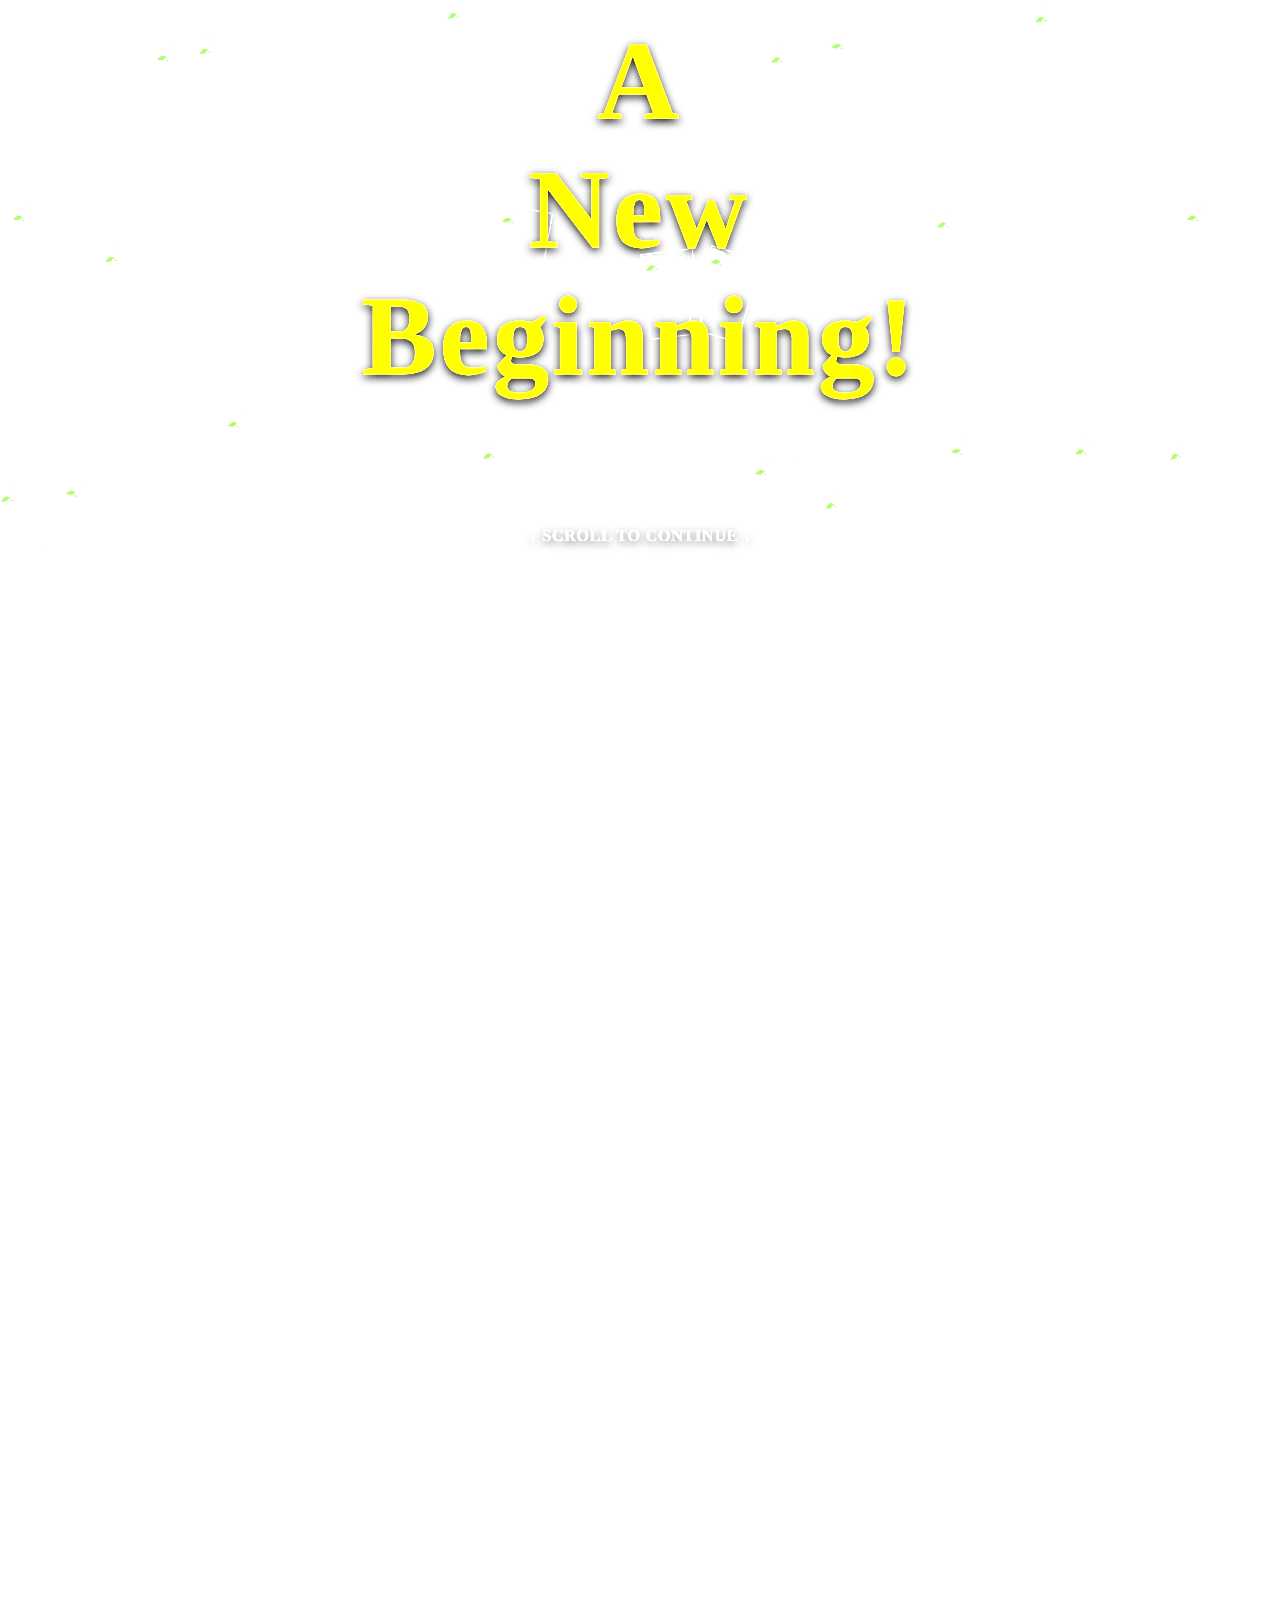
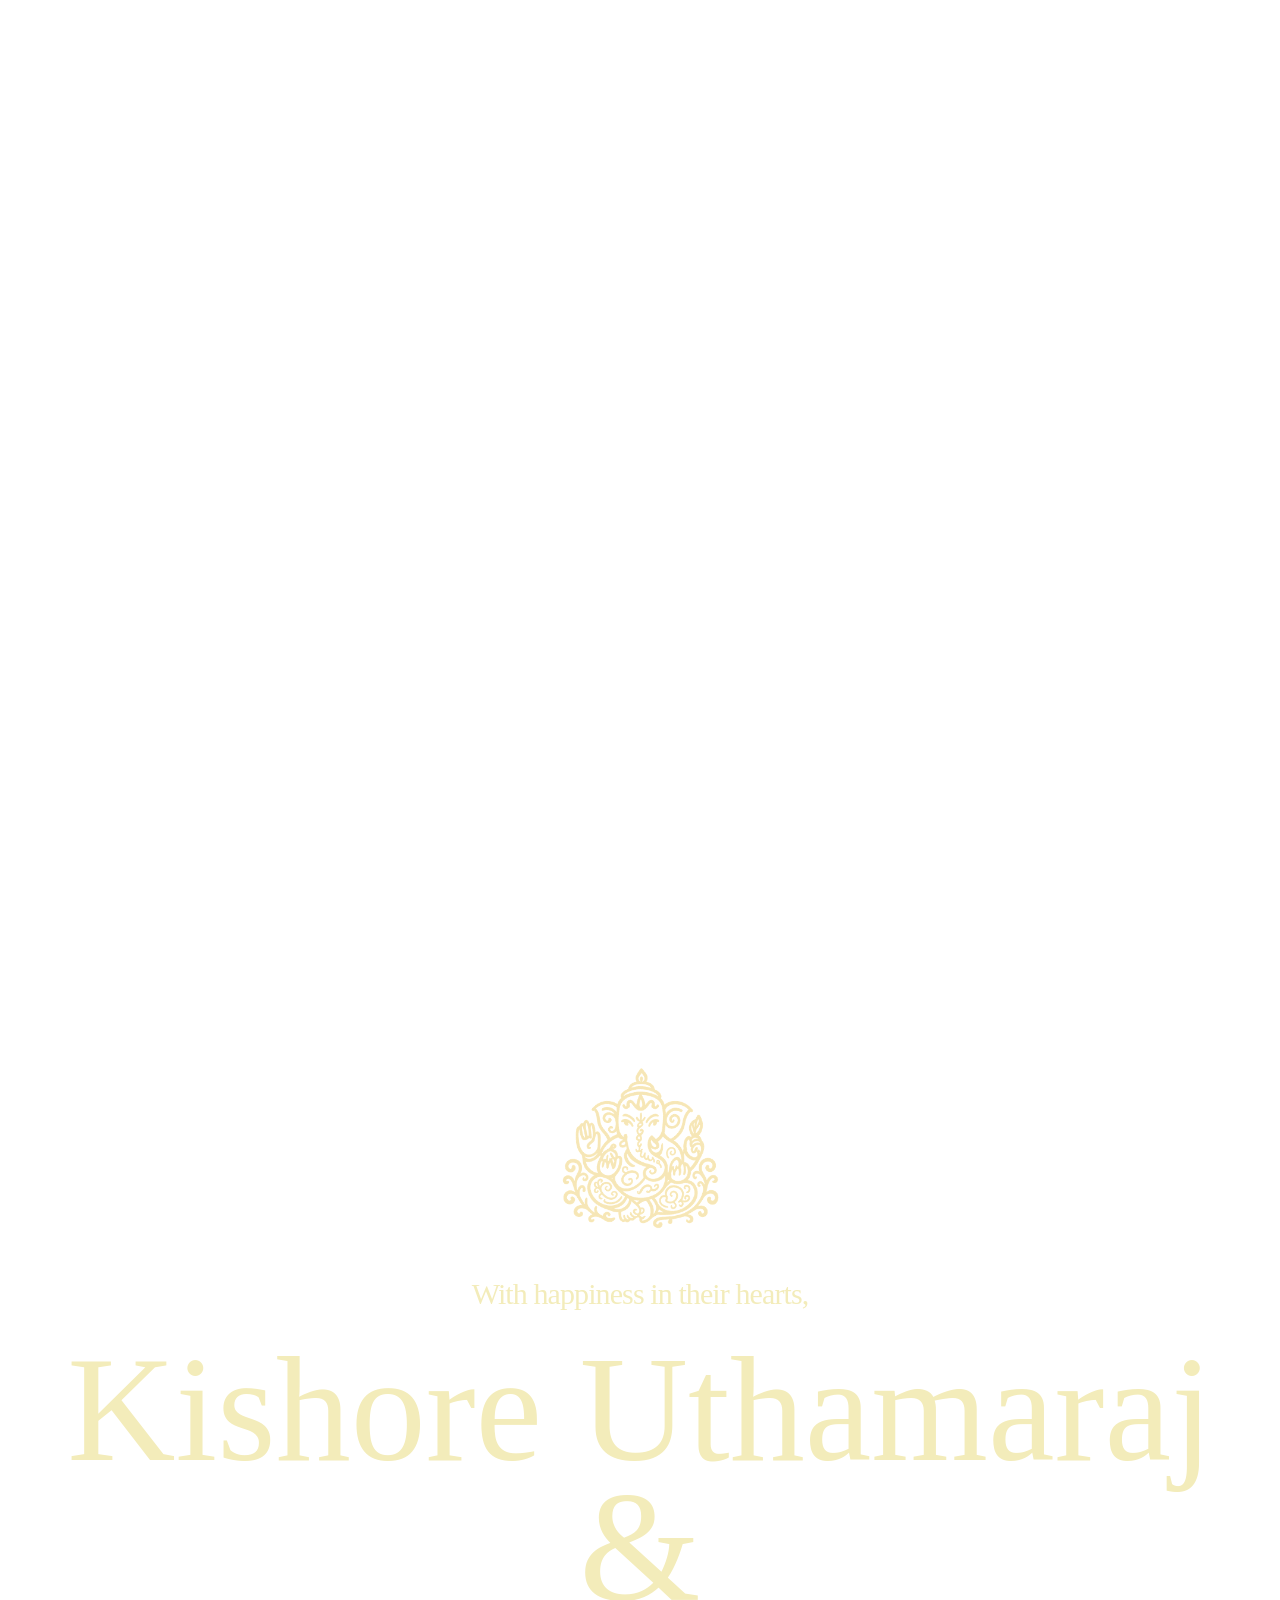
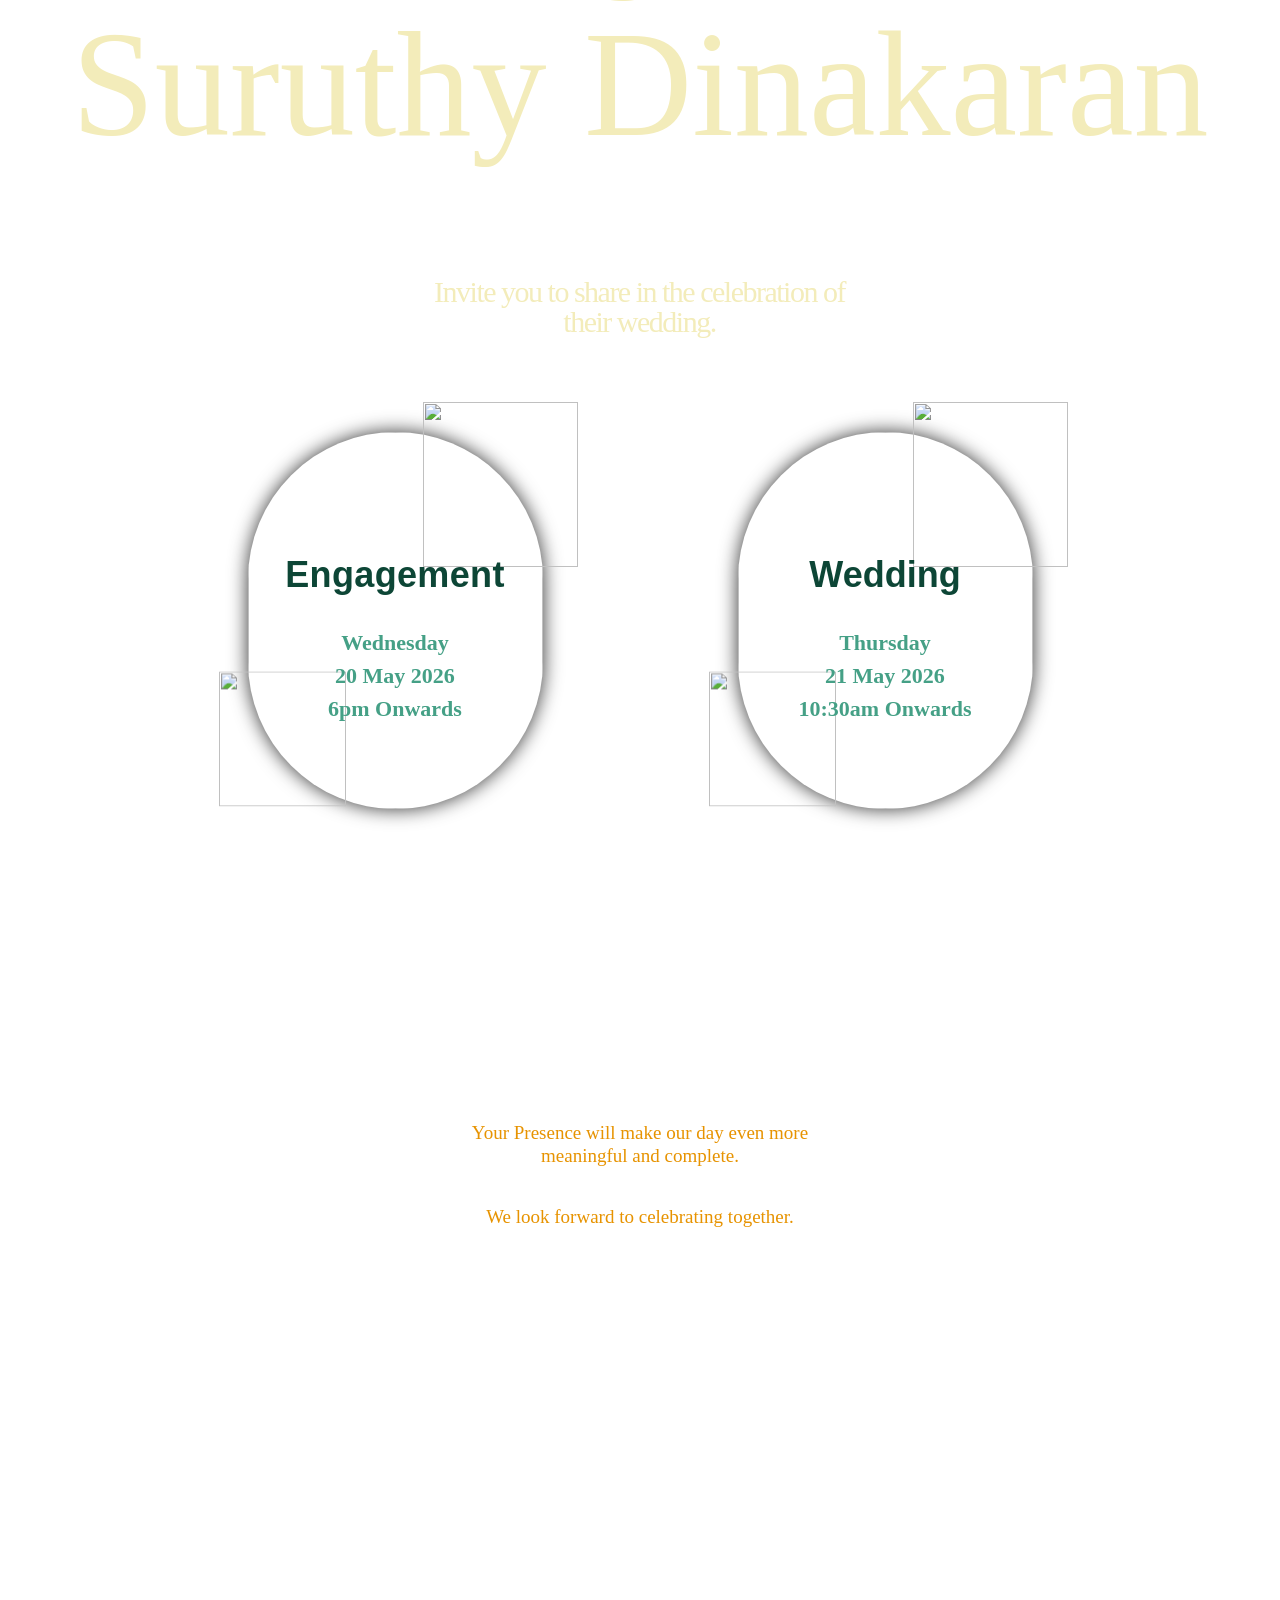
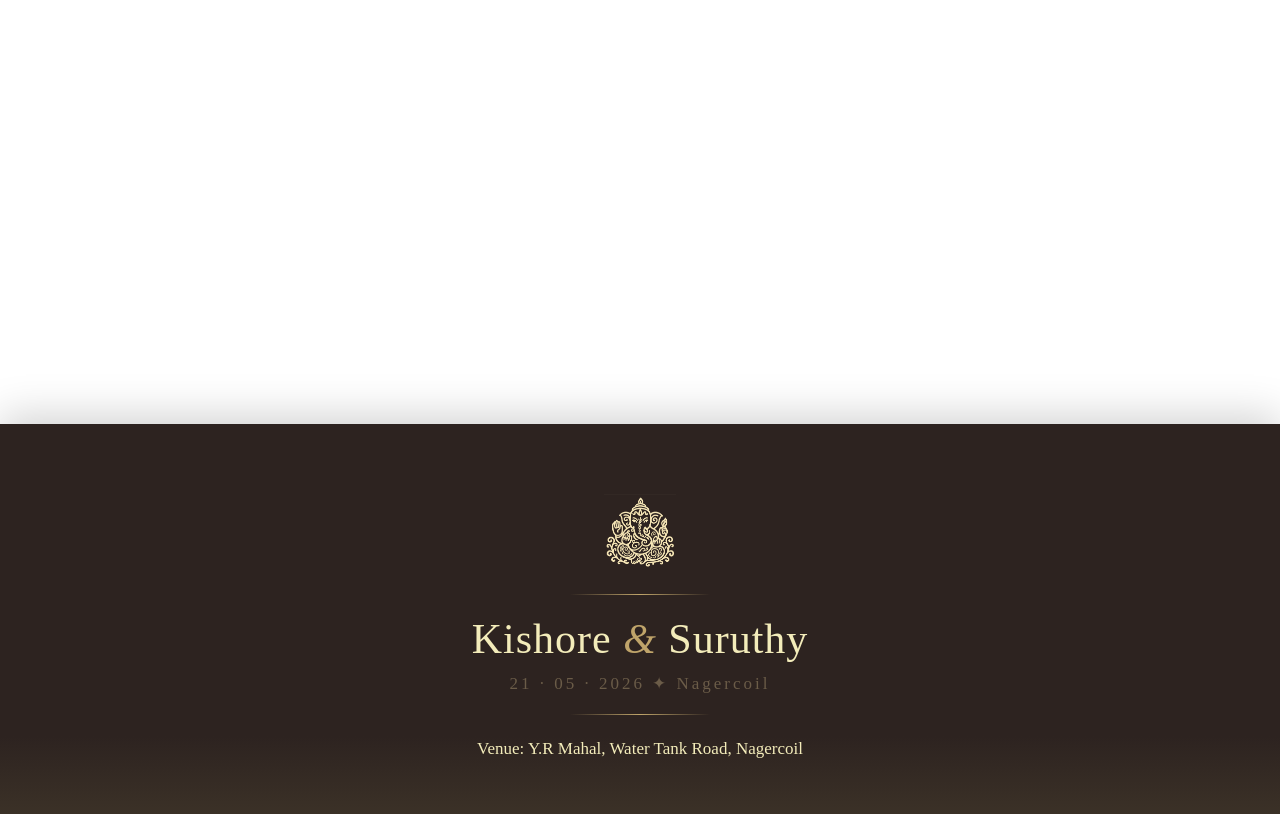
==== commit 1b7c5876: "updated" ====
--- a/index.html
+++ b/index.html
@@ -817,7 +817,7 @@
         }
         [data-framer-component-type=Text] div div span,[data-framer-component-type=Text] a div span,[data-framer-component-type=Text] span span span,[data-framer-component-type=Text] p span span,[data-framer-component-type=Text] h1 span span,[data-framer-component-type=Text] h2 span span,[data-framer-component-type=Text] h3 span span,[data-framer-component-type=Text] h4 span span,[data-framer-component-type=Text] h5 span span,[data-framer-component-type=Text] h6 span span,[data-framer-component-type=Text] a{font-family:var(--font-family);font-style:var(--font-style);font-weight:min(calc(var(--framer-font-weight-increase,0) + var(--font-weight,400)),900);color:var(--text-color);letter-spacing:var(--letter-spacing);font-size:var(--font-size);text-transform:var(--text-transform);--text-decoration:var(--framer-text-decoration-style,solid)var(--framer-text-decoration,none)var(--framer-text-decoration-color,currentcolor)var(--framer-text-decoration-thickness,auto);--text-decoration-skip-ink:var(--framer-text-decoration-skip-ink);--text-underline-offset:var(--framer-text-decoration-offset);line-height:var(--line-height);--font-family:var(--framer-font-family);--font-style:var(--framer-font-style);--font-weight:var(--framer-font-weight);--text-color:var(--framer-text-color);--letter-spacing:var(--framer-letter-spacing);--font-size:var(--framer-font-size);--text-transform:var(--framer-text-transform);--line-height:var(--framer-line-height)}@supports not (color:color(display-p3 1 1 1)){p.framer-text,div.framer-text,h1.framer-text,h2.framer-text,h3.framer-text,h4.framer-text,h5.framer-text,h6.framer-text,li.framer-text,ol.framer-text,ul.framer-text,span.framer-text:not([data-text-fill]){color:var(--framer-blockquote-text-color-rgb,var(--framer-blockquote-text-color,var(--framer-text-color-rgb,var(--framer-text-color,#000))));-webkit-text-stroke-color:var(--framer-text-stroke-color-rgb,var(--framer-text-stroke-color,initial))}mark.framer-text{background-color:var(--framer-blockquote-text-background-color-rgb,var(--framer-blockquote-text-background-color,var(--framer-text-background-color-rgb,var(--framer-text-background-color,initial))))}}@supports not (color:color(display-p3 1 1 1)){code.framer-text,code.framer-text span.framer-text:not([data-text-fill]){color:var(--framer-blockquote-text-color-rgb,var(--framer-blockquote-text-color,var(--framer-code-text-color-rgb,var(--framer-code-text-color,var(--framer-text-color-rgb,var(--framer-text-color,#000))))))}}@supports not (color:color(display-p3 1 1 1)){a.framer-text,span.framer-text[data-nested-link]{color:var(--framer-blockquote-text-color-rgb,var(--framer-blockquote-text-color,var(--framer-link-text-color-rgb,var(--framer-link-text-color,var(--framer-text-color-rgb,var(--framer-text-color,#000))))));background-color:var(--framer-link-text-background-color-rgb,var(--framer-link-text-background-color,initial));-webkit-text-decoration-color:var(--framer-link-text-decoration-color-rgb,var(--framer-link-text-decoration-color,var(--framer-text-decoration-color-rgb,var(--framer-text-decoration-color,currentcolor))));text-decoration-color:var(--framer-link-text-decoration-color-rgb,var(--framer-link-text-decoration-color,var(--framer-text-decoration-color-rgb,var(--framer-text-decoration-color,currentcolor))))}}@supports not (color:color(display-p3 1 1 1)){code.framer-text a.framer-text,code.framer-text a.framer-text span.framer-text:not([data-text-fill]),code.framer-text span.framer-text[data-nested-link],code.framer-text span.framer-text[data-nested-link] span.framer-text:not([data-text-fill]){color:var(--framer-blockquote-text-color-rgb,var(--framer-blockquote-text-color,var(--framer-link-text-color-rgb,var(--framer-link-text-color,var(--framer-code-text-color-rgb,var(--framer-code-text-color,var(--framer-text-color-rgb,var(--framer-text-color,#000))))))))}}@supports not (color:color(display-p3 1 1 1)){a.framer-text:hover,span.framer-text[data-nested-link]:hover{color:var(--framer-link-hover-text-color-rgb,var(--framer-link-hover-text-color,var(--framer-blockquote-text-color-rgb,var(--framer-blockquote-text-color,var(--framer-link-text-color-rgb,var(--framer-link-text-color,var(--framer-text-color-rgb,var(--framer-text-color,#000))))))));background-color:var(--framer-link-hover-text-background-color-rgb,var(--framer-link-hover-text-background-color,var(--framer-link-text-background-color-rgb,var(--framer-link-text-background-color,var(--framer-text-background-color-rgb,var(--framer-text-background-color,initial))))));-webkit-text-decoration-color:var(--framer-link-hover-text-decoration-color-rgb,var(--framer-link-hover-text-decoration-color,var(--framer-link-text-decoration-color-rgb,var(--framer-link-text-decoration-color,var(--framer-text-decoration-color-rgb,var(--framer-text-decoration-color,currentcolor))))));text-decoration-color:var(--framer-link-hover-text-decoration-color-rgb,var(--framer-link-hover-text-decoration-color,var(--framer-link-text-decoration-color-rgb,var(--framer-link-text-decoration-color,var(--framer-text-decoration-color-rgb,var(--framer-text-decoration-color,currentcolor))))))}}@supports not (color:color(display-p3 1 1 1)){code.framer-text a.framer-text:hover,code.framer-text span.framer-text[data-nested-link]:hover{color:var(--framer-link-hover-text-color-rgb,var(--framer-link-hover-text-color,var(--framer-blockquote-text-color-rgb,var(--framer-blockquote-text-color,var(--framer-link-text-color-rgb,var(--framer-link-text-color,var(--framer-code-text-color-rgb,var(--framer-code-text-color,var(--framer-text-color-rgb,var(--framer-text-color,#000))))))))))}}@supports not (color:color(display-p3 1 1 1)){a.framer-text[data-framer-page-link-current],span.framer-text[data-framer-page-link-current]{color:var(--framer-link-current-text-color-rgb,var(--framer-link-current-text-color,var(--framer-link-text-color-rgb,var(--framer-link-text-color,var(--framer-text-color-rgb,var(--framer-text-color,#000))))));background-color:var(--framer-link-current-text-background-color-rgb,var(--framer-link-current-text-background-color,var(--framer-link-text-background-color-rgb,var(--framer-link-text-background-color,var(--framer-text-background-color-rgb,var(--framer-text-background-color,initial))))));-webkit-text-decoration-color:var(--framer-link-current-text-decoration-color-rgb,var(--framer-link-current-text-decoration-color,var(--framer-link-text-decoration-color-rgb,var(--framer-link-text-decoration-color,var(--framer-text-decoration-color-rgb,var(--framer-text-decoration-color,currentcolor))))));text-decoration-color:var(--framer-link-current-text-decoration-color-rgb,var(--framer-link-current-text-decoration-color,var(--framer-link-text-decoration-color-rgb,var(--framer-link-text-decoration-color,var(--framer-text-decoration-color-rgb,var(--framer-text-decoration-color,currentcolor))))))}}@supports not (color:color(display-p3 1 1 1)){code.framer-text a.framer-text[data-framer-page-link-current],code.framer-text a.framer-text[data-framer-page-link-current] span.framer-text:not([data-text-fill]),code.framer-text span.framer-text[data-framer-page-link-current],code.framer-text span.framer-text[data-framer-page-link-current] span.framer-text:not([data-text-fill]){color:var(--framer-link-current-text-color-rgb,var(--framer-link-current-text-color,var(--framer-link-text-color-rgb,var(--framer-link-text-color,var(--framer-code-text-color-rgb,var(--framer-code-text-color,var(--framer-text-color-rgb,var(--framer-text-color,#000))))))));background-color:var(--framer-link-current-text-background-color-rgb,var(--framer-link-current-text-background-color,var(--framer-link-text-background-color-rgb,var(--framer-link-text-background-color,var(--framer-text-background-color-rgb,var(--framer-text-background-color,initial))))))}}@supports not (color:color(display-p3 1 1 1)){a.framer-text[data-framer-page-link-current]:hover,span.framer-text[data-framer-page-link-current]:hover{color:var(--framer-link-hover-text-color-rgb,var(--framer-link-hover-text-color,var(--framer-link-current-text-color-rgb,var(--framer-link-current-text-color,var(--framer-link-text-color-rgb,var(--framer-link-text-color,var(--framer-code-text-color-rgb,var(--framer-code-text-color,var(--framer-text-color-rgb,var(--framer-text-color,#000))))))))));background-color:var(--framer-link-hover-text-background-color-rgb,var(--framer-link-hover-text-background-color,var(--framer-link-current-text-background-color-rgb,var(--framer-link-current-text-background-color,var(--framer-link-text-background-color-rgb,var(--framer-link-text-background-color,initial))))));-webkit-text-decoration-color:var(--framer-link-hover-text-decoration-color-rgb,var(--framer-link-hover-text-decoration-color,var(--framer-link-current-text-decoration-color-rgb,var(--framer-link-current-text-decoration-color,var(--framer-link-text-decoration-color-rgb,var(--framer-link-text-decoration-color,var(--framer-text-decoration-color-rgb,var(--framer-text-decoration-color,currentcolor))))))));text-decoration-color:var(--framer-link-hover-text-decoration-color-rgb,var(--framer-link-hover-text-decoration-color,var(--framer-link-current-text-decoration-color-rgb,var(--framer-link-current-text-decoration-color,var(--framer-link-text-decoration-color-rgb,var(--framer-link-text-decoration-color,var(--framer-text-decoration-color-rgb,var(--framer-text-decoration-color,currentcolor))))))))}}@supports not (color:color(display-p3 1 1 1)){code.framer-text a.framer-text[data-framer-page-link-current]:hover,code.framer-text a.framer-text[data-framer-page-link-current]:hover span.framer-text:not([data-text-fill]),
         code.framer-text span.framer-text[data-framer-page-link-current]:hover,code.framer-text span.framer-text[data-framer-page-link-current]:hover span.framer-text:not([data-text-fill]){color:var(--framer-link-hover-text-color-rgb,var(--framer-link-hover-text-color,var(--framer-link-current-text-color-rgb,var(--framer-link-current-text-color,var(--framer-link-text-color-rgb,var(--framer-link-text-color,var(--framer-code-text-color-rgb,var(--framer-code-text-color,var(--framer-text-color-rgb,var(--framer-text-color,#000))))))))));background-color:var(--framer-link-hover-text-background-color-rgb,var(--framer-link-hover-text-background-color,var(--framer-link-current-text-background-color-rgb,var(--framer-link-current-text-background-color,var(--framer-link-text-background-color-rgb,var(--framer-link-text-background-color,initial))))))}}@supports not (aspect-ratio:1){.framer-text-module:not([data-width=fit])[style*=aspect-ratio]{position:relative!important}.framer-text-module:not([data-width=fit])[style*=aspect-ratio]:before{content:"";padding-bottom:calc(100%/calc(var(--aspect-ratio)));display:block}.framer-text-module[data-width=fill]>:first-child,.framer-text-module[data-width=fill]>.ssr-variant>:first-child,.framer-text-module:not([data-width=fit])[style*=aspect-ratio]>:first-child,.framer-text-module:not([data-width=fit])[style*=aspect-ratio]>.ssr-variant>:first-child{position:absolute;top:0;left:0;height:100%!important}}@supports not (overflow:clip){:root{--overflow-clip-fallback:hidden}}@supports (background:-webkit-named-image(i)) and (not (contain-intrinsic-size:inherit)){div.framer-text,p.framer-text,h1.framer-text,h2.framer-text,h3.framer-text,h4.framer-text,h5.framer-text,h6.framer-text,ol.framer-text,ul.framer-text,li.framer-text,blockquote.framer-text,.framer-text.framer-image{display:var(--text-truncation-display-inline-for-safari-16,revert)}div.framer-text:after,p.framer-text:after,h1.framer-text:after,h2.framer-text:after,h3.framer-text:after,h4.framer-text:after,h5.framer-text:after,h6.framer-text:after,ol.framer-text:after,ul.framer-text:after,li.framer-text:after,blockquote.framer-text:after,.framer-text.framer-image:after{content:var(--text-truncation-line-break-for-safari-16);white-space:pre}.framer-text.framer-text-module,.framer-text.framer-table-wrapper{display:var(--text-truncation-display-none-for-safari-16,revert)}p.framer-text[data-text-fill]{display:var(--text-truncation-display-inline-for-safari-16,inline-block)}}@supports (corner-shape:superellipse(2)){:root{--one-if-corner-shape-supported:1}}.framer-cursor-none,.framer-cursor-none *{cursor:none!important}.framer-pointer-events-none,.framer-pointer-events-none *{pointer-events:none!important}@supports (aspect-ratio:1){body{--framer-aspect-ratio-supported:auto}}.framer-TCaaR.framer-1ud0lr1,.framer-TCaaR .framer-1ud0lr1{display:block}.framer-TCaaR.framer-1y2hfxk{height:min-content;overflow:var(--overflow-clip-fallback,clip);background-color:#fff;flex-flow:column;place-content:center flex-start;align-items:center;gap:0;width:1200px;padding:0;display:flex;position:relative}.framer-TCaaR .framer-facrej,.framer-TCaaR .framer-17sr7rc{z-index:10;flex-flow:row;flex:none;place-content:center;align-items:center;gap:0;width:100%;height:1px;padding:0;display:flex;position:sticky;top:130px;bottom:0;overflow:visible}.framer-TCaaR .framer-1pwutxb-container{opacity:.37;z-index:3;flex:none;width:327px;height:73px;position:absolute;top:calc(35500% - 36.5px);left:calc(80.1667% - 163.5px)}.framer-TCaaR .framer-dmgyni{z-index:10;flex-flow:row;flex:none;place-content:center;align-items:center;gap:10px;width:100%;height:1px;padding:0;display:flex;position:sticky;top:10px;bottom:0;overflow:visible}.framer-TCaaR .framer-asimf7-container{opacity:.37;z-index:3;flex:none;width:343px;height:77px;position:absolute;top:calc(69800% - 38.5px);left:calc(50% - 171.5px)}.framer-TCaaR .framer-ecnzf2{aspect-ratio:.461268;height:var(--framer-aspect-ratio-supported,850px);pointer-events:none;z-index:9;flex:none;position:absolute;top:0;left:0;right:-2px;overflow:visible}.framer-TCaaR .framer-m5kgdq-container{opacity:.37;z-index:3;flex:none;width:327px;height:73px;position:absolute;top:calc(35400% - 36.5px);left:calc(22.9167% - 163.5px)}.framer-TCaaR .framer-1ol0rqu{z-index:10;flex-flow:row;flex:none;place-content:center;align-items:center;gap:0;width:100%;height:1px;padding:0;display:flex;position:sticky;top:100px;bottom:0;overflow:visible}.framer-TCaaR .framer-4mfgs5-container{opacity:.37;z-index:3;flex:none;width:327px;height:73px;position:absolute;top:calc(14400% - 36.5px);left:calc(50% - 163.5px)}.framer-TCaaR .framer-jf58r0{z-index:10;flex-flow:row;flex:none;place-content:center;align-items:center;gap:0;width:100%;height:1px;padding:0;display:flex;position:sticky;top:150px;bottom:0;overflow:visible}.framer-TCaaR .framer-k68k8a-container{opacity:.37;z-index:3;flex:none;width:327px;height:73px;position:absolute;top:calc(55600% - 36.5px);left:calc(50% - 163.5px)}.framer-TCaaR .framer-16hiv7y{z-index:10;flex-flow:row;flex:none;place-content:center;align-items:center;gap:10px;width:100%;height:1px;padding:0;display:flex;position:sticky;top:0;bottom:10px;overflow:visible}.framer-TCaaR .framer-u6ph2m-container{z-index:3;flex:none;width:auto;height:48px;position:absolute;top:27px;right:40px}.framer-TCaaR .framer-l0avb4-container,.framer-TCaaR .framer-9irw90-container{flex:none;width:auto;height:auto;position:relative}.framer-TCaaR .framer-1yymkg6{max-width:1500px;height:min-content;overflow:var(--overflow-clip-fallback,clip);flex-flow:column;flex:none;place-content:center flex-start;align-items:center;gap:0;width:100%;padding:0;display:flex;position:relative}.framer-TCaaR .framer-mf6nqm{z-index:10;flex-flow:row;flex:none;place-content:center;align-items:center;gap:0;width:min-content;min-width:1px;height:1px;padding:0;display:flex;position:sticky;top:10px;overflow:visible}.framer-TCaaR .framer-1uf8w4p-container{z-index:10;flex:none;width:1px;height:29px;position:absolute;top:100px;right:-520px}.framer-TCaaR .framer-smbn1s{flex-flow:column;flex:none;place-content:center flex-start;align-items:center;gap:10px;width:100%;height:min-content;padding:0;display:flex;position:relative;overflow:visible}.framer-TCaaR .framer-aogsz{flex-flow:column;flex:none;place-content:center flex-start;align-items:center;gap:36px;width:100%;height:min-content;padding:0;display:flex;position:relative;overflow:visible}.framer-TCaaR .framer-1cfzdyr{will-change:var(--framer-will-change-effect-override,transform);z-index:2;flex:none;position:absolute;inset:337px -188px -363px;overflow:visible}.framer-TCaaR .framer-vj5zi{z-index:0;flex:none;height:1608px;position:absolute;top:0;left:0;right:0;overflow:visible}.framer-TCaaR .framer-edu77q,.framer-TCaaR .framer-suy8ia,.framer-TCaaR .framer-p2tz9u{mix-blend-mode:hard-light;flex-flow:row;flex:none;place-content:center;align-items:center;gap:10px;width:100%;height:min-content;padding:0;display:flex;position:relative;overflow:visible}.framer-TCaaR .framer-zf6cev{flex-flow:row;flex:1 0 0;place-content:center flex-start;align-items:center;gap:0;width:1px;height:min-content;padding:0 0 0 150px;display:flex;position:relative;overflow:visible}.framer-TCaaR .framer-12wpmed{aspect-ratio:.615054;height:var(--framer-aspect-ratio-supported,81px);will-change:var(--framer-will-change-effect-override,transform);flex:none;width:50px;position:relative}.framer-TCaaR .framer-2bl6fw,.framer-TCaaR .framer-1bk4qhm{aspect-ratio:.615054;height:var(--framer-aspect-ratio-supported,106px);will-change:var(--framer-will-change-effect-override,transform);flex:none;width:65px;position:relative}.framer-TCaaR .framer-121wtw6,.framer-TCaaR .framer-12ezau9,.framer-TCaaR .framer-z0h6ho,.framer-TCaaR .framer-z7l0yl,.framer-TCaaR .framer-ole6ie,.framer-TCaaR .framer-nyp01{flex-flow:row;flex:1 0 0;place-content:flex-start center;align-items:flex-start;gap:10px;width:1px;height:172px;padding:0;display:flex;position:relative;overflow:visible}.framer-TCaaR .framer-1siadhm{aspect-ratio:.615054;height:var(--framer-aspect-ratio-supported,57px);will-change:var(--framer-will-change-effect-override,transform);flex:none;width:35px;position:relative}.framer-TCaaR .framer-1xpipw5{aspect-ratio:.615054;height:var(--framer-aspect-ratio-supported,45px);will-change:var(--framer-will-change-effect-override,transform);flex:none;width:28px;position:relative}.framer-TCaaR .framer-1dd84uq{flex-flow:row;flex:1 0 0;place-content:center flex-start;align-items:center;gap:0;width:1px;height:min-content;padding:0 0 0 100px;display:flex;position:relative;overflow:visible}.framer-TCaaR .framer-1r3tcz,.framer-TCaaR .framer-1s5q1ao,.framer-TCaaR .framer-biwwie,.framer-TCaaR .framer-q69f1i,.framer-TCaaR .framer-163otf3,.framer-TCaaR .framer-1o3jqlw,.framer-TCaaR .framer-xpc46a,.framer-TCaaR .framer-iqseav,.framer-TCaaR .framer-3dgf1s,.framer-TCaaR .framer-k0jwu3{aspect-ratio:.615054;height:var(--framer-aspect-ratio-supported,86px);will-change:var(--framer-will-change-effect-override,transform);flex:none;width:53px;position:relative}.framer-TCaaR .framer-c1i2v5{aspect-ratio:.615054;height:var(--framer-aspect-ratio-supported,104px);will-change:var(--framer-will-change-effect-override,transform);flex:none;width:64px;position:relative}.framer-TCaaR .framer-1bwprq9,.framer-TCaaR .framer-tahx5l{aspect-ratio:.615054;height:var(--framer-aspect-ratio-supported,148px);will-change:var(--framer-will-change-effect-override,transform);flex:none;width:91px;position:relative}.framer-TCaaR .framer-bvspd,.framer-TCaaR .framer-gtb9yh{flex-flow:row;flex:1 0 0;place-content:center flex-start;align-items:center;gap:0;width:1px;height:min-content;padding:0;display:flex;position:relative;overflow:visible}
-        .framer-TCaaR .framer-kszaj6,.framer-TCaaR .framer-1o9oje1,.framer-TCaaR .framer-19r367y{aspect-ratio:.615054;height:var(--framer-aspect-ratio-supported,172px);will-change:var(--framer-will-change-effect-override,transform);flex:none;width:106px;position:relative}.framer-TCaaR .framer-i9rr3h{height:min-content;min-height:50px;overflow:var(--overflow-clip-fallback,clip);flex-flow:column;flex:1 0 0;place-content:center;align-items:center;gap:10px;width:1px;padding:0;display:flex;position:relative}.framer-TCaaR .framer-q8p0o4-container{flex:1 0 0;width:1px;height:auto;position:relative}.framer-TCaaR .framer-10tzl9r{mix-blend-mode:hard-light;flex-flow:row;flex:1 0 0;place-content:center flex-start;align-items:center;gap:0;width:1px;height:min-content;padding:0;display:flex;position:relative;overflow:visible}.framer-TCaaR .framer-1hjwut3{aspect-ratio:.615054;height:var(--framer-aspect-ratio-supported,218px);will-change:var(--framer-will-change-effect-override,transform);flex:none;width:134px;position:relative}.framer-TCaaR .framer-11ven2p{flex-flow:row;flex:1 0 0;place-content:flex-start flex-end;align-items:flex-start;gap:10px;width:1px;height:172px;padding:0;display:flex;position:relative;overflow:visible}.framer-TCaaR .framer-xmftyv{flex-flow:row;flex:1 0 0;place-content:center flex-start;align-items:center;gap:0;width:1px;height:min-content;padding:0 0 0 200px;display:flex;position:relative;overflow:visible}.framer-TCaaR .framer-9uv0ki{aspect-ratio:.615054;height:var(--framer-aspect-ratio-supported,128px);will-change:var(--framer-will-change-effect-override,transform);flex:none;width:79px;position:relative}.framer-TCaaR .framer-1c71jih{aspect-ratio:.615054;height:var(--framer-aspect-ratio-supported,73px);will-change:var(--framer-will-change-effect-override,transform);flex:none;width:45px;position:relative}.framer-TCaaR .framer-1gp0k7w{aspect-ratio:.615054;height:var(--framer-aspect-ratio-supported,63px);will-change:var(--framer-will-change-effect-override,transform);flex:none;width:39px;position:relative}.framer-TCaaR .framer-1smbvfa{height:min-content;overflow:var(--overflow-clip-fallback,clip);flex-flow:column;flex:none;place-content:center;align-items:center;gap:10px;width:100%;padding:1105px 0 100px;display:flex;position:relative}.framer-TCaaR .framer-2ttyq9-container{flex:none;width:124px;height:auto;position:relative}.framer-TCaaR .framer-11cf3vz{aspect-ratio:1;height:var(--framer-aspect-ratio-supported,166px);flex:none;width:166px;position:relative;margin-top:30px}.framer-TCaaR .framer-19f1j5h-container,.framer-TCaaR .framer-1hrm5nd-container,.framer-TCaaR .framer-11ljed9-container,.framer-TCaaR .framer-5ugetn-container,.framer-TCaaR .framer-ldfa85-container,.framer-TCaaR .framer-c1vcn9-container{flex:none;width:100%;height:auto;position:relative}.framer-TCaaR .framer-se9gog{height:min-content;overflow:var(--overflow-clip-fallback,clip);flex-flow:column;flex:none;place-content:center;align-items:center;gap:0;width:100%;padding:0;display:flex;position:relative}.framer-TCaaR .framer-1bk5mtr{--framer-paragraph-spacing:0px;white-space:pre;flex:none;width:auto;height:116px;position:relative}.framer-TCaaR .framer-14qht25-container{flex:none;width:446px;height:31px;position:relative}.framer-TCaaR .framer-j8hyz8{flex-flow:wrap;flex:none;place-content:center;align-items:center;gap:10px;width:100%;height:min-content;padding:0;display:flex;position:relative;overflow:visible}.framer-TCaaR .framer-b1933w-container,.framer-TCaaR .framer-10jdy65-container,.framer-TCaaR .framer-tmc5at-container,.framer-TCaaR .framer-1oamzkx-container,.framer-TCaaR .framer-fpqfdb-container,.framer-TCaaR .framer-h1jz8-container{flex:none;width:480px;height:400px;position:relative}.framer-TCaaR .framer-b539n1{z-index:2;flex-flow:column;flex:none;place-content:center flex-start;align-items:center;gap:10px;width:100%;height:min-content;padding:99px 0 100px;display:flex;position:sticky;top:10px;overflow:visible}.framer-TCaaR .framer-1d20frh{z-index:1;flex-flow:column;flex:none;place-content:center;align-items:center;gap:10px;width:100%;height:min-content;padding:0;display:flex;position:relative;overflow:visible}.framer-TCaaR .framer-a1aztp{z-index:2;flex-flow:column;flex:none;place-content:center;align-items:center;gap:10px;width:100%;height:547px;padding:0;display:flex;position:relative;overflow:visible}.framer-TCaaR .framer-wdqv3w{z-index:2;flex-flow:column;flex:none;place-content:center flex-start;align-items:center;gap:10px;width:100%;height:min-content;padding:0 0 700px;display:flex;position:relative;overflow:visible}.framer-TCaaR .framer-emwbx8{z-index:4;flex-flow:column;flex:none;place-content:center;align-items:center;gap:10px;width:100%;height:26px;padding:0;display:flex;position:relative;overflow:visible}.framer-TCaaR .framer-1cnx52s{aspect-ratio:1.50116;height:var(--framer-aspect-ratio-supported,658px);z-index:2;flex:none;width:988px;position:absolute;top:-492px;left:50%;overflow:visible;transform:translate(-50%)}.framer-TCaaR .framer-h3v254{z-index:2;flex-flow:column;flex:none;place-content:center flex-start;align-items:center;gap:97px;width:100%;height:min-content;padding:300px 0 200px;display:flex;position:relative;overflow:visible}.framer-TCaaR .framer-gn3bc7{height:min-content;overflow:var(--overflow-clip-fallback,clip);flex-flow:column;flex:none;place-content:center;align-items:center;gap:57px;width:100%;padding:0 300px;display:flex;position:relative}.framer-TCaaR .framer-1vz893v{height:min-content;overflow:var(--overflow-clip-fallback,clip);flex-flow:column;flex:none;place-content:center;align-items:center;gap:10px;width:100%;padding:0;display:flex;position:relative}.framer-TCaaR .framer-68fu2t,.framer-TCaaR .framer-szz3ew,.framer-TCaaR .framer-1ef83l{--framer-paragraph-spacing:0px;white-space:pre-wrap;word-break:break-word;word-wrap:break-word;flex:none;width:479px;height:auto;position:relative}.framer-TCaaR .framer-11k9ewm-container{flex:none;width:100%;height:192px;position:relative}.framer-TCaaR .framer-1tu5jhy,.framer-TCaaR .framer-1twb3tj{z-index:1;flex-flow:column;flex:none;place-content:center;align-items:center;gap:10px;width:100%;height:min-content;padding:0;display:flex;position:sticky;top:10px;overflow:visible}.framer-TCaaR .framer-lw249e-container,.framer-TCaaR .framer-m50hjt-container,.framer-TCaaR .framer-93rcmq-container,.framer-TCaaR .framer-1531lox-container{z-index:1;flex:none;width:100%;height:auto;position:relative}.framer-TCaaR .framer-3ubbpu,.framer-TCaaR .framer-13jbjw3{z-index:3;flex-flow:column;flex:none;place-content:center flex-start;align-items:center;gap:10px;width:100%;height:min-content;padding:0 0 700px;display:flex;position:relative;overflow:visible}.framer-TCaaR .framer-197ul8q{z-index:4;flex-flow:column;flex:none;place-content:center;align-items:center;gap:10px;width:100%;height:100px;padding:160px 0 40px;display:flex;position:relative;overflow:visible}.framer-TCaaR .framer-13r9ko3{aspect-ratio:1.50116;height:var(--framer-aspect-ratio-supported,1193px);z-index:2;flex:none;width:1790px;position:absolute;top:-779px;left:50%;overflow:visible;transform:translate(-50%)}.framer-TCaaR .framer-1fqdxic{z-index:2;flex-flow:column;flex:none;place-content:center;align-items:center;gap:10px;width:100%;height:min-content;padding:0;display:flex;position:relative;overflow:visible}.framer-TCaaR .framer-aw5r77{height:min-content;overflow:var(--overflow-clip-fallback,clip);z-index:2;flex-flow:column;flex:none;place-content:center flex-start;align-items:center;gap:97px;width:100%;padding:64px 0 0;display:flex;position:relative}.framer-TCaaR .framer-1sf3cc3{flex-flow:column;flex:none;place-content:center;align-items:center;gap:57px;width:100%;height:min-content;padding:0 300px;display:flex;position:relative;overflow:visible}.framer-TCaaR .framer-1taqyw7,.framer-TCaaR .framer-1lo0w5{--framer-paragraph-spacing:0px;white-space:pre-wrap;word-break:break-word;word-wrap:break-word;flex:none;width:100%;height:auto;position:relative}.framer-TCaaR .framer-1w50e7f{flex-flow:row;flex:none;place-content:center;align-items:center;gap:10px;width:100%;height:min-content;padding:0 0 200px;display:flex;position:relative;overflow:visible}.framer-TCaaR .framer-15gcxdt-container,.framer-TCaaR .framer-ivcq7a-container,.framer-TCaaR .framer-v8zmbb-container{flex:none;width:233px;height:141px;position:relative}.framer-TCaaR .framer-183ircz-container{flex:none;width:233px;height:188px;position:relative}.framer-TCaaR .framer-1yhvjip{z-index:1;flex-flow:row;flex:none;place-content:center;align-items:center;gap:10px;width:100%;height:min-content;padding:0;display:flex;position:sticky;top:10px;overflow:visible}.framer-TCaaR .framer-swqknb{z-index:1;flex-flow:column;flex:1 0 0;place-content:center;align-items:center;gap:10px;width:1px;height:min-content;padding:0;display:flex;position:relative;overflow:visible}.framer-TCaaR .framer-1a1l2c9{z-index:4;flex-flow:column;flex:none;place-content:center;align-items:center;gap:10px;width:100%;height:58px;padding:160px 0 40px;display:flex;position:relative;overflow:visible}.framer-TCaaR .framer-86e3z{aspect-ratio:1.50116;height:var(--framer-aspect-ratio-supported,824px);z-index:2;flex:none;width:1236px;position:absolute;top:-560px;left:50%;overflow:visible;transform:translate(-50%)}.framer-TCaaR .framer-1larvhd{z-index:2;flex-flow:column;flex:none;place-content:center flex-start;align-items:center;gap:67px;width:100%;height:min-content;padding:19px 300px 95px;display:flex;position:relative;overflow:visible}.framer-TCaaR .framer-1ho33xk{mix-blend-mode:multiply;z-index:1;flex-flow:column;flex:none;place-content:center;align-items:center;gap:39px;width:100%;height:min-content;padding:0;display:flex;position:relative;overflow:visible}.framer-TCaaR .framer-lr8a3l{flex-flow:column;flex:none;place-content:center;align-items:center;gap:3px;width:100%;height:min-content;padding:0;display:flex;position:relative;overflow:visible} @media (min-width:810px){.framer-1hrm5nd-container{margin-top:-150px!important}.framer-11ag0sw{transform:translateY(80px)!important}.framer-13k4cyv{transform:translateY(-80px)!important}}@media (max-width:809px){.framer-TCaaR .framer-1smbvfa{padding-top:200px!important}.framer-11ag0sw,.framer-13k4cyv{transform:none!important}.framer-1hrm5nd-container{margin-top:0!important}}
+        .framer-TCaaR .framer-kszaj6,.framer-TCaaR .framer-1o9oje1,.framer-TCaaR .framer-19r367y{aspect-ratio:.615054;height:var(--framer-aspect-ratio-supported,172px);will-change:var(--framer-will-change-effect-override,transform);flex:none;width:106px;position:relative}.framer-TCaaR .framer-i9rr3h{height:min-content;min-height:50px;overflow:var(--overflow-clip-fallback,clip);flex-flow:column;flex:1 0 0;place-content:center;align-items:center;gap:10px;width:1px;padding:0;display:flex;position:relative}.framer-TCaaR .framer-q8p0o4-container{flex:1 0 0;width:1px;height:auto;position:relative}.framer-TCaaR .framer-10tzl9r{mix-blend-mode:hard-light;flex-flow:row;flex:1 0 0;place-content:center flex-start;align-items:center;gap:0;width:1px;height:min-content;padding:0;display:flex;position:relative;overflow:visible}.framer-TCaaR .framer-1hjwut3{aspect-ratio:.615054;height:var(--framer-aspect-ratio-supported,218px);will-change:var(--framer-will-change-effect-override,transform);flex:none;width:134px;position:relative}.framer-TCaaR .framer-11ven2p{flex-flow:row;flex:1 0 0;place-content:flex-start flex-end;align-items:flex-start;gap:10px;width:1px;height:172px;padding:0;display:flex;position:relative;overflow:visible}.framer-TCaaR .framer-xmftyv{flex-flow:row;flex:1 0 0;place-content:center flex-start;align-items:center;gap:0;width:1px;height:min-content;padding:0 0 0 200px;display:flex;position:relative;overflow:visible}.framer-TCaaR .framer-9uv0ki{aspect-ratio:.615054;height:var(--framer-aspect-ratio-supported,128px);will-change:var(--framer-will-change-effect-override,transform);flex:none;width:79px;position:relative}.framer-TCaaR .framer-1c71jih{aspect-ratio:.615054;height:var(--framer-aspect-ratio-supported,73px);will-change:var(--framer-will-change-effect-override,transform);flex:none;width:45px;position:relative}.framer-TCaaR .framer-1gp0k7w{aspect-ratio:.615054;height:var(--framer-aspect-ratio-supported,63px);will-change:var(--framer-will-change-effect-override,transform);flex:none;width:39px;position:relative}.framer-TCaaR .framer-1smbvfa{height:min-content;overflow:var(--overflow-clip-fallback,clip);flex-flow:column;flex:none;place-content:center;align-items:center;gap:10px;width:100%;padding:1105px 0 100px;display:flex;position:relative}.framer-TCaaR .framer-2ttyq9-container{flex:none;width:124px;height:auto;position:relative}.framer-TCaaR .framer-11cf3vz{aspect-ratio:1;height:var(--framer-aspect-ratio-supported,166px);flex:none;width:166px;position:relative;margin-top:30px}.framer-TCaaR .framer-19f1j5h-container,.framer-TCaaR .framer-1hrm5nd-container,.framer-TCaaR .framer-11ljed9-container,.framer-TCaaR .framer-5ugetn-container,.framer-TCaaR .framer-ldfa85-container,.framer-TCaaR .framer-c1vcn9-container{flex:none;width:100%;height:auto;position:relative}.framer-TCaaR .framer-se9gog{height:min-content;overflow:var(--overflow-clip-fallback,clip);flex-flow:column;flex:none;place-content:center;align-items:center;gap:0;width:100%;padding:0;display:flex;position:relative}.framer-TCaaR .framer-1bk5mtr{--framer-paragraph-spacing:0px;white-space:pre;flex:none;width:auto;height:116px;position:relative}.framer-TCaaR .framer-14qht25-container{flex:none;width:446px;height:31px;position:relative}.framer-TCaaR .framer-j8hyz8{flex-flow:wrap;flex:none;place-content:center;align-items:center;gap:10px;width:100%;height:min-content;padding:0;display:flex;position:relative;overflow:visible}.framer-TCaaR .framer-b1933w-container,.framer-TCaaR .framer-10jdy65-container,.framer-TCaaR .framer-tmc5at-container,.framer-TCaaR .framer-1oamzkx-container,.framer-TCaaR .framer-fpqfdb-container,.framer-TCaaR .framer-h1jz8-container{flex:none;width:480px;height:400px;position:relative}.framer-TCaaR .framer-b539n1{z-index:2;flex-flow:column;flex:none;place-content:center flex-start;align-items:center;gap:10px;width:100%;height:min-content;padding:99px 0 100px;display:flex;position:sticky;top:10px;overflow:visible}.framer-TCaaR .framer-1d20frh{z-index:1;flex-flow:column;flex:none;place-content:center;align-items:center;gap:10px;width:100%;height:min-content;padding:0;display:flex;position:relative;overflow:visible}.framer-TCaaR .framer-a1aztp{z-index:2;flex-flow:column;flex:none;place-content:center;align-items:center;gap:10px;width:100%;height:547px;padding:0;display:flex;position:relative;overflow:visible}.framer-TCaaR .framer-wdqv3w{z-index:2;flex-flow:column;flex:none;place-content:center flex-start;align-items:center;gap:10px;width:100%;height:min-content;padding:0 0 700px;display:flex;position:relative;overflow:visible}.framer-TCaaR .framer-emwbx8{z-index:4;flex-flow:column;flex:none;place-content:center;align-items:center;gap:10px;width:100%;height:26px;padding:0;display:flex;position:relative;overflow:visible}.framer-TCaaR .framer-1cnx52s{aspect-ratio:1.50116;height:var(--framer-aspect-ratio-supported,658px);z-index:2;flex:none;width:988px;position:absolute;top:-492px;left:50%;overflow:visible;transform:translate(-50%)}.framer-TCaaR .framer-h3v254{z-index:2;flex-flow:column;flex:none;place-content:center flex-start;align-items:center;gap:97px;width:100%;height:min-content;padding:300px 0 200px;display:flex;position:relative;overflow:visible}.framer-TCaaR .framer-gn3bc7{height:min-content;overflow:var(--overflow-clip-fallback,clip);flex-flow:column;flex:none;place-content:center;align-items:center;gap:57px;width:100%;padding:0 300px;display:flex;position:relative}.framer-TCaaR .framer-1vz893v{height:min-content;overflow:var(--overflow-clip-fallback,clip);flex-flow:column;flex:none;place-content:center;align-items:center;gap:10px;width:100%;padding:0;display:flex;position:relative}.framer-TCaaR .framer-68fu2t,.framer-TCaaR .framer-szz3ew,.framer-TCaaR .framer-1ef83l{--framer-paragraph-spacing:0px;white-space:pre-wrap;word-break:break-word;word-wrap:break-word;flex:none;width:479px;height:auto;position:relative}.framer-TCaaR .framer-11k9ewm-container{flex:none;width:100%;height:192px;position:relative}.framer-TCaaR .framer-1tu5jhy,.framer-TCaaR .framer-1twb3tj{z-index:1;flex-flow:column;flex:none;place-content:center;align-items:center;gap:10px;width:100%;height:min-content;padding:0;display:flex;position:sticky;top:10px;overflow:visible}.framer-TCaaR .framer-lw249e-container,.framer-TCaaR .framer-m50hjt-container,.framer-TCaaR .framer-93rcmq-container,.framer-TCaaR .framer-1531lox-container{z-index:1;flex:none;width:100%;height:auto;position:relative}.framer-TCaaR .framer-3ubbpu,.framer-TCaaR .framer-13jbjw3{z-index:3;flex-flow:column;flex:none;place-content:center flex-start;align-items:center;gap:10px;width:100%;height:min-content;padding:0 0 700px;display:flex;position:relative;overflow:visible}.framer-TCaaR .framer-197ul8q{z-index:4;flex-flow:column;flex:none;place-content:center;align-items:center;gap:10px;width:100%;height:100px;padding:160px 0 40px;display:flex;position:relative;overflow:visible}.framer-TCaaR .framer-13r9ko3{aspect-ratio:1.50116;height:var(--framer-aspect-ratio-supported,1193px);z-index:2;flex:none;width:1790px;position:absolute;top:-779px;left:50%;overflow:visible;transform:translate(-50%)}.framer-TCaaR .framer-1fqdxic{z-index:2;flex-flow:column;flex:none;place-content:center;align-items:center;gap:10px;width:100%;height:min-content;padding:0;display:flex;position:relative;overflow:visible}.framer-TCaaR .framer-aw5r77{height:min-content;overflow:var(--overflow-clip-fallback,clip);z-index:2;flex-flow:column;flex:none;place-content:center flex-start;align-items:center;gap:97px;width:100%;padding:64px 0 0;display:flex;position:relative}.framer-TCaaR .framer-1sf3cc3{flex-flow:column;flex:none;place-content:center;align-items:center;gap:57px;width:100%;height:min-content;padding:0 300px;display:flex;position:relative;overflow:visible}.framer-TCaaR .framer-1taqyw7,.framer-TCaaR .framer-1lo0w5{--framer-paragraph-spacing:0px;white-space:pre-wrap;word-break:break-word;word-wrap:break-word;flex:none;width:100%;height:auto;position:relative}.framer-TCaaR .framer-1w50e7f{flex-flow:row;flex:none;place-content:center;align-items:center;gap:10px;width:100%;height:min-content;padding:0 0 200px;display:flex;position:relative;overflow:visible}.framer-TCaaR .framer-15gcxdt-container,.framer-TCaaR .framer-ivcq7a-container,.framer-TCaaR .framer-v8zmbb-container{flex:none;width:233px;height:141px;position:relative}.framer-TCaaR .framer-183ircz-container{flex:none;width:233px;height:188px;position:relative}.framer-TCaaR .framer-1yhvjip{z-index:1;flex-flow:row;flex:none;place-content:center;align-items:center;gap:10px;width:100%;height:min-content;padding:0;display:flex;position:sticky;top:10px;overflow:visible}.framer-TCaaR .framer-swqknb{z-index:1;flex-flow:column;flex:1 0 0;place-content:center;align-items:center;gap:10px;width:1px;height:min-content;padding:0;display:flex;position:relative;overflow:visible}.framer-TCaaR .framer-1a1l2c9{z-index:4;flex-flow:column;flex:none;place-content:center;align-items:center;gap:10px;width:100%;height:58px;padding:160px 0 40px;display:flex;position:relative;overflow:visible}.framer-TCaaR .framer-86e3z{aspect-ratio:1.50116;height:var(--framer-aspect-ratio-supported,824px);z-index:2;flex:none;width:1236px;position:absolute;top:-560px;left:50%;overflow:visible;transform:translate(-50%)}.framer-TCaaR .framer-1larvhd{z-index:2;flex-flow:column;flex:none;place-content:center flex-start;align-items:center;gap:67px;width:100%;height:min-content;padding:19px 300px 95px;display:flex;position:relative;overflow:visible}.framer-TCaaR .framer-1ho33xk{mix-blend-mode:multiply;z-index:1;flex-flow:column;flex:none;place-content:center;align-items:center;gap:39px;width:100%;height:min-content;padding:0;display:flex;position:relative;overflow:visible}.framer-TCaaR .framer-lr8a3l{flex-flow:column;flex:none;place-content:center;align-items:center;gap:3px;width:100%;height:min-content;padding:0;display:flex;position:relative;overflow:visible} @media (min-width:810px){.framer-1hrm5nd-container{margin-top:-150px!important}.framer-11ag0sw{transform:translateY(80px)!important}.framer-13k4cyv{transform:translateY(-80px)!important}}@media (max-width:809px){.framer-TCaaR .framer-1smbvfa{padding-top:10px!important}.framer-11ag0sw,.framer-13k4cyv{transform:none!important}.framer-1hrm5nd-container{margin-top:0!important}}
         .framer-TCaaR .framer-1jd3cez-container{flex:none;width:418px;height:auto;position:relative}.framer-TCaaR .framer-1fu1fq5{height:min-content;overflow:var(--overflow-clip-fallback,clip);flex-flow:row;flex:none;place-content:center;align-items:center;gap:44px;width:100%;padding:0;display:flex;position:relative}.framer-TCaaR .framer-17vmfme{--framer-paragraph-spacing:0px;white-space:pre;flex:none;width:auto;height:auto;position:relative}@media (min-width:810px) and (max-width:1199.98px){.framer-TCaaR.framer-1y2hfxk{width:810px}.framer-TCaaR .framer-facrej{top:50px}.framer-TCaaR .framer-1pwutxb-container{width:394px;height:88px;top:calc(24600% - 44px);left:calc(60.1235% - 197px)}.framer-TCaaR .framer-17sr7rc{top:200px}.framer-TCaaR .framer-m5kgdq-container{width:394px;height:88px;top:calc(34900% - 44px);left:calc(38.1481% - 197px)}.framer-TCaaR .framer-4mfgs5-container{width:394px;height:88px;top:calc(13500% - 44px);left:calc(37.1605% - 197px)}.framer-TCaaR .framer-jf58r0{top:160px}.framer-TCaaR .framer-k68k8a-container{width:394px;height:88px;top:calc(45300% - 44px);left:calc(65.0617% - 197px)}.framer-TCaaR .framer-16hiv7y{top:650px}.framer-TCaaR .framer-u6ph2m-container{top:29px}.framer-TCaaR .framer-1uf8w4p-container{top:25px;right:-342px}.framer-TCaaR .framer-zf6cev{padding:0 0 0 50px}.framer-TCaaR .framer-1r3tcz{height:var(--framer-aspect-ratio-supported,68px);width:42px}.framer-TCaaR .framer-kszaj6,.framer-TCaaR .framer-1o9oje1,.framer-TCaaR .framer-19r367y,.framer-TCaaR .framer-1hjwut3,.framer-TCaaR .framer-9uv0ki{height:var(--framer-aspect-ratio-supported,115px);width:71px}.framer-TCaaR .framer-1bk4qhm,.framer-TCaaR .framer-1c71jih{height:var(--framer-aspect-ratio-supported,75px);width:46px}.framer-TCaaR .framer-biwwie,.framer-TCaaR .framer-1o3jqlw{height:var(--framer-aspect-ratio-supported,78px);width:48px}.framer-TCaaR .framer-q69f1i,.framer-TCaaR .framer-xpc46a{height:var(--framer-aspect-ratio-supported,57px);width:35px}.framer-TCaaR .framer-xmftyv{padding:0}.framer-TCaaR .framer-1smbvfa{padding:430px 0 150px}.framer-TCaaR .framer-b1933w-container,.framer-TCaaR .framer-10jdy65-container,.framer-TCaaR .framer-tmc5at-container,.framer-TCaaR .framer-1oamzkx-container,.framer-TCaaR .framer-fpqfdb-container,.framer-TCaaR .framer-h1jz8-container{width:322px;height:348px}.framer-TCaaR .framer-emwbx8{height:73px;padding:130px 0 0}.framer-TCaaR .framer-1cnx52s{height:var(--framer-aspect-ratio-supported,730px);transform:unset;width:unset;left:-142px;right:-143px}.framer-TCaaR .framer-h3v254{padding:214px 0 200px}.framer-TCaaR .framer-gn3bc7,.framer-TCaaR .framer-1sf3cc3{padding:0 100px}.framer-TCaaR .framer-3ubbpu{height:2268px}.framer-TCaaR .framer-197ul8q{height:263px;padding:130px 0 40px}.framer-TCaaR .framer-13r9ko3{height:var(--framer-aspect-ratio-supported,1349px);width:2025px;top:-858px;left:50%}.framer-TCaaR .framer-1w50e7f{flex-wrap:wrap;gap:92px 0;max-width:500px}.framer-TCaaR .framer-13jbjw3{height:1856px}.framer-TCaaR .framer-1a1l2c9{height:109px;padding:130px 0 40px}.framer-TCaaR .framer-86e3z{height:var(--framer-aspect-ratio-supported,1006px);width:1510px;top:-555px;left:50%}.framer-TCaaR .framer-1larvhd{padding:198px 100px 120px}}@media (max-width:809.98px){.framer-TCaaR.framer-1y2hfxk{background-color:unset;width:390px}.framer-TCaaR .framer-facrej,.framer-TCaaR .framer-17sr7rc,.framer-TCaaR .framer-1ol0rqu,.framer-TCaaR .framer-jf58r0{gap:10px;top:10px}.framer-TCaaR .framer-1pwutxb-container{width:343px;height:77px;top:calc(53500% - 38.5px);left:calc(50% - 171.5px)}.framer-TCaaR .framer-m5kgdq-container{width:343px;height:77px;top:calc(38500% - 38.5px);left:calc(50% - 171.5px)}.framer-TCaaR .framer-4mfgs5-container{width:343px;height:77px;top:calc(25700% - 38.5px);left:calc(50% - 171.5px)}.framer-TCaaR .framer-k68k8a-container{width:343px;height:77px;top:calc(8200% - 38.5px);left:calc(50% - 171.5px)}.framer-TCaaR .framer-16hiv7y,.framer-TCaaR .framer-mf6nqm{top:620px}.framer-TCaaR .framer-u6ph2m-container{left:50%;right:unset;top:16px;transform:translate(-50%)}.framer-TCaaR .framer-1uf8w4p-container{width:39px;height:39px;top:19px;right:-165px}.framer-TCaaR .framer-smbn1s{padding:0 0 0px}.framer-TCaaR .framer-aogsz{gap:0}.framer-TCaaR .framer-1cfzdyr,.framer-TCaaR .framer-12ezau9,.framer-TCaaR .framer-2ttyq9-container{order:0}.framer-TCaaR .framer-vj5zi,.framer-TCaaR .framer-q8p0o4-container{order:1}.framer-TCaaR .framer-edu77q{z-index:2;order:2;height:124px}.framer-TCaaR .framer-zf6cev{mix-blend-mode:hard-light;z-index:2;height:172px;padding:0 0 0 10px}.framer-TCaaR .framer-12wpmed{height:var(--framer-aspect-ratio-supported,138px);order:1;width:85px}.framer-TCaaR .framer-2bl6fw{height:var(--framer-aspect-ratio-supported,36px);order:2;width:22px}.framer-TCaaR .framer-121wtw6{order:3;align-content:flex-end;align-items:flex-end;height:150px}.framer-TCaaR .framer-1xpipw5{height:var(--framer-aspect-ratio-supported,46px)}.framer-TCaaR .framer-1dd84uq{mix-blend-mode:hard-light;z-index:2;padding:0 0 0 10px}.framer-TCaaR .framer-1r3tcz{height:var(--framer-aspect-ratio-supported,94px);order:1;width:58px}.framer-TCaaR .framer-c1i2v5{height:var(--framer-aspect-ratio-supported,59px);order:0;width:36px}.framer-TCaaR .framer-z0h6ho{order:2;padding:20px 0 0}.framer-TCaaR .framer-1bwprq9{height:var(--framer-aspect-ratio-supported,62px);width:38px}.framer-TCaaR .framer-suy8ia{z-index:1;order:3}.framer-TCaaR .framer-bvspd{mix-blend-mode:hard-light;z-index:2;order:0;padding:44px 0 0}.framer-TCaaR .framer-kszaj6{height:var(--framer-aspect-ratio-supported,117px);z-index:1;order:0;width:72px}.framer-TCaaR .framer-1bk4qhm{height:var(--framer-aspect-ratio-supported,70px);order:1;width:43px}.framer-TCaaR .framer-i9rr3h{order:3}.framer-TCaaR .framer-z7l0yl{z-index:10;order:2}.framer-TCaaR .framer-10tzl9r{z-index:2;order:2;align-content:flex-end;align-items:flex-end;padding:0 0 0 10px}.framer-TCaaR .framer-biwwie{height:var(--framer-aspect-ratio-supported,54px);mix-blend-mode:hard-light;z-index:-1;width:33px}.framer-TCaaR .framer-q69f1i{height:var(--framer-aspect-ratio-supported,88px);width:54px}.framer-TCaaR .framer-163otf3{height:var(--framer-aspect-ratio-supported,49px);width:30px}.framer-TCaaR .framer-1o9oje1{height:var(--framer-aspect-ratio-supported,28px);width:17px}.framer-TCaaR .framer-1smbvfa{z-index:2;order:5;justify-content:flex-start;padding:794px 0 0}.framer-TCaaR .framer-11cf3vz{height:var(--framer-aspect-ratio-supported,134px);order:1;width:134px;margin-top:30px}.framer-TCaaR .framer-19f1j5h-container,.framer-TCaaR .framer-1fu1fq5{order:2}.framer-TCaaR .framer-se9gog{order:3;height:10px}.framer-TCaaR .framer-14qht25-container{order:4}.framer-TCaaR .framer-1hrm5nd-container{order:5}.framer-TCaaR .framer-11ljed9-container{order:6}.framer-TCaaR .framer-j8hyz8{order:6;gap:0;flex-flow:column}
         
         .framer-TCaaR .framer-b1933w-container,.framer-TCaaR .framer-10jdy65-container,.framer-TCaaR .framer-tmc5at-container,.framer-TCaaR .framer-1oamzkx-container,.framer-TCaaR .framer-fpqfdb-container,.framer-TCaaR .framer-h1jz8-container{z-index:2;width:100%;max-width:380px;height:auto;min-height:450px;margin:0 auto 30px}.framer-TCaaR .framer-b539n1{z-index:3;order:7;justify-content:center;padding:0 0 300px}.framer-TCaaR .framer-1d20frh{z-index:2;height:528px;position:sticky;top:50px}.framer-TCaaR .framer-5ugetn-container,.framer-TCaaR .framer-ldfa85-container{z-index:2}.framer-TCaaR .framer-a1aztp{z-index:3;order:8;height:239px;padding:0 0 300px}.framer-TCaaR .framer-wdqv3w{z-index:3}.framer-TCaaR .framer-emwbx8{z-index:2;height:12px}.framer-TCaaR .framer-1cnx52s{height:var(--framer-aspect-ratio-supported,365px);width:548px;top:-288px}.framer-TCaaR .framer-h3v254{padding:125px 30px 200px}.framer-TCaaR .framer-gn3bc7{justify-content:flex-start;gap:45px;padding:0 30px}.framer-TCaaR .framer-68fu2t,.framer-TCaaR .framer-szz3ew,.framer-TCaaR .framer-1ef83l{width:100%}.framer-TCaaR .framer-11k9ewm-container{height:auto}.framer-TCaaR .framer-1tu5jhy{padding:0 0 55px;top:50px}.framer-TCaaR .framer-197ul8q{z-index:3;height:76px;padding:0}.framer-TCaaR .framer-13r9ko3{height:var(--framer-aspect-ratio-supported,707px);z-index:5;width:1060px;top:-449px}.framer-TCaaR .framer-1fqdxic{padding:0 0 100px}.framer-TCaaR .framer-aw5r77{height:1927px;padding:160px 30px 0;overflow:visible}.framer-TCaaR .framer-1sf3cc3{justify-content:flex-start;padding:0 30px}.framer-TCaaR .framer-1w50e7f{z-index:2;flex-direction:column;justify-content:flex-start;gap:204px;padding:80px 0 200px}.framer-TCaaR .framer-1yhvjip{padding:0 0 50px;top:50px}.framer-TCaaR .framer-swqknb,.framer-TCaaR .framer-1531lox-container{position:sticky;top:10px}.framer-TCaaR .framer-93rcmq-container{height:381px}.framer-TCaaR .framer-13jbjw3{z-index:4}.framer-TCaaR .framer-1a1l2c9{z-index:3;height:10px;padding:0}.framer-TCaaR .framer-86e3z{height:var(--framer-aspect-ratio-supported,525px);z-index:5;width:788px;top:-346px}.framer-TCaaR .framer-1larvhd{padding:149px 40px 73px}.framer-TCaaR .framer-lr8a3l{order:0;gap:41px}.framer-TCaaR .framer-1jd3cez-container{order:1;width:100%}}.ssr-variant{display:contents}@supports (aspect-ratio:1){body{--framer-aspect-ratio-supported:auto}}.framer-yF5Cc.framer-txbcth,.framer-yF5Cc .framer-txbcth{display:block}.framer-yF5Cc.framer-15br9zz{flex-flow:row;place-content:center;align-items:center;gap:0;width:215px;height:48px;padding:0 5px 0 0;display:flex;position:relative;overflow:visible}.framer-yF5Cc .framer-1y7vv0i{flex-flow:row;flex:1 0 0;place-content:center;align-items:center;gap:10px;width:1px;height:100%;padding:0;display:flex;position:relative;overflow:visible}.framer-yF5Cc .framer-1ecq5nh{aspect-ratio:5.79245;mix-blend-mode:exclusion;height:100%;width:var(--framer-aspect-ratio-supported,278px);flex-flow:row;flex:none;place-content:center;align-items:center;gap:10px;padding:0;display:flex;position:relative;overflow:visible}@supports (aspect-ratio:1){body{--framer-aspect-ratio-supported:auto}}.framer-aYEnF.framer-1hoq8tr,.framer-aYEnF .framer-1hoq8tr{display:block}
@@ -1545,22 +1545,29 @@
   }
 }
 
-@media (min-width: 600px) and (max-width: 809.98px) {
-  /* Stack names vertically on medium screens */
-  .framer-aXrkt.framer-1p3qhwc {
+@media (min-width:600px) and (max-width:809.98px){
+
+  .framer-aXrkt.framer-1p3qhwc{
     flex-flow: column !important;
-  }
-  /* Break names into two lines */
+    align-items: center !important;
+    gap: 5px !important;              /* ⭐ THIS FIXES YOUR GAP */
+  }
+
   .framer-aXrkt .framer-11ag0sw,
-  .framer-aXrkt .framer-13k4cyv {
+  .framer-aXrkt .framer-13k4cyv{
     max-width: 90vw !important;
     white-space: pre-wrap !important;
     word-break: break-word !important;
   }
-  /* Reduce font size for names */
+
   .framer-aXrkt .framer-11ag0sw .framer-text,
-  .framer-aXrkt .framer-13k4cyv .framer-text {
+  .framer-aXrkt .framer-13k4cyv .framer-text{
     font-size: 90px !important;
+    margin: 0 !important;             /* ⭐ removes hidden spacing */
+  }
+
+  .framer-aXrkt .framer-rtadh1 .framer-text{
+    margin: 0 !important;             /* ⭐ fixes space around & */
   }
 }
 
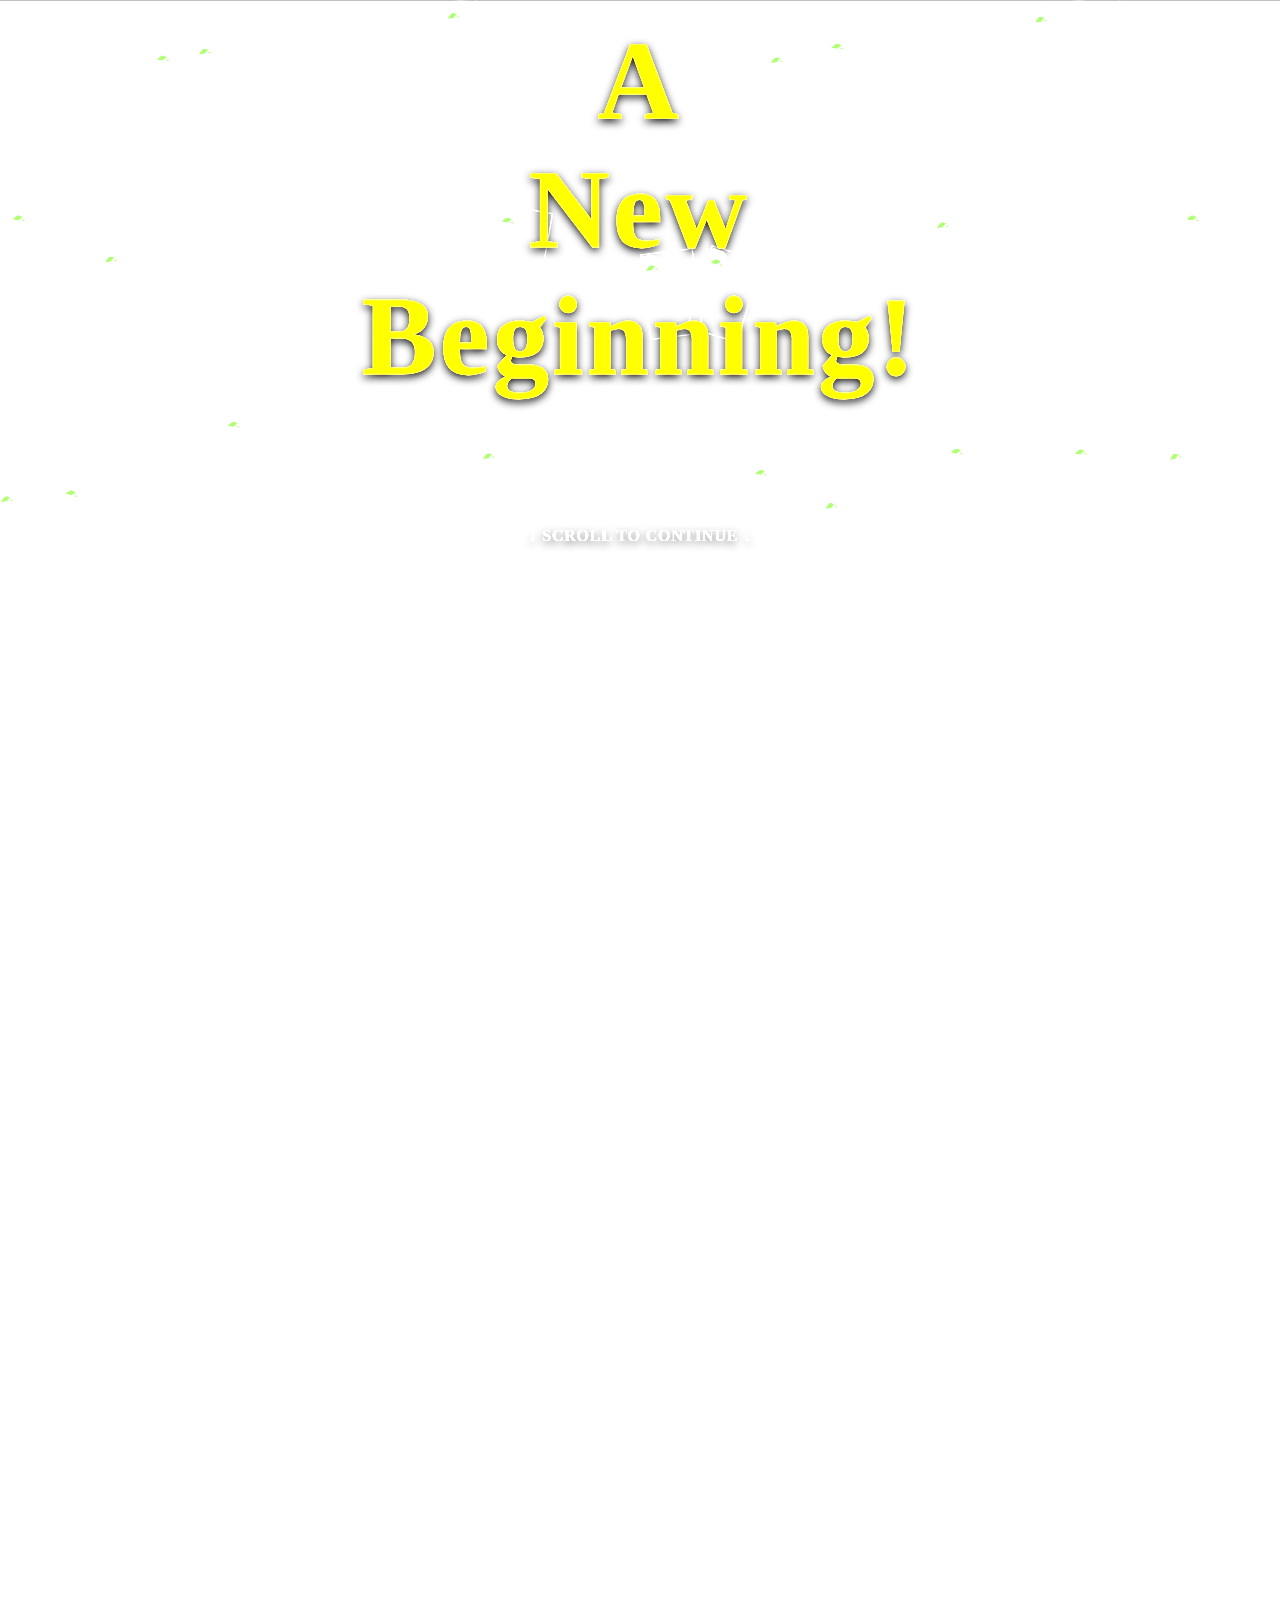
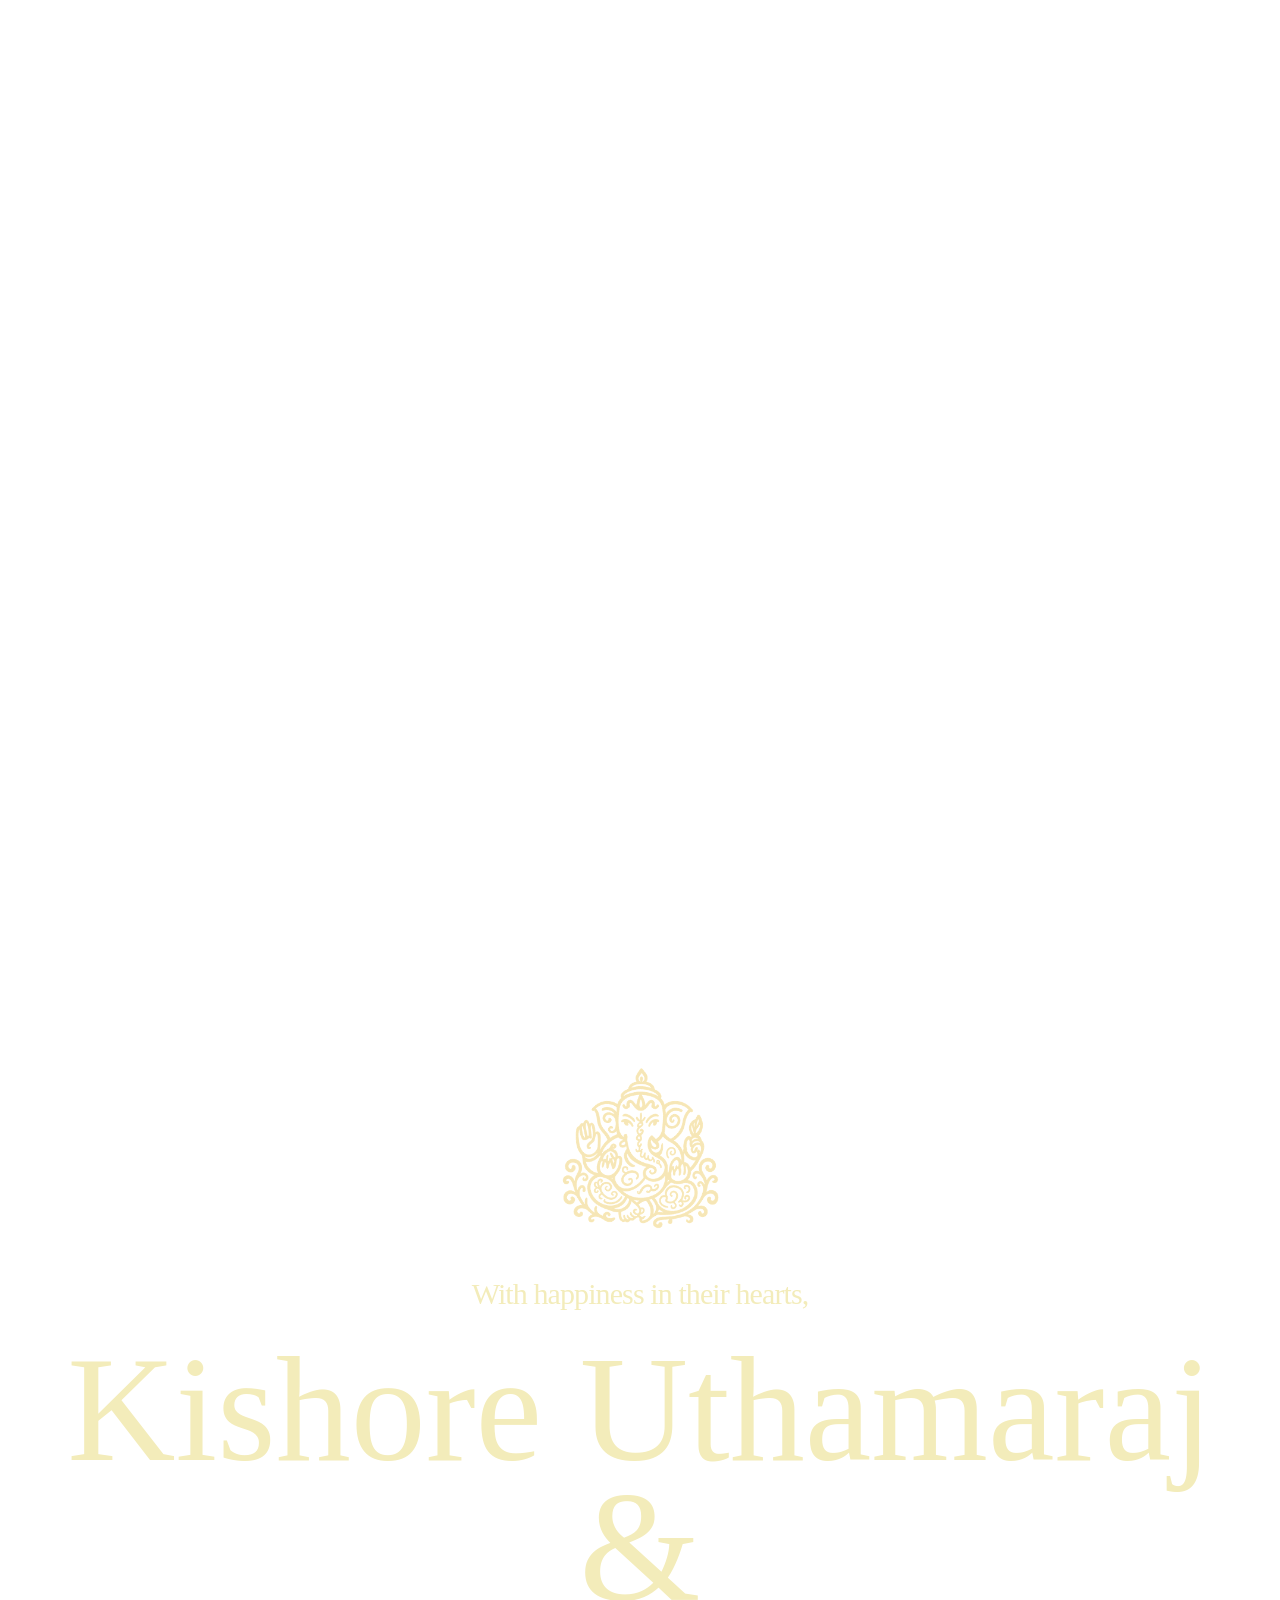
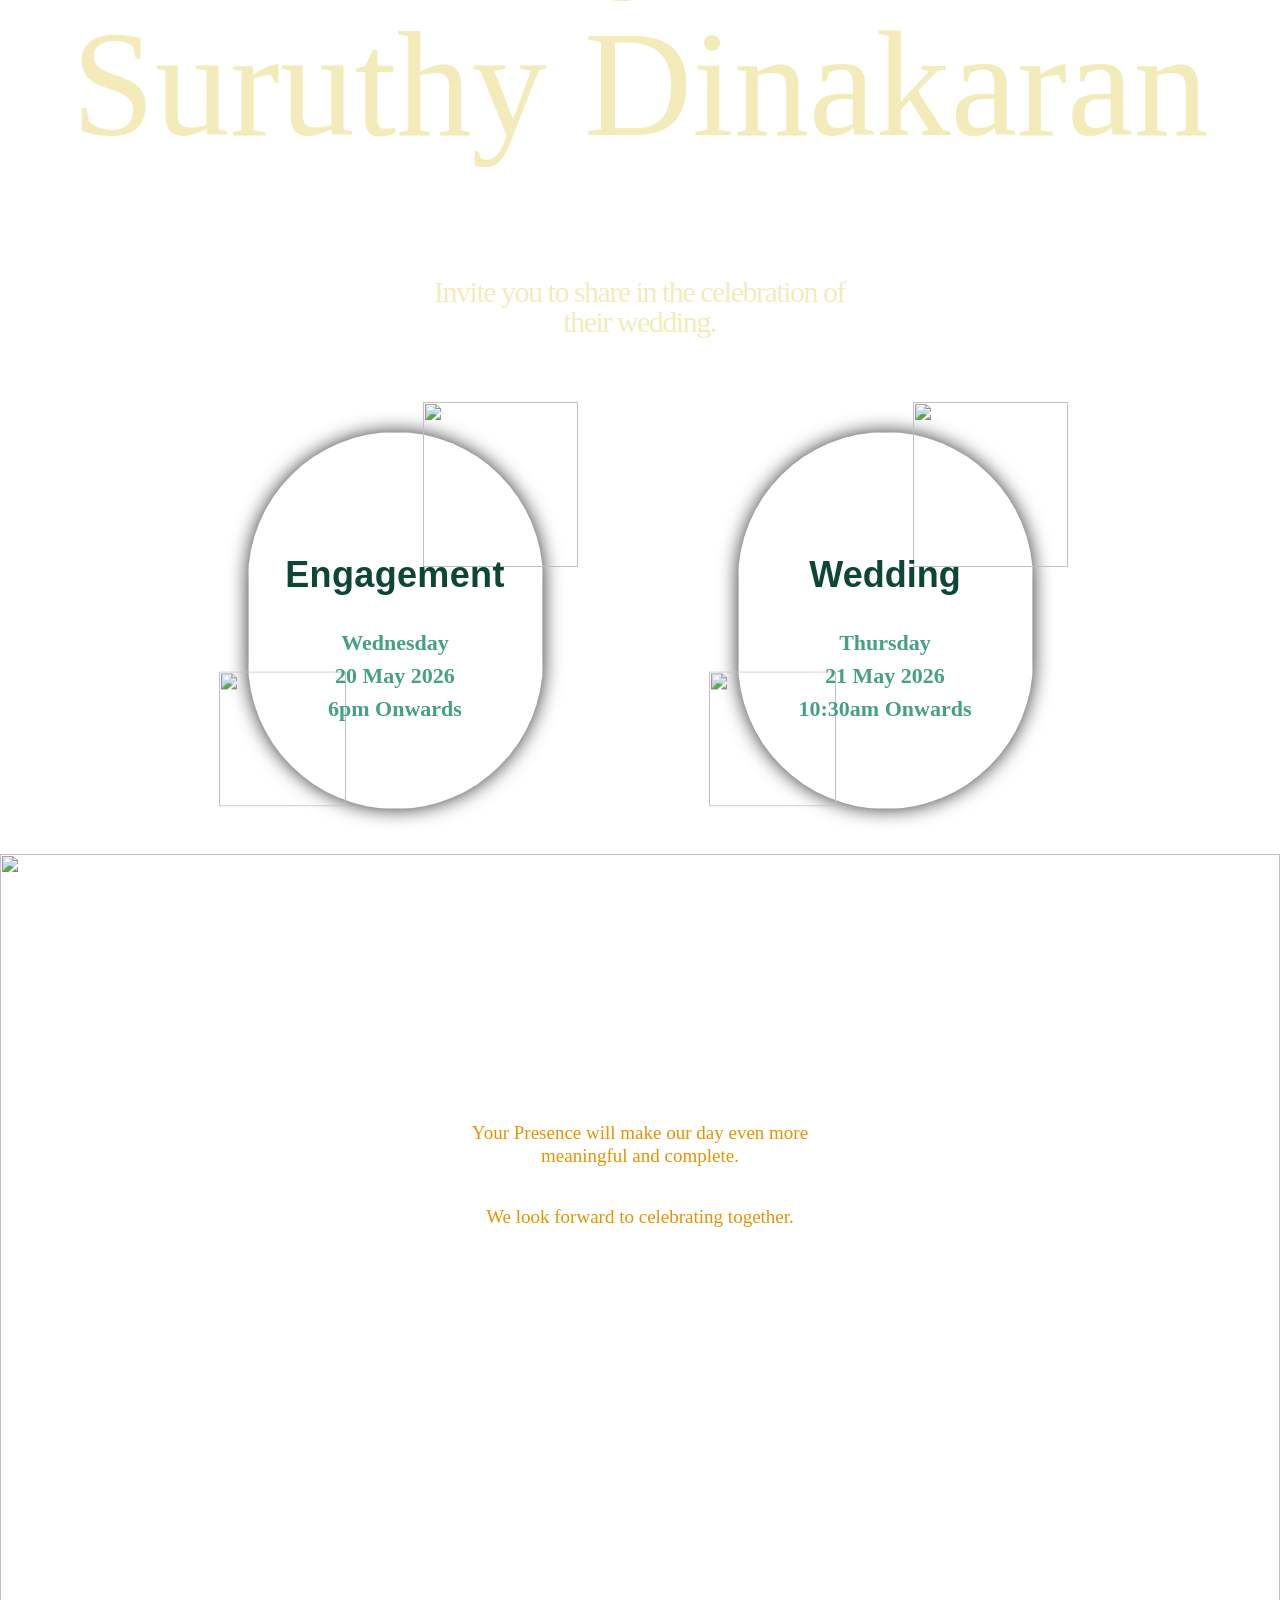
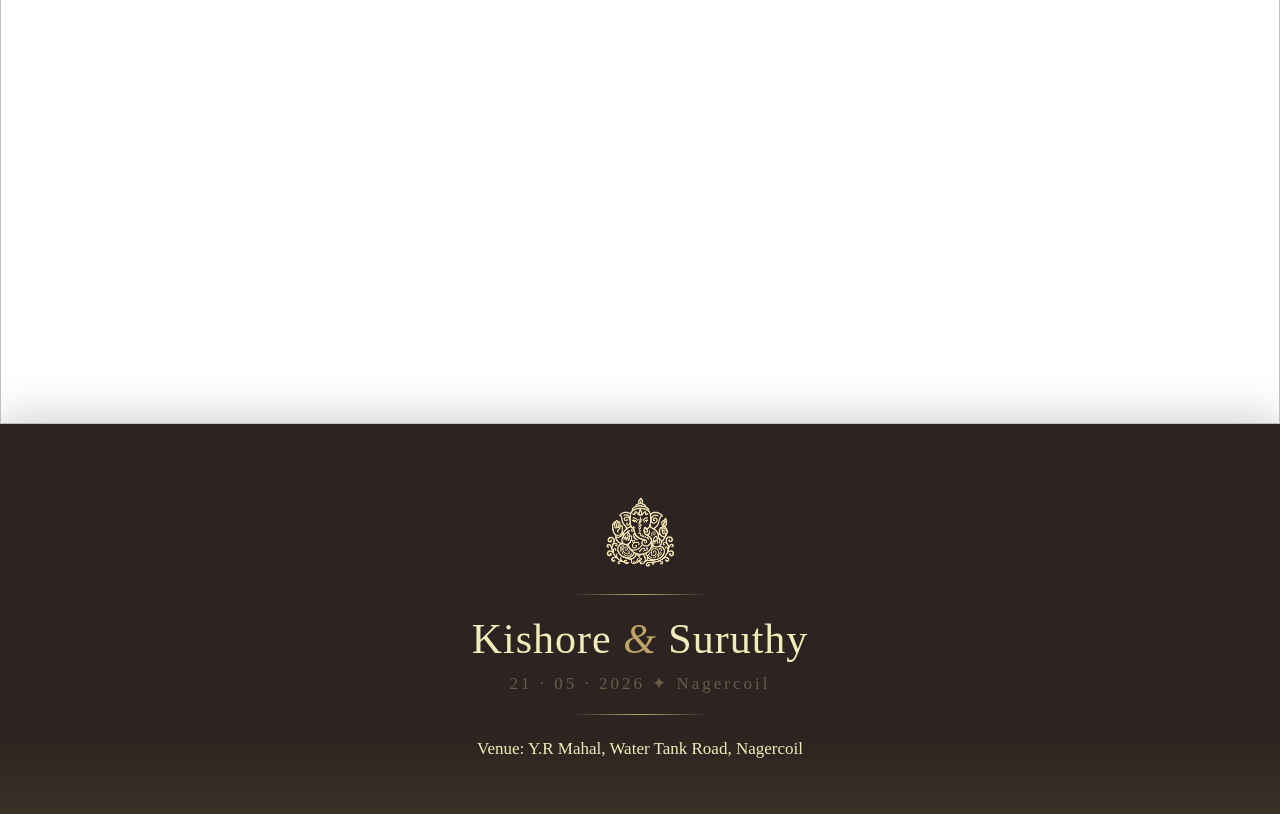
==== commit 6c84b26f: "updated" ====
--- a/index.html
+++ b/index.html
@@ -1601,6 +1601,7 @@
   .framer-aXrkt.framer-1p3qhwc {
     gap: 1rem !important;
   }
+
   .framer-aXrkt .framer-11ag0sw,
   .framer-aXrkt .framer-rtadh1,
   .framer-aXrkt .framer-13k4cyv {
@@ -1608,6 +1609,19 @@
     margin-bottom: 0.6em !important;
     max-width: 80vw !important;
     word-break: break-word !important;
+  }
+}
+
+/* ✅ YOUR FIX — MUST BE SEPARATE */
+@media (max-width:809px){
+  .framer-aXrkt.framer-1p3qhwc{
+    gap:5px!important;
+  }
+
+  .framer-aXrkt .framer-11ag0sw,
+  .framer-aXrkt .framer-rtadh1,
+  .framer-aXrkt .framer-13k4cyv{
+    margin:0!important;
   }
 }
   </style>
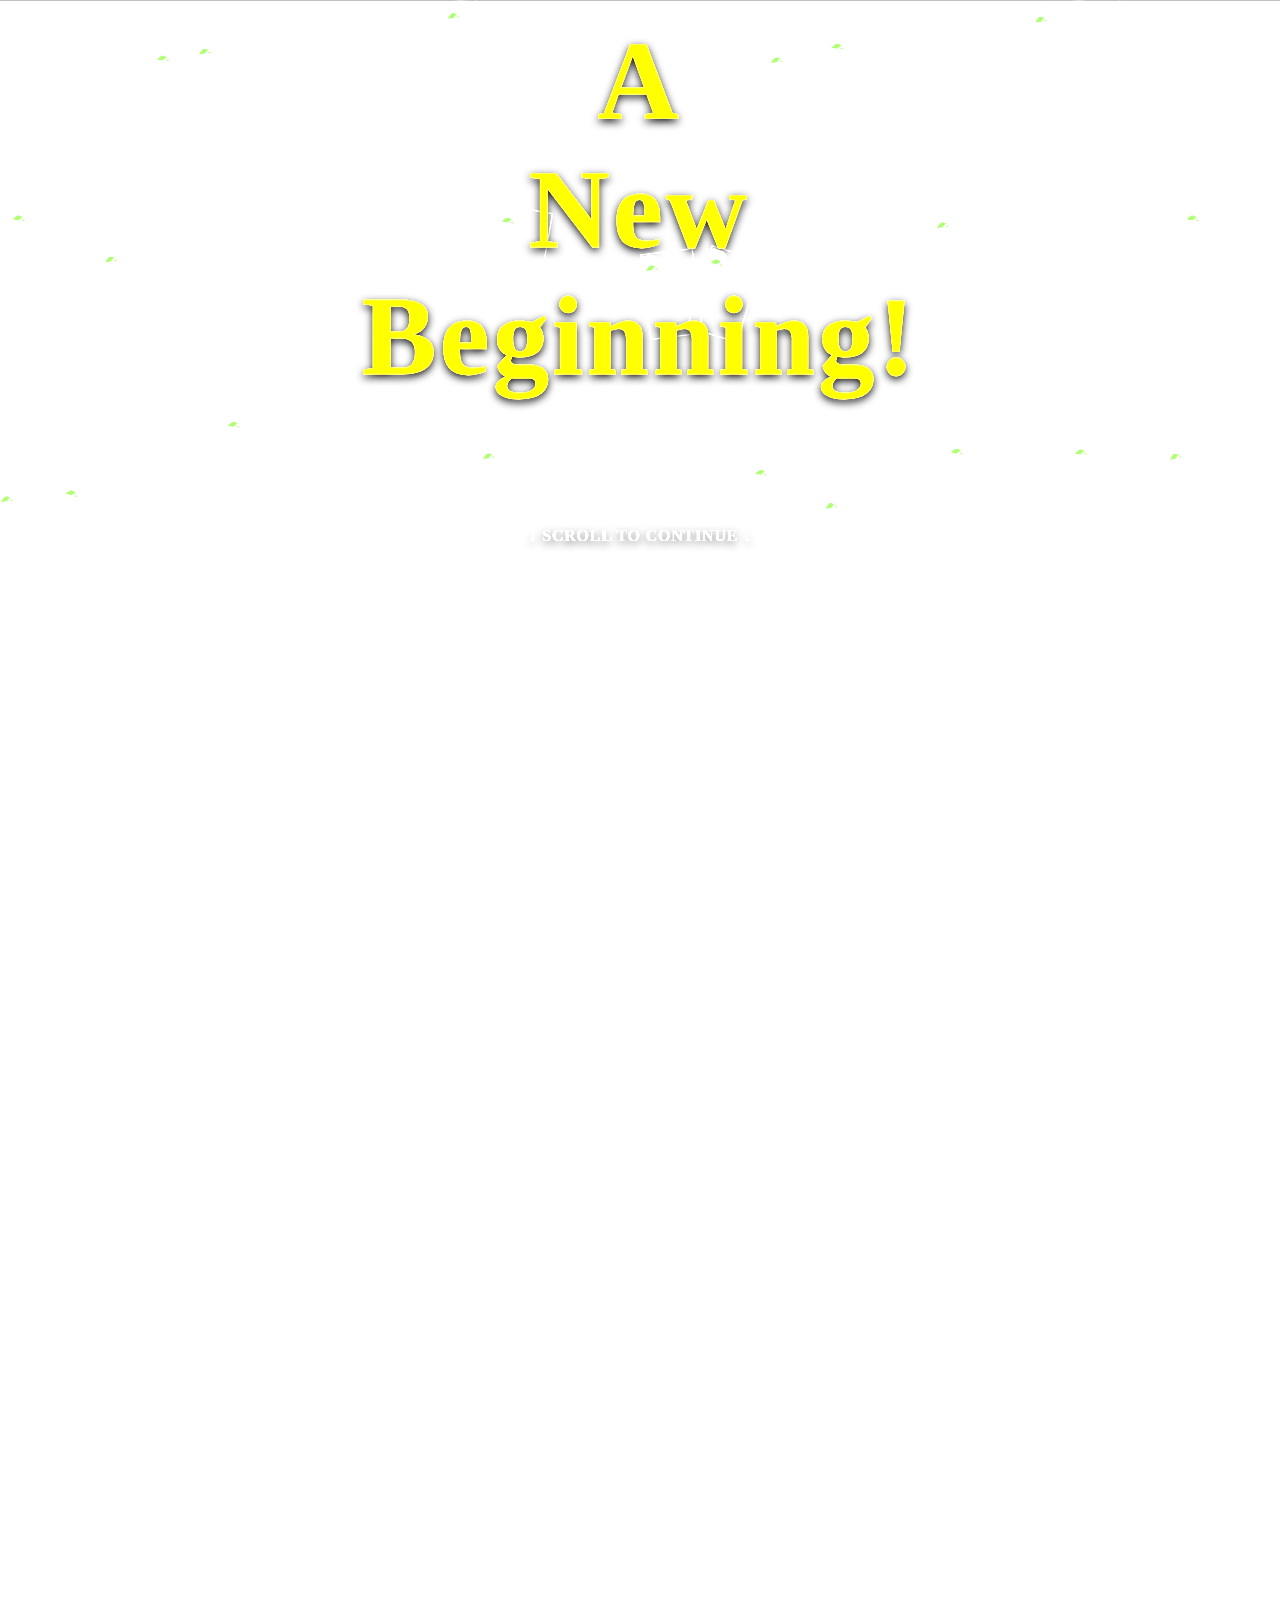
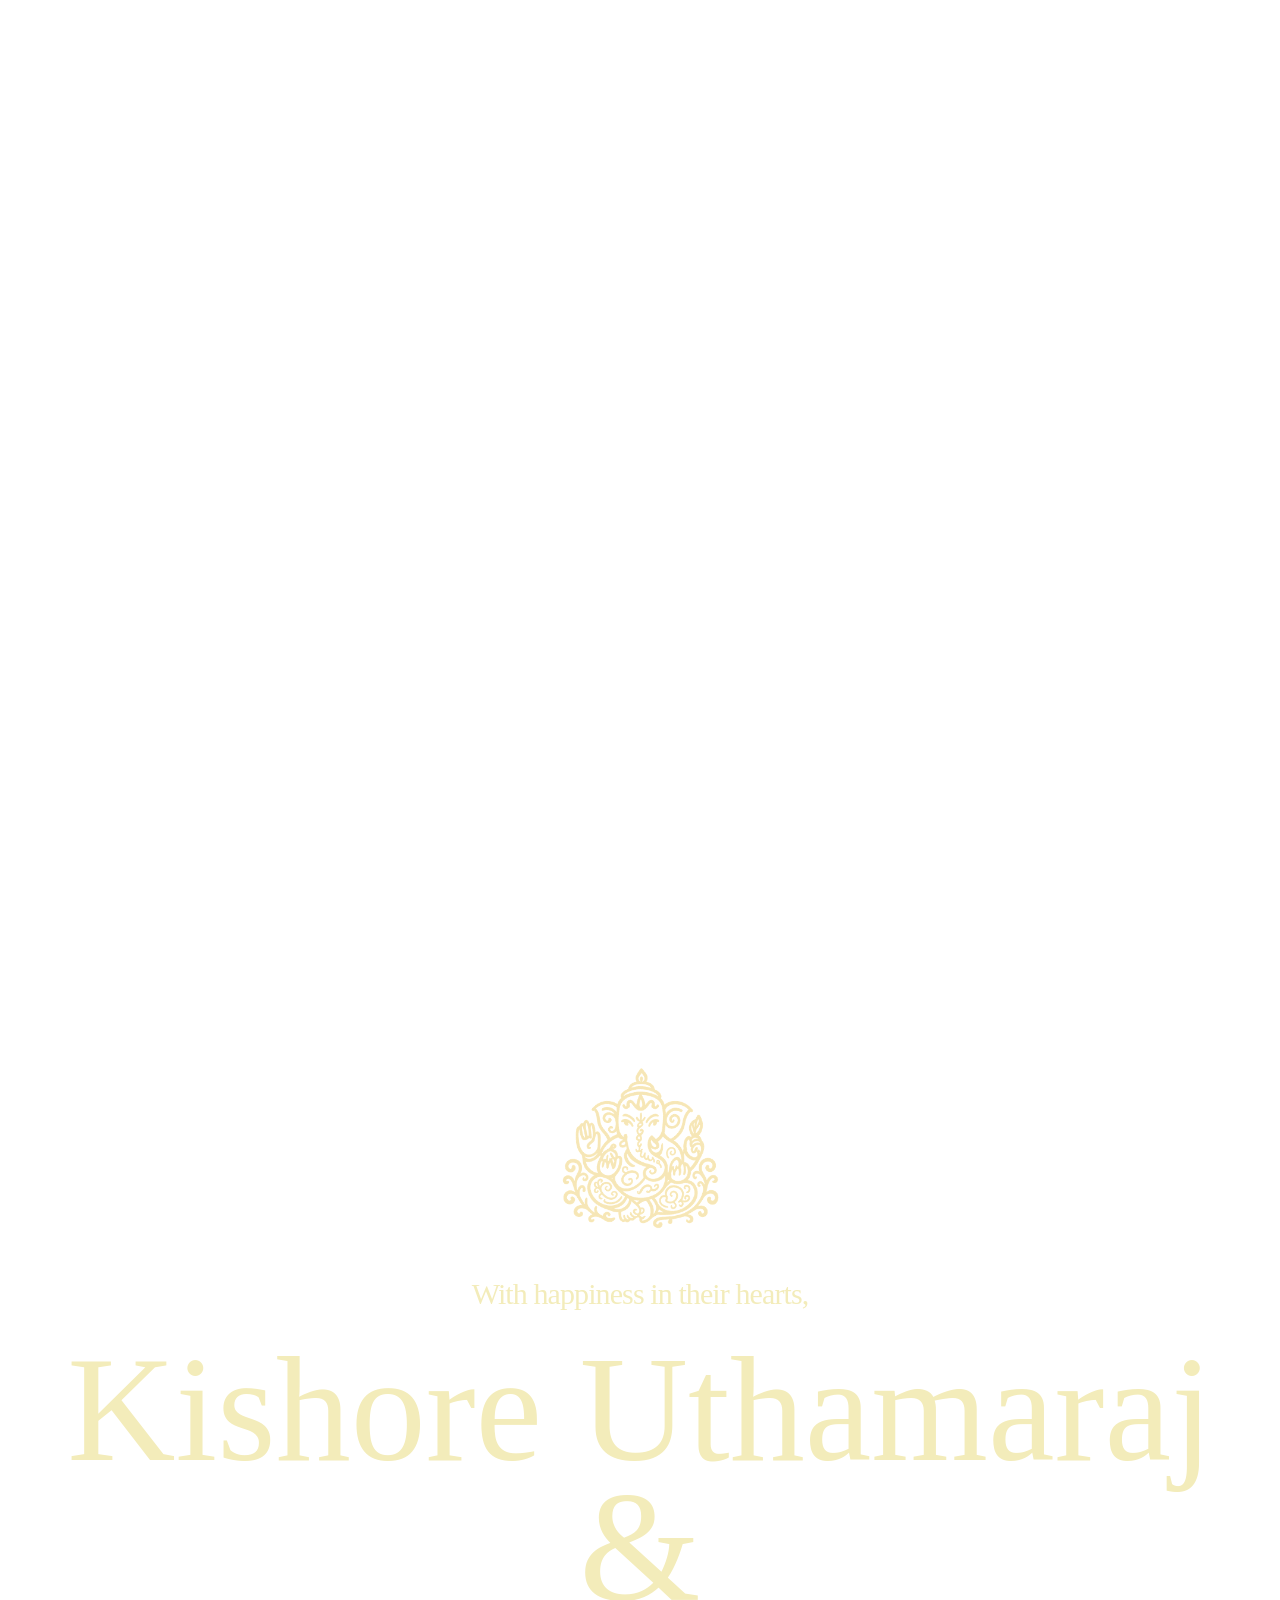
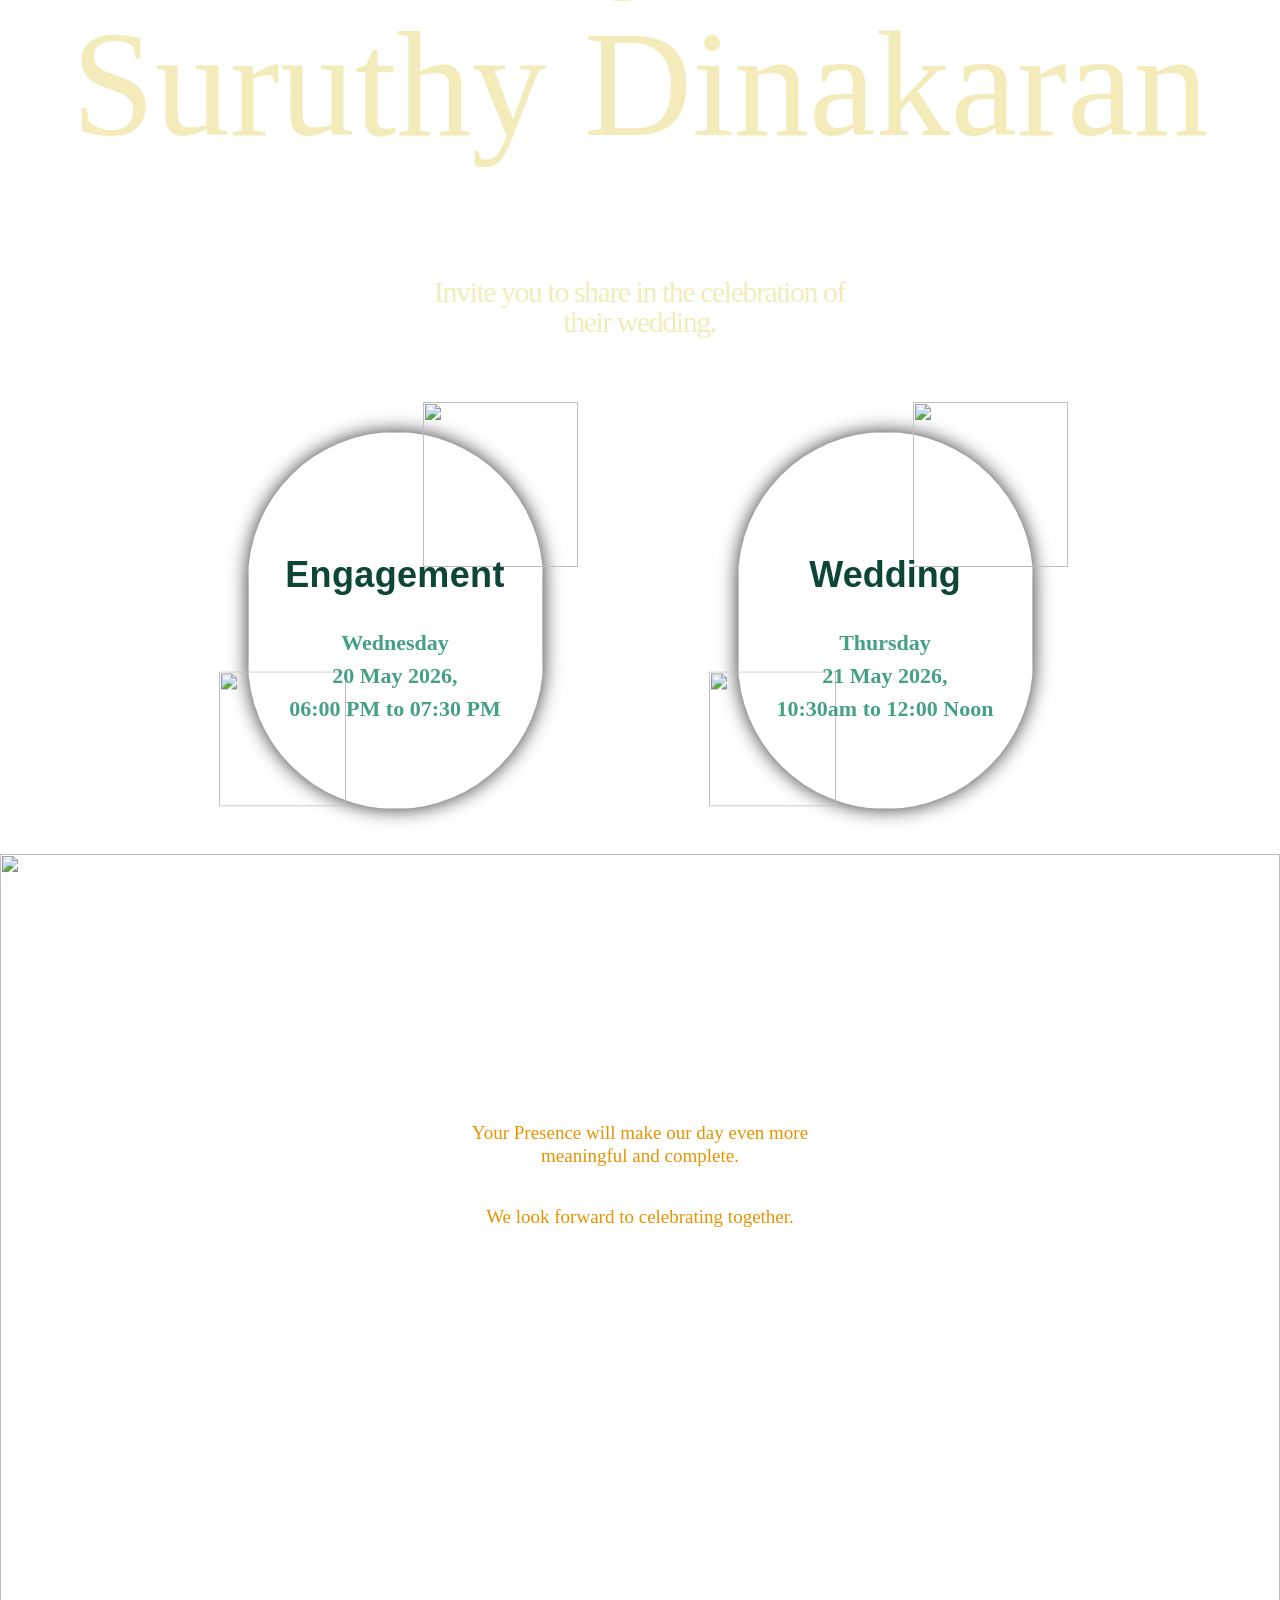
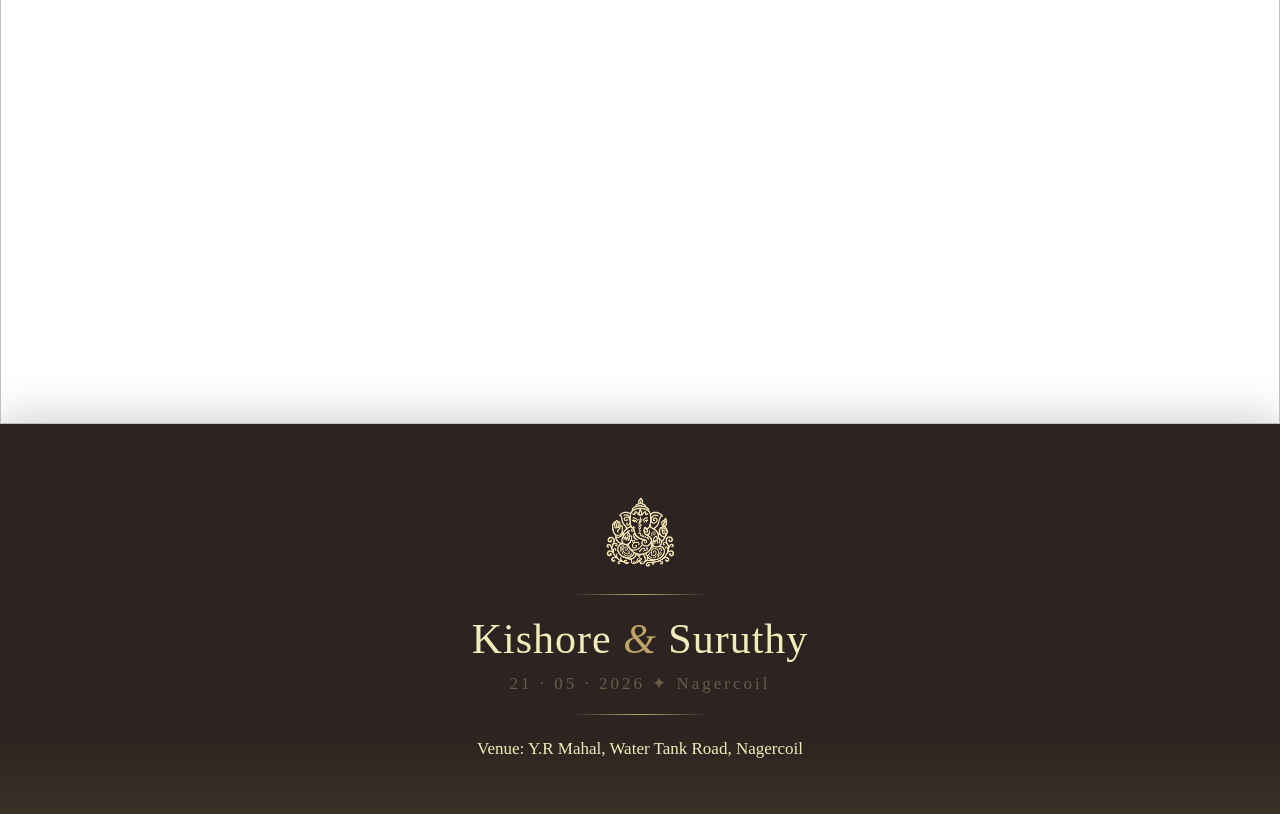
==== commit 25bdf986: "updated dates" ====
--- a/index.html
+++ b/index.html
@@ -1660,10 +1660,10 @@
                         <p class="framer-text" style="--font-selector:R0Y7Q29ybW9yYW50LXJlZ3VsYXI=;--framer-font-family:&quot;Cormorant&quot;, &quot;Cormorant Placeholder&quot;, serif;--framer-font-size:14px;--framer-line-height:100%;--framer-text-alignment:center;--framer-text-color:var(--extracted-r6o4lv, rgb(69, 160, 134)); font-weight: 900;">Wednesday</p>
                       </div>
                       <div class="framer-inj5oz" data-framer-name="Date and day" data-framer-component-type="RichTextContainer" style="--extracted-r6o4lv: rgb(69, 160, 134); --framer-paragraph-spacing: 0px; transform: none; opacity: 1; margin-bottom: 10px;">
-                        <p class="framer-text" style="--font-selector:R0Y7Q29ybW9yYW50LXJlZ3VsYXI=;--framer-font-family:&quot;Cormorant&quot;, &quot;Cormorant Placeholder&quot;, serif;--framer-font-size:14px;--framer-line-height:100%;--framer-text-alignment:center;--framer-text-color:var(--extracted-r6o4lv, rgb(69, 160, 134)); font-weight: 900;">20 May 2026</p>
+                        <p class="framer-text" style="--font-selector:R0Y7Q29ybW9yYW50LXJlZ3VsYXI=;--framer-font-family:&quot;Cormorant&quot;, &quot;Cormorant Placeholder&quot;, serif;--framer-font-size:14px;--framer-line-height:100%;--framer-text-alignment:center;--framer-text-color:var(--extracted-r6o4lv, rgb(69, 160, 134)); font-weight: 900;">20 May 2026,</p>
                       </div>
                       <div class="framer-g4ggot" data-framer-name="Time" data-framer-component-type="RichTextContainer" style="--extracted-r6o4lv: rgb(69, 160, 134); --framer-paragraph-spacing: 0px; transform: none; opacity: 1; margin-bottom: 10px;">
-                        <p class="framer-text" style="--font-selector:R0Y7Q29ybW9yYW50LXJlZ3VsYXI=;--framer-font-family:&quot;Cormorant&quot;, &quot;Cormorant Placeholder&quot;, serif;--framer-font-size:14px;--framer-line-height:100%;--framer-text-alignment:center;--framer-text-color:var(--extracted-r6o4lv, rgb(69, 160, 134)); font-weight: 900;">6pm Onwards</p>
+                        <p class="framer-text" style="--font-selector:R0Y7Q29ybW9yYW50LXJlZ3VsYXI=;--framer-font-family:&quot;Cormorant&quot;, &quot;Cormorant Placeholder&quot;, serif;--framer-font-size:14px;--framer-line-height:100%;--framer-text-alignment:center;--framer-text-color:var(--extracted-r6o4lv, rgb(69, 160, 134)); font-weight: 900;">06:00 PM to 07:30 PM</p>
                       </div>
                     </div>
                   </div>
@@ -1705,13 +1705,13 @@
                   <p class="framer-text" style="--font-selector:R0Y7Q29ybW9yYW50LXJlZ3VsYXI=;--framer-font-family:&quot;Cormorant&quot;, &quot;Cormorant Placeholder&quot;, serif;--framer-font-size:14px;--framer-line-height:100%;--framer-text-alignment:center;--framer-text-color:var(--extracted-r6o4lv, rgb(69, 160, 134)); font-weight: 900;">Thursday</p>
                 </div>
                 <div class="framer-6bsqeg" style="opacity: 1;"><div class="framer-1ag4aq" style="opacity: 1;"><div class="framer-inj5oz" data-framer-name="Date and day" data-framer-component-type="RichTextContainer" style="--extracted-r6o4lv: rgb(69, 160, 134); --framer-paragraph-spacing: 0px; transform: none; opacity: 1; margin-bottom: 10px;">
-                  <p class="framer-text" style="--font-selector:R0Y7Q29ybW9yYW50LXJlZ3VsYXI=;--framer-font-family:&quot;Cormorant&quot;, &quot;Cormorant Placeholder&quot;, serif;--framer-font-size:14px;--framer-line-height:100%;--framer-text-alignment:center;--framer-text-color:var(--extracted-r6o4lv, rgb(69, 160, 134)); font-weight: 900;">21 May 2026</p>
+                  <p class="framer-text" style="--font-selector:R0Y7Q29ybW9yYW50LXJlZ3VsYXI=;--framer-font-family:&quot;Cormorant&quot;, &quot;Cormorant Placeholder&quot;, serif;--framer-font-size:14px;--framer-line-height:100%;--framer-text-alignment:center;--framer-text-color:var(--extracted-r6o4lv, rgb(69, 160, 134)); font-weight: 900;">21 May 2026,</p>
                 </div>
                 <!-- <div class="framer-1lwecf7" data-framer-name="Venue" data-framer-component-type="RichTextContainer" style="--extracted-r6o4lv: rgb(69, 160, 134); --framer-paragraph-spacing: 0px; transform: none; opacity: 1;">
                   <p class="framer-text" style="--font-selector:R0Y7Q29ybW9yYW50LXJlZ3VsYXI=;--framer-font-family:&quot;Cormorant&quot;, &quot;Cormorant Placeholder&quot;, serif;--framer-font-size:14px;--framer-line-height:100%;--framer-text-alignment:center;--framer-text-color:var(--extracted-r6o4lv, rgb(69, 160, 134))">Y.R Mahal, Water Tank Road, Nagercoil</p>
                 </div> -->
                 <div class="framer-g4ggot" data-framer-name="Time" data-framer-component-type="RichTextContainer" style="--extracted-r6o4lv: rgb(69, 160, 134); --framer-paragraph-spacing: 0px; transform: none; opacity: 1; margin-bottom: 10px;">
-                  <p class="framer-text" style="--font-selector:R0Y7Q29ybW9yYW50LXJlZ3VsYXI=;--framer-font-family:&quot;Cormorant&quot;, &quot;Cormorant Placeholder&quot;, serif;--framer-font-size:14px;--framer-line-height:100%;--framer-text-alignment:center;--framer-text-color:var(--extracted-r6o4lv, rgb(69, 160, 134)); font-weight: 900;">10:30am Onwards</p>
+                  <p class="framer-text" style="--font-selector:R0Y7Q29ybW9yYW50LXJlZ3VsYXI=;--framer-font-family:&quot;Cormorant&quot;, &quot;Cormorant Placeholder&quot;, serif;--framer-font-size:14px;--framer-line-height:100%;--framer-text-alignment:center;--framer-text-color:var(--extracted-r6o4lv, rgb(69, 160, 134)); font-weight: 900;">10:30am to 12:00 Noon</p>
                 </div>
               </div>
               </div>
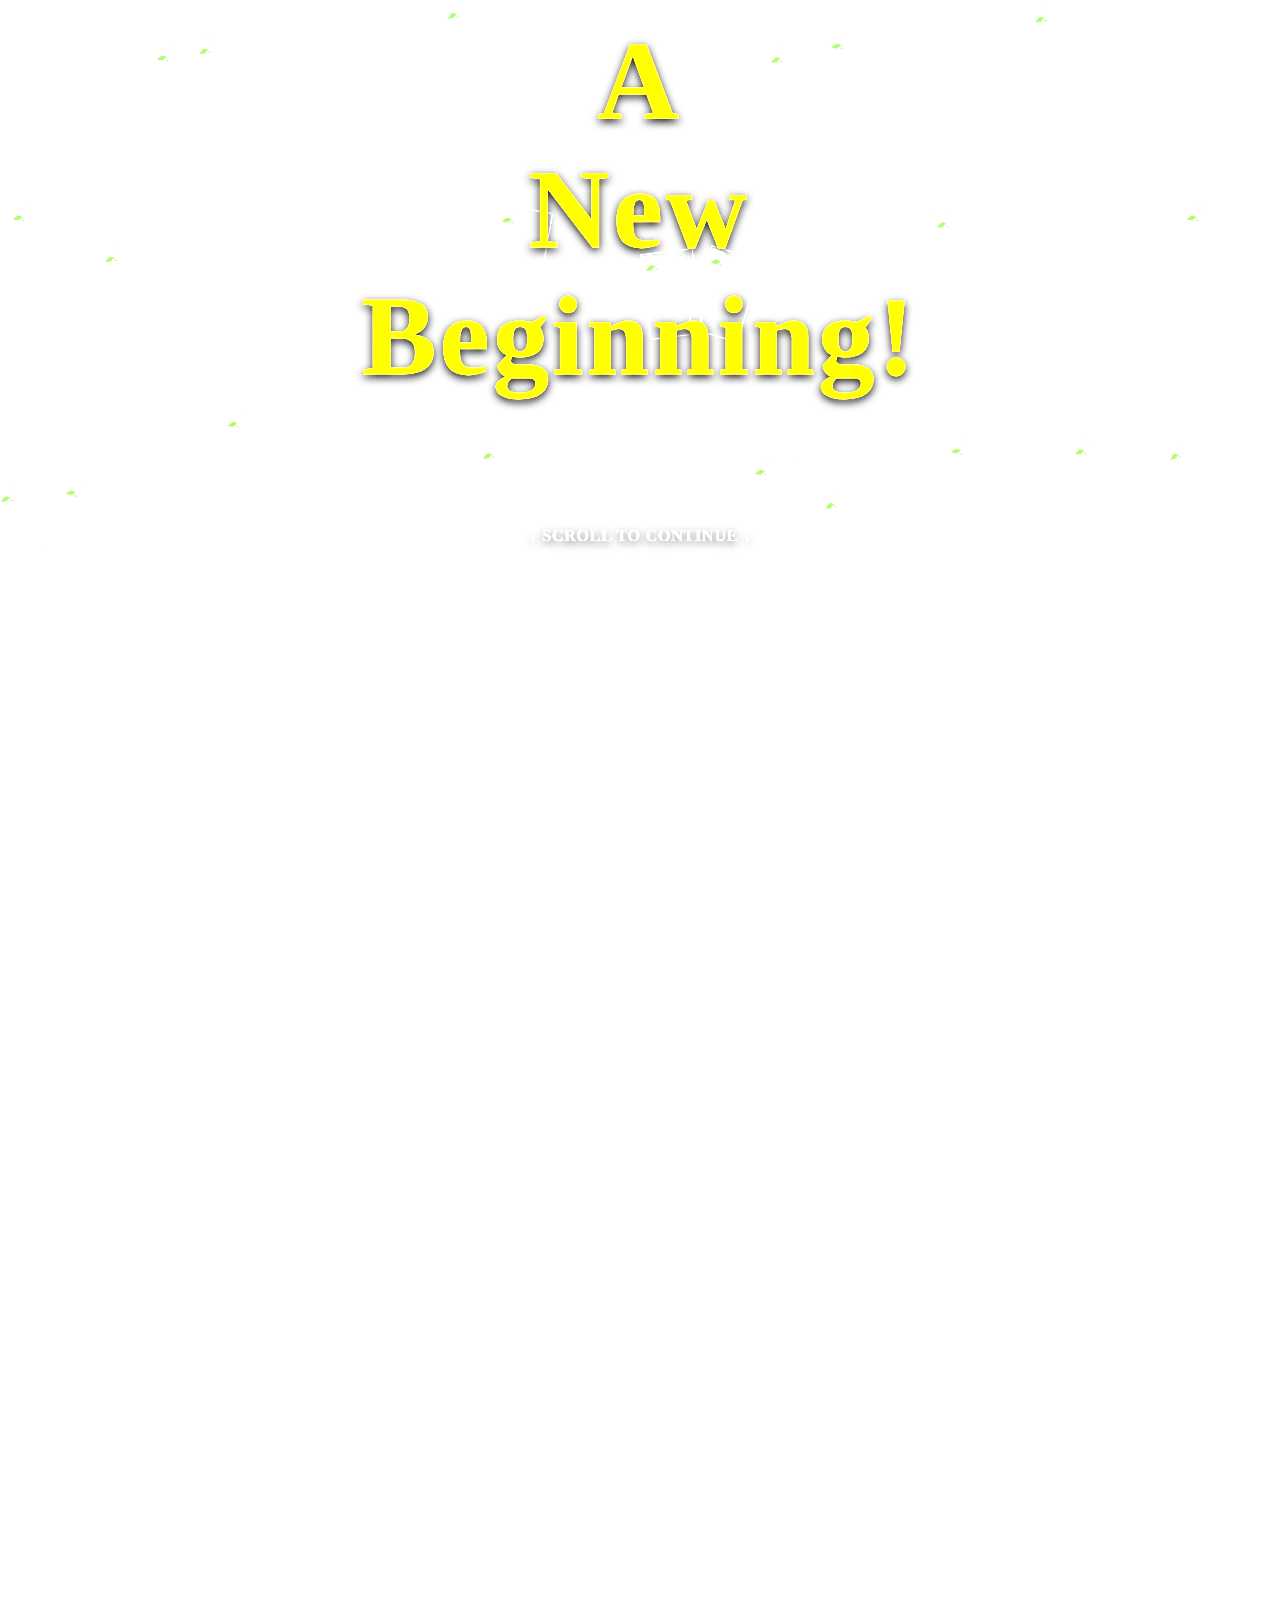
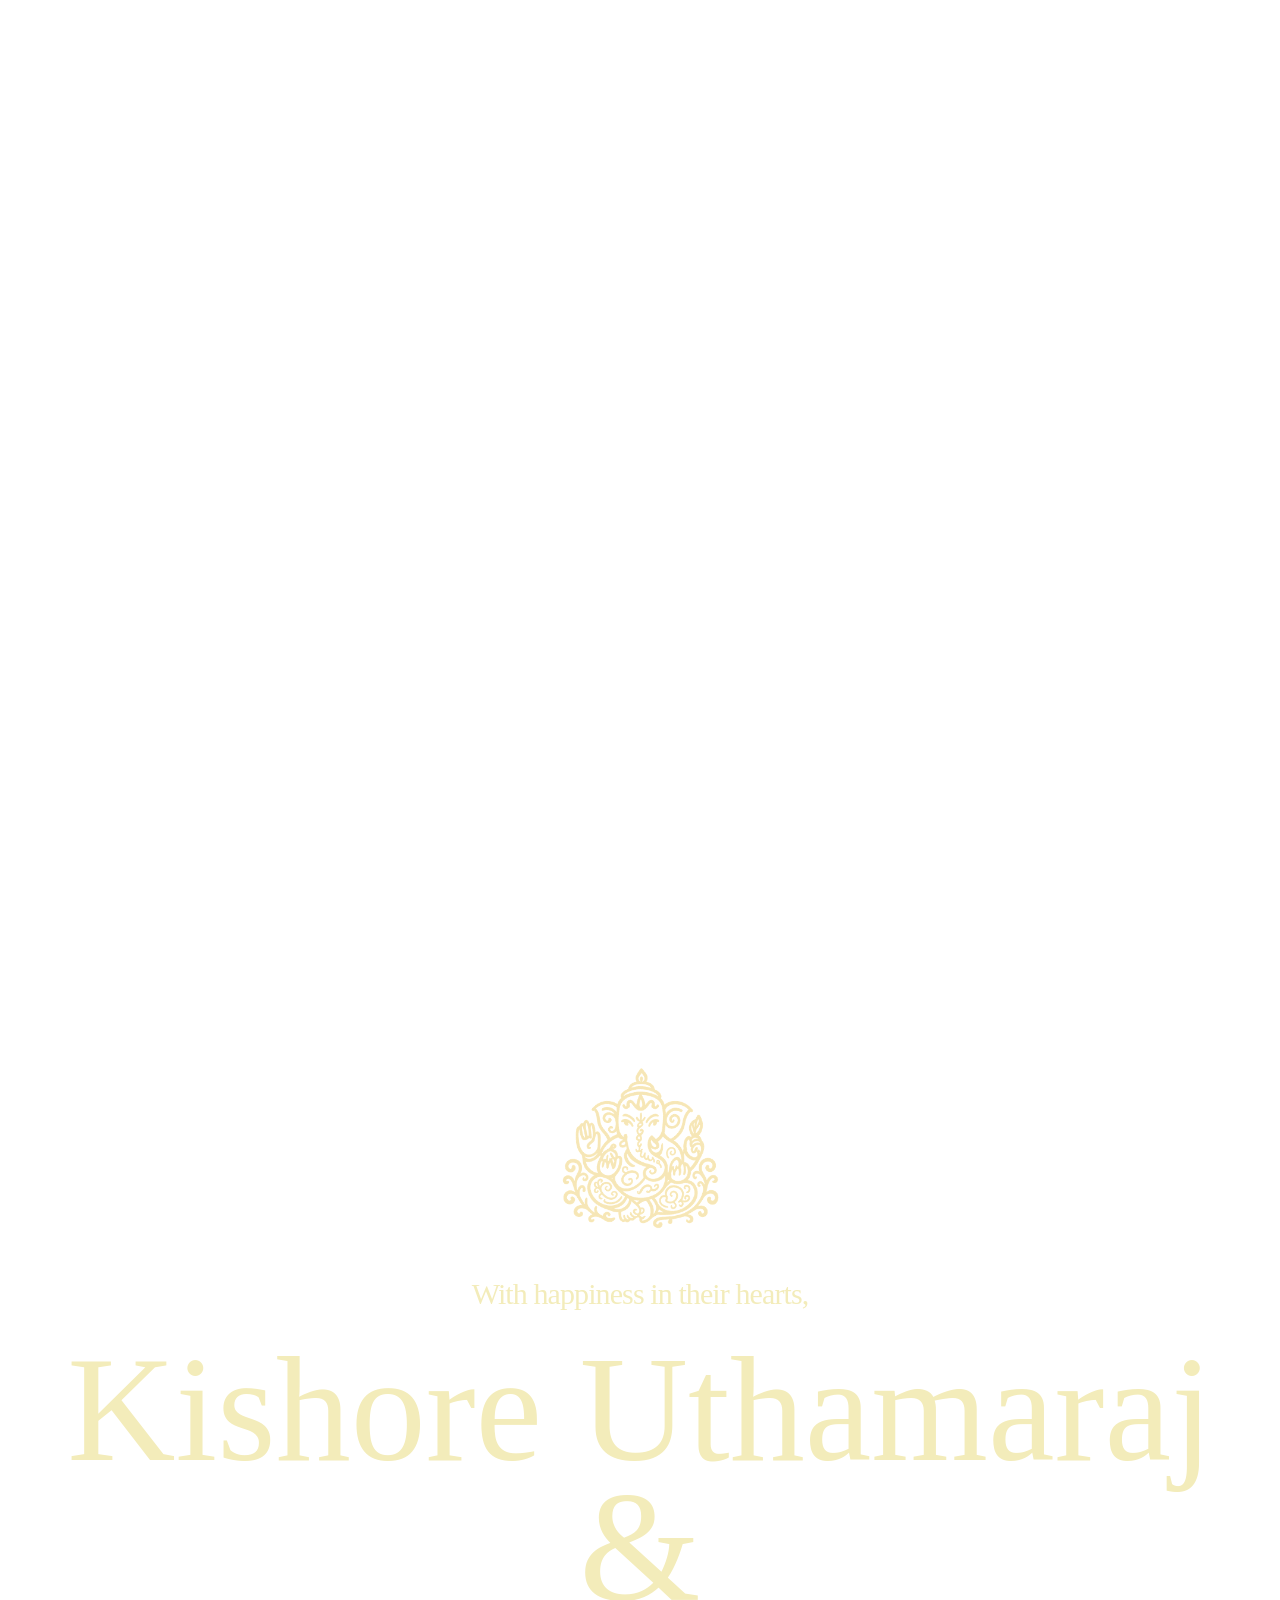
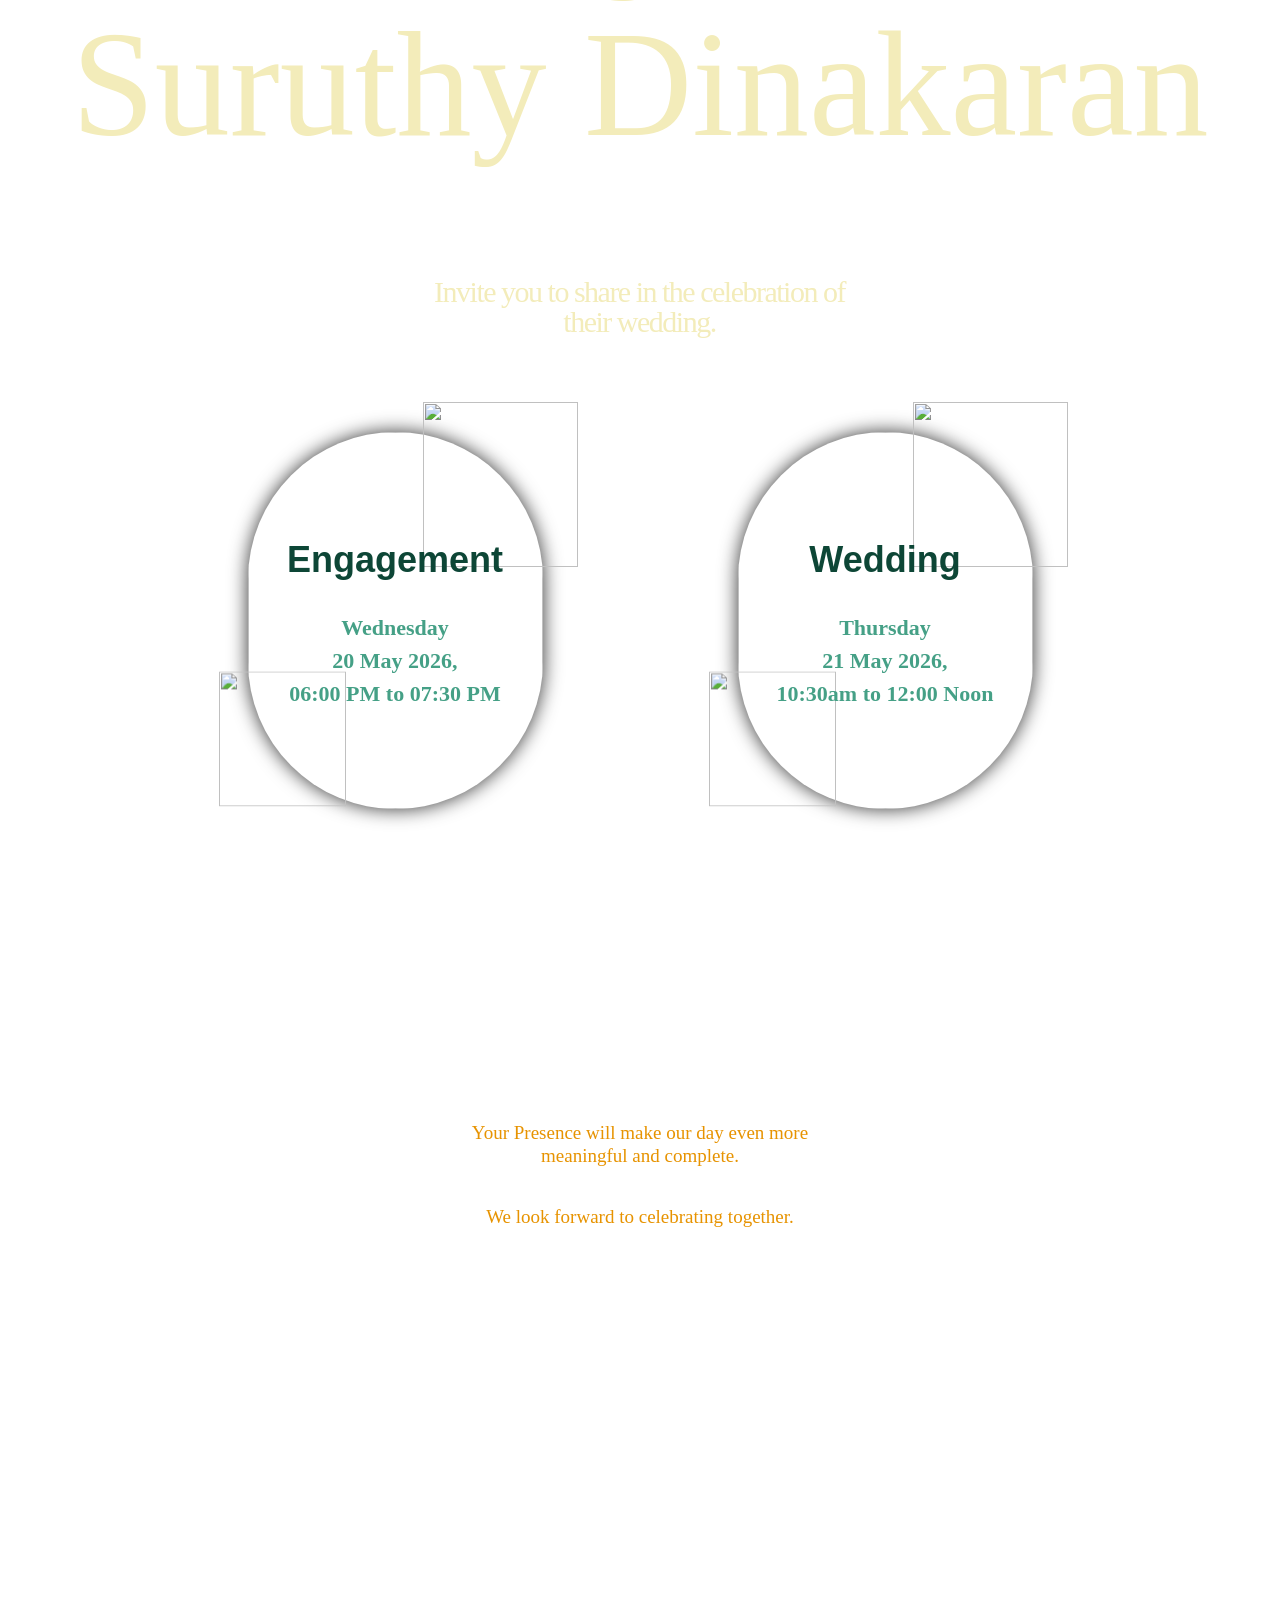
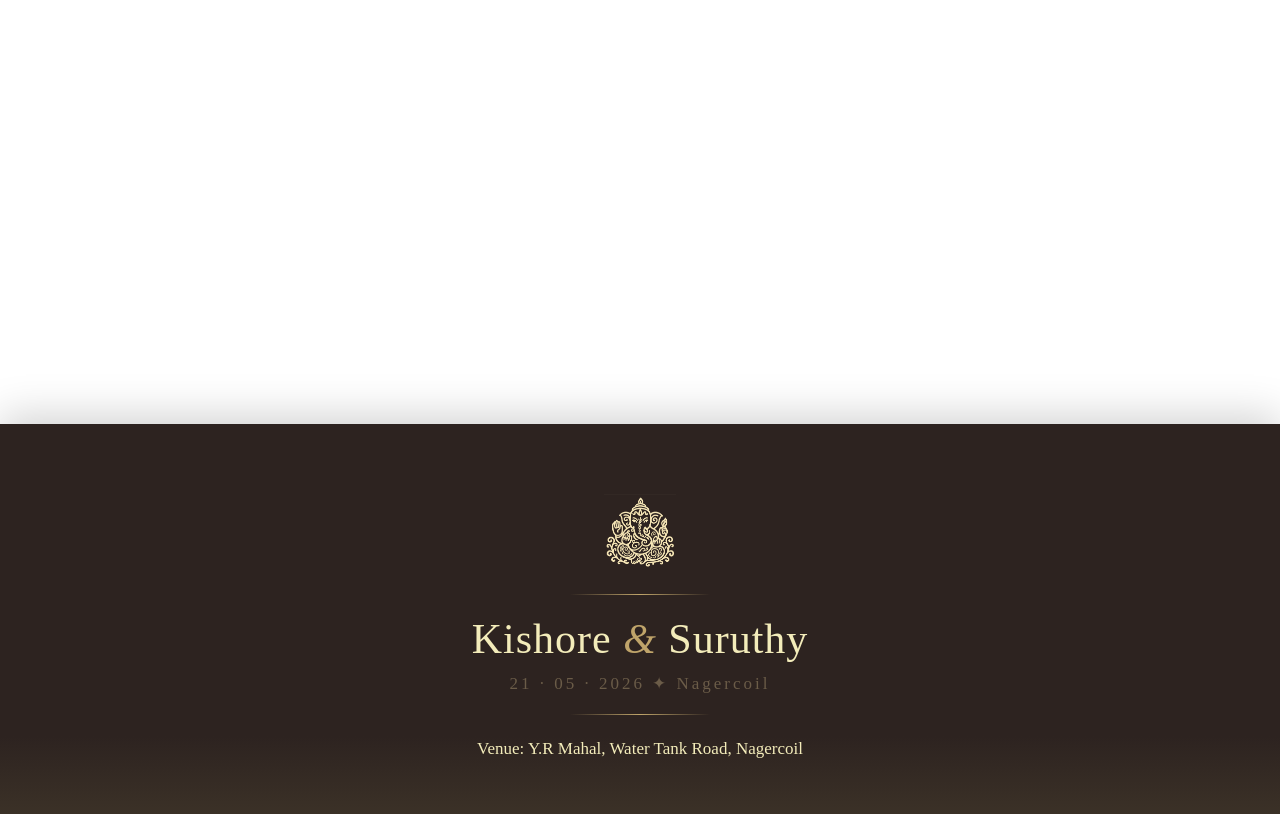
==== commit bfc0bad1: "updated dates" ====
--- a/index.html
+++ b/index.html
@@ -1650,20 +1650,20 @@
                     </div>
                   </div>
                 </div>
-                <div class="framer-1jdcvq6" style="opacity: 1;">
-                  <div class="framer-d9o4fp" data-framer-name="Event name" data-framer-component-type="RichTextContainer" style="--framer-paragraph-spacing: 0px; transform: none; opacity: 1; padding: 20px 30px; letter-spacing: 0.01em">
-                    <p class="framer-text" style="--font-selector:R0Y7QWJvcmV0by1yZWd1bGFy;--framer-font-family:&quot;Aboreto&quot;, sans-serif;--framer-font-size:30px;--framer-line-height:150%;--framer-text-alignment:center;--framer-text-color:var(--extracted-r6o4lv, rgb(13, 70, 54)); font-weight: 900; letter-spacing: 0.01em">Engagement</p>
+                <div class="framer-1jdcvq6" style="opacity: 1; transform: translateY(-15px);">
+                  <div class="framer-d9o4fp" data-framer-name="Event name" data-framer-component-type="RichTextContainer" style="--framer-paragraph-spacing: 0px; transform: none; opacity: 1; padding: 20px 60px; text-align: center;">
+                    <p class="framer-text" style="--font-selector:R0Y7QWJvcmV0by1yZWd1bGFy;--framer-font-family:&quot;Aboreto&quot;, sans-serif;--framer-font-size:30px; --framer-font-size:28px; --framer-line-height:150%; --framer-text-alignment:center;--framer-text-color:var(--extracted-r6o4lv, rgb(13, 70, 54)); font-weight: 900; letter-spacing: 0.0001em">Engagement</p>
                   </div>
                   <div class="framer-6bsqeg" style="opacity: 1;">
                     <div class="framer-1ag4aq" style="opacity: 1;">
                       <div class="framer-inj5oz" data-framer-name="Date and day" data-framer-component-type="RichTextContainer" style="--extracted-r6o4lv: rgb(69, 160, 134); --framer-paragraph-spacing: 0px; transform: none; opacity: 1; margin-bottom: 10px;">
-                        <p class="framer-text" style="--font-selector:R0Y7Q29ybW9yYW50LXJlZ3VsYXI=;--framer-font-family:&quot;Cormorant&quot;, &quot;Cormorant Placeholder&quot;, serif;--framer-font-size:14px;--framer-line-height:100%;--framer-text-alignment:center;--framer-text-color:var(--extracted-r6o4lv, rgb(69, 160, 134)); font-weight: 900;">Wednesday</p>
+                        <p class="framer-text" style="--font-selector:R0Y7Q29ybW9yYW50LXJlZ3VsYXI=;--framer-font-family:&quot;Cormorant&quot;, &quot;Cormorant Placeholder&quot;, serif;--framer-font-size:14px;--framer-line-height:100%;--framer-text-alignment:center;--framer-text-color:var(--extracted-r6o4lv, rgb(33, 111, 82)); font-weight: 900;">Wednesday</p>
                       </div>
                       <div class="framer-inj5oz" data-framer-name="Date and day" data-framer-component-type="RichTextContainer" style="--extracted-r6o4lv: rgb(69, 160, 134); --framer-paragraph-spacing: 0px; transform: none; opacity: 1; margin-bottom: 10px;">
-                        <p class="framer-text" style="--font-selector:R0Y7Q29ybW9yYW50LXJlZ3VsYXI=;--framer-font-family:&quot;Cormorant&quot;, &quot;Cormorant Placeholder&quot;, serif;--framer-font-size:14px;--framer-line-height:100%;--framer-text-alignment:center;--framer-text-color:var(--extracted-r6o4lv, rgb(69, 160, 134)); font-weight: 900;">20 May 2026,</p>
+                        <p class="framer-text" style="--font-selector:R0Y7Q29ybW9yYW50LXJlZ3VsYXI=;--framer-font-family:&quot;Cormorant&quot;, &quot;Cormorant Placeholder&quot;, serif;--framer-font-size:14px;--framer-line-height:100%;--framer-text-alignment:center;--framer-text-color:var(--extracted-r6o4lv, rgb(33, 111, 82)); font-weight: 900;">20 May 2026,</p>
                       </div>
                       <div class="framer-g4ggot" data-framer-name="Time" data-framer-component-type="RichTextContainer" style="--extracted-r6o4lv: rgb(69, 160, 134); --framer-paragraph-spacing: 0px; transform: none; opacity: 1; margin-bottom: 10px;">
-                        <p class="framer-text" style="--font-selector:R0Y7Q29ybW9yYW50LXJlZ3VsYXI=;--framer-font-family:&quot;Cormorant&quot;, &quot;Cormorant Placeholder&quot;, serif;--framer-font-size:14px;--framer-line-height:100%;--framer-text-alignment:center;--framer-text-color:var(--extracted-r6o4lv, rgb(69, 160, 134)); font-weight: 900;">06:00 PM to 07:30 PM</p>
+                        <p class="framer-text" style="--font-selector:R0Y7Q29ybW9yYW50LXJlZ3VsYXI=;--framer-font-family:&quot;Cormorant&quot;, &quot;Cormorant Placeholder&quot;, serif;--framer-font-size:14px;--framer-line-height:100%;--framer-text-alignment:center;--framer-text-color:var(--extracted-r6o4lv, rgb(33, 111, 82)); font-weight: 900;">06:00 PM to 07:30 PM</p>
                       </div>
                     </div>
                   </div>
@@ -1697,21 +1697,21 @@
                   </div>
                 </div>
               </div>
-              <div class="framer-1jdcvq6" style="opacity: 1;">
+              <div class="framer-1jdcvq6" style="opacity: 1; transform: translateY(-15px);">
                 <div class="framer-d9o4fp" data-framer-name="Event name" data-framer-component-type="RichTextContainer" style="--framer-paragraph-spacing: 0px; transform: none; opacity: 1; padding: 20px 30px;">
                   <p class="framer-text" style="--font-selector:R0Y7QWJvcmV0by1yZWd1bGFy;--framer-font-family:&quot;Aboreto&quot;, sans-serif;--framer-font-size:30px;--framer-line-height:150%;--framer-text-alignment:center;--framer-text-color:var(--extracted-r6o4lv, rgb(13, 70, 54)); font-weight: bolder;">Wedding</p>
                 </div>
                 <div class="framer-6bsqeg" style="opacity: 1;"><div class="framer-1ag4aq" style="opacity: 1;"><div class="framer-inj5oz" data-framer-name="Date and day" data-framer-component-type="RichTextContainer" style="--extracted-r6o4lv: rgb(69, 160, 134); --framer-paragraph-spacing: 0px; transform: none; opacity: 1; margin-bottom: 10px;">
-                  <p class="framer-text" style="--font-selector:R0Y7Q29ybW9yYW50LXJlZ3VsYXI=;--framer-font-family:&quot;Cormorant&quot;, &quot;Cormorant Placeholder&quot;, serif;--framer-font-size:14px;--framer-line-height:100%;--framer-text-alignment:center;--framer-text-color:var(--extracted-r6o4lv, rgb(69, 160, 134)); font-weight: 900;">Thursday</p>
+                  <p class="framer-text" style="--font-selector:R0Y7Q29ybW9yYW50LXJlZ3VsYXI=;--framer-font-family:&quot;Cormorant&quot;, &quot;Cormorant Placeholder&quot;, serif;--framer-font-size:14px;--framer-line-height:100%;--framer-text-alignment:center;--framer-text-color:var(--extracted-r6o4lv, rgb(33, 111, 82)); font-weight: 900;">Thursday</p>
                 </div>
                 <div class="framer-6bsqeg" style="opacity: 1;"><div class="framer-1ag4aq" style="opacity: 1;"><div class="framer-inj5oz" data-framer-name="Date and day" data-framer-component-type="RichTextContainer" style="--extracted-r6o4lv: rgb(69, 160, 134); --framer-paragraph-spacing: 0px; transform: none; opacity: 1; margin-bottom: 10px;">
-                  <p class="framer-text" style="--font-selector:R0Y7Q29ybW9yYW50LXJlZ3VsYXI=;--framer-font-family:&quot;Cormorant&quot;, &quot;Cormorant Placeholder&quot;, serif;--framer-font-size:14px;--framer-line-height:100%;--framer-text-alignment:center;--framer-text-color:var(--extracted-r6o4lv, rgb(69, 160, 134)); font-weight: 900;">21 May 2026,</p>
+                  <p class="framer-text" style="--font-selector:R0Y7Q29ybW9yYW50LXJlZ3VsYXI=;--framer-font-family:&quot;Cormorant&quot;, &quot;Cormorant Placeholder&quot;, serif;--framer-font-size:14px;--framer-line-height:100%;--framer-text-alignment:center;--framer-text-color:var(--extracted-r6o4lv, rgb(33, 111, 82)); font-weight: 900;">21 May 2026,</p>
                 </div>
                 <!-- <div class="framer-1lwecf7" data-framer-name="Venue" data-framer-component-type="RichTextContainer" style="--extracted-r6o4lv: rgb(69, 160, 134); --framer-paragraph-spacing: 0px; transform: none; opacity: 1;">
                   <p class="framer-text" style="--font-selector:R0Y7Q29ybW9yYW50LXJlZ3VsYXI=;--framer-font-family:&quot;Cormorant&quot;, &quot;Cormorant Placeholder&quot;, serif;--framer-font-size:14px;--framer-line-height:100%;--framer-text-alignment:center;--framer-text-color:var(--extracted-r6o4lv, rgb(69, 160, 134))">Y.R Mahal, Water Tank Road, Nagercoil</p>
                 </div> -->
                 <div class="framer-g4ggot" data-framer-name="Time" data-framer-component-type="RichTextContainer" style="--extracted-r6o4lv: rgb(69, 160, 134); --framer-paragraph-spacing: 0px; transform: none; opacity: 1; margin-bottom: 10px;">
-                  <p class="framer-text" style="--font-selector:R0Y7Q29ybW9yYW50LXJlZ3VsYXI=;--framer-font-family:&quot;Cormorant&quot;, &quot;Cormorant Placeholder&quot;, serif;--framer-font-size:14px;--framer-line-height:100%;--framer-text-alignment:center;--framer-text-color:var(--extracted-r6o4lv, rgb(69, 160, 134)); font-weight: 900;">10:30am to 12:00 Noon</p>
+                  <p class="framer-text" style="--font-selector:R0Y7Q29ybW9yYW50LXJlZ3VsYXI=;--framer-font-family:&quot;Cormorant&quot;, &quot;Cormorant Placeholder&quot;, serif;--framer-font-size:14px;--framer-line-height:100%;--framer-text-alignment:center;--framer-text-color:var(--extracted-r6o4lv, rgb(33, 111, 82)); font-weight: 900;">10:30am to 12:00 Noon</p>
                 </div>
               </div>
               </div>
